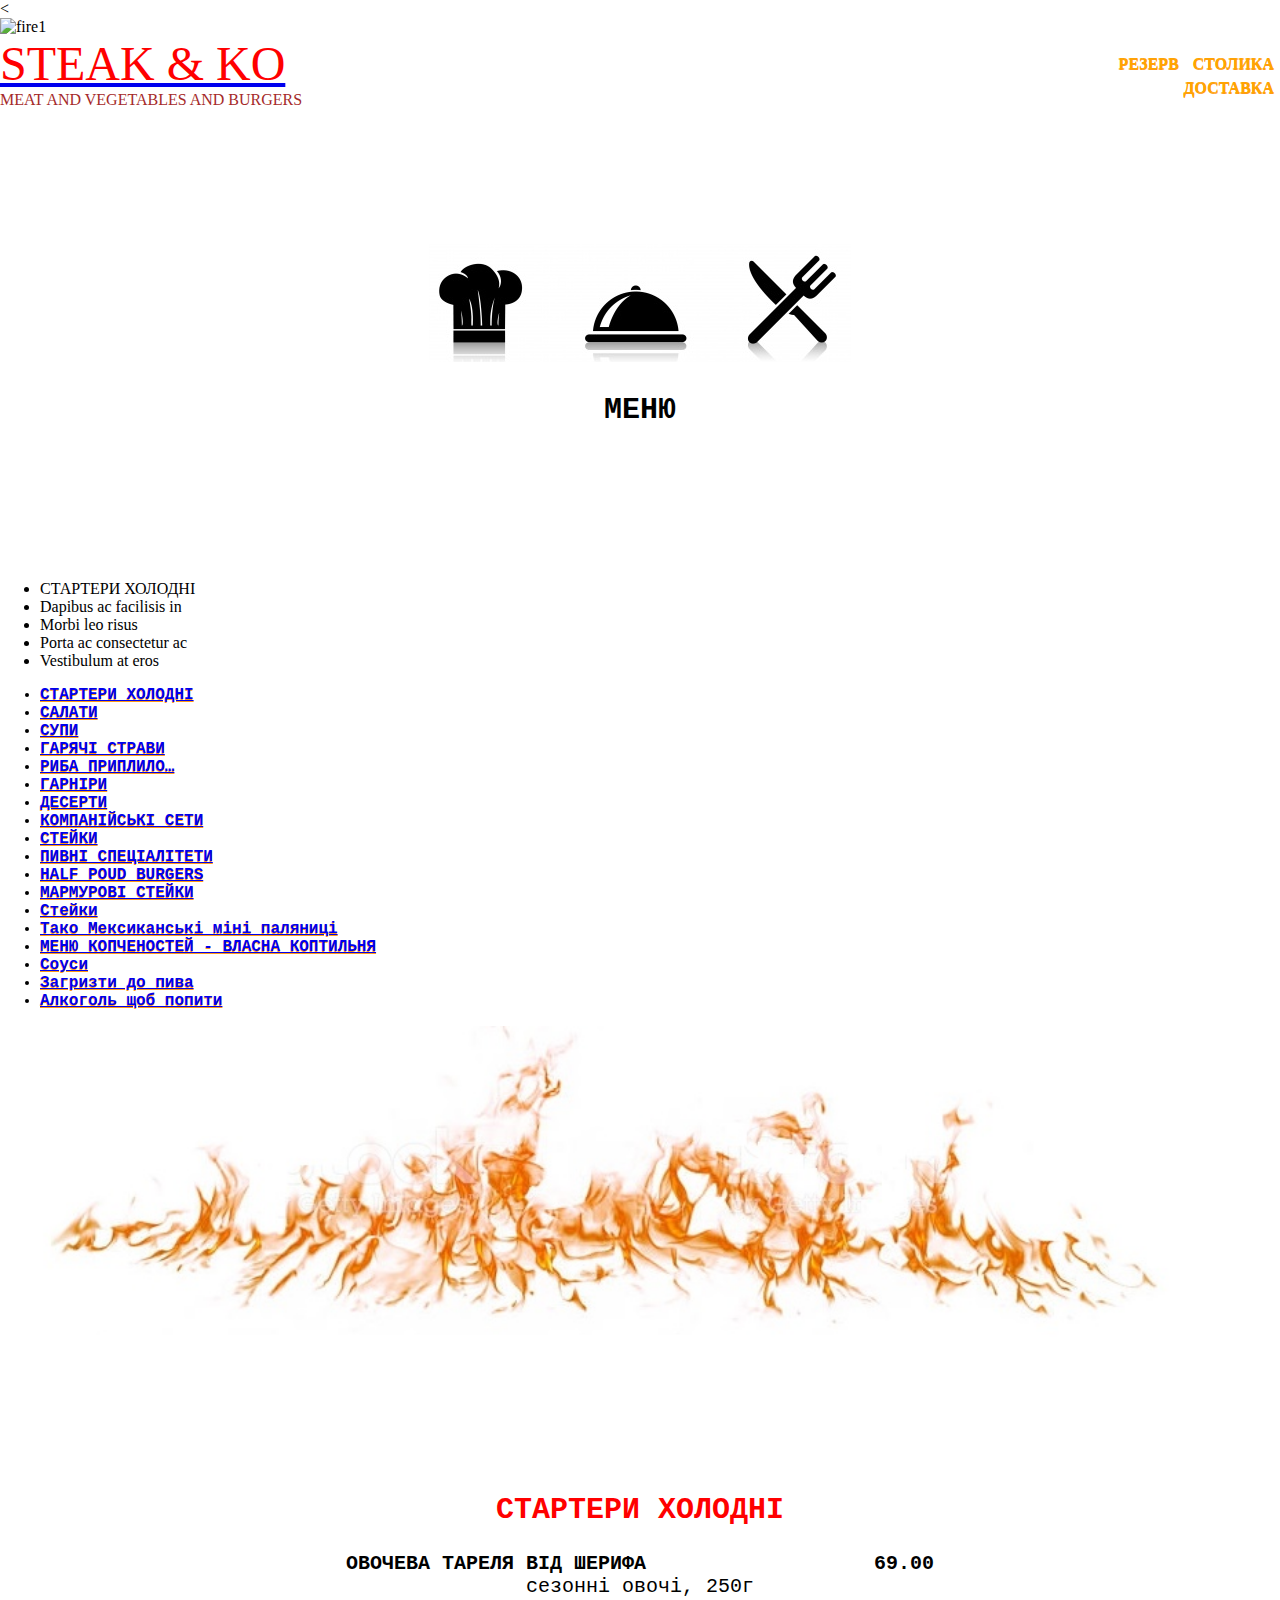
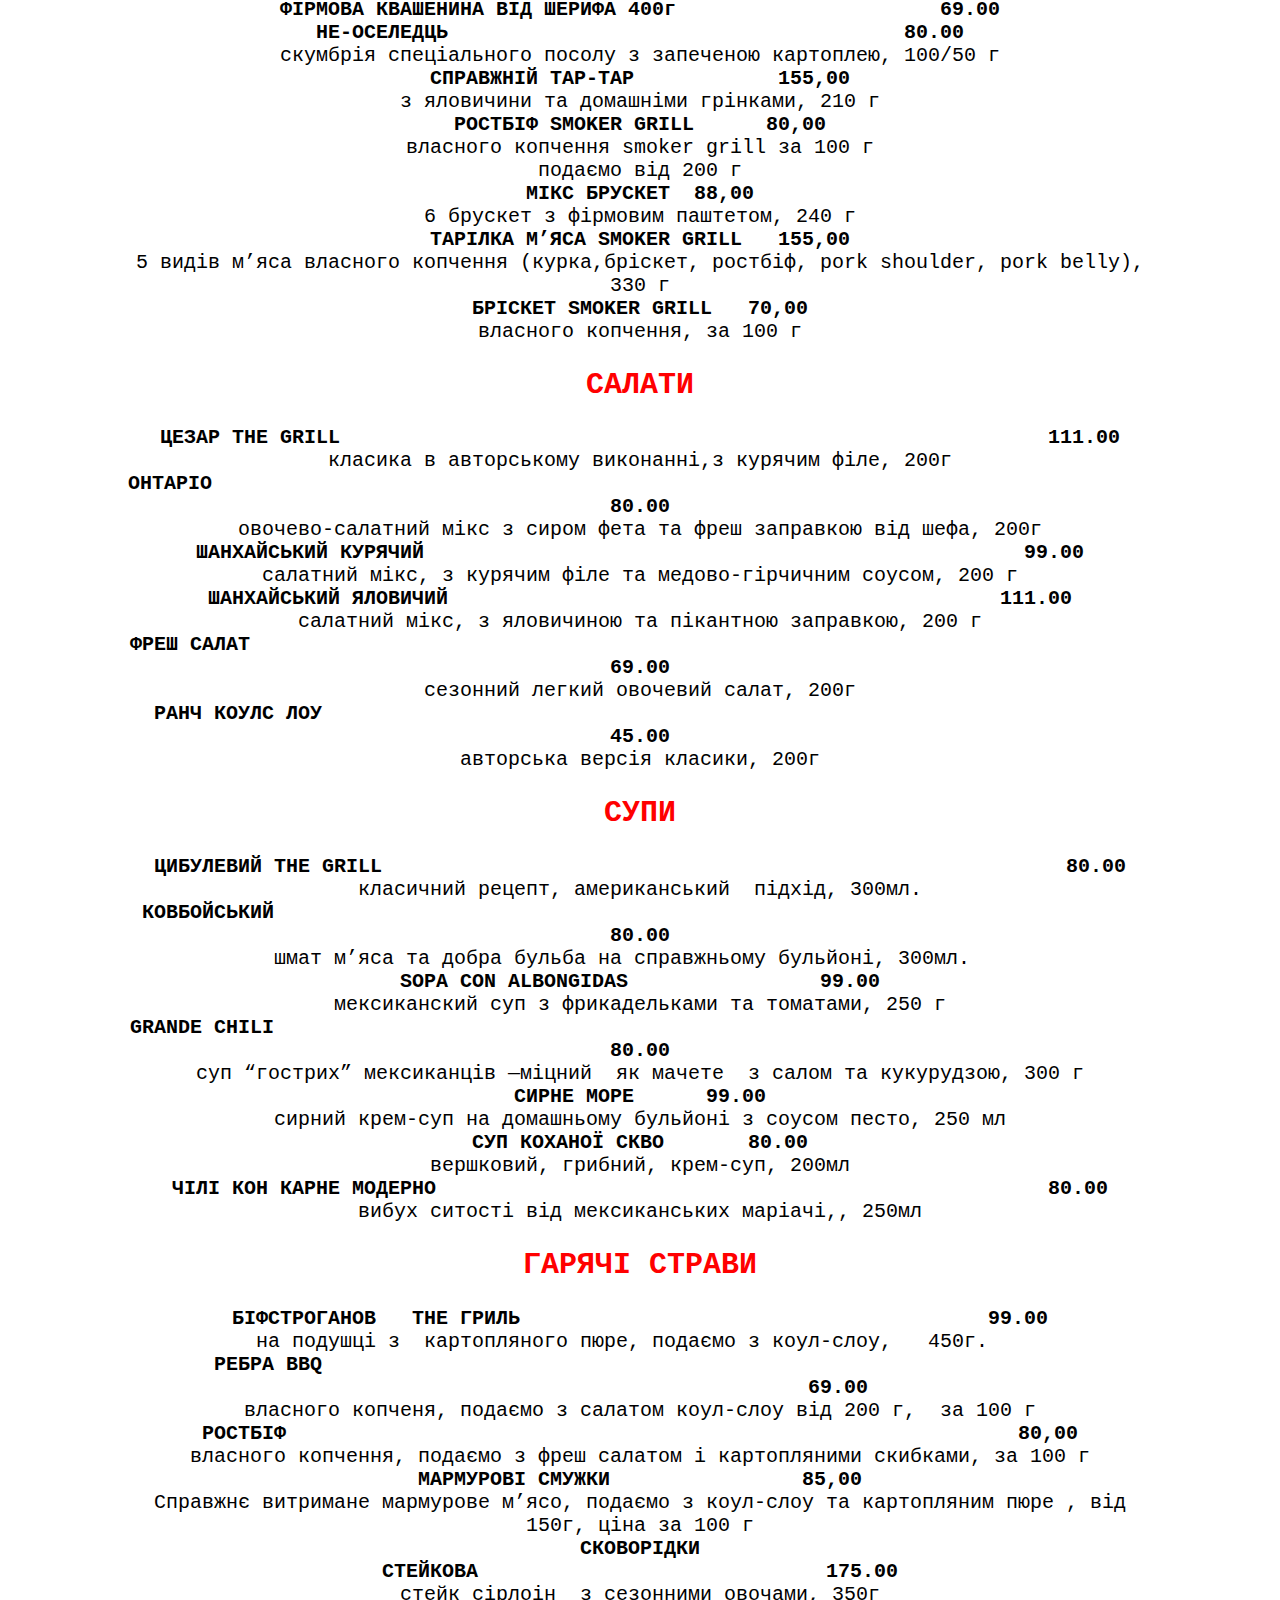
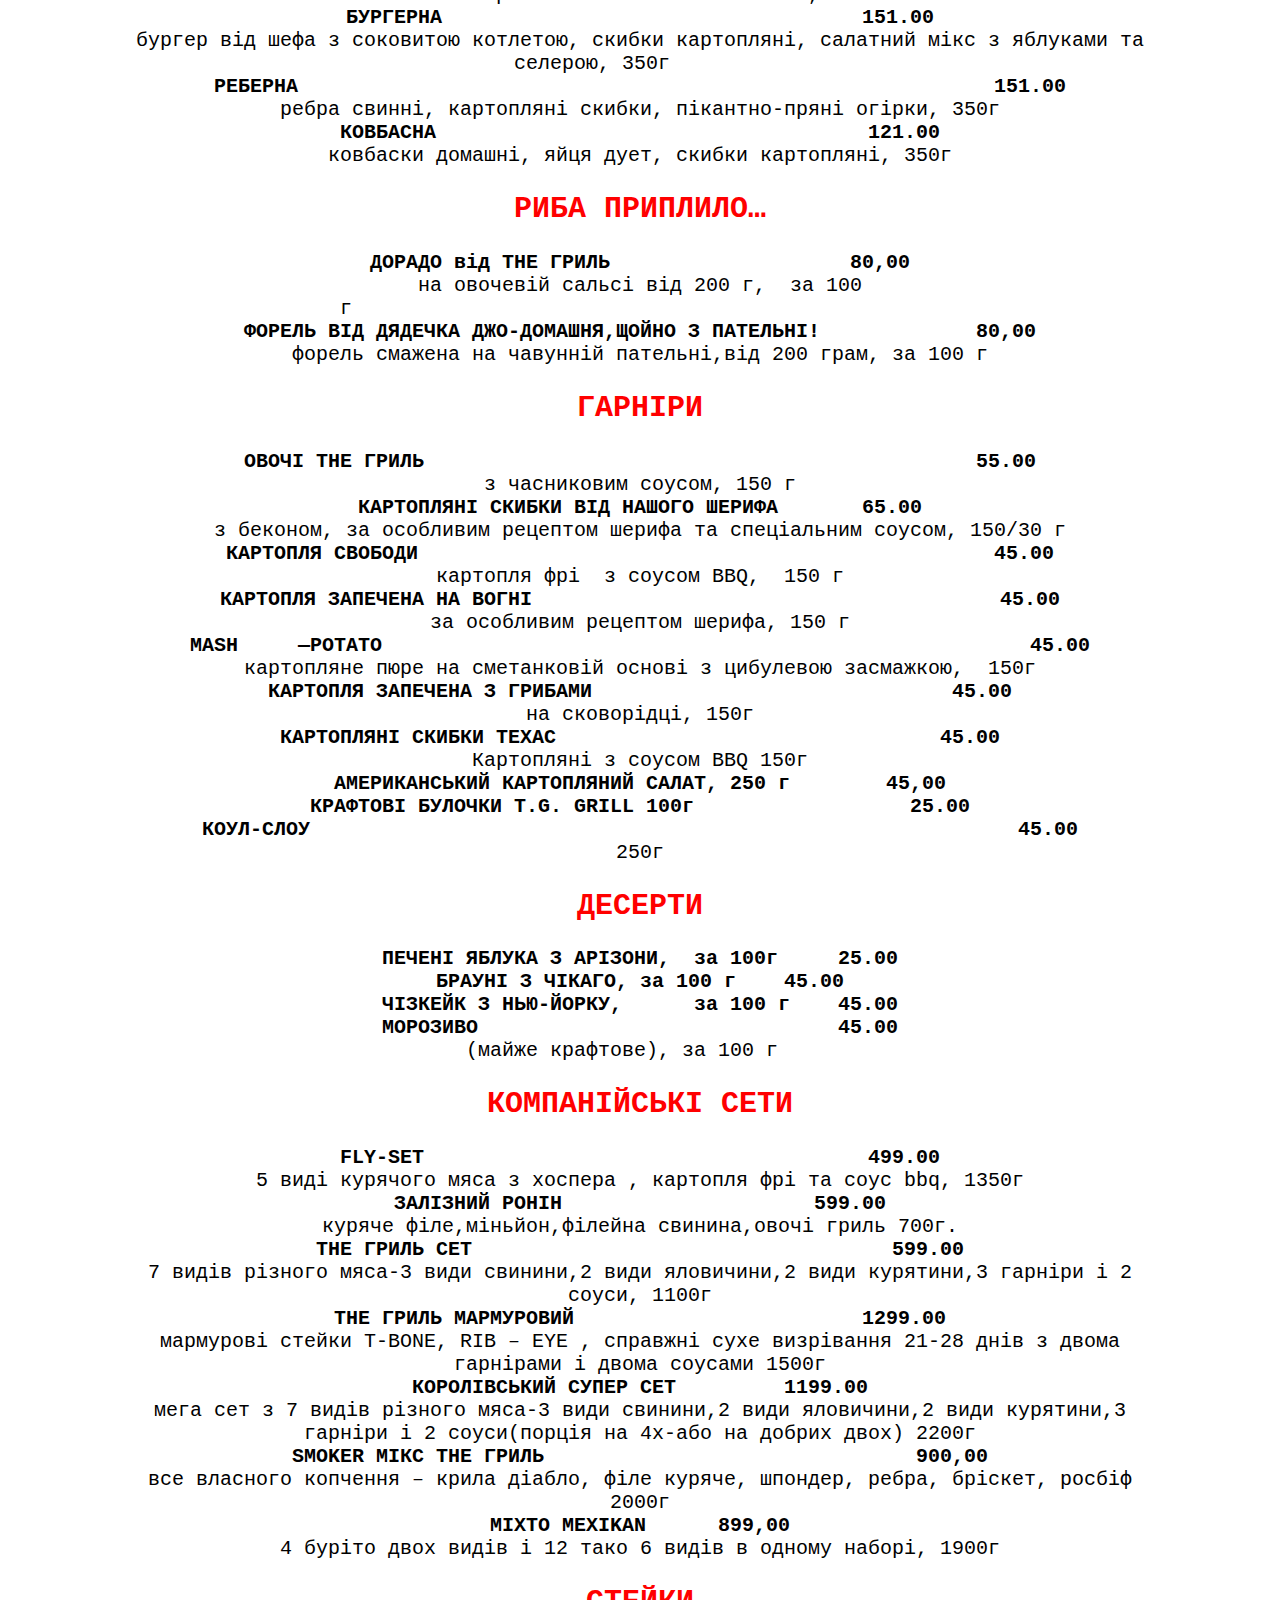
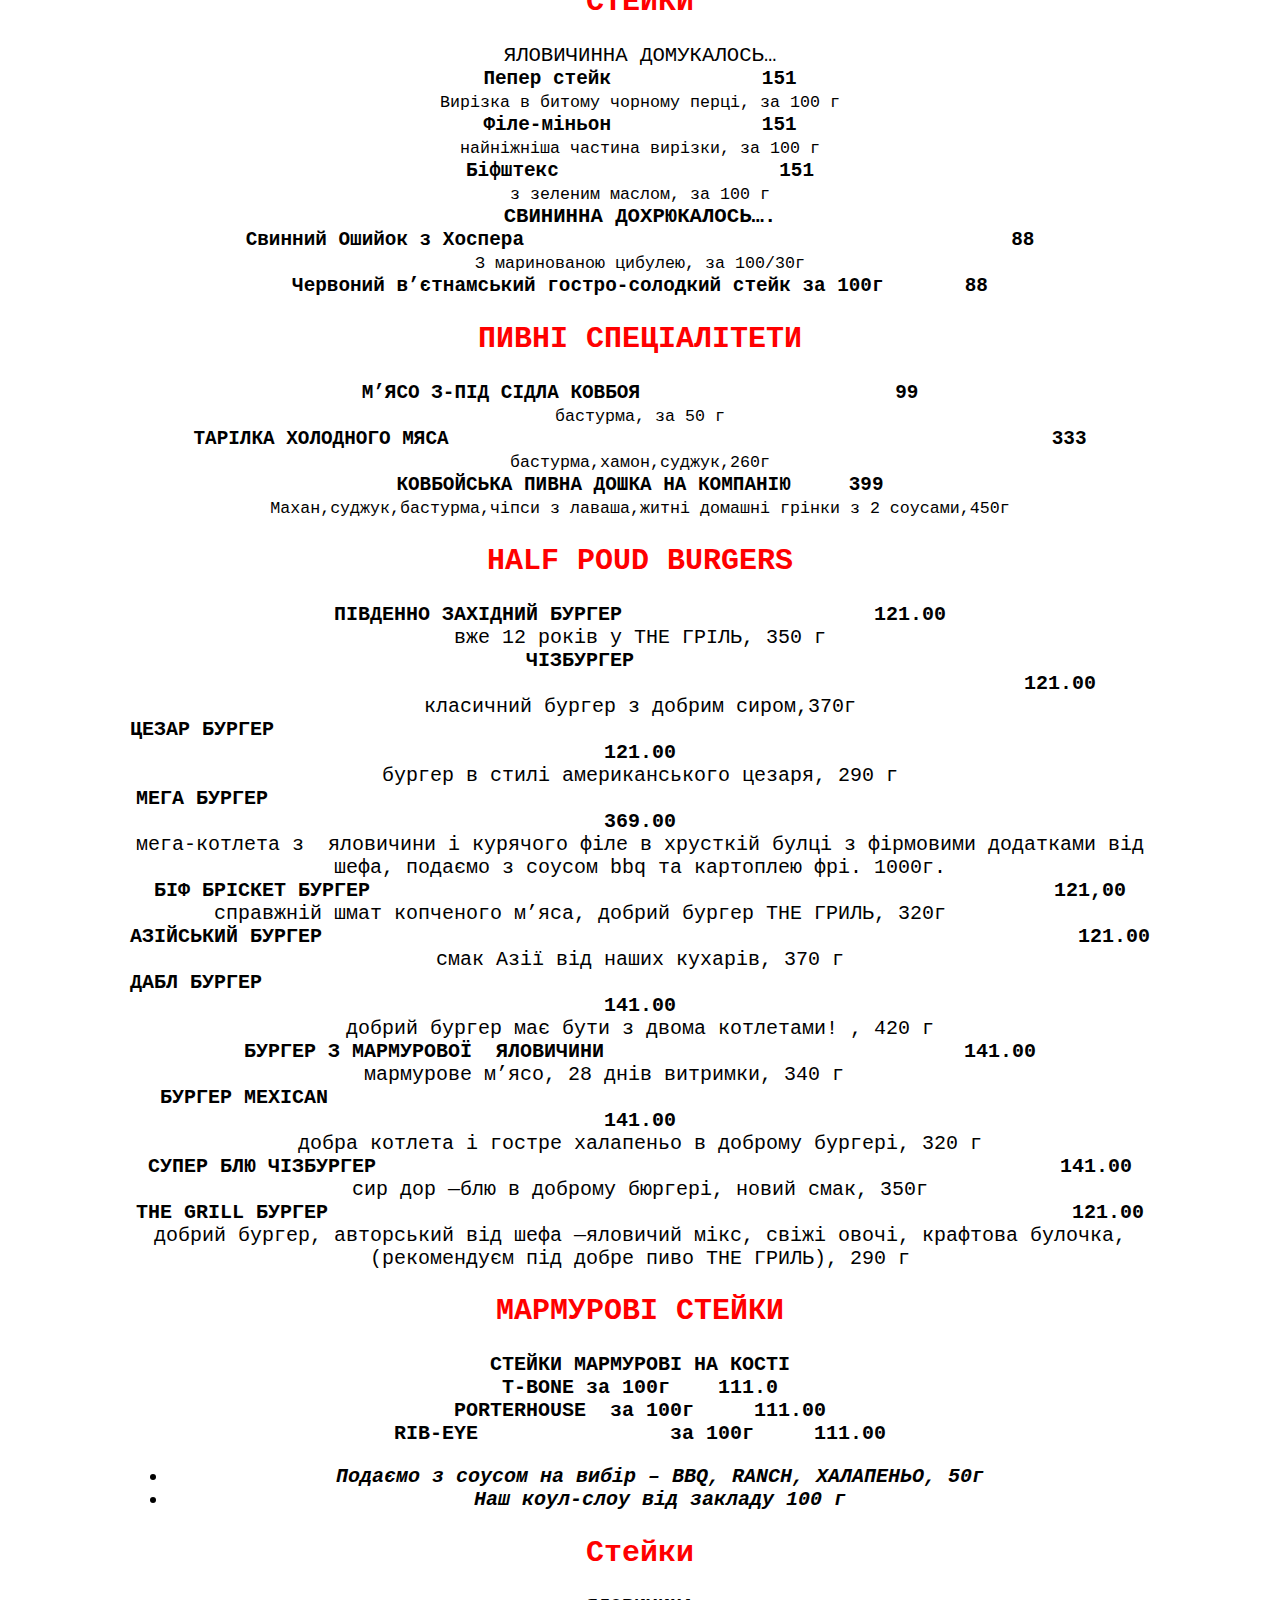
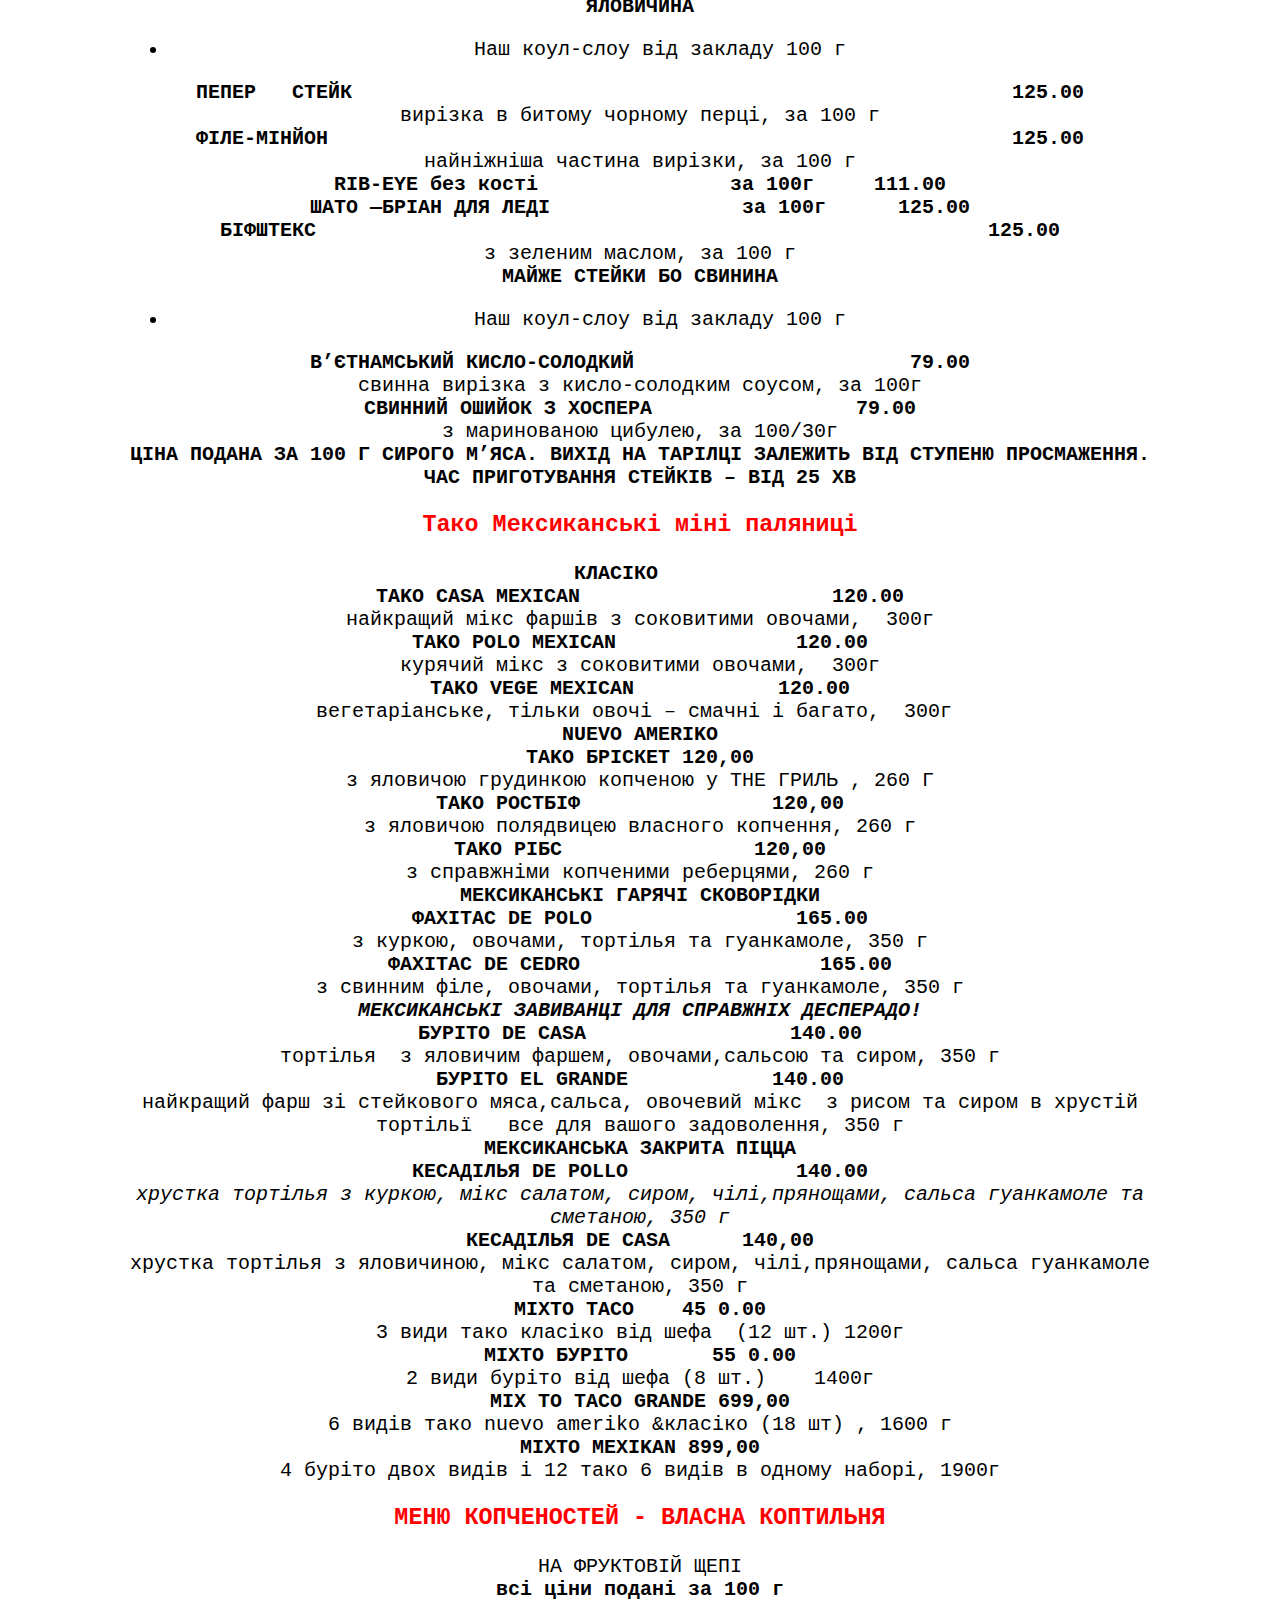
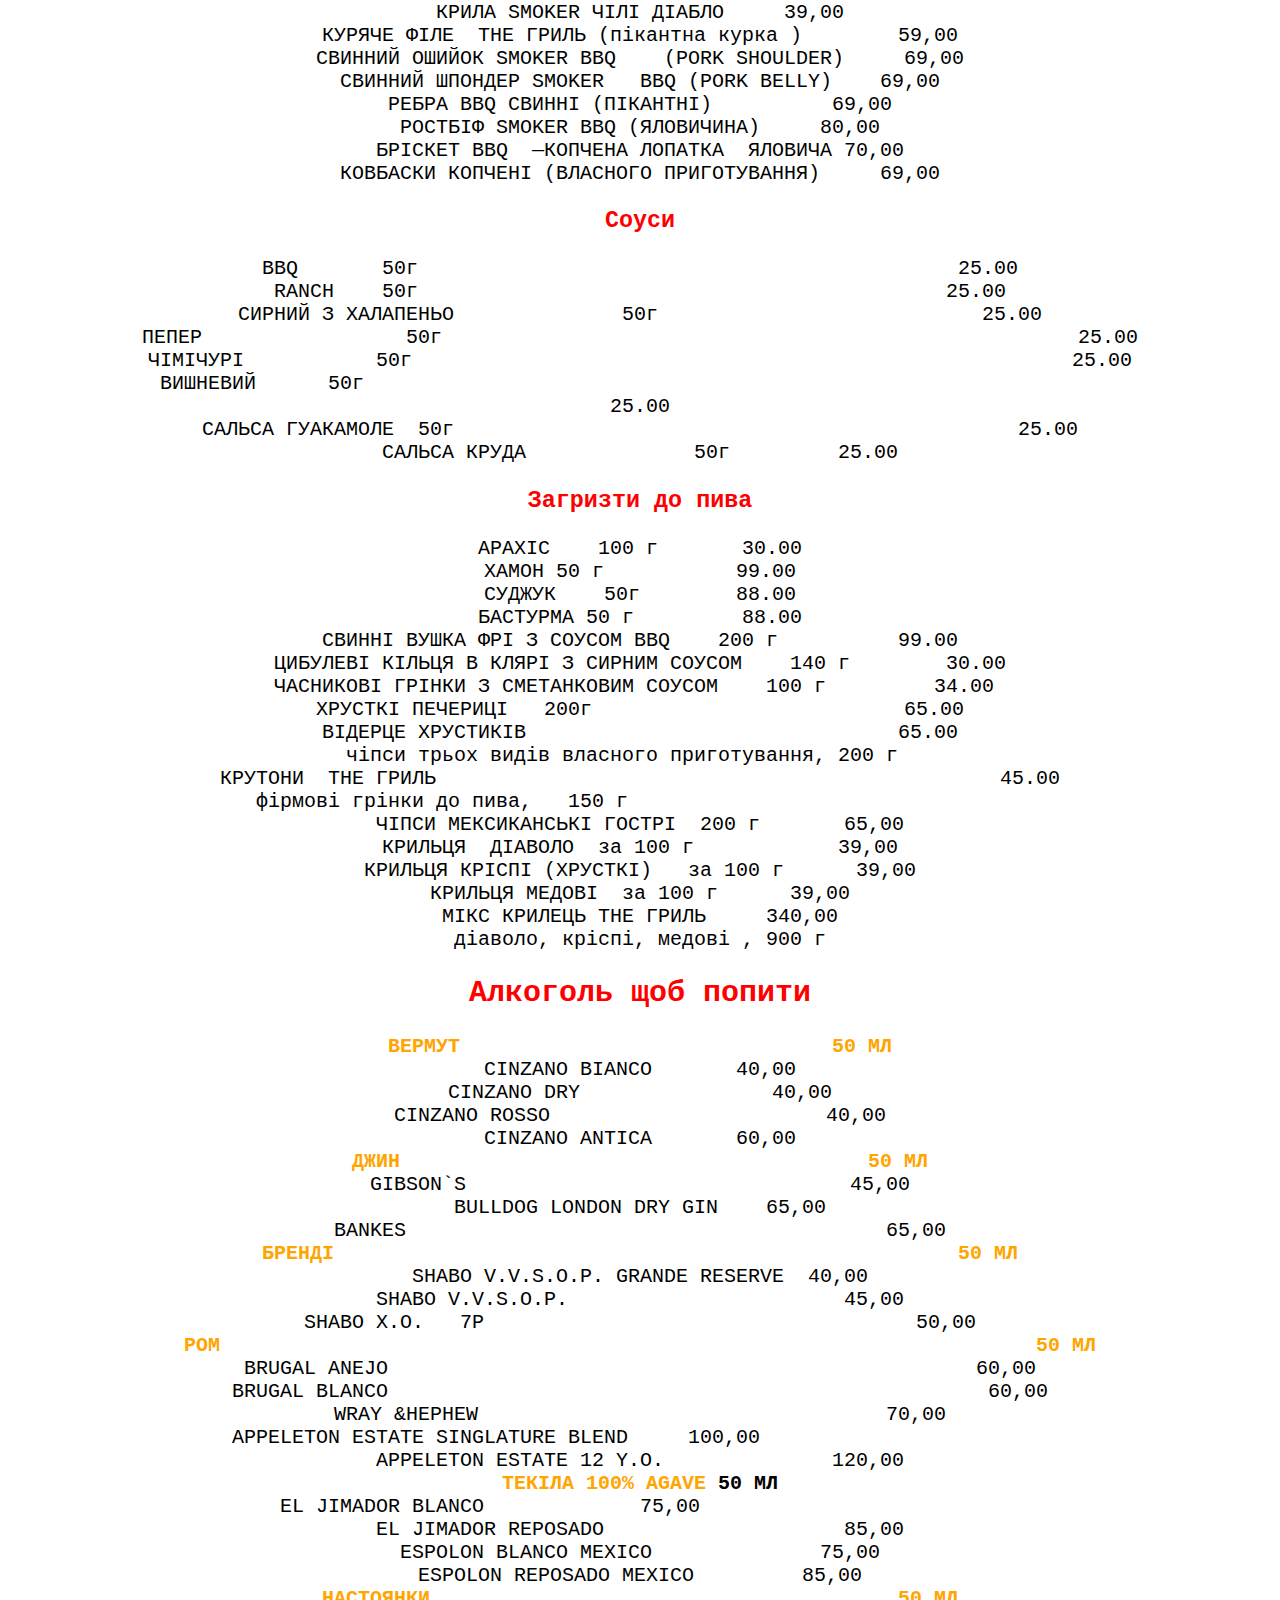
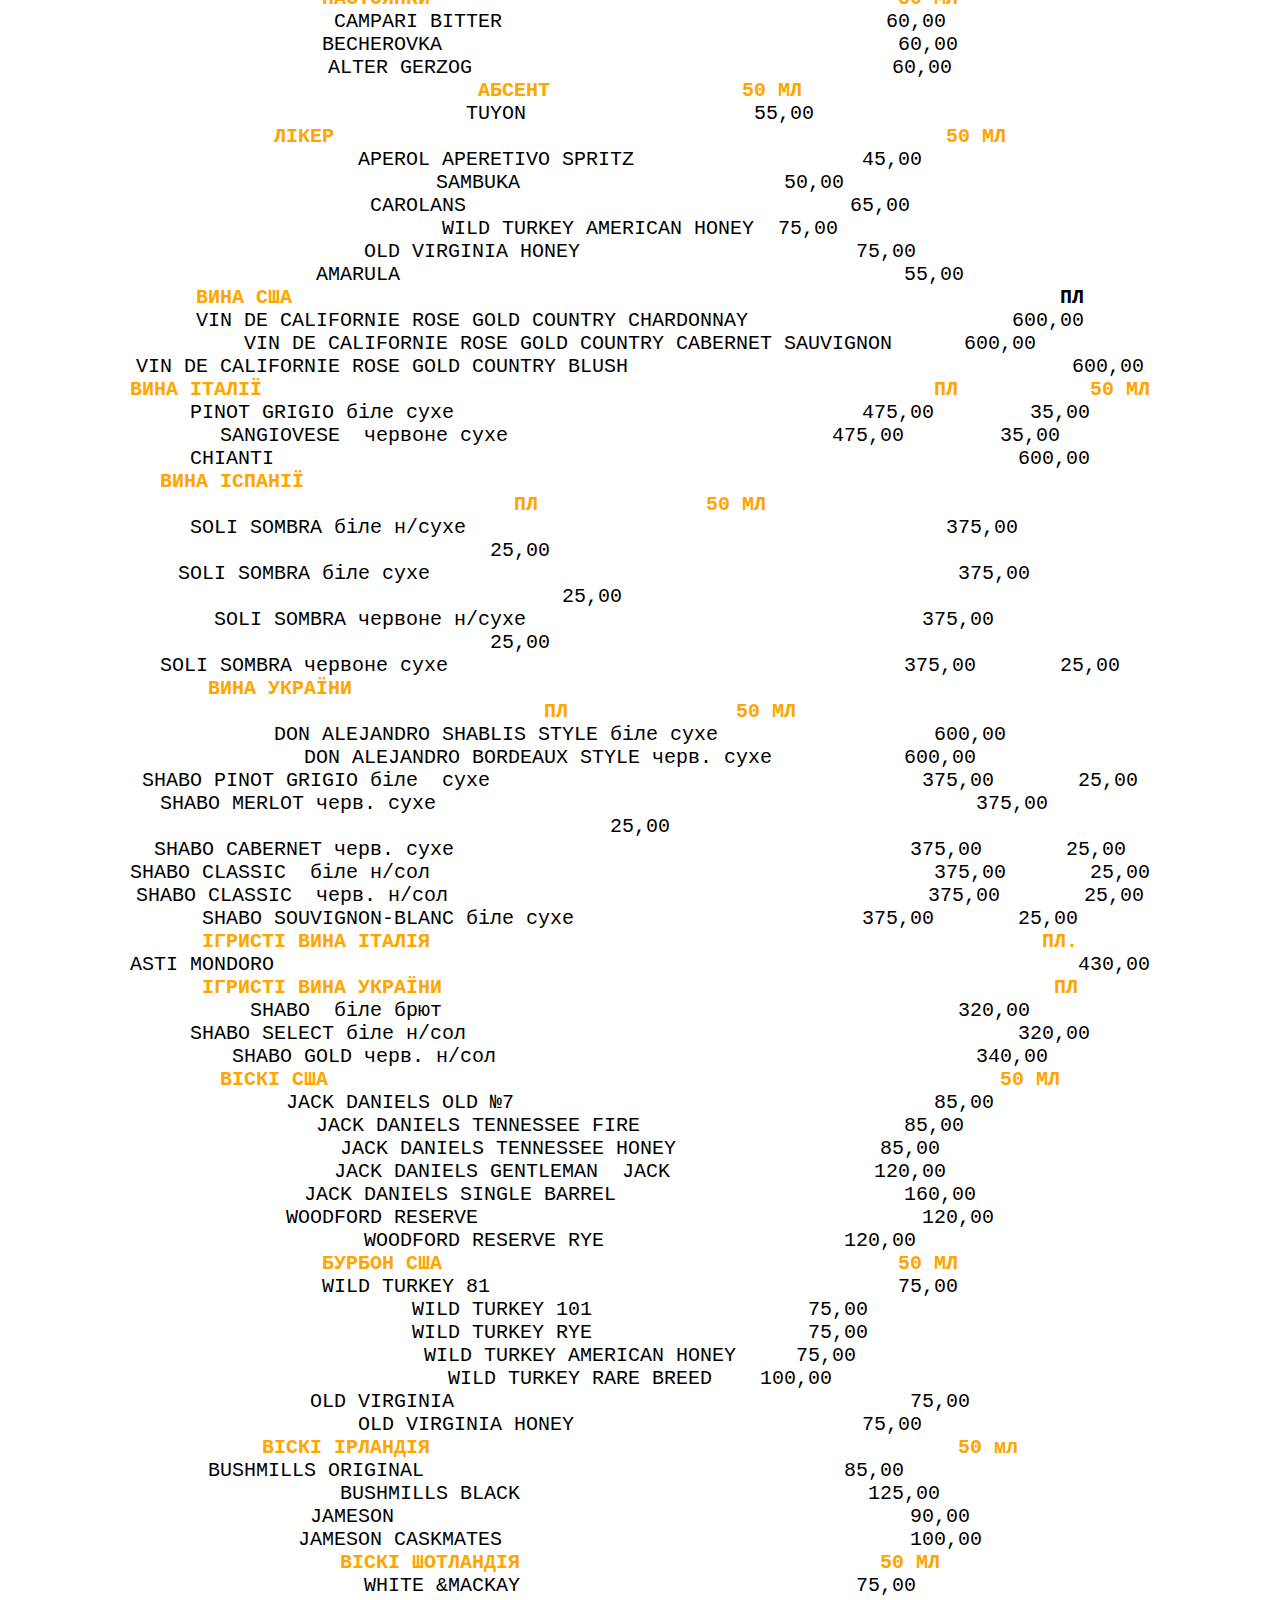
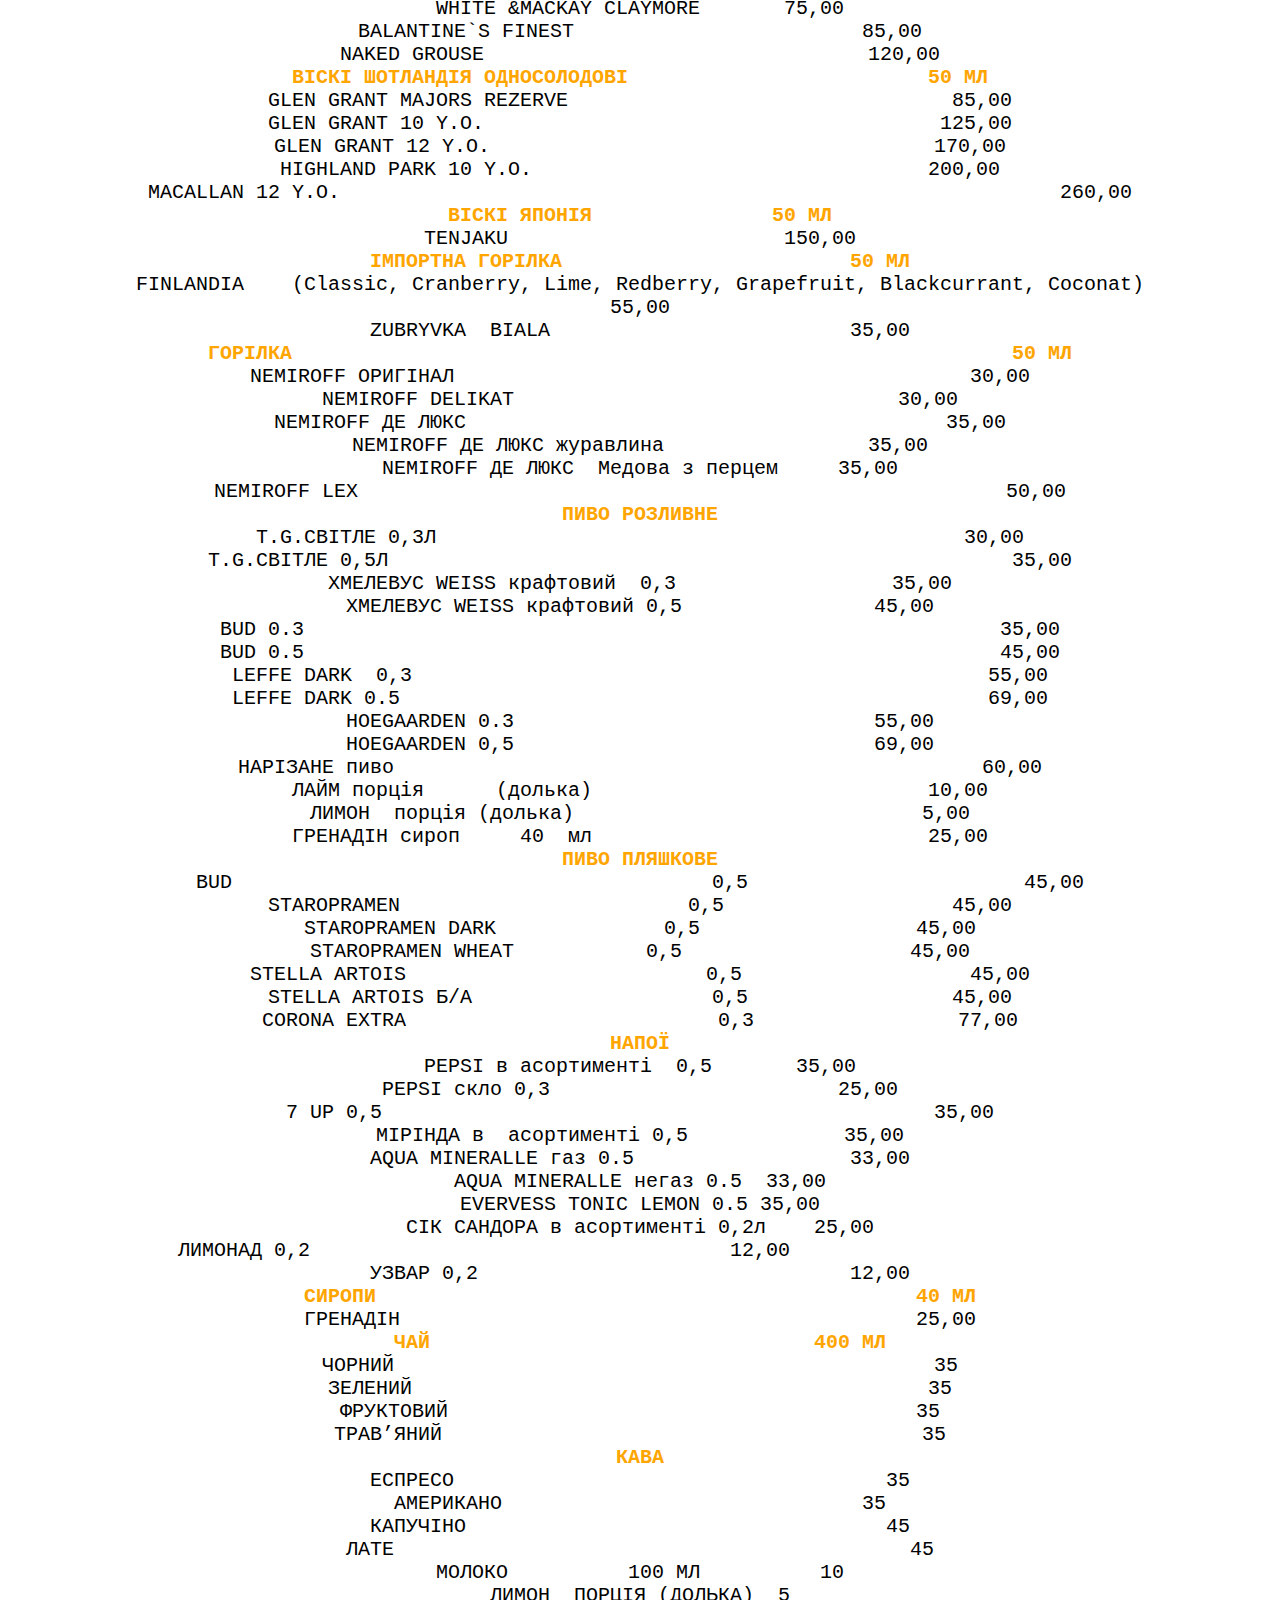
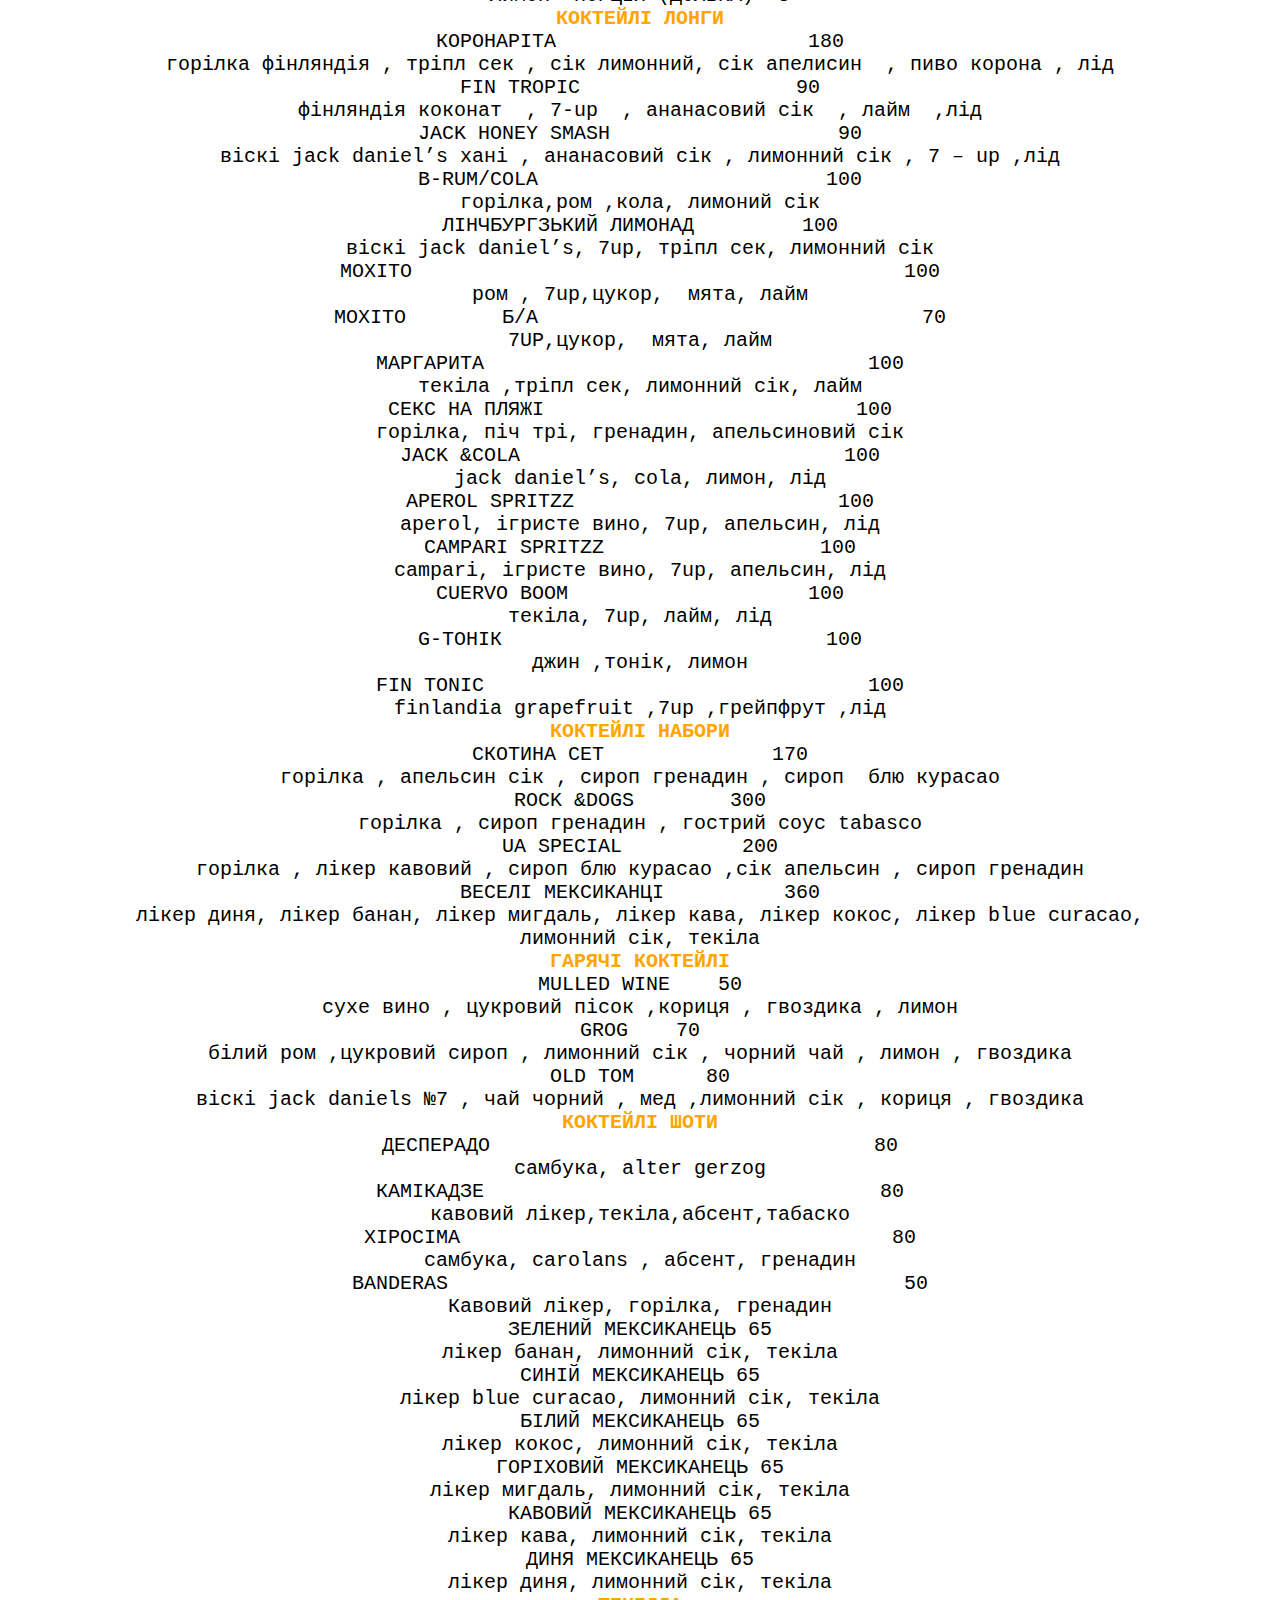
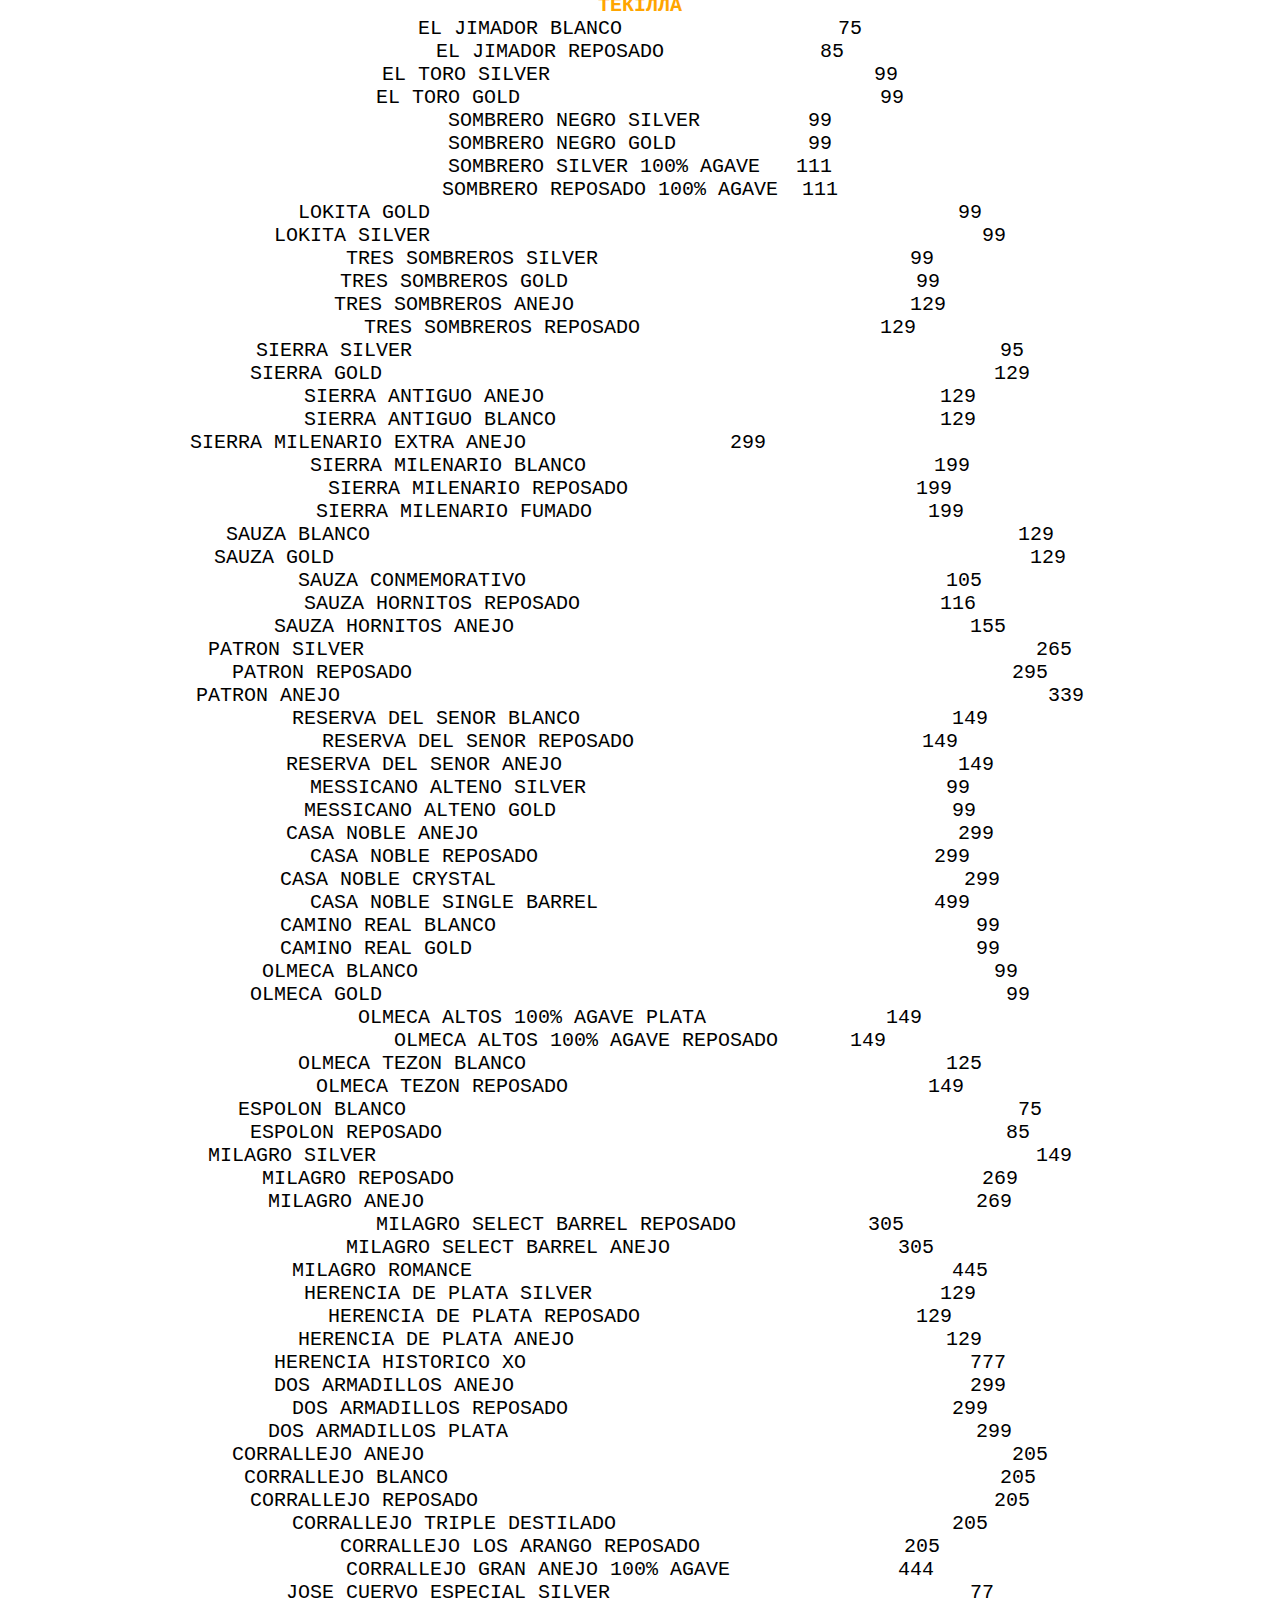
==== menu.html @ 2f2228f1 "Comment" ====
<!DOCTYPE html>
<html lang="uk">

<head>
	<meta charset="UTF-8">
	<meta name="viewport" content="width=device-width, initial-scale=1.0">
	<meta http-equiv="X-UA-Compatible" content="ie=edge">
	<title>Steak & KO</title>
	<link rel="stylesheet" href="css/index.css">
    <<link rel="stylesheet" href="https://bootswatch.com/4/sketchy/bootstrap.min.css"
</head>

<body class="container">
	<header class="container">
		<div class="fire1">
			<img src="img/fire1.jpg" alt="fire1">
        </div>
			<nav>
				<div class="logo">
					<a href="index.html">
						<h1>Steak & KO</h1>
					</a>
					<p>meat and vegetables and burgers</p>
				</div>
				<ul class="top-menu">
					<li>
						<a href="#reserv">Резерв столика</a>
					</li>
					<li>
						<a href="#dostavka">Доставка</a>
					</li>
				</ul>
			</nav>
	</header>
	<section id="menu">
		<div class="menu-banner">
			<img src="img/menu.PNG" alt="menu-banner">
    </div>
			<h2>МЕНЮ</h2>
	</section>

    <ul class="list-group">
  <li class="list-group-item"<a href="#1">СТАРТЕРИ ХОЛОДНІ</a></li>
  <li class="list-group-item">Dapibus ac facilisis in</li>
  <li class="list-group-item">Morbi leo risus</li>
  <li class="list-group-item">Porta ac consectetur ac</li>
  <li class="list-group-item">Vestibulum at eros</li>
    </ul>
	<nav>
		<ul class="menu-list">
			<li>
				<a href="#1">СТАРТЕРИ ХОЛОДНІ</a>
			</li>
			<li>
				<a href="#2">САЛАТИ</a>
			</li>
			<li>
				<a href="#3">СУПИ</a>
			</li>
			<li>
				<a href="#4">ГАРЯЧІ СТРАВИ</a>
			</li>
			<li>
				<a href="#5">РИБА ПРИПЛИЛО…</a>
			</li>
			<li>
				<a href="#6">ГАРНІРИ</a>
			</li>
			<li>
				<a href="#7">ДЕСЕРТИ</a>
			</li>
			<li>
				<a href="#8">КОМПАНІЙСЬКІ СЕТИ</a>
			</li>
			<li>
				<a href="#9">СТЕЙКИ</a>
			</li>
			<li>
				<a href="#10">ПИВНІ СПЕЦІАЛІТЕТИ</a>
			</li>
			<li>
				<a href="#11">HALF POUD BURGERS</a>
			</li>
			<li>
				<a href="#12">МАРМУРОВІ СТЕЙКИ</a>
			</li>
			<li>
				<a href="#13">Стейки</a>
			</li>
			<li>
				<a href="#14">Тако Мексиканські міні паляниці</a>
			</li>
			<li>
				<a href="#15">МЕНЮ КОПЧЕНОСТЕЙ - ВЛАСНА КОПТИЛЬНЯ</a>
			</li>
			<li>
				<a href="#16">Соуси</a>
			</li>
			<li>
				<a href="#17">Загризти до пива</a>
			</li>
			<li>
				<a href="#18">Алкоголь щоб попити</a>
			</li>
		</ul>
	</nav>

	<div class="volny">
		<img src="img/skinali_volny_linii_61203.jpg" alt="volny">
        </div>

		<div id="menu-text">
			<section id="1">
				<a style="color:#ff0000">
					<h2>СТАРТЕРИ ХОЛОДНІ</h2>
				</a>
				<p>
					<b>ОВОЧЕВА ТАРЕЛЯ ВІД ШЕРИФА                   69.00</b>
				</p>
				<p>сезонні овочі, 250г</p>
				<p>
					<b>ФІРМОВА КВАШЕНИНА ВІД ШЕРИФА 400г                      69.00</b>
				</p>
				<p>
					<b>НЕ-ОСЕЛЕДЦЬ                                      80.00</b>
				</p>
				<p>скумбрія спеціального посолу з запеченою картоплею, 100/50 г</p>
				<p></p>
				<p>
					<b>СПРАВЖНІЙ ТАР-ТАР            155,00</b>
				</p>
				<p>з яловичини та домашніми грінками, 210 г</p>
				<p></p>
				<p>
					<b>РОСТБІФ SMOKER GRILL      80,00</b>
				</p>
				<p>власного копчення smoker grill за 100 г</p>
				<p>подаємо від 200 г</p>
				<p></p>
				<p>
					<b>МІКС БРУСКЕТ  88,00</b>
				</p>
				<p>6 брускет з фірмовим паштетом, 240 г</p>
				<p></p>
				<p>
					<b>ТАРІЛКА М’ЯСА SMOKER GRILL   155,00</b>
				</p>
				<p>5 видів м’яса власного копчення (курка,бріскет, ростбіф, pork shoulder, pork belly), 330 г</p>
				<p>
					<b>БРІСКЕТ SMOKER GRILL   70,00</b>
				</p>
				<p>власного копчення, за 100 г</p>
			</section>


			<section id="2">
				<a style="color:#ff0000">
					<h2>САЛАТИ</h2>
				</a>
				<p>
					<b>ЦЕЗАР THE GRILL                                                           111.00</b>
				</p>
				<p>класика в авторському виконанні,з курячим філе, 200г</p>
				<p></p>
				<p>
					<b>ОНТАРІО                                                                                     80.00</b>
				</p>
				<p>овочево-салатний мікс з сиром фета та фреш заправкою від шефа, 200г</p>
				<p></p>
				<p>
					<b>ШАНХАЙСЬКИЙ КУРЯЧИЙ                                                  99.00</b>
				</p>
				<p>салатний мікс, з курячим філе та медово-гірчичним соусом, 200 г</p>
				<p></p>
				<p>
					<b>ШАНХАЙСЬКИЙ ЯЛОВИЧИЙ                                              111.00</b>
				</p>
				<p>салатний мікс, з яловичиною та пікантною заправкою, 200 г</p>
				<p></p>
				<p>
					<b>ФРЕШ САЛАТ                                                                            69.00</b>
				</p>
				<p>сезонний легкий овочевий салат, 200г</p>
				<p></p>
				<p>
					<b>РАНЧ КОУЛС ЛОУ                                                                    45.00</b>
				</p>
				<p>авторська версія класики, 200г</p>
			</section>

			<section id="3">
				<a style="color:#ff0000">
					<h2>СУПИ</h2>
				</a>
				<p>
					<b>ЦИБУЛЕВИЙ THE GRILL                                                         80.00</b>
				</p>
				<p>класичний рецепт, американський  підхід, 300мл.</p>
				<p></p>
				<p>
					<b>КОВБОЙСЬКИЙ                                                                         80.00</b>
				</p>
				<p>шмат м’яса та добра бульба на справжньому бульйоні, 300мл.   </p>
				<p></p>
				<p>
					<b>SOPA CON ALBONGIDAS                99.00</b>
				</p>
				<p>мексиканский суп з фрикадельками та томатами, 250 г</p>
				<p></p>
				<p>
					<b>GRANDE CHILI                                                                          80.00</b>
				</p>
				<p>суп “гострих” мексиканців &#8212;міцний  як мачете  з салом та кукурудзою, 300 г</p>
				<p></p>
				<p>
					<b>СИРНЕ МОРЕ      99.00</b>
				</p>
				<p>сирний крем-суп на домашньому бульйоні з соусом песто, 250 мл</p>
				<p></p>
				<p>
					<b>СУП КОХАНОЇ СКВО       80.00</b>
				</p>
				<p>вершковий, грибний, крем-суп, 200мл</p>
				<p></p>
				<p>
					<b>ЧІЛІ КОН КАРНЕ МОДЕРНО                                                   80.00</b>
				</p>
				<p>вибух ситості від мексиканських маріачі,, 250мл</p>
			</section>

			<section id="4">
				<a style="color:#ff0000">
					<h2>ГАРЯЧІ СТРАВИ</h2>
				</a>
				<p>
					<b>БІФСТРОГАНОВ   ТНЕ ГРИЛЬ                                       99.00</b>
				</p>
				<p>на подушці з  картопляного пюре, подаємо з коул-слоу,   450г.   </p>
				<p>
					<b>РЕБРА BBQ                                                                                                69.00</b>
				</p>
				<p>власного копченя, подаємо з салатом коул-слоу від 200 г,  за 100 г</p>
				<p>
					<b>РОСТБІФ                                                             80,00</b>
				</p>
				<p>власного копчення, подаємо з фреш салатом і картопляними скибками, за 100 г</p>
				<p>
					<b>МАРМУРОВІ СМУЖКИ                85,00</b>
				</p>
				<p>Справжнє витримане мармурове м&#8217;ясо, подаємо з коул-слоу та картопляним пюре , від 150г, ціна за
					100 г</p>
				<p>
					<strong>СКОВОРІДКИ </strong>
				</p>
				<p>
					<b>СТЕЙКОВА                             175.00</b>
				</p>
				<p>стейк сірлоін  з сезонними овочами, 350г</p>
				<p>
					<b>БУРГЕРНА                                   151.00</b>
				</p>
				<p>бургер від шефа з соковитою котлетою, скибки картопляні, салатний мікс з яблуками та селерою,
					350г        </p>
				<p>
					<b>РЕБЕРНА                                                          151.00</b>
				</p>
				<p>ребра свинні, картопляні скибки, пікантно-пряні огірки, 350г</p>
				<p>
					<b>КОВБАСНА                                    121.00</b>
				</p>
				<p>ковбаски домашні, яйця дует, скибки картопляні, 350г</p>
			</section>

			<section id="5">
				<a style="color:#ff0000">
					<h2>РИБА ПРИПЛИЛО…</h2>
				</a>
				<p>
					<b>ДОРАДО від ТНЕ ГРИЛЬ                    80,00</b>
				</p>
				<p>на овочевій сальсі від 200 г,  за 100 г                                                 </p>
				<p>
					<b>ФОРЕЛЬ ВІД ДЯДЕЧКА ДЖО-ДОМАШНЯ,ЩОЙНО З ПАТЕЛЬНІ!             80,00</b>
				</p>
				<p>форель смажена на чавунній пательні,від 200 грам, за 100 г</p>
			</section>
			<section id="6">
				<a style="color:#ff0000">
					<h2>ГАРНІРИ </h2>
				</a>
				<p>
					<b>ОВОЧІ ТНЕ ГРИЛЬ                                              55.00</b>
				</p>
				<p>з часниковим соусом, 150 г</p>
				<p>
					<b>КАРТОПЛЯНІ СКИБКИ ВІД НАШОГО ШЕРИФА       65.00</b>
				</p>
				<p>з беконом, за особливим рецептом шерифа та спеціальним соусом, 150/30 г</p>
				<p>
					<b>КАРТОПЛЯ СВОБОДИ                                                45.00</b>
				</p>
				<p>картопля фрі  з соусом BBQ,  150 г</p>
				<p>
					<b>КАРТОПЛЯ ЗАПЕЧЕНА НА ВОГНІ                                       45.00</b>
				</p>
				<p>за особливим рецептом шерифа, 150 г</p>
				<p>
					<b>MASH     &#8212;POTATO                                                      45.00</b>
				</p>
				<p>картопляне пюре на сметанковій основі з цибулевою засмажкою,  150г</p>
				<p>
					<b>КАРТОПЛЯ ЗАПЕЧЕНА З ГРИБАМИ                              45.00</b>
				</p>
				<p>на сковорідці, 150г</p>
				<p>
					<b>КАРТОПЛЯНІ СКИБКИ ТЕХАС                                45.00</b>
				</p>
				<p>Картопляні з соусом BBQ 150г</p>
				<p>
					<b>АМЕРИКАНСЬКИЙ КАРТОПЛЯНИЙ САЛАТ, 250 г        45,00</b>
				</p>
				<p>
					<b>КРАФТОВІ БУЛОЧКИ T.G. GRILL 100г                  25.00</b>
				</p>
				<p>
					<b>КОУЛ-СЛОУ                                                           45.00</b>
				</p>
				<p>250г</p>
			</section>

			<section id="7">
				<a style="color:#ff0000">
					<h2>ДЕСЕРТИ</h2>
				</a>
				<p>
					<b>ПЕЧЕНІ ЯБЛУКА З АРІЗОНИ, </b>
					<b>за 100г     25.00</b>
				</p>
				<p></p>
				<p>
					<b>БРАУНІ З ЧІКАГО, за 100 г    45.00</b>
				</p>
				<p></p>
				<p>
					<b>ЧІЗКЕЙК З НЬЮ-ЙОРКУ,      за 100 г    45.00</b>
				</p>
				<p></p>
				<p>
					<b>МОРОЗИВО                              45.00</b>
				</p>
				<p>(майже крафтове), за 100 г   </p>
			</section>

			<section id="8">
				<a style="color:#ff0000">
					<h2>КОМПАНІЙСЬКІ СЕТИ</h2>
				</a>
				<p>
					<strong>FLY-SET                                     499.00</strong>
				</p>
				<p>5 виді курячого мяса з хоспера , картопля фрі та соус bbq, 1350г</p>
				<p>
					<strong>ЗАЛІЗНИЙ РОНІН                     599.00</strong>
				</p>
				<p>куряче філе,міньйон,філейна свинина,овочі гриль 700г.</p>
				<p>
					<strong>THE ГРИЛЬ СЕТ                                   599.00</strong>
				</p>
				<p>7 видів різного мяса-3 види свинини,2 види яловичини,2 види курятини,3 гарніри і 2 соуси, 1100г</p>
				<p>
					<strong>THE ГРИЛЬ МАРМУРОВИЙ                        1299.00</strong>
				</p>
				<p>мармурові стейки T-BONE, RIB – EYE , справжні сухе визрівання 21-28 днів з двома гарнірами і двома
					соусами 1500г</p>
				<p>
					<strong>КОРОЛІВСЬКИЙ СУПЕР СЕТ         1199.00</strong>
				</p>
				<p>мега сет з 7 видів різного мяса-3 види свинини,2 види яловичини,2 види курятини,3 гарніри і 2
					соуси(порція на 4х-або на добрих двох) 2200г</p>
				<p>
					<strong>SMOKER MIКС THE ГРИЛЬ                               900,00</strong>
				</p>
				<p>все власного копчення – крила діабло, філе куряче, шпондер, ребра, бріскет, росбіф 2000г</p>
				<p>
					<strong>MIXTO MEXIKAN      899,00</strong>
				</p>
				<p>4 буріто двох видів і 12 тако 6 видів в одному наборі, 1900г</p>
			</section>

			<section id="9">
				<a style="color:#ff0000">
					<h2>СТЕЙКИ</h2>
				</a>
				<span style="font-size: 15.5pt; color: black;">ЯЛОВИЧИННА ДОМУКАЛОСЬ…</span>

				<p>
					<strong>
                                                                        <span style="font-size: 14.5pt; color: black;">Пепер стейк             151</span>
                                                                    </strong>
				</p>
				<p>
					<span style="font-size: 12.5pt; color: black;">Вирізка в битому чорному перці, за 100 г</span>
				</p>
				<p>
					<strong>
                                                                        <span style="font-size: 14.5pt; color: black;">Філе-міньон             151</span>
                                                                    </strong>
				</p>
				<p>
					<span style="font-size: 12.5pt; color: black;">найніжніша частина вирізки, за 100 г</span>
				</p>
				<p>
					<strong>
                                                                        <span style="font-size: 14.5pt; color: black;">Біфштекс                   151</span>
                                                                    </strong>
				</p>
				<p>
					<span style="font-size: 12.5pt; color: black;">з зеленим маслом, за 100 г</span>
				</p>
				<p>
					<strong>
                                                                        <span style="font-size: 15.5pt; color: black;">СВИНИННА ДОХРЮКАЛОСЬ….</span>
                                                                    </strong>
				</p>
				<p>
					<strong>
                                                                        <span style="font-size: 14.5pt; color: black;">Свинний Ошийок з Хоспера                                          88</span>
                                                                    </strong>
				</p>
				<p>
					<span style="font-size: 12.5pt; color: black;">З маринованою цибулею, за 100/30г</span>
				</p>
				<p>
					<strong>
                                                                        <span style="font-size: 14.5pt; color: black;">Червоний в’єтнамський гостро-солодкий стейк за 100г       88</span>
                                                                    </strong>
				</p>
			</section>

			<section id="10">
				<a style="color:#ff0000">
					<h2>ПИВНІ СПЕЦІАЛІТЕТИ</h2>
				</a>
				<p>
					<strong>
                                                                        <span style="font-size: 14.5pt; color: black;">М’ЯСО З-ПІД СІДЛА КОВБОЯ                      99</span>
                                                                    </strong>
				</p>
				<p>
					<span style="font-size: 12.5pt; color: black;">бастурма, за 50 г</span>
				</p>
				<p>
					<strong>
                                                                        <span style="font-size: 14.5pt; color: black;">ТАРІЛКА ХОЛОДНОГО МЯСА                                                    333</span>
                                                                    </strong>
				</p>
				<p>
					<span style="font-size: 12.5pt; color: black;">бастурма,хамон,суджук,260г</span>
				</p>
				<p>
					<strong>
                                                                        <span style="font-size: 14.5pt; color: black;">КОВБОЙСЬКА ПИВНА ДОШКА НА КОМПАНІЮ     399</span>
                                                                    </strong>
				</p>
				<p>
					<span style="font-size: 12.5pt; color: black;">Махан,суджук,бастурма,чіпси з лаваша,житні домашні грінки з 2 соусами,450г</span>
				</p>
			</section>

			<section id="11">
				<a style="color:#ff0000">
					<h2>
						<strong>HALF</strong>
						<strong>POUD</strong>
						<strong>BURGERS</strong>
					</h2>
				</a>

				<p>
					<strong>ПІВДЕННО ЗАХІДНИЙ БУРГЕР                     121.00</strong>
				</p>
				<p>вже 12 років у ТНЕ ГРІЛЬ, 350 г</p>
				<p>
					<strong>ЧІЗБУРГЕР                                                                                 121.00</strong>
				</p>
				<p>класичний бургер з добрим сиром,370г</p>
				<p>
					<strong>ЦЕЗАР БУРГЕР                                                                          121.00</strong>
				</p>
				<p>бургер в стилі американського цезаря, 290 г</p>
				<p>
					<strong>МЕГА БУРГЕР                                                                          369.00</strong>
				</p>
				<p>мега-котлета з  яловичини і курячого філе в хрусткій булці з фірмовими додатками від шефа, подаємо з
					соусом bbq та картоплею фрі. 1000г.</p>
				<p>
					<strong>БІФ БРІСКЕТ БУРГЕР                                                         121,00</strong>
				</p>
				<p>справжній шмат копченого м’яса, добрий бургер ТНЕ ГРИЛЬ, 320г          </p>
				<p>
					<strong>АЗІЙСЬКИЙ БУРГЕР                                                               121.00</strong>
				</p>
				<p>смак Азії від наших кухарів, 370 г</p>
				<p>
					<strong>ДАБЛ БУРГЕР                                                                           141.00</strong>
				</p>
				<p>добрий бургер має бути з двома котлетами! , 420 г</p>
				<p>
					<strong>БУРГЕР З МАРМУРОВОЇ  ЯЛОВИЧИНИ                              141.00</strong>
				</p>
				<p>мармурове м&#8217;ясо, 28 днів витримки, 340 г      </p>
				<p>
					<strong>БУРГЕР MEXICAN                                                                   141.00</strong>
				</p>
				<p>добра котлета і гостре халапеньо в доброму бургері, 320 г</p>
				<p>
					<strong>СУПЕР БЛЮ ЧІЗБУРГЕР                                                         141.00</strong>
				</p>
				<p>сир дор &#8212;блю в доброму бюргері, новий смак, 350г</p>
				<p>
					<strong>THE GRILL БУРГЕР                                                              121.00</strong>
				</p>
				<p>добрий бургер, авторський від шефа &#8212;яловичий мікс, свіжі овочі, крафтова булочка, (рекомендуєм
					під добре пиво ТНЕ ГРИЛЬ), 290 г</p>
			</section>

			<section id="12">
				<a style="color:#ff0000">
					<h2>МАРМУРОВІ СТЕЙКИ</h2>
				</a>
				<p>
					<strong>СТЕЙКИ МАРМУРОВІ НА КОСТІ</strong>
				</p>
				<p>
					<strong>Т-BONE за 100г    111.0</strong>
				</p>
				<p>
					<strong>PORTERHOUSE  за 100г     111.00</strong>
				</p>
				<p>
					<strong>RIB-EYE                за 100г     111.00</strong>
				</p>
				<p>
					<strong>
                                                                        <em></em>
                                                                    </strong>
				</p>
				<ul>
					<li>
						<strong>
                                                                            <em>Подаємо з соусом на вибір – BBQ, RANCH, ХАЛАПЕНЬО, 50г </em>
                                                                        </strong>
					</li>
					<li>
						<strong>
                                                                            <em>Наш коул-слоу від закладу 100 г</em>
                                                                        </strong>
					</li>
				</ul>
			</section>

			<section id="13">
				<a style="color:#ff0000">
					<h2>Стейки</h2>
				</a>
				<p>
					<strong>ЯЛОВИЧИНА</strong>
				</p>
				<ul>
					<li>Наш коул-слоу від закладу 100 г</li>
				</ul>
				<p>
					<strong>ПЕПЕР   СТЕЙК                                                       125.00</strong>
				</p>
				<p>вирізка в битому чорному перці, за 100 г</p>
				<p>
					<strong>ФІЛЕ-МІНЙОН                                                         125.00</strong>
				</p>
				<p>найніжніша частина вирізки, за 100 г</p>
				<p>
					<strong>RIB-EYE без кості                за 100г     111.00</strong>
				</p>
				<p>
					<strong>ШАТО &#8212;БРІАН ДЛЯ ЛЕДІ                за 100г      125.00</strong>
				</p>
				<p>
					<strong>БІФШТЕКС                                                        125.00</strong>
				</p>
				<p>з зеленим маслом, за 100 г</p>
				<p>
					<strong>МАЙЖЕ СТЕЙКИ БО СВИНИНА</strong>
				</p>
				<ul>
					<li>Наш коул-слоу від закладу 100 г</li>
				</ul>
				<p>
					<strong>В’ЄТНАМСЬКИЙ КИСЛО-СОЛОДКИЙ                       79.00</strong>
				</p>
				<p>свинна вирізка з кисло-солодким соусом, за 100г</p>
				<p>
					<strong>СВИННИЙ ОШИЙОК З ХОСПЕРА                 79.00</strong>
				</p>
				<p>з маринованою цибулею, за 100/30г</p>
				<p></p>
				<p>
					<strong>ЦІНА ПОДАНА ЗА 100 Г СИРОГО М’ЯСА. ВИХІД НА ТАРІЛЦІ ЗАЛЕЖИТЬ ВІД СТУПЕНЮ ПРОСМАЖЕННЯ. ЧАС ПРИГОТУВАННЯ СТЕЙКІВ – ВІД 25 ХВ</strong>
				</p>
			</section>

			<section id="14">
				<a style="color:#ff0000">
					<h3>Тако Мексиканські міні паляниці</h3>
				</a>
				<p>
					<strong>КЛАСІКО     </strong>
				</p>
				<p>
					<strong>TAKO CASA MEXICAN                     120.00</strong>
				</p>
				<p>найкращий мікс фаршів з соковитими овочами,  300г</p>
				<p>
					<strong>TAKO POLO MEXICAN               120.00</strong>
				</p>
				<p>курячий мікс з соковитими овочами,  300г</p>
				<p>
					<strong>TAKO VEGE MEXICAN            120.00</strong>
				</p>
				<p>вегетаріанське, тільки овочі – смачні і багато,  300г </p>
				<p>
					<strong>NUEVO</strong>
					<strong>AMERIKO</strong>
				</p>
				<p>
					<strong>TAKO БРІСКЕТ</strong>
					<strong>120,00</strong>
				</p>
				<p>з яловичою грудинкою копченою у THE ГРИЛЬ , 260 Г</p>
				<p>
					<strong>TAKO РОСТБІФ                120,00</strong>
				</p>
				<p>з яловичою полядвицею власного копчення, 260 г</p>
				<p>
					<strong>TAKO РІБС                120,00</strong>
				</p>
				<p>з справжніми копченими реберцями, 260 г</p>
				<p>
					<strong>МЕКСИКАНСЬКІ ГАРЯЧІ СКОВОРІДКИ</strong>
				</p>
				<p>
					<strong>ФАХІТАС DE POLO                 165.00</strong>
				</p>
				<p>з куркою, овочами, тортілья та гуанкамоле, 350 г</p>
				<p>
					<strong>ФАХІТАС DE CEDRO                    165.00</strong>
				</p>
				<p>з свинним філе, овочами, тортілья та гуанкамоле, 350 г</p>
				<p>
					<strong>
                                                                        <em></em>
                                                                    </strong>
					<strong>
                                                                        <em>МЕКСИКАНСЬКІ ЗАВИВАНЦІ ДЛЯ СПРАВЖНІХ ДЕСПЕРАДО!</em>
                                                                    </strong>
				</p>
				<p>
					<strong>БУРІТО DE CASA                 140.00</strong>
				</p>
				<p>тортілья  з яловичим фаршем, овочами,сальсою та сиром, 350 г</p>
				<p>
					<strong>БУРІТО EL GRANDE            140.00</strong>
				</p>
				<p>найкращий фарш зі стейкового мяса,сальса, овочевий мікс  з рисом та сиром в хрустій тортільї   все
					для вашого задоволення, 350 г</p>
				<p>
					<strong>МЕКСИКАНСЬКА ЗАКРИТА ПІЦЦА</strong>
				</p>
				<p>
					<strong>КЕСАДІЛЬЯ DE POLLO              140.00</strong>
				</p>
				<p>
					<em>хрустка тортілья з куркою, мікс салатом, сиром, чілі,прянощами, </em>
					<em>сальса </em>
					<em>гуанкамоле та сметаною, 350</em>
					<em>г</em>
				</p>
				<p>
					<strong>КЕСАДІЛЬЯ DE CASA      140,00</strong>
				</p>
				<p>хрустка тортілья з яловичиною, мікс салатом, сиром, чілі,прянощами, сальса гуанкамоле та сметаною,
					350 г</p>
				<p>
					<strong>MIXТО TACO    45</strong>
					<strong>0.00</strong>
					<strong></strong>
				</p>
				<p>3 види тако класіко від шефа  (12 шт.) 1200г</p>
				<p>
					<strong>MIXТО БУРІТО       55</strong>
					<strong>0.00</strong>
				</p>
				<p>2 види буріто від шефа (8 шт.)    1400г</p>
				<p>
					<strong></strong>
					<strong>MIX</strong>
					<strong>ТО</strong>
					<strong>TACO</strong>
					<strong>GRANDE</strong>
					<strong>699,00</strong>
				</p>
				<p>6 видів тако nuevo ameriko &amp;класіко (18 шт) , 1600 г</p>
				<p>
					<strong></strong>
					<strong>MIXTO </strong>
					<strong>MEXIKAN</strong>
					<strong>899,00</strong>
				</p>
				<p>4 буріто двох видів і 12 тако 6 видів в одному наборі, 1900г</p>
			</section>

			<section id="15">
				<a style="color:#ff0000">
					<h3>МЕНЮ КОПЧЕНОСТЕЙ - ВЛАСНА КОПТИЛЬНЯ </h3>
				</a>

				<span>НА ФРУКТОВІЙ ЩЕПІ</span>

				<p>
					<strong>всі ціни подані за 100 г</strong>
				</p>
				<p>КРИЛА SMOKER ЧІЛІ ДІАБЛО     39,00</p>
				<p>КУРЯЧЕ ФІЛЕ  THE ГРИЛЬ (пікантна курка )        59,00</p>
				<p>СВИННИЙ ОШИЙОК SMOKER BBQ    (PORK SHOULDER)     69,00</p>
				<p>СВИННИЙ ШПОНДЕР SMOKER   BBQ (PORK BELLY)    69,00</p>
				<p>РЕБРА BBQ СВИННІ (ПІКАНТНІ)          69,00</p>
				<p>РОСТБІФ SMOKER BBQ (ЯЛОВИЧИНА)     80,00</p>
				<p>БРІСКЕТ BBQ  &#8212;КОПЧЕНА ЛОПАТКА  ЯЛОВИЧА 70,00</p>
				<p>КОВБАСКИ КОПЧЕНІ (ВЛАСНОГО ПРИГОТУВАННЯ)     69,00</p>
			</section>

			<section id="16">
				<a style="color:#ff0000">
					<h3>Соуси</h3>
				</a>

				<p>BBQ       50г                                             25.00</p>
				<p>RANCH    50г                                            25.00</p>
				<p>СИРНИЙ З ХАЛАПЕНЬО              50г                           25.00</p>
				<p>ПЕПЕР                 50г                                                     25.00</p>
				<p>ЧІМІЧУРІ           50г                                                       25.00</p>
				<p>ВИШНЕВИЙ      50г                                                                25.00</p>
				<p>САЛЬСА ГУАКАМОЛЕ  50г                                               25.00</p>
				<p>САЛЬСА КРУДА              50г         25.00</p>
			</section>

			<section id="17">
				<a style="color:#ff0000">
					<h3>Загризти до пива</h3>
				</a>

				<p>АРАХІС    100 г       30.00</p>
				<p>ХАМОН 50 г           99.00</p>
				<p>СУДЖУК    50г        88.00</p>
				<p>БАСТУРМА 50 г         88.00</p>
				<p>СВИННІ ВУШКА ФРІ З СОУСОМ BBQ    200 г          99.00</p>
				<p>ЦИБУЛЕВІ КІЛЬЦЯ В КЛЯРІ З СИРНИМ СОУСОМ    140 г        30.00</p>
				<p>ЧАСНИКОВІ ГРІНКИ З СМЕТАНКОВИМ СОУСОМ    100 г         34.00 </p>
				<p>ХРУСТКІ ПЕЧЕРИЦІ   200г                          65.00</p>
				<p>ВІДЕРЦЕ ХРУСТИКІВ                               65.00</p>
				<p>чіпси трьох видів власного приготування, 200 г   </p>
				<p>КРУТОНИ  THE ГРИЛЬ                                               45.00</p>
				<p>фірмові грінки до пива,   150 г                                 </p>
				<p>ЧІПСИ МЕКСИКАНСЬКІ ГОСТРІ  200 г       65,00</p>
				<p>КРИЛЬЦЯ  ДІАВОЛО  за 100 г            39,00</p>
				<p>КРИЛЬЦЯ КРІСПІ (ХРУСТКІ)   за 100 г      39,00</p>
				<p>КРИЛЬЦЯ МЕДОВІ  за 100 г      39,00</p>
				<p>МІКС КРИЛЕЦЬ THE ГРИЛЬ     340,00</p>
				<p>діаволо, кріспі, медові , 900 г</p>
			</section>


			<section id="18">
				<a style="color:#ff0000">
					<h2>Алкоголь щоб попити</h2>
				</a>
				<p>
					<a style="color: orange;"><strong>ВЕРМУТ                               50 МЛ</strong></a>
				</p>
				<p>CINZANO BIANCO       40,00</p>
				<p>CINZANO DRY                40,00</p>
				<p>CINZANO ROSSO                       40,00</p>
				<p>CINZANO ANTICA       60,00</p>
				<p>
					<strong></strong>
				</p>
				<p>
					<a style="color: orange;"><strong>ДЖИН                                       50 МЛ</strong></a>
				</p>
				<p>GIBSON`S                                45,00</p>
				<p>BULLDOG LONDON DRY GIN    65,00</p>
				<p>BANKES                                        65,00</p>
				<p></p>
				<p>
					<a
						style="color: orange;"><strong>БРЕНДІ                                                    50 МЛ</strong></a>
				</p>
				<p>SHABO V.V.S.O.P. GRANDE RESERVE  40,00</p>
				<p>SHABO V.V.S.O.P.                       45,00</p>
				<p>SHABO X.O.   7Р                                    50,00</p>
				<p></p>
				<p>
					<a
						style="color: orange;"><strong>РОМ                                                                    50 МЛ</strong></a>
				</p>
				<p>BRUGAL ANEJO                                                 60,00</p>
				<p>BRUGAL BLANCO                                                  60,00</p>
				<p>WRAY &amp;HEPHEW                                  70,00</p>
				<p>APPELETON ESTATE SINGLATURE BLEND     100,00                        </p>
				<p>APPELETON ESTATE 12 Y.O.              120,00</p>
				<p></p>
				<p>
					<a style="color: orange;"><strong>ТЕКІЛА 100% AGAVE</strong></a>
					<strong></strong>
					<strong>50 МЛ</strong>
				</p>
				<p>EL JIMADOR BLANCO             75,00                         </p>
				<p>EL JIMADOR REPOSADO                    85,00</p>
				<p>ESPOLON BLANCO MEXICO              75,00</p>
				<p>ESPOLON REPOSADO MEXICO         85,00</p>
				<p></p>
				<p>
					<a style="color: orange;"><strong>НАСТОЯНКИ                                       50 МЛ</strong></a>
				</p>
				<p>CAMPARI BITTER                                60,00</p>
				<p>BECHEROVKA                                      60,00</p>
				<p>ALTER GERZOG                                   60,00</p>
				<p></p>
				<p>
					<a style="color: orange;"><strong>АБСЕНТ                50 МЛ</strong></a>
				</p>
				<p>TUYON                   55,00</p>
				<p></p>
				<p>
					<a
						style="color: orange;"><strong>ЛІКЕР                                                   50 МЛ</strong></a>
				</p>
				<p>APEROL APERETIVO SPRITZ                   45,00</p>
				<p>SAMBUKA                      50,00</p>
				<p>CAROLANS                                65,00</p>
				<p>WILD TURKEY AMERICAN HONEY  75,00</p>
				<p>OLD VIRGINIA HONEY                       75,00</p>
				<p>AMARULA                                          55,00</p>
				<p></p>
				<p></p>
				<p>
					<a
						style="color: orange;"><strong>ВИНА США                                                                </strong></a>
					<strong>ПЛ</strong>
				</p>
				<p>VIN DE CALIFORNIE ROSE GOLD COUNTRY CHARDONNAY                      600,00</p>
				<p>VIN DE CALIFORNIE ROSE GOLD COUNTRY CABERNET SAUVIGNON      600,00</p>
				<p>VIN DE CALIFORNIE ROSE GOLD COUNTRY BLUSH                                     600,00</p>
				<p></p>
				<p></p>
				<p>
					<a
						style="color: orange;"><strong>ВИНА ІТАЛІЇ                                                        ПЛ           50 МЛ</strong></a>
				</p>
				<p>PINOT GRIGIO біле сухе                                  475,00        35,00</p>
				<p>SANGIOVESE  червоне сухе                           475,00        35,00</p>
				<p>CHIANTI                                                              600,00</p>
				<p></p>
				<p></p>
				<p>
					<a
						style="color: orange;"><strong>ВИНА ІСПАНІЇ                                                                     ПЛ              50 МЛ</strong></a>
				</p>
				<p>SOLI SOMBRA біле н/сухе                                        375,00       25,00                    
				</p>
				<p>SOLI SOMBRA біле сухе                                            375,00       25,00        </p>
				<p>SOLI SOMBRA червоне н/сухе                                 375,00       25,00                    </p>
				<p>SOLI SOMBRA червоне сухе                                      375,00       25,00</p>
				<p></p>
				<p></p>
				<p>
					<a
						style="color: orange;"><strong>ВИНА УКРАЇНИ                                                                  ПЛ              50 МЛ</strong></a>
				</p>
				<p>DON ALEJANDRO SHABLIS STYLE біле сухе                  600,00</p>
				<p>DON ALEJANDRO BORDEAUX STYLE черв. сухе           600,00</p>
				<p>SHABO PINOT GRIGIO біле  сухе                                    375,00       25,00</p>
				<p>SHABO MERLOT черв. сухе                                             375,00       25,00</p>
				<p>SHABO CABERNET черв. сухе                                      375,00       25,00</p>
				<p>SHABO CLASSIC  біле н/сол                                          375,00       25,00</p>
				<p>SHABO CLASSIC  черв. н/сол                                        375,00       25,00</p>
				<p>SHABO SOUVIGNON-BLANC біле сухе                        375,00       25,00</p>
				<p></p>
				<p></p>
				<p>
					<a
						style="color: orange;"><strong>ІГРИСТІ ВИНА ІТАЛІЯ                                                   ПЛ.</strong></a>
				</p>
				<p>ASTI MONDORO                                                                   430,00</p>
				<p></p>
				<p></p>
				<p>
					<a
						style="color: orange;"><strong>ІГРИСТІ ВИНА УКРАЇНИ                                                   ПЛ</strong></a>
				</p>
				<p>SHABO  біле брют                                           320,00</p>
				<p>SHABO SELECT біле н/сол                                              320,00</p>
				<p>SHABO GOLD черв. н/сол                                        340,00</p>
				<p></p>
				<p></p>
				<p></p>
				<p></p>
				<p></p>
				<p></p>
				<p></p>
				<p></p>
				<p></p>
				<p>
					<a
						style="color: orange;"><strong>ВІСКІ США                                                        50 МЛ</strong></a>
				</p>
				<p>JACK DANIELS OLD №7                                   85,00</p>
				<p>JACK DANIELS TENNESSEE FIRE                      85,00</p>
				<p>JACK DANIELS TENNESSEE HONEY                 85,00</p>
				<p>JACK DANIELS GENTLEMAN  JACK                 120,00</p>
				<p>JACK DANIELS SINGLE BARREL                        160,00</p>
				<p>WOODFORD RESERVE                                     120,00</p>
				<p>WOODFORD RESERVE RYE                    120,00</p>
				<p></p>
				<p>
					<a style="color: orange;"><strong>БУРБОН США                                      50 МЛ</strong></a>
				</p>
				<p>WILD TURKEY 81                                  75,00</p>
				<p>WILD TURKEY 101                  75,00</p>
				<p>WILD TURKEY RYE                  75,00</p>
				<p>WILD TURKEY AMERICAN HONEY     75,00</p>
				<p>WILD TURKEY RARE BREED    100,00</p>
				<p>OLD VIRGINIA                                      75,00</p>
				<p>OLD VIRGINIA HONEY                        75,00</p>
				<p></p>
				<p>
					<a
						style="color: orange;"><strong>ВІСКІ ІРЛАНДІЯ                                            50 мл</strong></a>
				</p>
				<p>BUSHMILLS ORIGINAL                                   85,00              </p>
				<p>BUSHMILLS BLACK                             125,00</p>
				<p>JAMESON                                           90,00</p>
				<p>JAMESON CASKMATES                                  100,00</p>
				<p></p>
				<p>
					<a style="color: orange;"><strong>ВІСКІ ШОТЛАНДІЯ                              50 МЛ</strong></a>
				</p>
				<p>WHITE &amp;MACKAY                            75,00</p>
				<p>WHITE &amp;MACKAY CLAYMORE       75,00</p>
				<p>BALANTINE`S FINEST                        85,00</p>
				<p>NAKED GROUSE                                120,00</p>
				<p></p>
				<p>
					<a
						style="color: orange;"><strong>ВІСКІ ШОТЛАНДІЯ ОДНОСОЛОДОВІ                         50 МЛ</strong></a>
				</p>
				<p>GLEN GRANT MAJORS REZERVE                                85,00</p>
				<p>GLEN GRANT 10 Y.O.                                      125,00</p>
				<p>GLEN GRANT 12 Y.O.                                     170,00</p>
				<p>HIGHLAND PARK 10 Y.O.                                 200,00</p>
				<p>MACALLAN 12 Y.O.                                                            260,00</p>
				<p></p>
				<p>
					<a style="color: orange;"><strong>ВІСКІ ЯПОНІЯ               50 МЛ</strong></a>
				</p>
				<p>TENJAKU                       150,00</p>
				<p></p>
				<p></p>
				<p></p>
				<p></p>
				<p></p>
				<p></p>
				<p></p>
				<p></p>
				<p>
					<a style="color: orange;"><strong>ІМПОРТНА ГОРІЛКА                        50 МЛ</strong></a>
				</p>
				<p>FINLANDIA    (Classic, Cranberry, Lime, Redberry, Grapefruit, Blackcurrant, Coconat) 55,00</p>
				<p>ZUBRYVKA  BIALA                         35,00</p>
				<p></p>
				<p>
					<a
						style="color: orange;"><strong>ГОРІЛКА                                                            50 МЛ</strong></a>
				</p>
				<p>NEMIROFF ОРИГІНАЛ                                           30,00</p>
				<p>NEMIROFF DELIKAT                                30,00</p>
				<p>NEMIROFF ДЕ ЛЮКС                                        35,00</p>
				<p>NEMIROFF ДЕ ЛЮКС журавлина                 35,00</p>
				<p>NEMIROFF ДЕ ЛЮКС  Медова з перцем     35,00</p>
				<p>NEMIROFF LEX                                                      50,00</p>
				<p>
					<strong></strong>
				</p>
				<p>
					<a style="color: orange;"><strong>ПИВО РОЗЛИВНЕ</strong></a>
				</p>
				<p>T.G.СВІТЛЕ 0,3Л                                            30,00</p>
				<p>T.G.СВІТЛЕ 0,5Л                                                    35,00</p>
				<p></p>
				<p>ХМЕЛЕВУС WEISS крафтовий  0,3                  35,00</p>
				<p>ХМЕЛЕВУС WEISS крафтовий 0,5                45,00</p>
				<p></p>
				<p>BUD 0.3                                                          35,00</p>
				<p>BUD 0.5                                                          45,00</p>
				<p></p>
				<p>LEFFE DARK  0,3                                                55,00</p>
				<p>LEFFE DARK 0.5                                                 69,00</p>
				<p></p>
				<p>HOEGAARDEN 0.3                              55,00</p>
				<p>HOEGAARDEN 0,5                              69,00</p>
				<p></p>
				<p>НАРІЗАНЕ пиво                                                 60,00</p>
				<p></p>
				<p>ЛАЙМ порція      (долька)                            10,00</p>
				<p>ЛИМОН  порція (долька)                             5,00</p>
				<p>ГРЕНАДІН сироп     40  мл                            25,00</p>
				<p></p>
				<p>
					<a style="color: orange;"><strong>ПИВО ПЛЯШКОВЕ</strong></a>
				</p>
				<p>BUD                                        0,5                       45,00</p>
				<p>STAROPRAMEN                        0,5                   45,00</p>
				<p>STAROPRAMEN DARK              0,5                  45,00</p>
				<p>STAROPRAMEN WHEAT           0,5                   45,00</p>
				<p>STELLA ARTOIS                         0,5                   45,00</p>
				<p>STELLA ARTOIS Б/А                    0,5                 45,00</p>
				<p>CORONA EXTRA                          0,3                 77,00</p>
				<p></p>
				<p></p>
				<p></p>
				<p>
					<a style="color: orange;"><strong>НАПОЇ</strong></a>
				</p>
				<p>PEPSI в асортименті  0,5       35,00</p>
				<p>PEPSI скло 0,3                        25,00</p>
				<p>7 UP 0,5                                              35,00</p>
				<p>МІРІНДА в  асортименті 0,5             35,00</p>
				<p>AQUA MINERALLE газ 0.5                  33,00</p>
				<p>AQUA MINERALLE негаз 0.5  33,00</p>
				<p>EVERVESS TONIC LEMON 0.5 35,00</p>
				<p>СІК САНДОРА в асортименті 0,2л    25,00</p>
				<p>ЛИМОНАД 0,2                                   12,00                          </p>
				<p>УЗВАР 0,2                               12,00</p>
				<p>
					<strong></strong>
				</p>
				<p>
					<a
						style="color: orange;"><strong>СИРОПИ                                             40 МЛ</strong></a>
				</p>
				<p>ГРЕНАДІН                                           25,00</p>
				<p></p>
				<p>
					<a style="color: orange;"><strong>ЧАЙ                                400 МЛ</strong></a>
				</p>
				<p>ЧОРНИЙ                                             35</p>
				<p>ЗЕЛЕНИЙ                                           35</p>
				<p>ФРУКТОВИЙ                                       35</p>
				<p>ТРАВ’ЯНИЙ                                        35</p>
				<p></p>
				<p>
					<a style="color: orange;"><strong>КАВА</strong></a>
				</p>
				<p>ЕСПРЕСО                                    35</p>
				<p>АМЕРИКАНО                              35</p>
				<p>КАПУЧІНО                                   45</p>
				<p>ЛАТЕ                                           45</p>
				<p>МОЛОКО          100 МЛ          10</p>
				<p>ЛИМОН  ПОРЦІЯ (ДОЛЬКА)  5</p>
				<p></p>
				<p></p>
				<p></p>
				<p></p>
				<p>
					<a style="color: orange;"><strong>КОКТЕЙЛІ ЛОНГИ</strong></a>
				</p>
				<p>КОРОНАРІТА                     180</p>
				<p>горілка фінляндія , тріпл сек , сік лимонний, сік апелисин  , пиво корона , лід</p>
				<p></p>
				<p>FIN TROPIC                  90</p>
				<p>фінляндія коконат  , 7-up  , ананасовий сік  , лайм  ,лід</p>
				<p></p>
				<p>JACK HONEY SMASH                   90</p>
				<p>віскі jack daniel’s хані , ананасовий сік , лимонний сік , 7 – up ,лід</p>
				<p></p>
				<p>B-RUM/COLA                        100</p>
				<p>горілка,ром ,кола, лимоний сік</p>
				<p></p>
				<p>ЛІНЧБУРГЗЬКИЙ ЛИМОНАД         100</p>
				<p>віскі jack daniel’s, 7up, тріпл сек, лимонний сік</p>
				<p></p>
				<p>МОХІТО                                         100</p>
				<p>ром , 7up,цукор,  мята, лайм</p>
				<p></p>
				<p>МОХІТО        Б/А                                70</p>
				<p>7UP,цукор,  мята, лайм</p>
				<p></p>
				<p>МАРГАРИТА                                100</p>
				<p>текіла ,тріпл сек, лимонний сік, лайм</p>
				<p></p>
				<p>СЕКС НА ПЛЯЖІ                          100</p>
				<p>горілка, піч трі, гренадин, апельсиновий сік</p>
				<p></p>
				<p>JACK &amp;COLA                           100</p>
				<p>jack daniel’s, cola, лимон, лід</p>
				<p></p>
				<p>APEROL SPRITZZ                      100</p>
				<p>aperol, ігристе вино, 7up, апельсин, лід</p>
				<p></p>
				<p>CAMPARI SPRITZZ                  100</p>
				<p>campari, ігристе вино, 7up, апельсин, лід</p>
				<p></p>
				<p>CUERVO BOOM                    100</p>
				<p>текіла, 7up, лайм, лід</p>
				<p></p>
				<p>G-ТОНІК                           100</p>
				<p>джин ,тонік, лимон</p>
				<p></p>
				<p>FIN TONIC                                100</p>
				<p>finlandia grapefruit ,7up ,грейпфрут ,лід</p>
				<p></p>
				<p>
					<a style="color: orange;"><strong>КОКТЕЙЛІ НАБОРИ </strong></a>
				</p>
				<p>
					<strong></strong>
				</p>
				<p>СКОТИНА СЕТ              170</p>
				<p>горілка , апельсин сік , сироп гренадин , сироп  блю курасао</p>
				<p></p>
				<p>ROCK &amp;DOGS        300</p>
				<p>горілка , сироп гренадин , гострий соус tabasco</p>
				<p></p>
				<p>UA SPECIAL          200</p>
				<p>горілка , лікер кавовий , сироп блю курасао ,сік апельсин , сироп гренадин</p>
				<p></p>
				<p>ВЕСЕЛІ МЕКСИКАНЦІ          360</p>
				<p>лікер диня, лікер банан, лікер мигдаль, лікер кава, лікер кокос, лікер blue curacao, лимонний сік,
					текіла</p>
				<p></p>
				<p></p>
				<p></p>
				<p></p>
				<p>
					<a style="color: orange;"><strong>ГАРЯЧІ КОКТЕЙЛІ </strong></a>
				</p>
				<p></p>
				<p>MULLED WINE    50</p>
				<p>сухе вино , цукровий пісок ,кориця , гвоздика , лимон</p>
				<p></p>
				<p>GROG    70</p>
				<p>білий ром ,цукровий сироп , лимонний сік , чорний чай , лимон , гвоздика</p>
				<p></p>
				<p>OLD TOM      80</p>
				<p>віскі jack daniels №7 , чай чорний , мед ,лимонний сік , кориця , гвоздика</p>
				<p></p>

				<p>
					<a style="color: orange;"><strong>КОКТЕЙЛІ ШОТИ</strong></a>
				</p>
				<p>ДЕСПЕРАДО                                80</p>
				<p>самбука, alter gerzog</p>
				<p></p>
				<p>КАМІКАДЗЕ                                 80</p>
				<p>кавовий лікер,текіла,абсент,табаско</p>
				<p></p>
				<p>ХIРОСІМА                                    80</p>
				<p>самбука, carolans , абсент, гренадин</p>
				<p></p>
				<p>BANDERAS                                      50</p>
				<p>Кавовий лікер, горілка, гренадин</p>
				<p></p>
				<p>ЗЕЛЕНИЙ МЕКСИКАНЕЦЬ 65</p>
				<p>лікер банан, лимонний сік, текіла</p>
				<p></p>
				<p>СИНІЙ МЕКСИКАНЕЦЬ 65</p>
				<p>лікер blue curacao, лимонний сік, текіла</p>
				<p></p>
				<p>БІЛИЙ МЕКСИКАНЕЦЬ 65</p>
				<p>лікер кокос, лимонний сік, текіла</p>
				<p></p>
				<p>ГОРІХОВИЙ МЕКСИКАНЕЦЬ 65</p>
				<p>лікер мигдаль, лимонний сік, текіла</p>
				<p></p>
				<p>КАВОВИЙ МЕКСИКАНЕЦЬ 65</p>
				<p>лікер кава, лимонний сік, текіла</p>
				<p></p>
				<p>ДИНЯ МЕКСИКАНЕЦЬ 65</p>
				<p>лікер диня, лимонний сік, текіла</p>
				<p></p>
				<p></p>
				<p>
					<a style="color: orange;"><strong>ТЕКІЛЛА</strong></a>
				</p>
				<p>
					<strong></strong>
				</p>
				<p>EL JIMADOR BLANCO                  75</p>
				<p>EL JIMADOR REPOSADO             85</p>
				<p>EL TORO SILVER                           99</p>
				<p>EL TORO GOLD                              99</p>
				<p>SOMBRERO NEGRO SILVER         99</p>
				<p>SOMBRERO NEGRO GOLD           99</p>
				<p>SOMBRERO SILVER 100% AGAVE   111</p>
				<p>SOMBRERO REPOSADO 100% AGAVE  111</p>
				<p>LOKITA GOLD                                            99</p>
				<p>LOKITA SILVER                                              99</p>
				<p>TRES SOMBREROS SILVER                          99</p>
				<p>TRES SOMBREROS GOLD                             99</p>
				<p>TRES SOMBREROS ANEJO                            129</p>
				<p>TRES SOMBREROS REPOSADO                    129</p>
				<p>SIERRA SILVER                                                 95</p>
				<p>SIERRA GOLD                                                   129</p>
				<p>SIERRA ANTIGUO ANEJO                                 129</p>
				<p>SIERRA ANTIGUO BLANCO                                129</p>
				<p>SIERRA MILENARIO EXTRA ANEJO                 299                           </p>
				<p>SIERRA MILENARIO BLANCO                             199</p>
				<p>SIERRA MILENARIO REPOSADO                        199</p>
				<p>SIERRA MILENARIO FUMADO                            199</p>
				<p>SAUZA BLANCO                                                      129</p>
				<p>SAUZA GOLD                                                          129</p>
				<p>SAUZA CONMEMORATIVO                                   105</p>
				<p>SAUZA HORNITOS REPOSADO                              116</p>
				<p>SAUZA HORNITOS ANEJO                                      155</p>
				<p>PATRON SILVER                                                        265</p>
				<p>PATRON REPOSADO                                                  295</p>
				<p>PATRON ANEJO                                                           339</p>
				<p>RESERVA DEL SENOR BLANCO                               149</p>
				<p>RESERVA DEL SENOR REPOSADO                        149</p>
				<p>RESERVA DEL SENOR ANEJO                                 149</p>
				<p>MESSICANO ALTENO SILVER                              99</p>
				<p>MESSICANO ALTENO GOLD                                 99</p>
				<p>CASA NOBLE ANEJO                                        299</p>
				<p>CASA NOBLE REPOSADO                                 299</p>
				<p>CASA NOBLE CRYSTAL                                       299</p>
				<p>CASA NOBLE SINGLE BARREL                            499</p>
				<p>CAMINO REAL BLANCO                                        99</p>
				<p>CAMINO REAL GOLD                                          99</p>
				<p>OLMECA BLANCO                                                99</p>
				<p>OLMECA GOLD                                                    99</p>
				<p>OLMECA ALTOS 100% AGAVE PLATA               149</p>
				<p>OLMECA ALTOS 100% AGAVE REPOSADO      149</p>
				<p>OLMECA TEZON BLANCO                                   125</p>
				<p>OLMECA TEZON REPOSADO                              149</p>
				<p>ESPOLON BLANCO                                                   75</p>
				<p>ESPOLON REPOSADO                                               85</p>
				<p>MILAGRO SILVER                                                       149</p>
				<p>MILAGRO REPOSADO                                            269</p>
				<p>MILAGRO ANEJO                                              269</p>
				<p>MILAGRO SELECT BARREL REPOSADO           305</p>
				<p>MILAGRO SELECT BARREL ANEJO                   305</p>
				<p>MILAGRO ROMANCE                                        445</p>
				<p>HERENCIA DE PLATA SILVER                             129</p>
				<p>HERENCIA DE PLATA REPOSADO                       129</p>
				<p>HERENCIA DE PLATA ANEJO                               129</p>
				<p>HERENCIA HISTORICO XO                                     777</p>
				<p>DOS ARMADILLOS ANEJO                                      299</p>
				<p>DOS ARMADILLOS REPOSADO                                299</p>
				<p>DOS ARMADILLOS PLATA                                       299</p>
				<p>CORRALLEJO ANEJO                                                 205</p>
				<p>CORRALLEJO BLANCO                                              205</p>
				<p>CORRALLEJO REPOSADO                                           205</p>
				<p>CORRALLEJO TRIPLE DESTILADO                            205</p>
				<p>CORRALLEJO LOS ARANGO REPOSADO                 205</p>
				<p>CORRALLEJO GRAN ANEJO 100% AGAVE              444</p>
				<p>JOSE CUERVO ESPECIAL SILVER                              77</p>
				<p>JOSE CUERVO ESPECIAL REPOSADO                     89</p>
				<p>JOSE CUERVO TRADICIONAL SILVER                     129               </p>
				<p>JOSE CUERVO PLATINO RESERVA DE LA FAMILIA                               160</p>
				<p>JOSE CUERVO RESERVA DE LA FAMILIA EXTRA ANEJO                       339</p>
				<p>ALEBRIES 100% AGAVE PREMIUM BLANCO                                         175</p>
				<p>ALEBRIES 100% AGAVE PREMIUM REPOSADO                              175</p>
				<p>ALEBRIES 100% AGAVE PREMIUM ANEJO                         205</p>
				<p>LOS GENERALES BLANCO                     116        </p>
				<p>LOS GENERALES REPOSADO   155</p>
				<p>LOS GENERALES ANEJO   175</p>
				<p>LOS GENERALES EXTRA ANEJO 255</p>
				<p>EL DESTILADOR SILVER    99</p>
				<p>EL DESTILADOR REPOSADO   99</p>
				<p>EL DESTILADOR PREMIUM BLANCO            299</p>
				<p>EL DESTILADOR PREMIUM REPOSADO          299</p>
				<p>EL DESTILADOR EXTRA ANEJO    499</p>
				<p>EL DESTILADOR EXTRA ANEJO FRENCH OAK           529</p>
				<p>LUNAZUL BLANCO          177</p>
				<p>LUNAZUL REPOSADO         177</p>
				<p>ARISTOCRAT GOLD              99</p>
				<p>ARISTOCRAT WHITE      99</p>
				<p>TRES GENERACIONES ANEJO    450</p>
				<p>TRES GENERACIONES PLATA    269</p>
				<p>AGAVITA GOLD                 99</p>
				<p>AGAVITA BLANCO               99</p>
				<p>TIERRA DE CABALLOS SILVER     99</p>
				<p>EL SANTERO SILVER                149</p>
				<p>KAH    399</p>
				<p>MORALES GOLD        99</p>
				<p>MORALES BLANCO    99</p>
				<p>MONTEZUMA GOLD    99</p>
				<p>MONTEZUMA SILVER  99</p>
				<p>CORRALEJO HORAS 99000 ANEJO  100% agave     149</p>
				<p>CORRALEJO LOS ARANGO BLANCO   149</p>
				<p>TIZCAS BLANCO    99</p>
				<p>LA PIEDRECITA BLANCO   99</p>
				<p>LA PIEDRECITA GOLD   99</p>
				<p>MEXICAN DREAM SILVER      99</p>
				<p>MEXICAN DREAM GOLD      99</p>
				<p>AGAVALES BLANCO        99</p>
				<p>AGAVALES GOLD      99</p>
				<p>GARCIA SILVER         129</p>
				<p>GARCIA GOLD        129</p>
				<p>PISTOLERO SILVER   129</p>
				<p>PISTOLERO GOLD   129</p>
				<p>TRUE TEQUILA SILVER  99</p>
				<p>TRUE TEQUILA GOLD   99</p>
				<p>DON JULIO BLANCO RESERVE      240</p>
				<p>DON JULIO ANEJO RESERVE       240</p>
				<p>DON JULIO REPOSADO RESERVE   240</p>
				<p>AZTECA BLANCO     150</p>
				<p>AZTECA REPOSADO   169</p>
				<p>AZTECA ANEJO   179</p>
				<p>PANCHITOS BLANCO   366</p>
				<p>RANCHITOS GOLD  99</p>
				<p>RANCHITOS BLANCO    99</p>
				<p>1800 ANEJO                      455</p>
				<p>1800 SILVER                299</p>
				<p>1800 REPOSADO        299</p>
				<p>ROOSTER   ROJO BLANCO    99</p>
				<p>ROOSTER ROJO ANEJO    120</p>
				<p>ROOSTER ROJO REPOSADO  99</p>
				<p>OCHO BLANCO                 299</p>
				<p>OCHO REPOSADO             299</p>
				<p>AGAVALES PREMIUM REPOSADO     199</p>
				<p>XALAPAK BLANCO               199</p>
				<p>ALENTADOR BLANCO            77</p>
				<p>MONTE ALBAN SILVER      99</p>
				<p>MONTE ALBAN REPOSADO   99</p>
				<p>LA MEJICANA BLANCO    99</p>
				<p>LA MEJICANA GOLD    99</p>
				<p>CENOTE BLANCO  399</p>
				<p>CENOTE REPOSADO   429</p>
				<p>CENOTE ANEJO     499</p>
				<p></p>
				<p>
					<a style="color: orange;"><strong>MEZCAL</strong></a>
					<strong>:</strong>
				</p>
				<p>MONTE ALBAN     149</p>
				<p>DEL MAGUEY CREMA DE MESCAL  250</p>
				<p>DEL MAGUEY VIDA   355</p>
				<p>DEL MAGUEY CHICHICAPA    499</p>
				<p>DEL MAGUEY MINERO   499</p>
				<p>GUSONO ROJO    145</p>
				<p>JOVEN METEORO       249</p>
				<p>JOVEN LA PURITITA VERDA   249</p>
				<p>MARCA NEGRA   249</p>
				<p>JOVEN ILLEGAL MESCAL   555</p>
				<p>BENEVA 129</p>
				<p>ZIGNUNI   129</p>
				<p></p>
				<p></p>
				<p>
					<a style="color: orange;"><strong>TEQUILA LIQUJOR</strong></a>
					<strong>:</strong>
				</p>
				<p>SIERRA CAFÉ                                                    99</p>
				<p>SIERRA SPICED                                                 99</p>
				<p>AGAVE SEC                        99</p>
				<p>RESERVA DEL SENOR ALMENPRADO 149</p>
				<p>RESERVA DEL SENOR PREMIUM ALMENPRADO 149</p>
				<p>RESERVA DEL SENOR LICOR DE CAFÉ  149</p>
			</section>

		</div>


		<div class="volny">
			<img src="img/skinali_volny_linii_61203.jpg" alt="volny">
            </div>
			<div class="reserv-banner">
				<img src="img/reserved.PNG" alt="reserv-banner">
    </div>
				<section id="reserv">
					<h2>Забронювати столик</h2>
					<form action="https://formspree.io/mlennzpz" method="POST">
						<label>
                 ІМ'Я:
                <input type="text" name="client-name" placeholder="Ім'я" required>
            </label>
						<br>
						<label>
                 Телефон:
                <input type="text" name="client-phone" placeholder="телефон" required>
            </label>
						<br>
						<label>
                 К-сть відвідувачів:
                <input type="text" name="client-visitors" placeholder="К-сть" required>
            </label>
						<br>
						<label>
                 дата, час:
                <input type="text" name="client-time" placeholder="дата, час" required>
            </label>
						<br>
						<label>
                E-MAIL:
                <input type="email" name="client-email" placeholder="E-mail" required>
            </label>
						<br>
						<label>
            <input name="client-comment" placeholder="коментар" required>
            </label>
						<br>
						<button class="button" type="submit" value="Зарезервувати">Зарезервувати</button>
						<button class="button" type="reset" value="Очистити">Очистити</button>
					</form>
				</section>

				<footer>
					<section id="dostavka">
						<div id="contact">
							<h2>Контакти</h2>
							<table>
								<tr>
									<td><img src="img/clock.PNG" alt="clock"></td>
									<td>м. Львів, вул. Дорошенка
									</td>
									<td><a style="color:#ff0000"
											href="https://www.google.com/maps?q=%D0%B2%D1%83%D0%BB+%D0%B4%D0%BE%D1%80%D0%BE%D1%88%D0%B5%D0%BD%D0%BA%D0%B0&um=1&ie=UTF-8&sa=X&ved=2ahUKEwi72N31gqzoAhVjsYsKHSbbCgYQ_AUoAXoECBcQAw">
											➤КАРТА</a></td>
								</tr>
								<tr>
									<td><img src="img/phone.PNG" alt="phone"></td>
									<td>+380(63)100 10 00</td>
									<td>+380(32)100 10 00</td>
								</tr>
								<tr>
									<td><img src="img/nav.PNG" alt="nav"></td>
									<td>Будні дні 12.00 — 23.00</td>
									<td>На вихідні 12.00 — 23.00</td>
								</tr>
							</table>
						</div>
						<div id="network">
							<h2>Ми в соціальних мережах</h2>
							<table>
								<tr>
									<td><img src="img/facebook.png" alt="facebook"></td>
									<td><a style="color:#ff0000" href="https://www.facebook.com/thegrill.lviv/">
											➤FACEBOOK</a></td>
								</tr>
								<tr>
									<td><img src="img/Instagram.png" alt="Instagram"></td>
									<td> <a style="color:#ff0000" href="https://www.instagram.com/thegrillandcompany/">
											➤INSTAGRAM</a></td>
								</tr>
								<tr>
									<td><img src="img/foursquare.png" alt="foursquare"></td>
									<td><a style="color:#ff0000"
											href="https://ru.foursquare.com/explore?cat=food&mode=url&near=%D0%9B%D1%8C%D0%B2%D0%BE%D0%B2%2C%20%D0%A3%D0%BA%D1%80%D0%B0%D0%B8%D0%BD%D0%B0&nearGeoId=72057594038630486">
											➤FOURSQUARE</a></td>
								</tr>
							</table>
						</div>
					</section>
					<div class="fire2">
						<img src="img/fire2.jpg" alt="fire2">
        </div>
				</footer>
    <script src="https://code.jquery.com/jquery-3.4.1.slim.min.js"
		integrity="sha384-J6qa4849blE2+poT4WnyKhv5vZF5SrPo0iEjwBvKU7imGFAV0wwj1yYfoRSJoZ+n" crossorigin="anonymous">
	</script>
	<script src="https://cdn.jsdelivr.net/npm/popper.js@1.16.0/dist/umd/popper.min.js"
		integrity="sha384-Q6E9RHvbIyZFJoft+2mJbHaEWldlvI9IOYy5n3zV9zzTtmI3UksdQRVvoxMfooAo" crossorigin="anonymous">
	</script>
	<script src="https://stackpath.bootstrapcdn.com/bootstrap/4.4.1/js/bootstrap.min.js"
		integrity="sha384-wfSDF2E50Y2D1uUdj0O3uMBJnjuUD4Ih7YwaYd1iqfktj0Uod8GCExl3Og8ifwB6" crossorigin="anonymous">
	</script>
</body>

</html>
---- css/index.css ----
:root {
    scroll-behavior: smooth;
}
body {
    margin: auto;
    
}
.logo {
    font: 12pt sans-serif; 
   } 
   h1 {
    font: 200% serif;
   }  
h1, p {
    margin: 0;
    padding: 0;
}
header .fire1 {
    width: 100%;
    background-position: center;
    background-size: cover;
    display: flex;
    flex-direction: column;
}
header nav h1 {
    font-family: 'Trade Winds';
    font-size: 3rem;
    text-transform: uppercase;
    text-align: left;
    color: red;
}
header nav p {
    font-family: 'Trade Winds';
    text-transform: uppercase;
    text-align: left;
    color: brown
}
header nav .top-menu {
    display: block;
    text-align: right;
    line-height: 1.5;
    justify-content: space-around;
    align-items: center;
    padding: 0;
    list-style-type: none;
    word-spacing: 10px;
}
header nav .top-menu a {
    text-decoration: none;
    text-transform: uppercase;
    color: orange;
    text-shadow: 0 1px 0 #ff9a17;
    border: 1px solid transparent;
    padding: 5px;
}
header nav .top-menu {
        flex: 1;
}
header nav {
        display: flex;
    }
header .banner {
    background-image: url(../img/stejk-na-grile.jpg);
    background-position: center;
    background-size: cover;
    min-height: 300px;
    width: 100%;
    display: flex;
    align-items: center;
    flex-direction: column;
    margin: auto;	
}
header .banner .title {
    font-size: 3rem;
    font-family: 'Courier New';
    text-transform: uppercase;
    color: white;
    margin-left: auto;
    margin-right: auto;
    background-position: center;
    text-align: center;
    margin: 100px 0 0 0;
}
.button {
    display: inline-block;
    padding: 0.35em 1.2em;
    border: 0.1em solid orange;
    margin: 40px;
    border-radius: 0.12em;
    box-sizing: border-box;
    text-decoration: none;
    font-weight: 300;
    color: orange;
    text-align: center;
    transition: all 0.3s;
    background-color: transparent;
    font-weight: bold;
}
.button:hover {
    color: #000000;
    background-color: orange;
    cursor: pointer;
}
#pronas {
    margin: auto;
	font-size: 20px;
    font-family: 'Courier New';
	line-height: 40px;
    text-align: center;
}
#galereya {
    font-size: 20px;
	height:50px;
	margin: auto;
    font-family: 'Courier New';
    text-align: center;
    margin-bottom: 10px;
}
.cssSlider {
	display: block;
	position: relative;
	width: 100%;
	overflow: hidden;
}
.cssSlider .slides {
	overflow: hidden;
	overflow: hidden;
	width: 100%;
	height: 70vmin;
	margin: auto;
	padding: 0;
	list-style: none;
}
.cssSlider .slides > li {
	width: 100%;
	height: 70vmin;
	position: absolute;
	z-index: 1;
	overflow: hidden;
}
.cssSlider .slides > li > img {
	width: 100%;
	height: auto;
}
.cssSlider .thumbnails {
	display: block;
	position: relative;
	padding: 0;
	margin: 0;
	list-style: none;
}
.cssSlider .thumbnails > li {
	float: left;
	width: 20%;
}
.cssSlider .thumbnails > li > a {
	display: block;
}
.cssSlider .thumbnails > li > a > img {
	width: 100%;
	height: auto;
}
.cssSlider .slides li:target {
	z-index: 3;
	-webkit-animation: slide 1s 1;
}
.cssSlider .slides li:not(:target) {
	-webkit-animation: hidden 1s 1;
}
@-webkit-keyframes slide {
	0% {
		-webkit-transform: translateX(-100%);
		        transform: translateX(-100%);
	}
	100% {
		-webkit-transform: translateX(0%);
		        transform: translateX(0%);
	}
}
@keyframes slide {
	0% {
		-webkit-transform: translateX(-100%);
		        transform: translateX(-100%);
	}
	100% {
		-webkit-transform: translateX(0%);
		        transform: translateX(0%);
	}
}
@-webkit-keyframes hidden {
	0% {
		z-index: 2;
		-webkit-transform: translateX(0%);
		        transform: translateX(0%);
	}
	100% {
		z-index: 2;
		-webkit-transform: translateX(100%);
		        transform: translateX(100%);
	}
}
@keyframes hidden {
	0% {
		z-index: 2;
		-webkit-transform: translateX(0%);
		        transform: translateX(0%);
	}
	100% {
		z-index: 2;
		-webkit-transform: translateX(100%);
		        transform: translateX(100%);
	}
}

#info {
    font-size: 20px;
    font-family: 'Courier New';
	line-height: 30px;
    text-align: center;
}
nav li{
    font-weight: bold;
    text-shadow: 0 1px 0 #ff9a17;
}
#menu {
	font-size: 20px;
    font-family: 'Courier New';
    text-align: center;
    margin-bottom: 25px;
    margin: 5%;
	padding: 5%;
}
.menu-banner {   
    text-align: center;  
    margin-top: 0;
    margin-bottom: 5px;
}
.reserv-banner {   
    text-align: center; 
    margin-top: 0; 
    margin-bottom: 5px;
}
main .menu-logo {
    display: grid;
    grid-gap: 5px;
    grid-template-columns: 1fr 1fr 1fr;
    margin: auto;
    float: left;
    font-size: 30px;
    text-shadow: 0 1px 0 #ff9a17;
    color: black;
}
#reserv {
	font-size: 20px;
	margin: auto;
	padding: 30px;
    font-family: 'Courier New';
    text-align: center;
    margin-bottom: 25px;
    background: #eee;
    border: 1px solid #ccc;
}
.volny {
    width: 100%;
    background-position: center;
    background-size: cover;
    display: flex;
    flex-direction: column;;
}
#contact {
    font-size: 20px;
    font-family: 'Courier New';
    padding: 10px;
    float: left;
    width: 47%;
    margin-right: 2%;
    -webkit-box-sizing: border-box;
    -moz-box-sizing: border-box;
    box-sizing: border-box;
    line-height: 50px;
}
#network {
    float: left;
    font-size: 20px;
	margin: auto;
	padding: 30px;
    font-family: 'Courier New';
    text-align: center;
    margin-bottom: 25px;
    -webkit-box-sizing: border-box;
    -moz-box-sizing: border-box;
    box-sizing: border-box;
    line-height: 50px;
}
footer .fire2 {
    width: 100%;
    background-position: center;
    background-size: cover;
    display: flex;
    flex-direction: column;  
}
#menu-text {
	font-size: 20px;
    font-family: 'Courier New';
    text-align: center;
    margin-bottom: 25px;
    margin: 5%;
	padding: 5%;
}
nav .menu-list {
    
    font-family: 'Courier New';
    
}
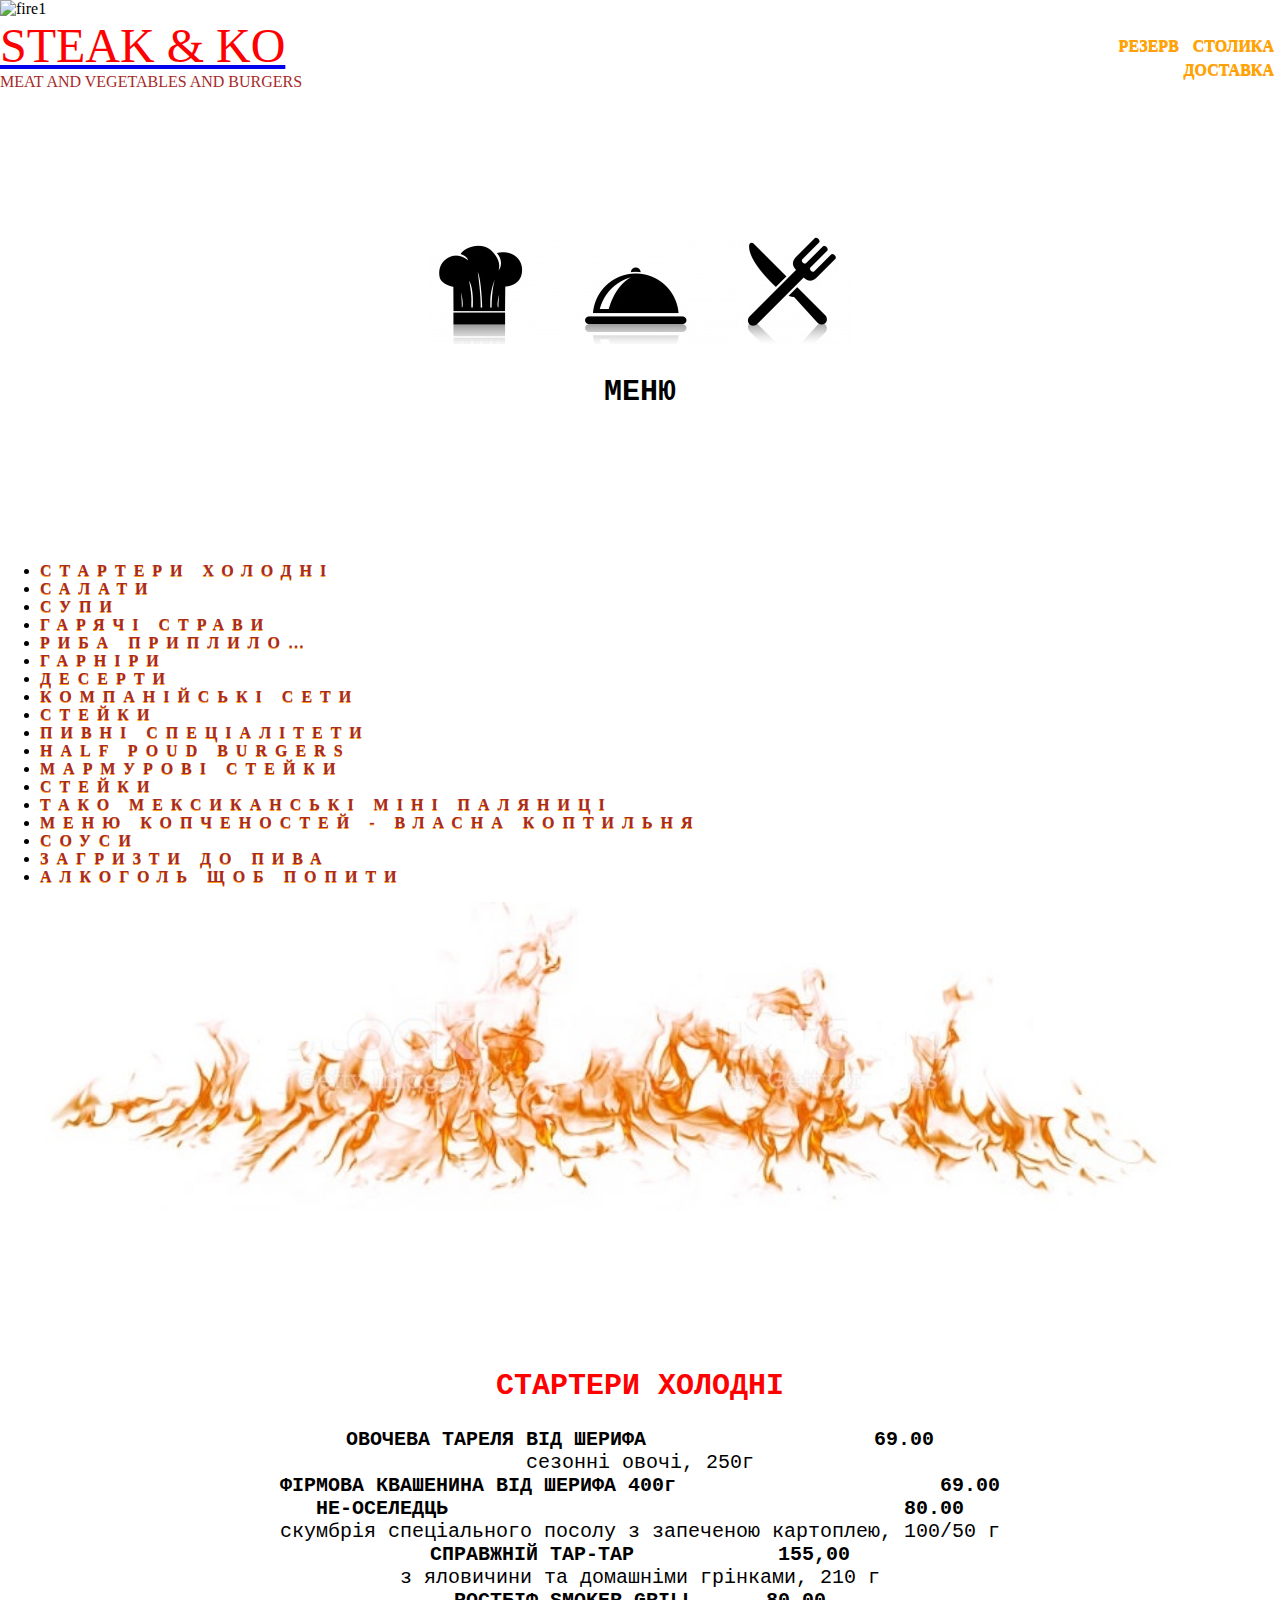
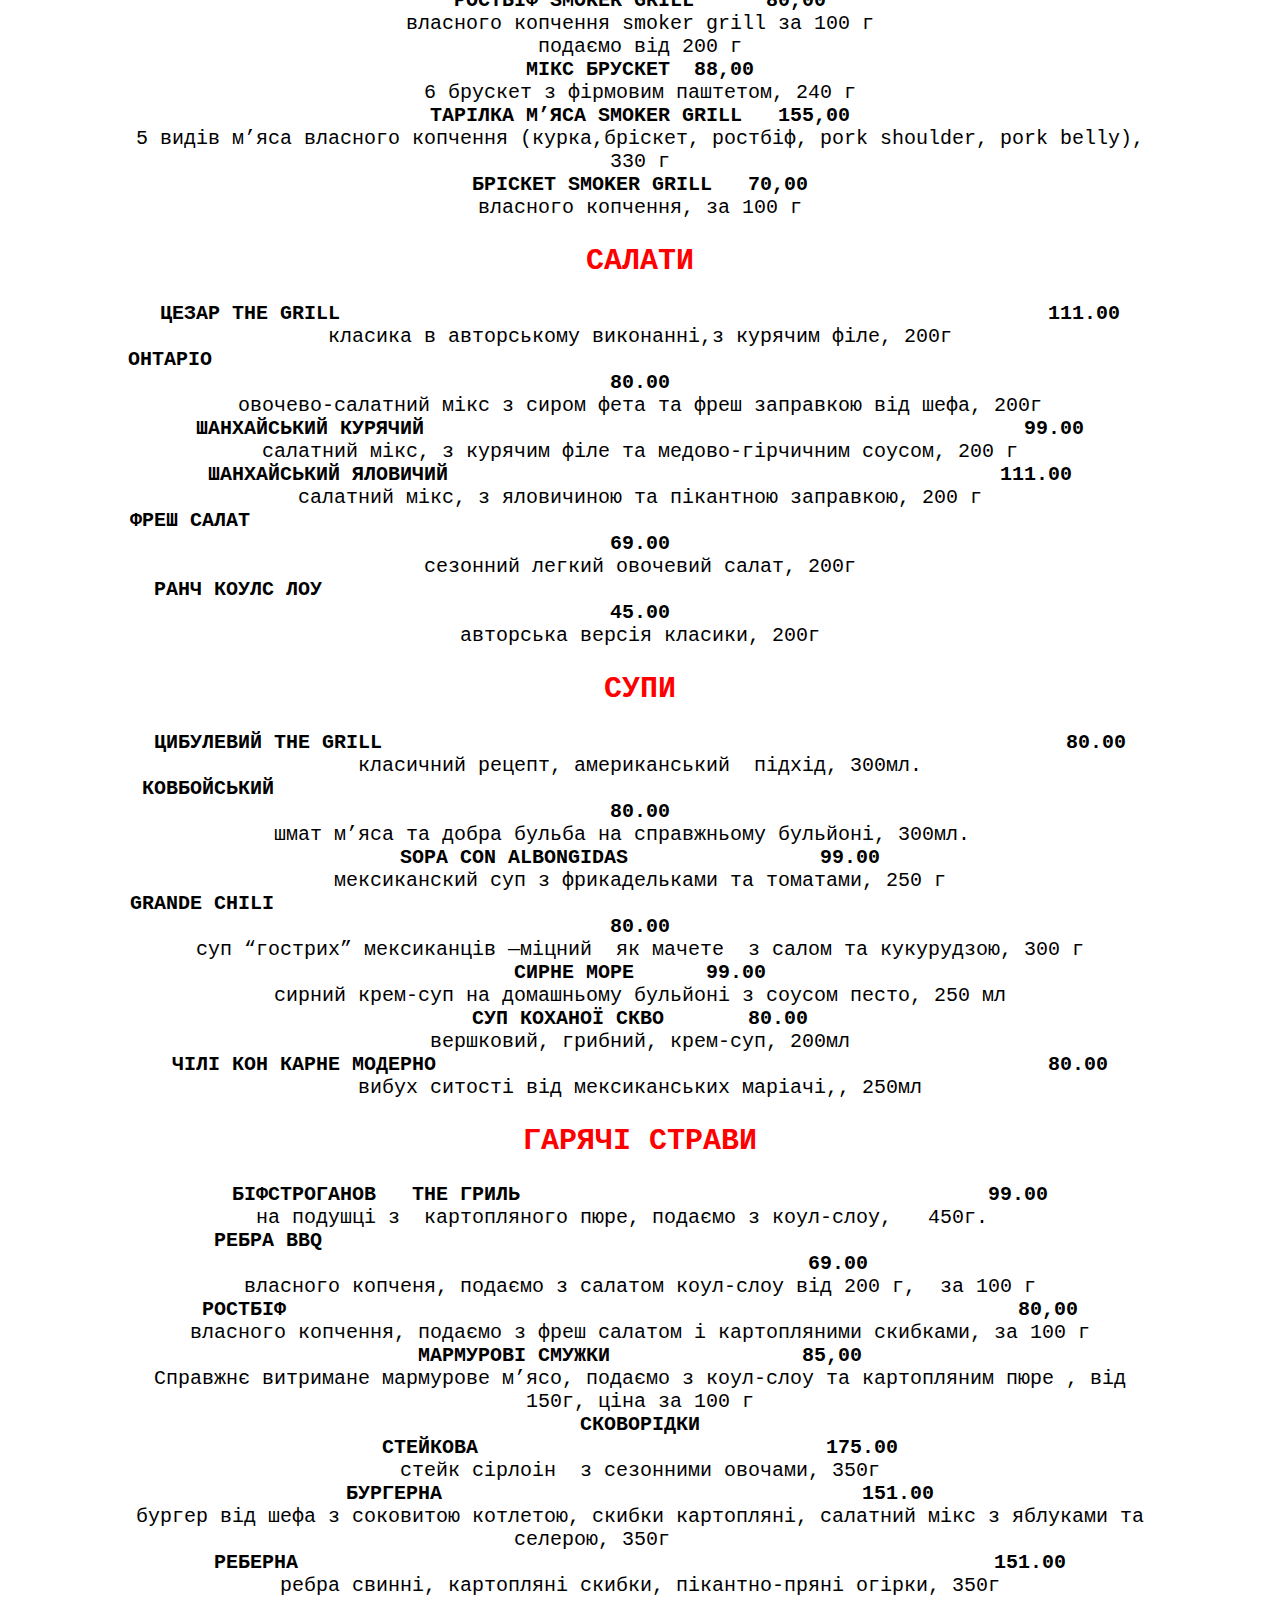
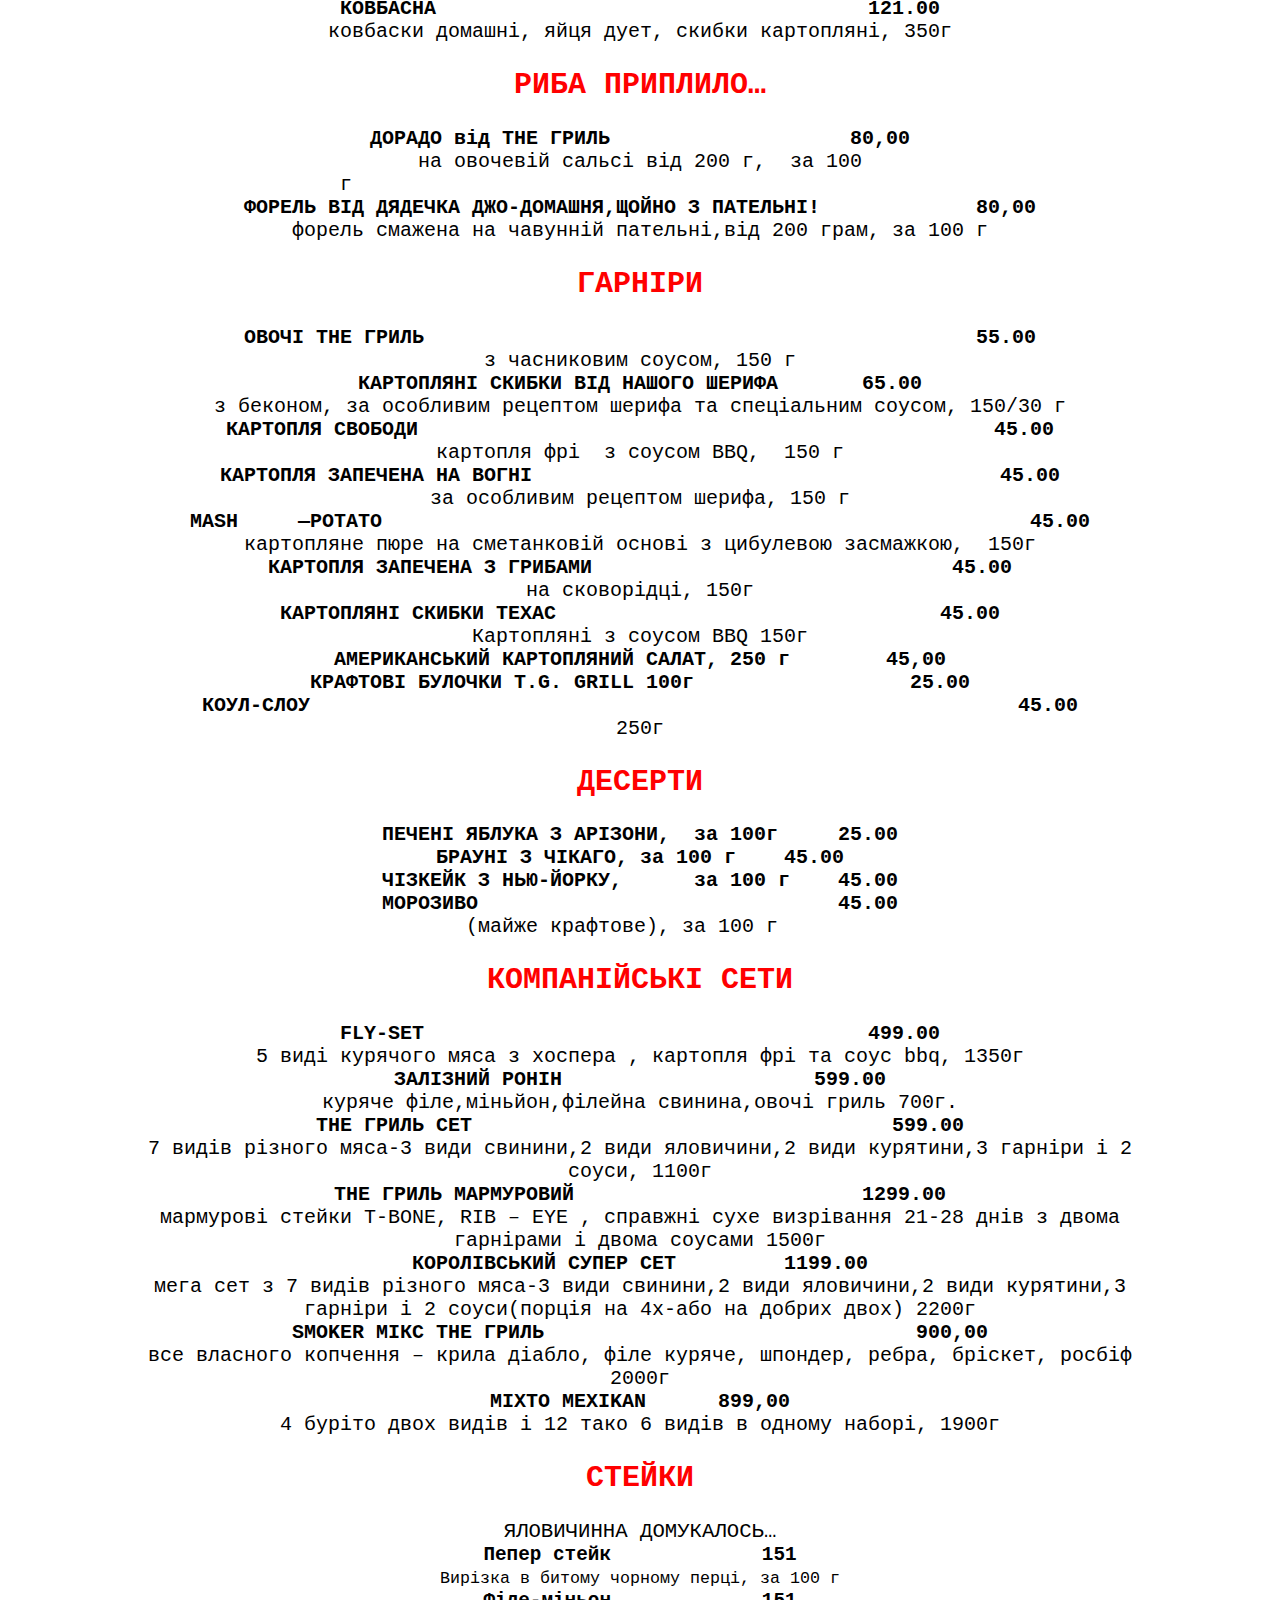
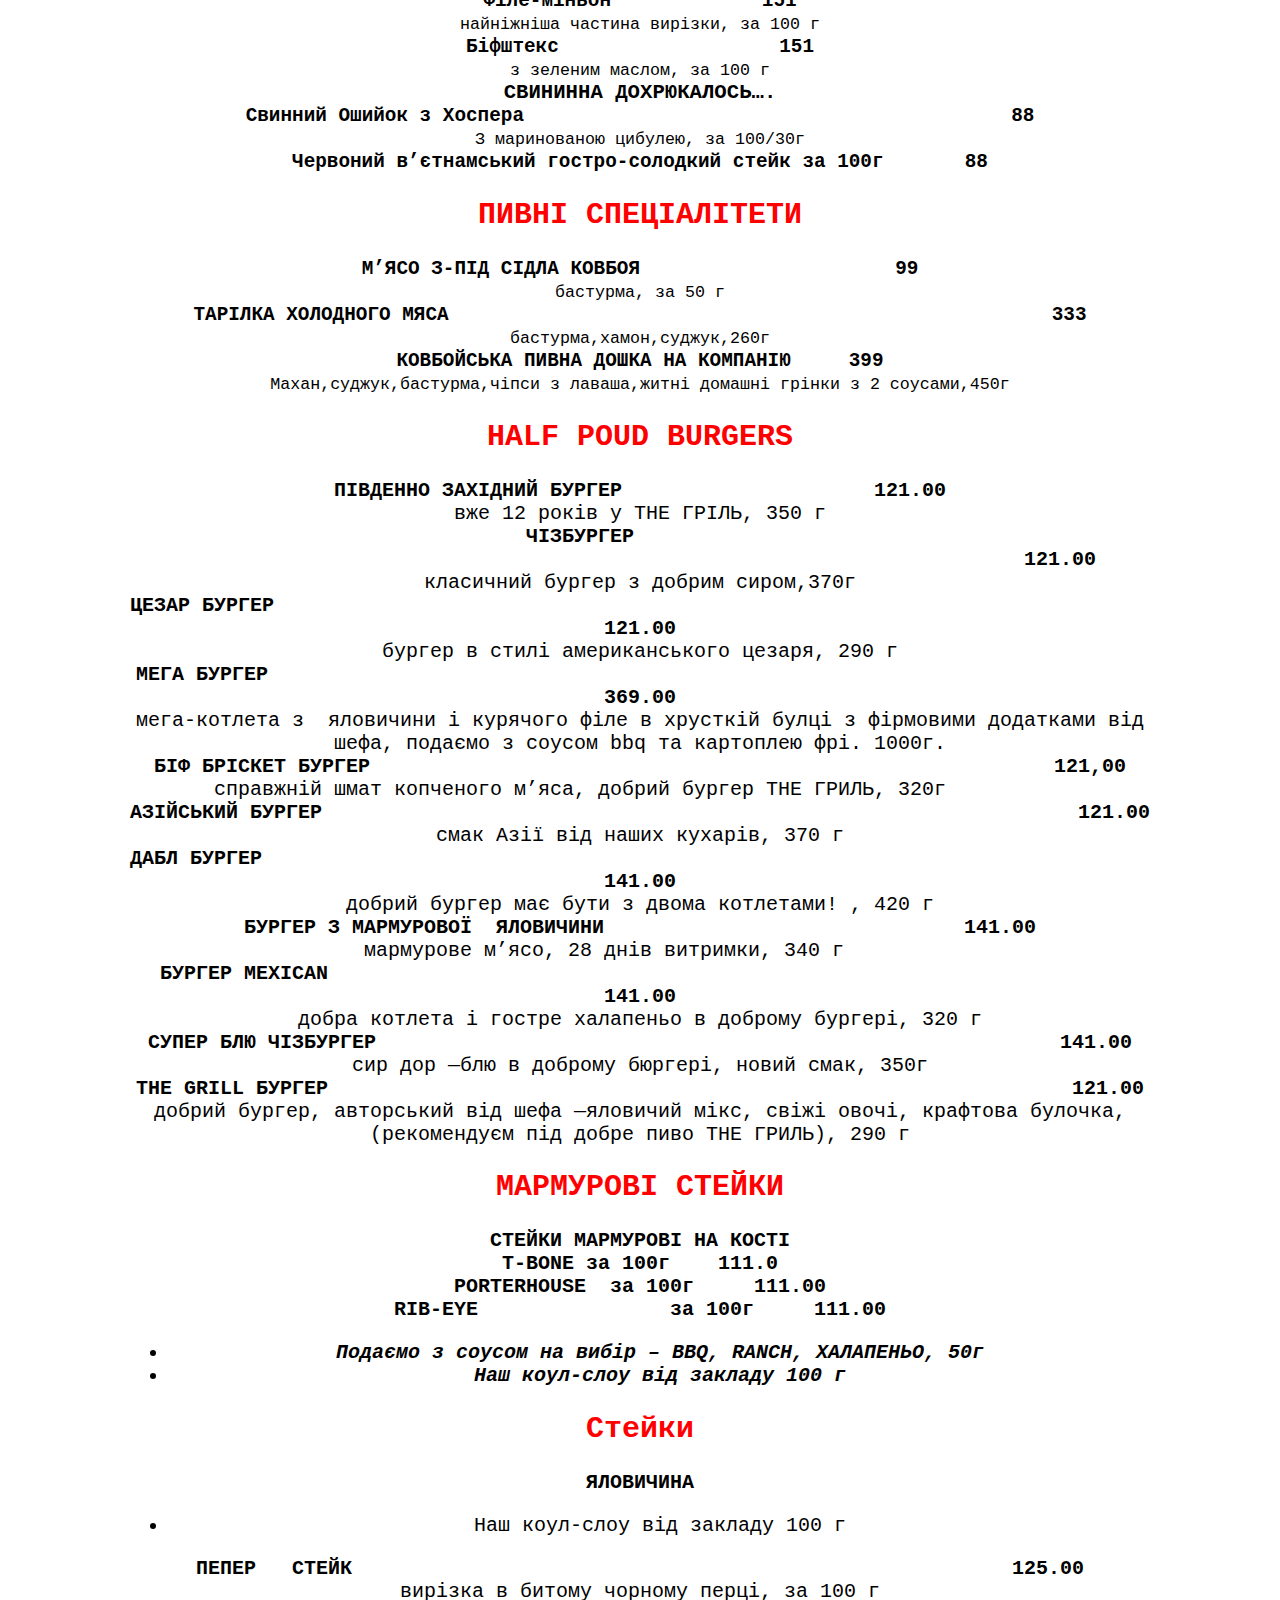
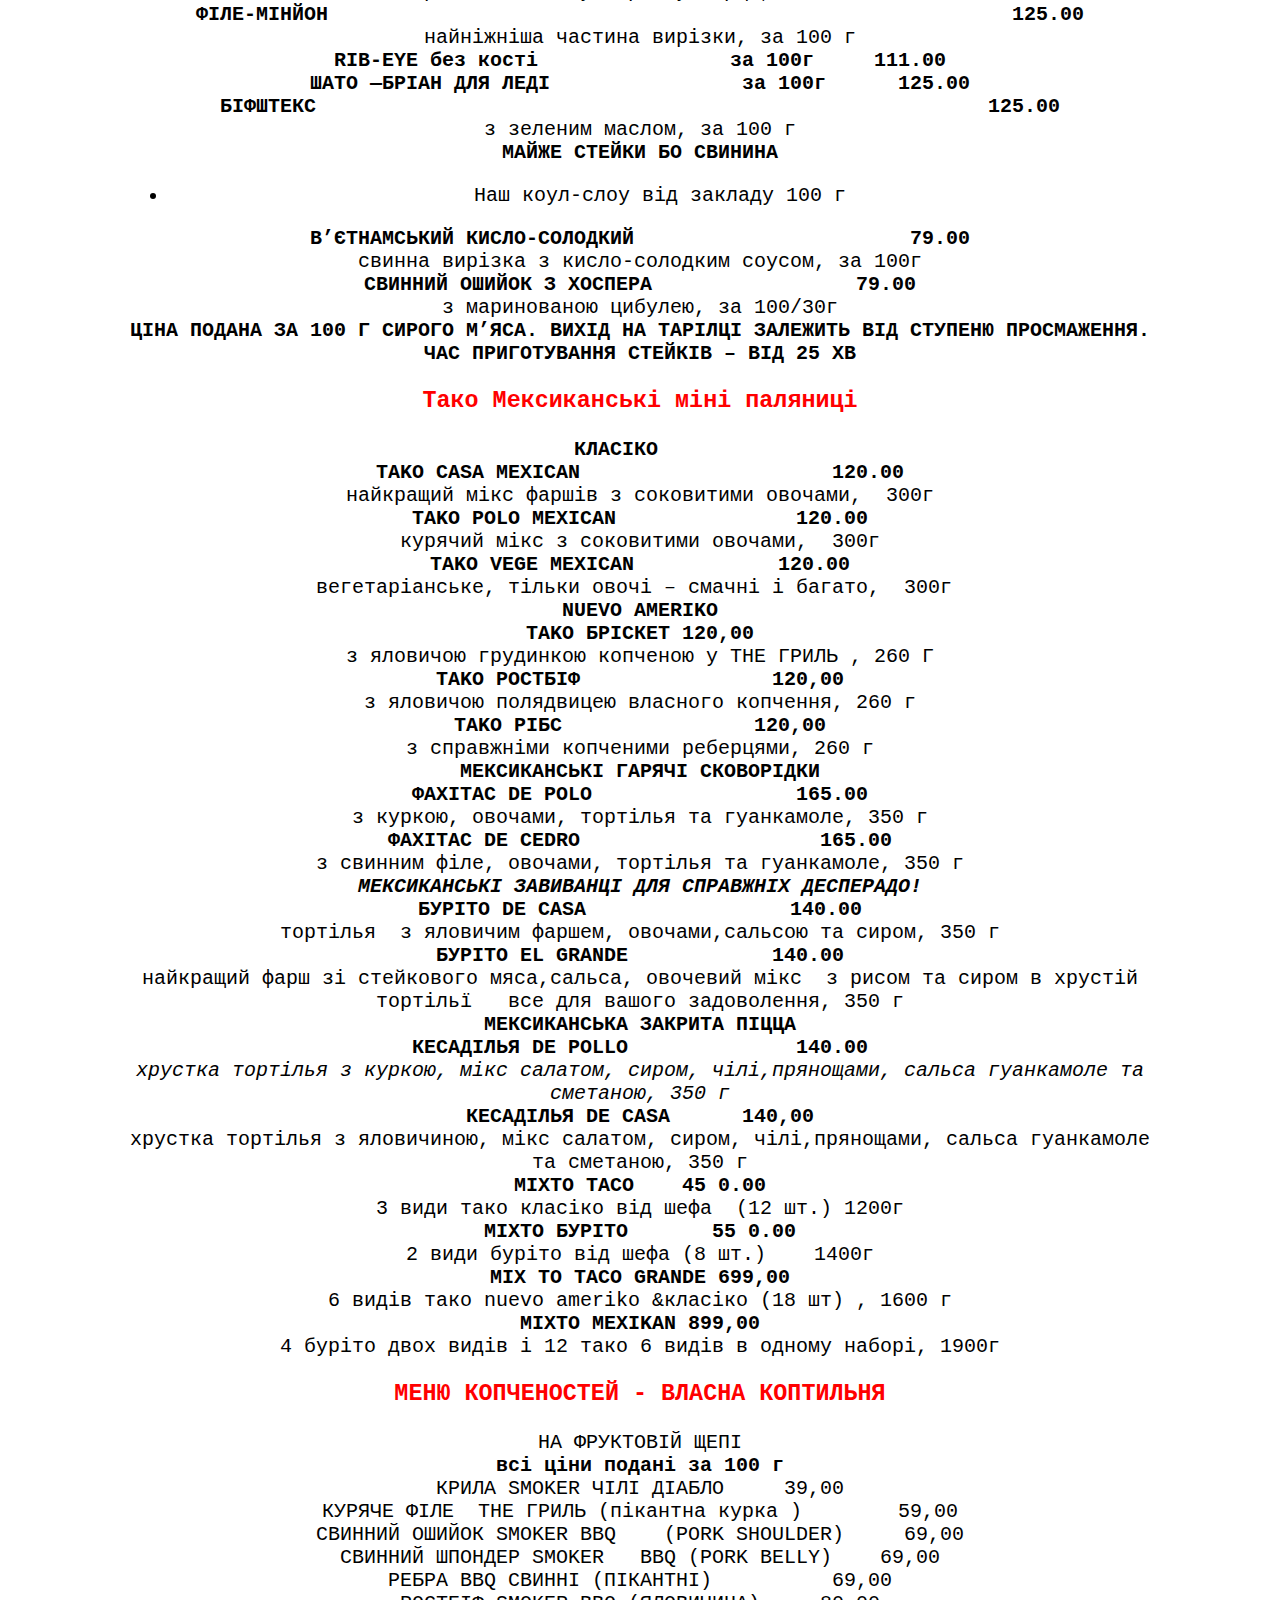
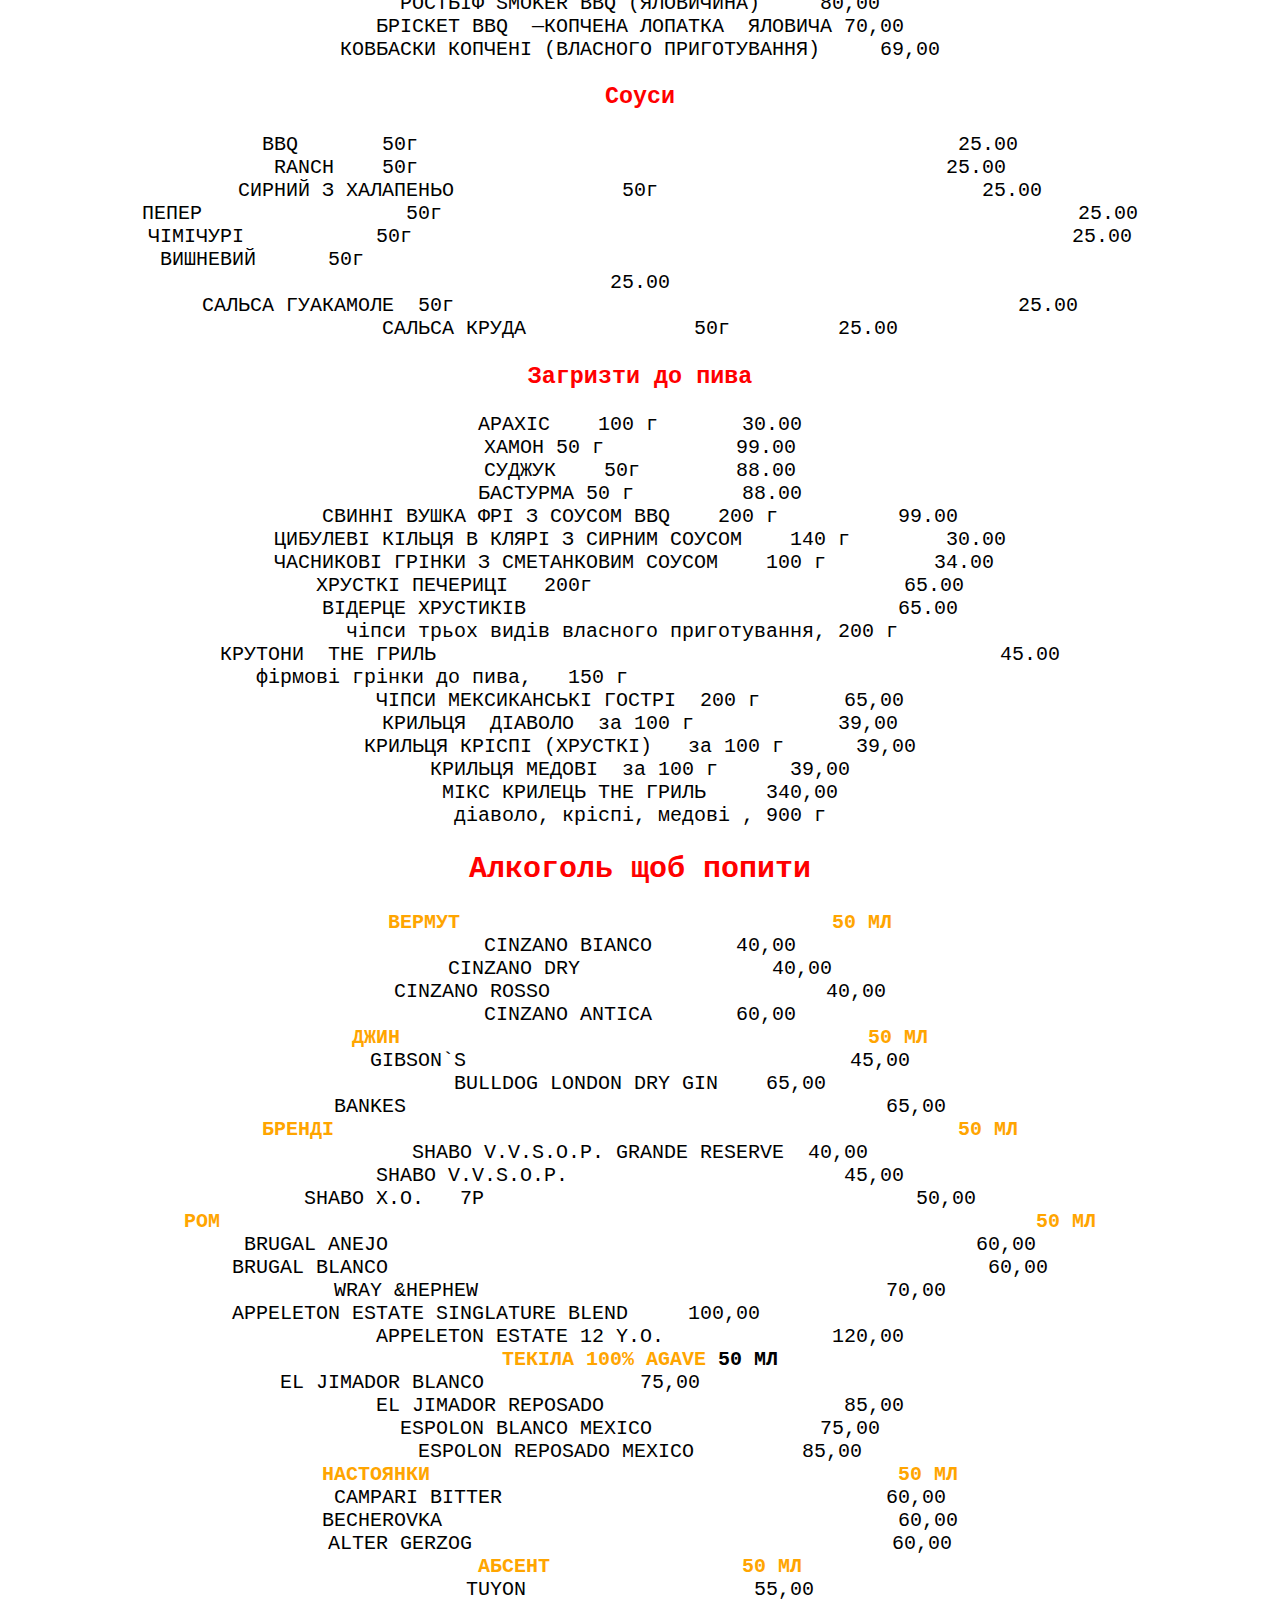
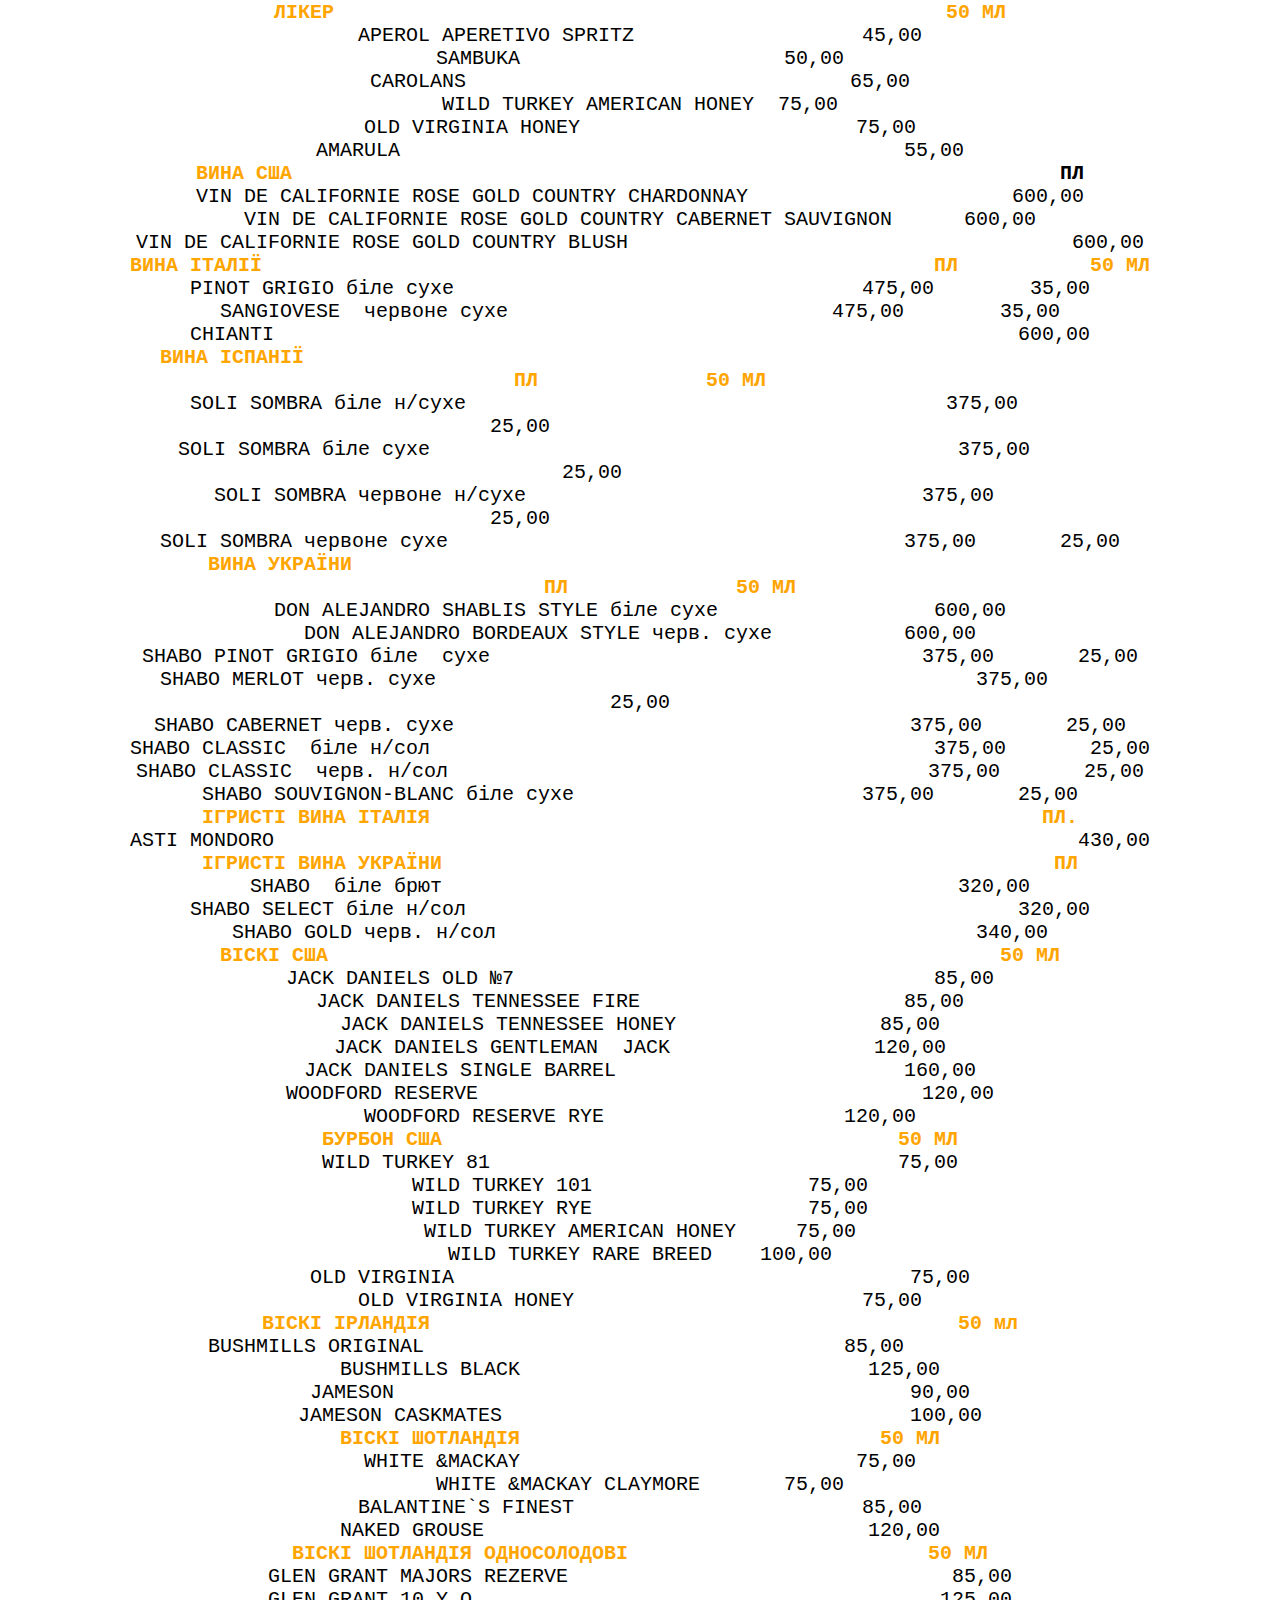
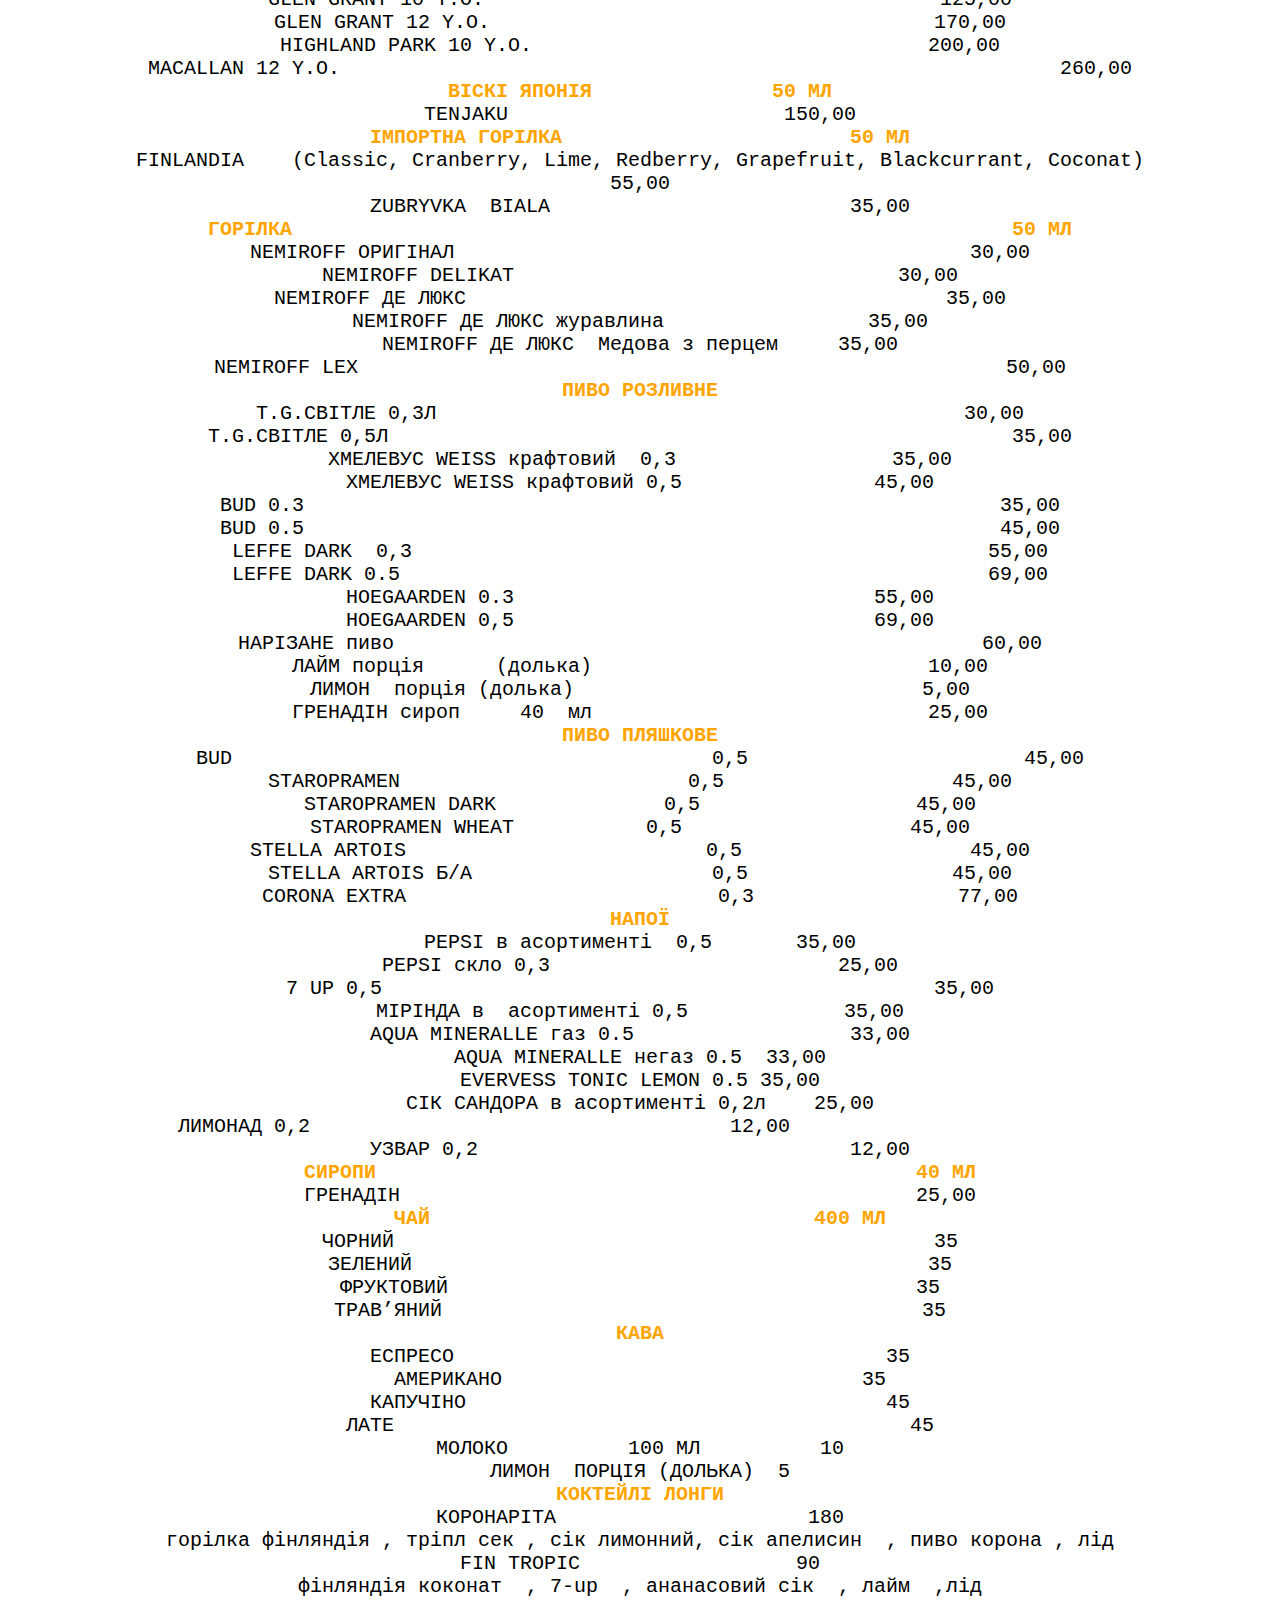
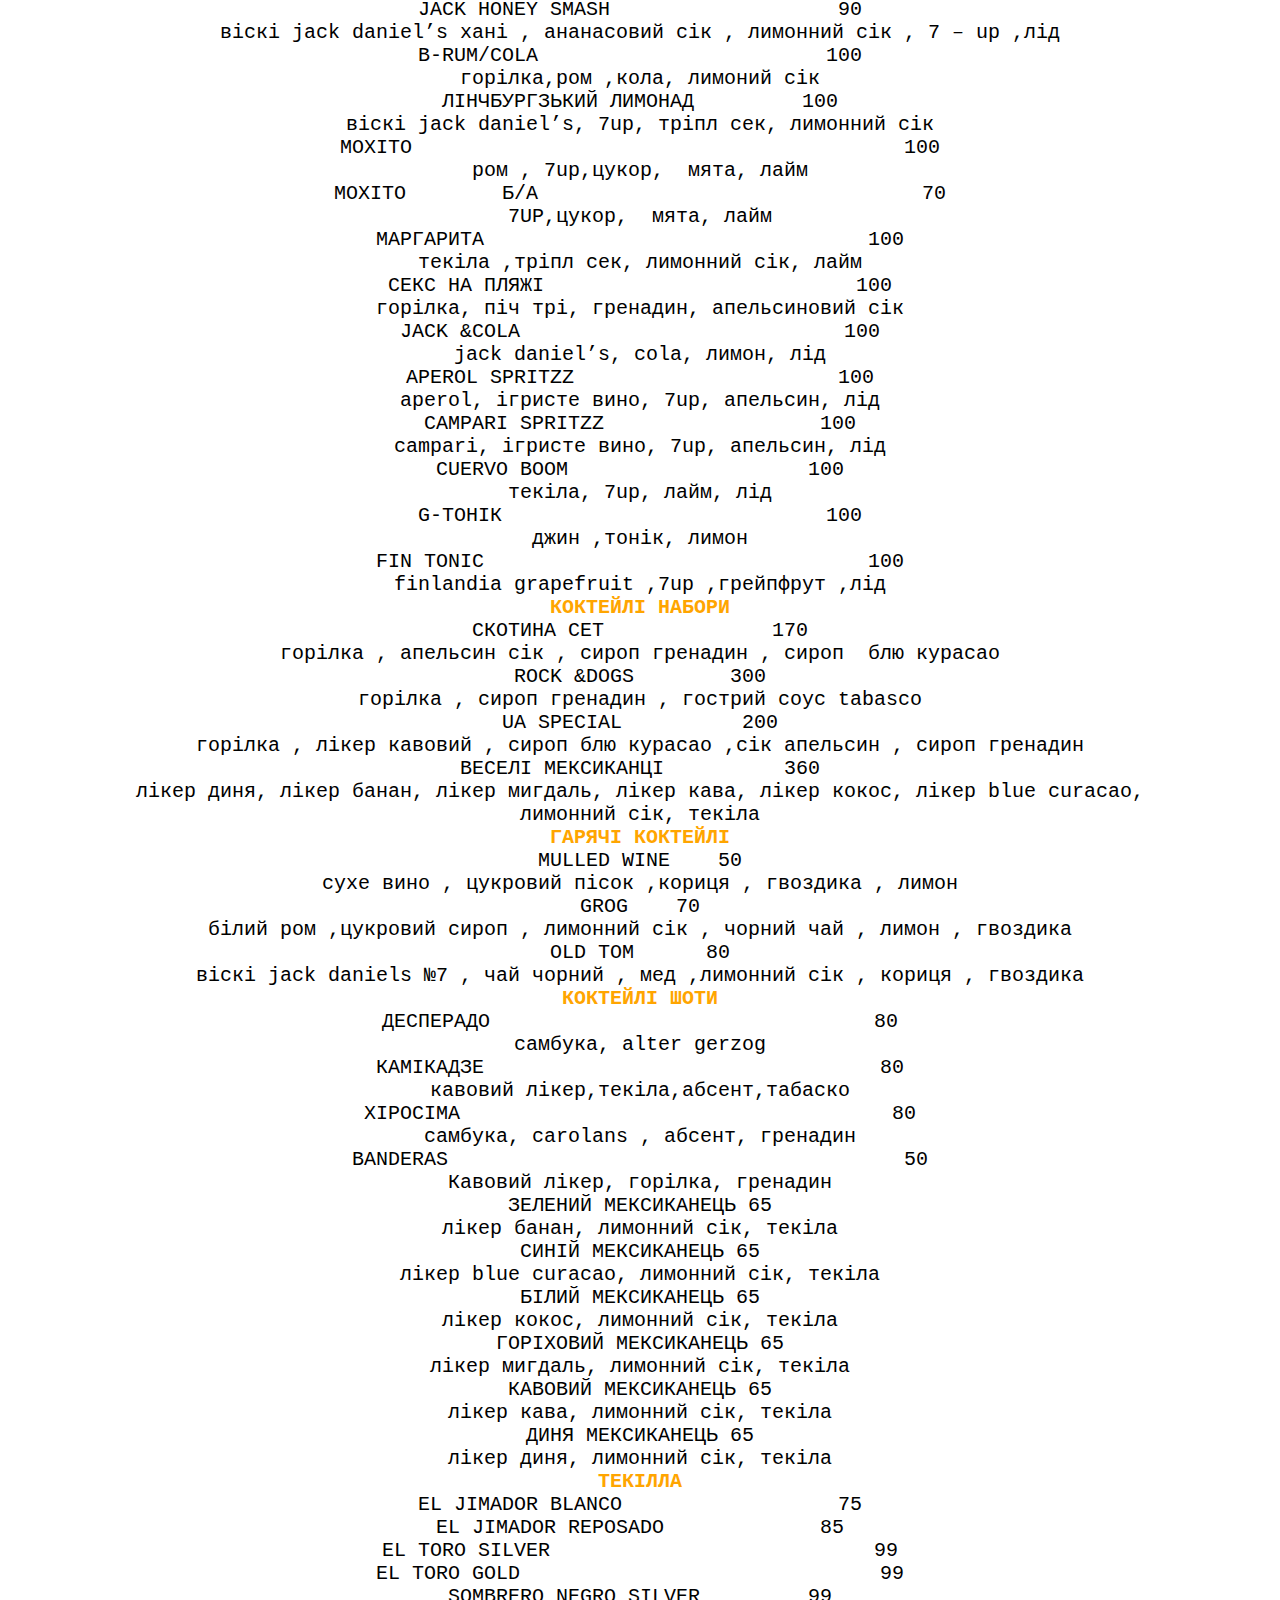
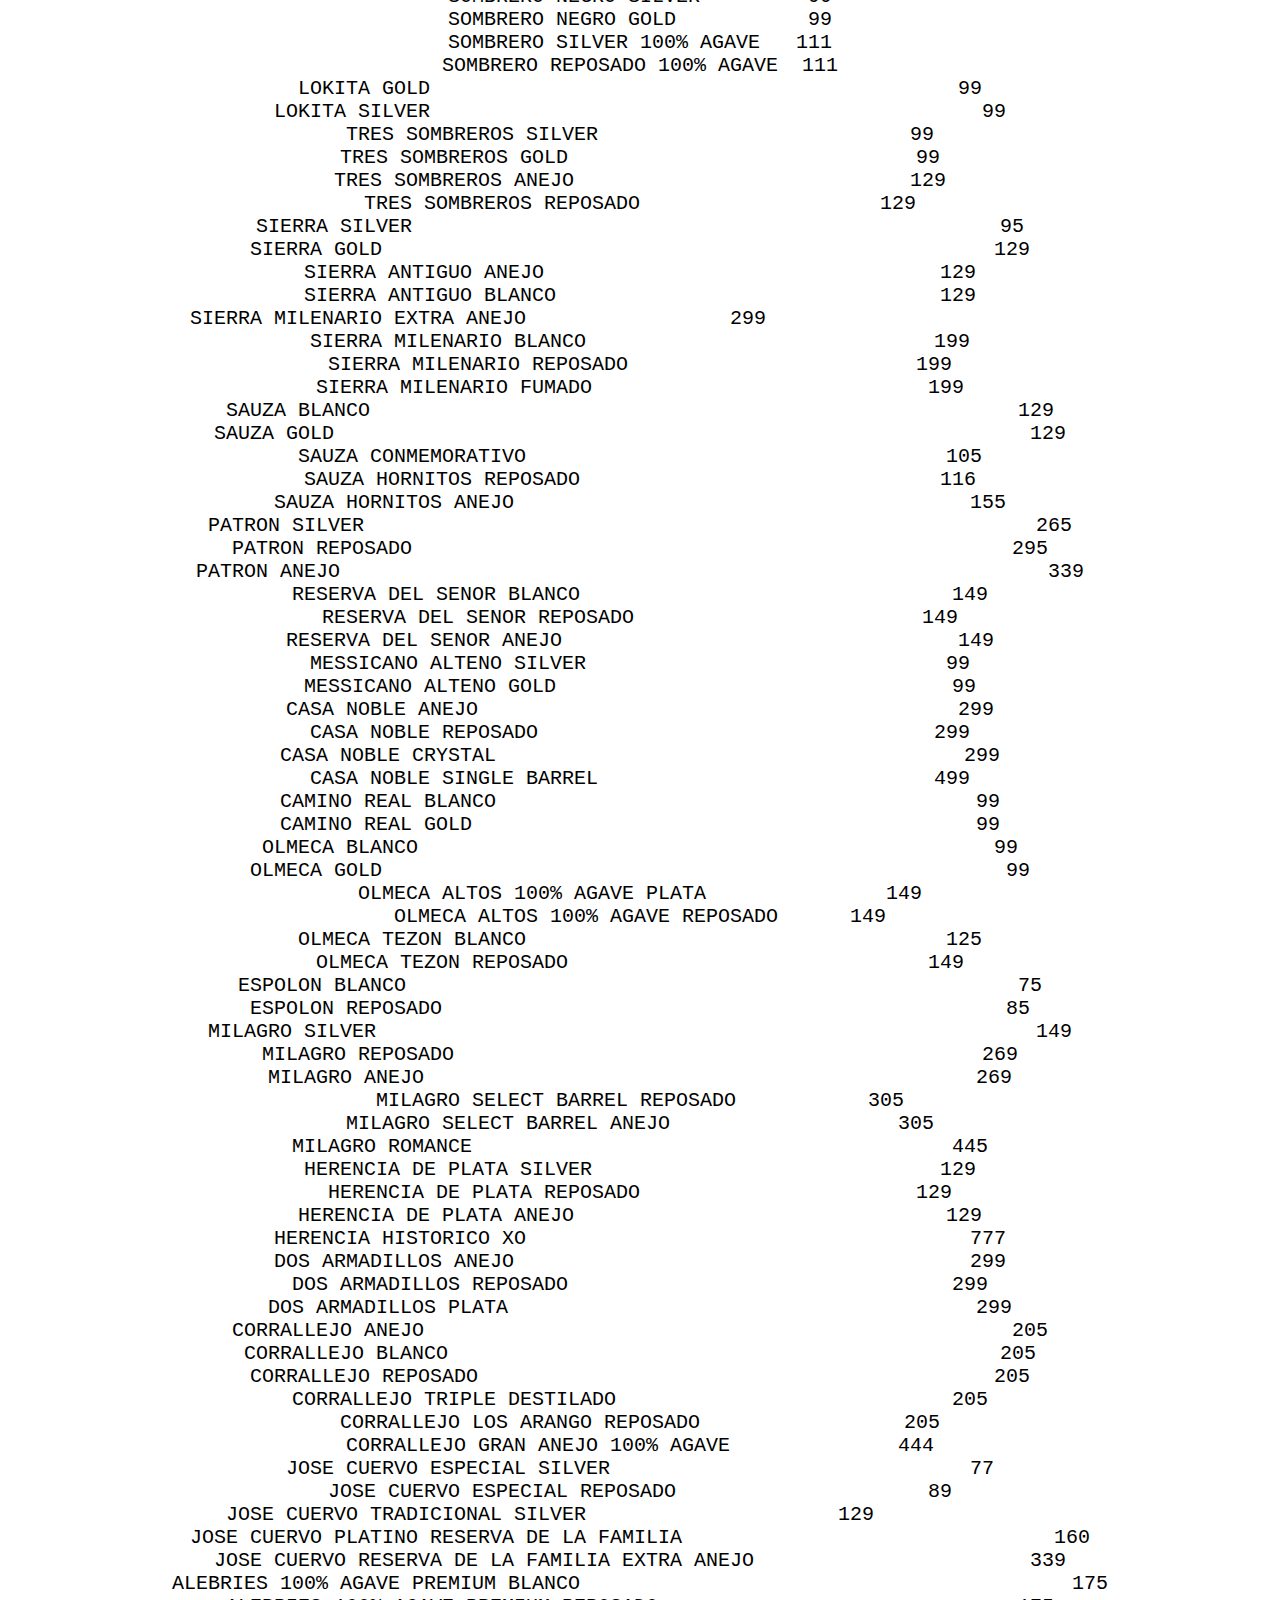
==== commit 6206021e: "Comment" ====
--- a/menu.html
+++ b/menu.html
@@ -7,7 +7,7 @@
 	<meta http-equiv="X-UA-Compatible" content="ie=edge">
 	<title>Steak & KO</title>
 	<link rel="stylesheet" href="css/index.css">
-    <<link rel="stylesheet" href="https://bootswatch.com/4/sketchy/bootstrap.min.css"
+    <link rel="stylesheet" href="https://bootswatch.com/4/sketchy/bootstrap.min.css">
 </head>
 
 <body class="container">
@@ -39,13 +39,6 @@
 			<h2>МЕНЮ</h2>
 	</section>
 
-    <ul class="list-group">
-  <li class="list-group-item"<a href="#1">СТАРТЕРИ ХОЛОДНІ</a></li>
-  <li class="list-group-item">Dapibus ac facilisis in</li>
-  <li class="list-group-item">Morbi leo risus</li>
-  <li class="list-group-item">Porta ac consectetur ac</li>
-  <li class="list-group-item">Vestibulum at eros</li>
-    </ul>
 	<nav>
 		<ul class="menu-list">
 			<li>
--- a/css/index.css
+++ b/css/index.css
@@ -307,11 +307,15 @@
     margin: 5%;
 	padding: 5%;
 }
-nav .menu-list {
-    
-    font-family: 'Courier New';
-    
-}
-
-
-
+
+
+nav .menu-list a {
+    text-decoration: none;
+    text-transform: uppercase;
+    color: brown;
+     letter-spacing: 0.5em;
+}
+ 
+
+
+
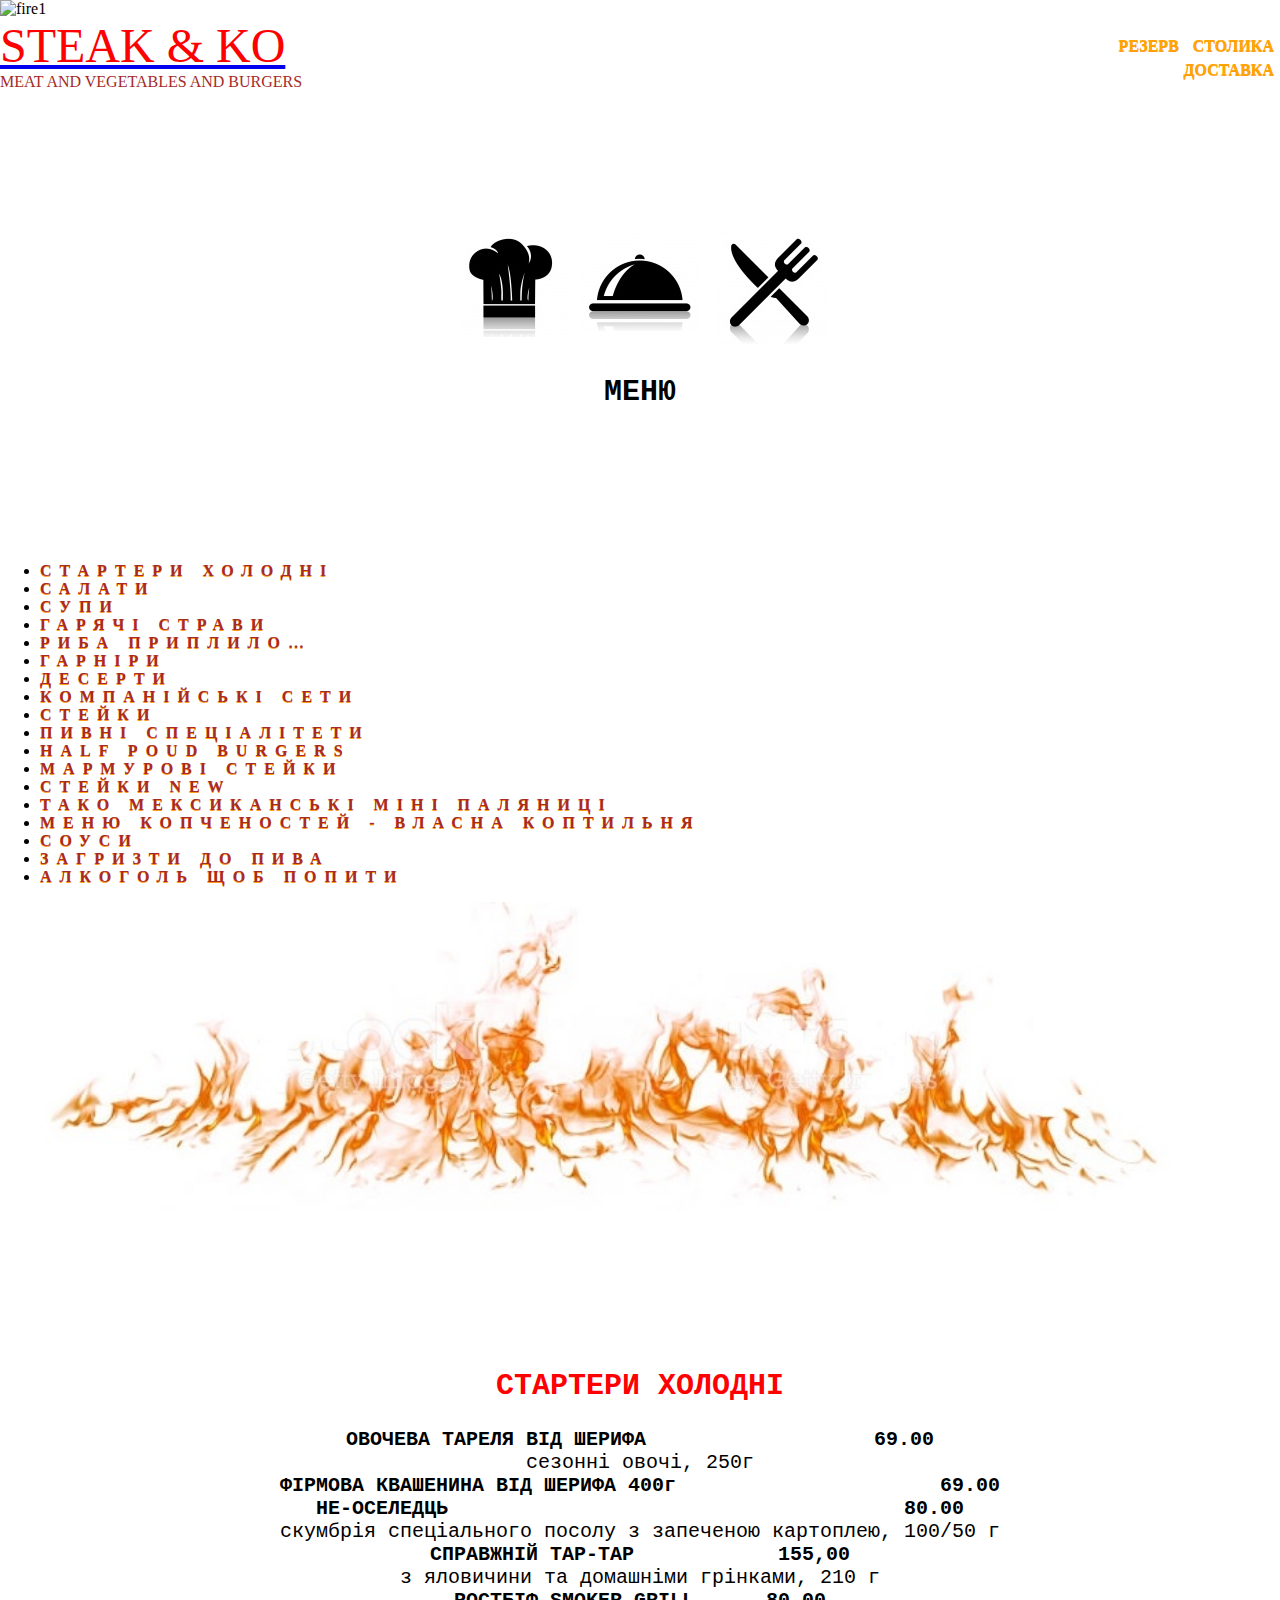
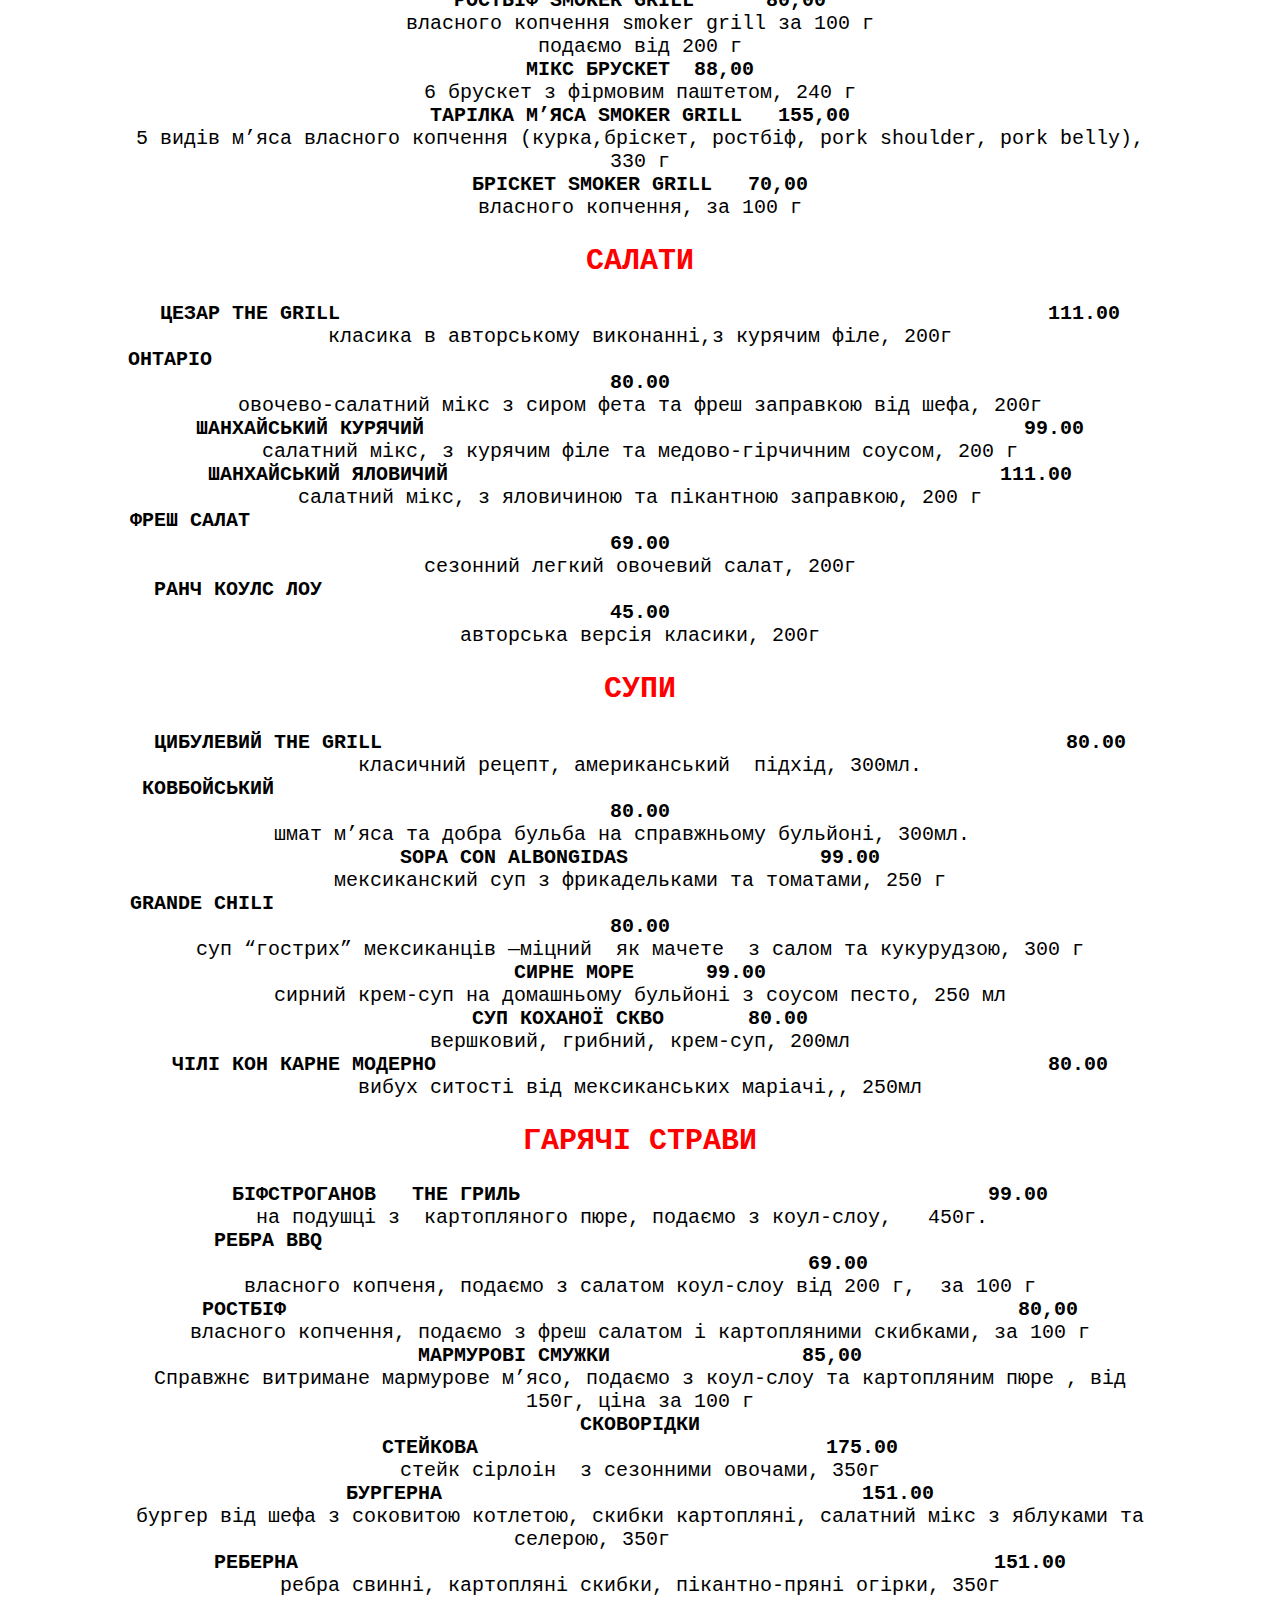
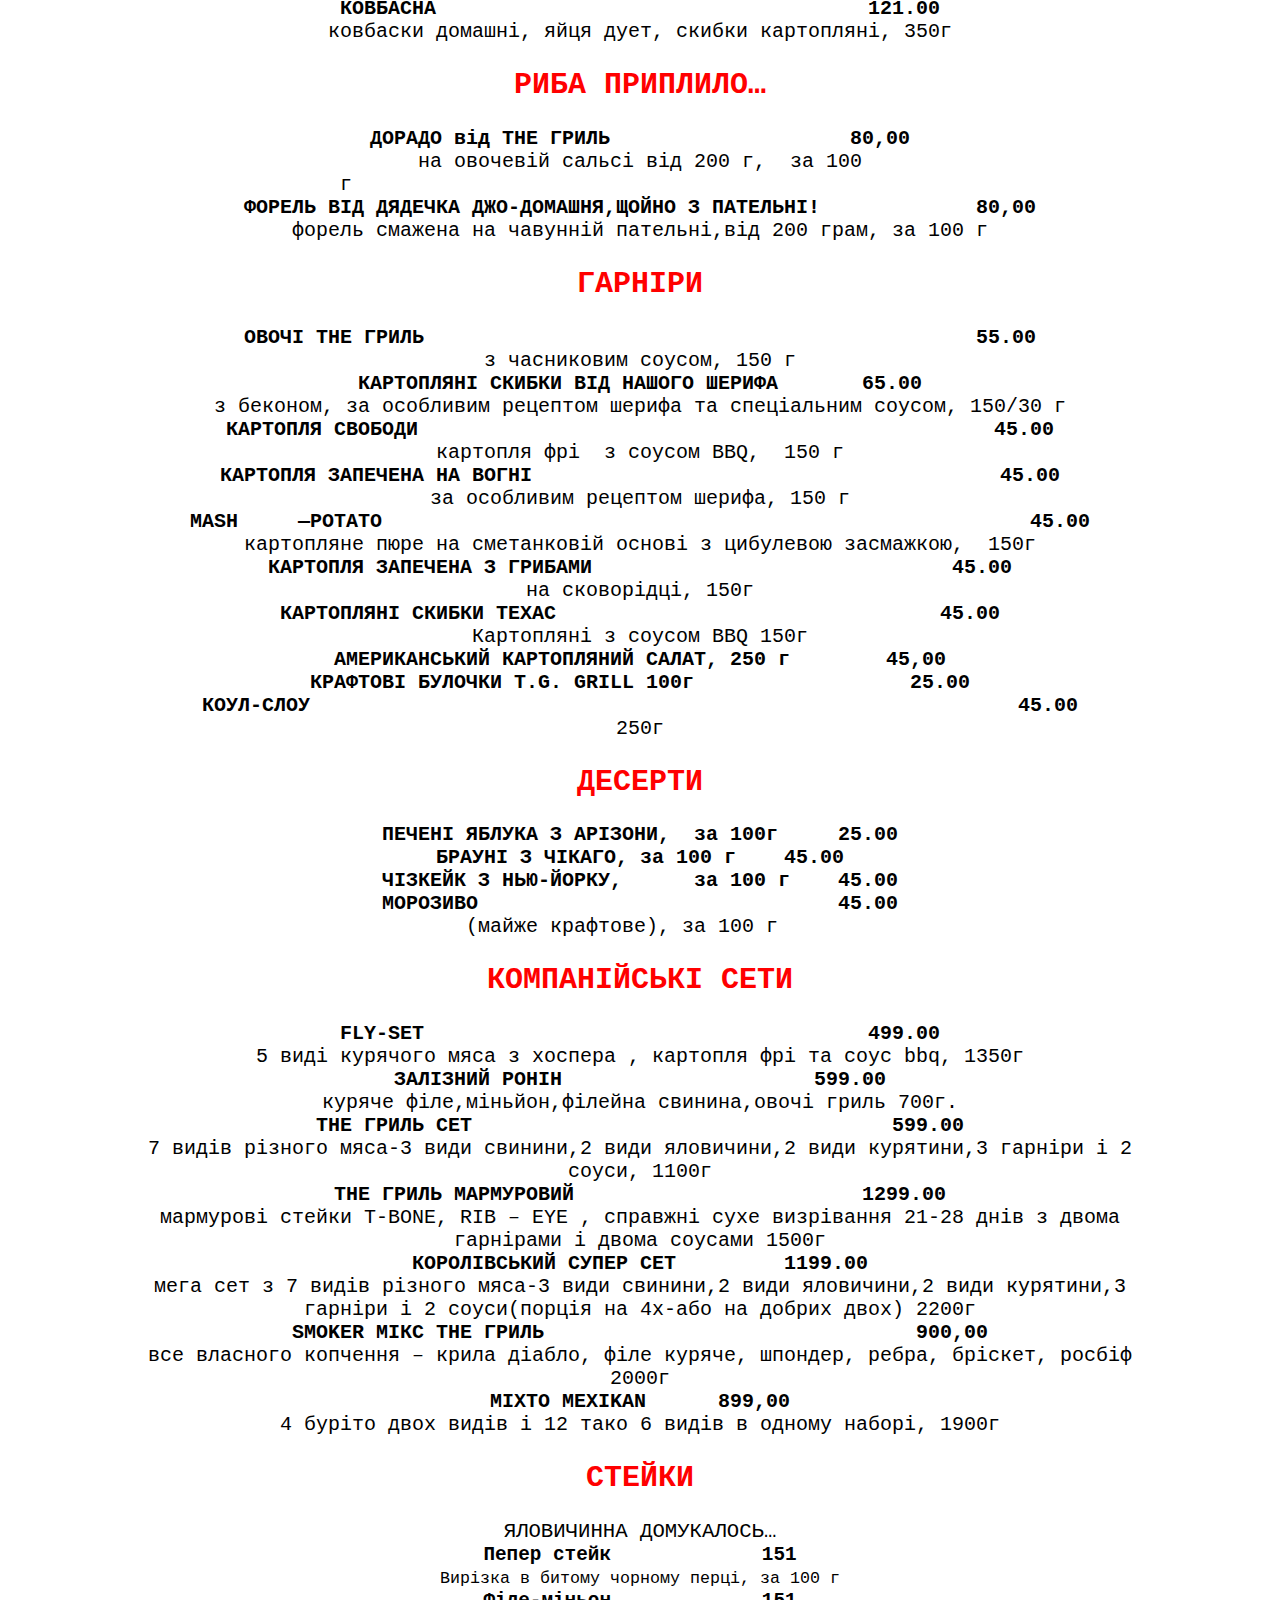
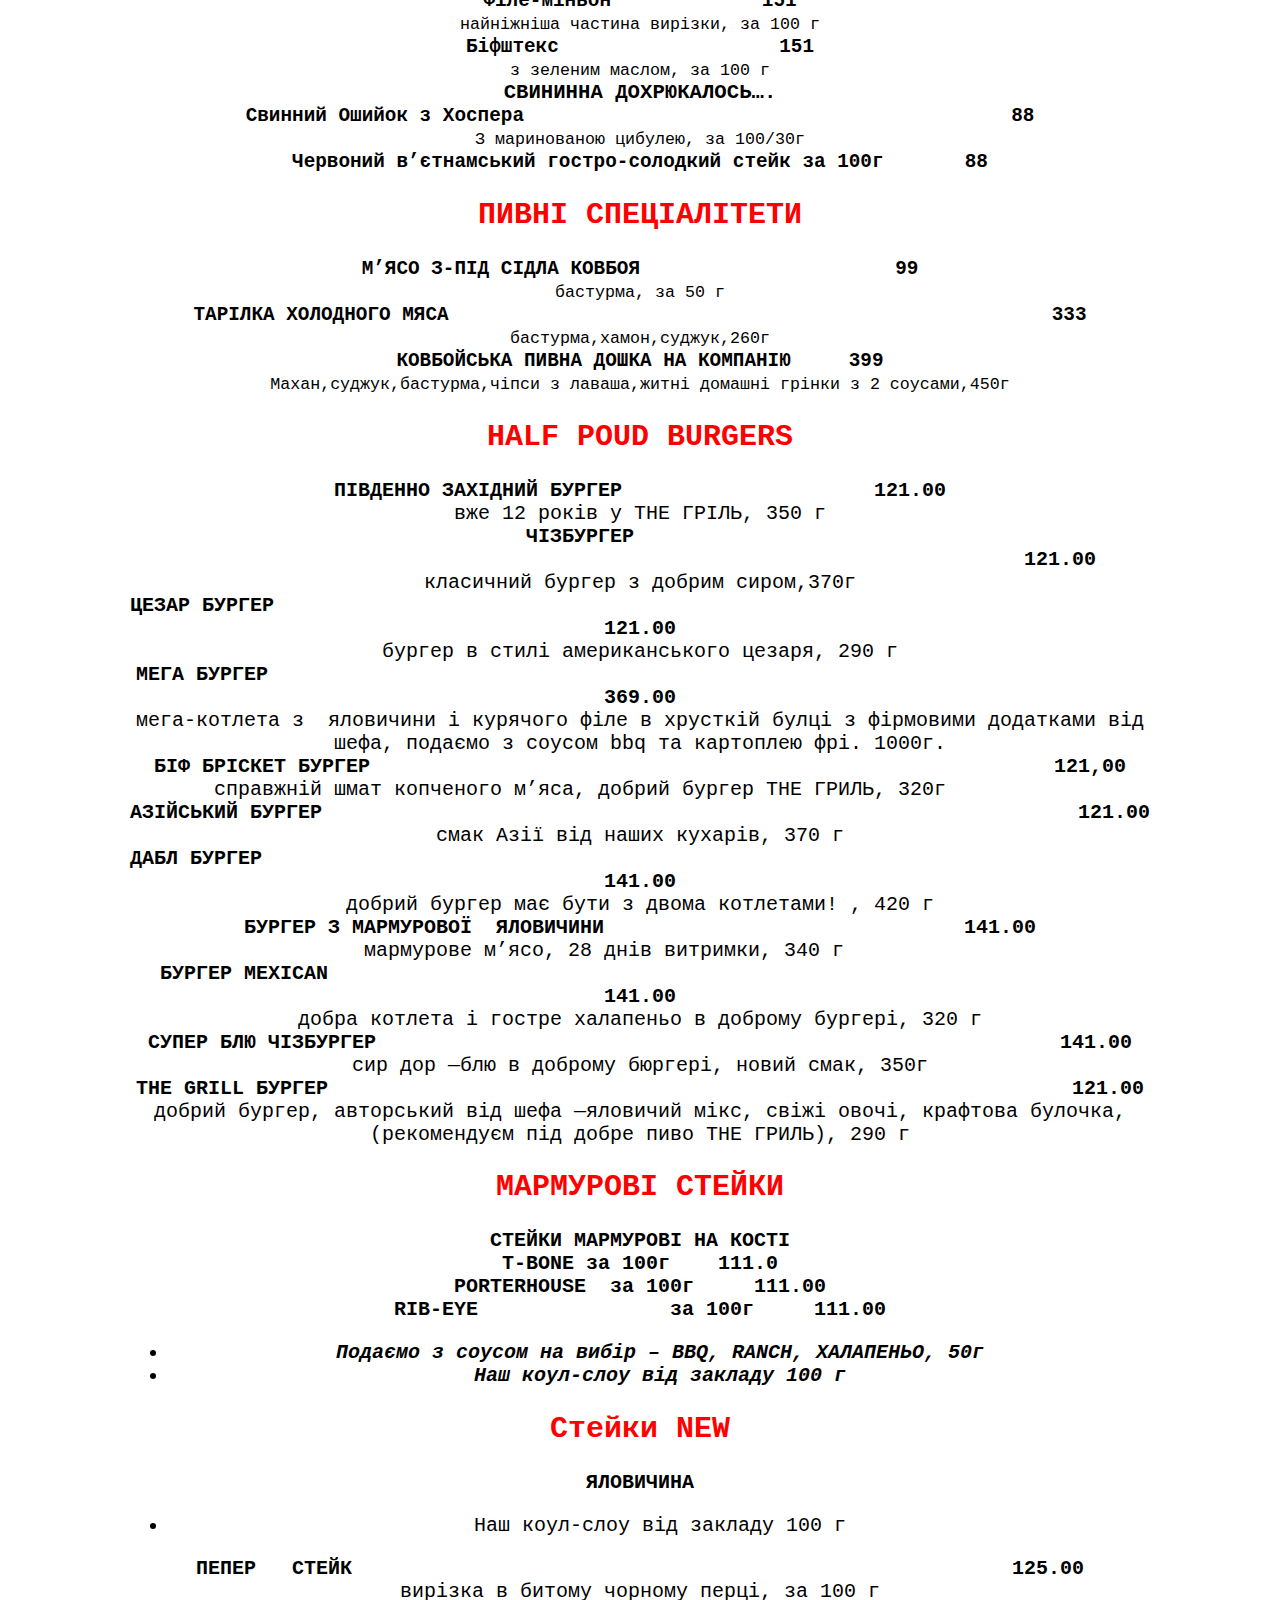
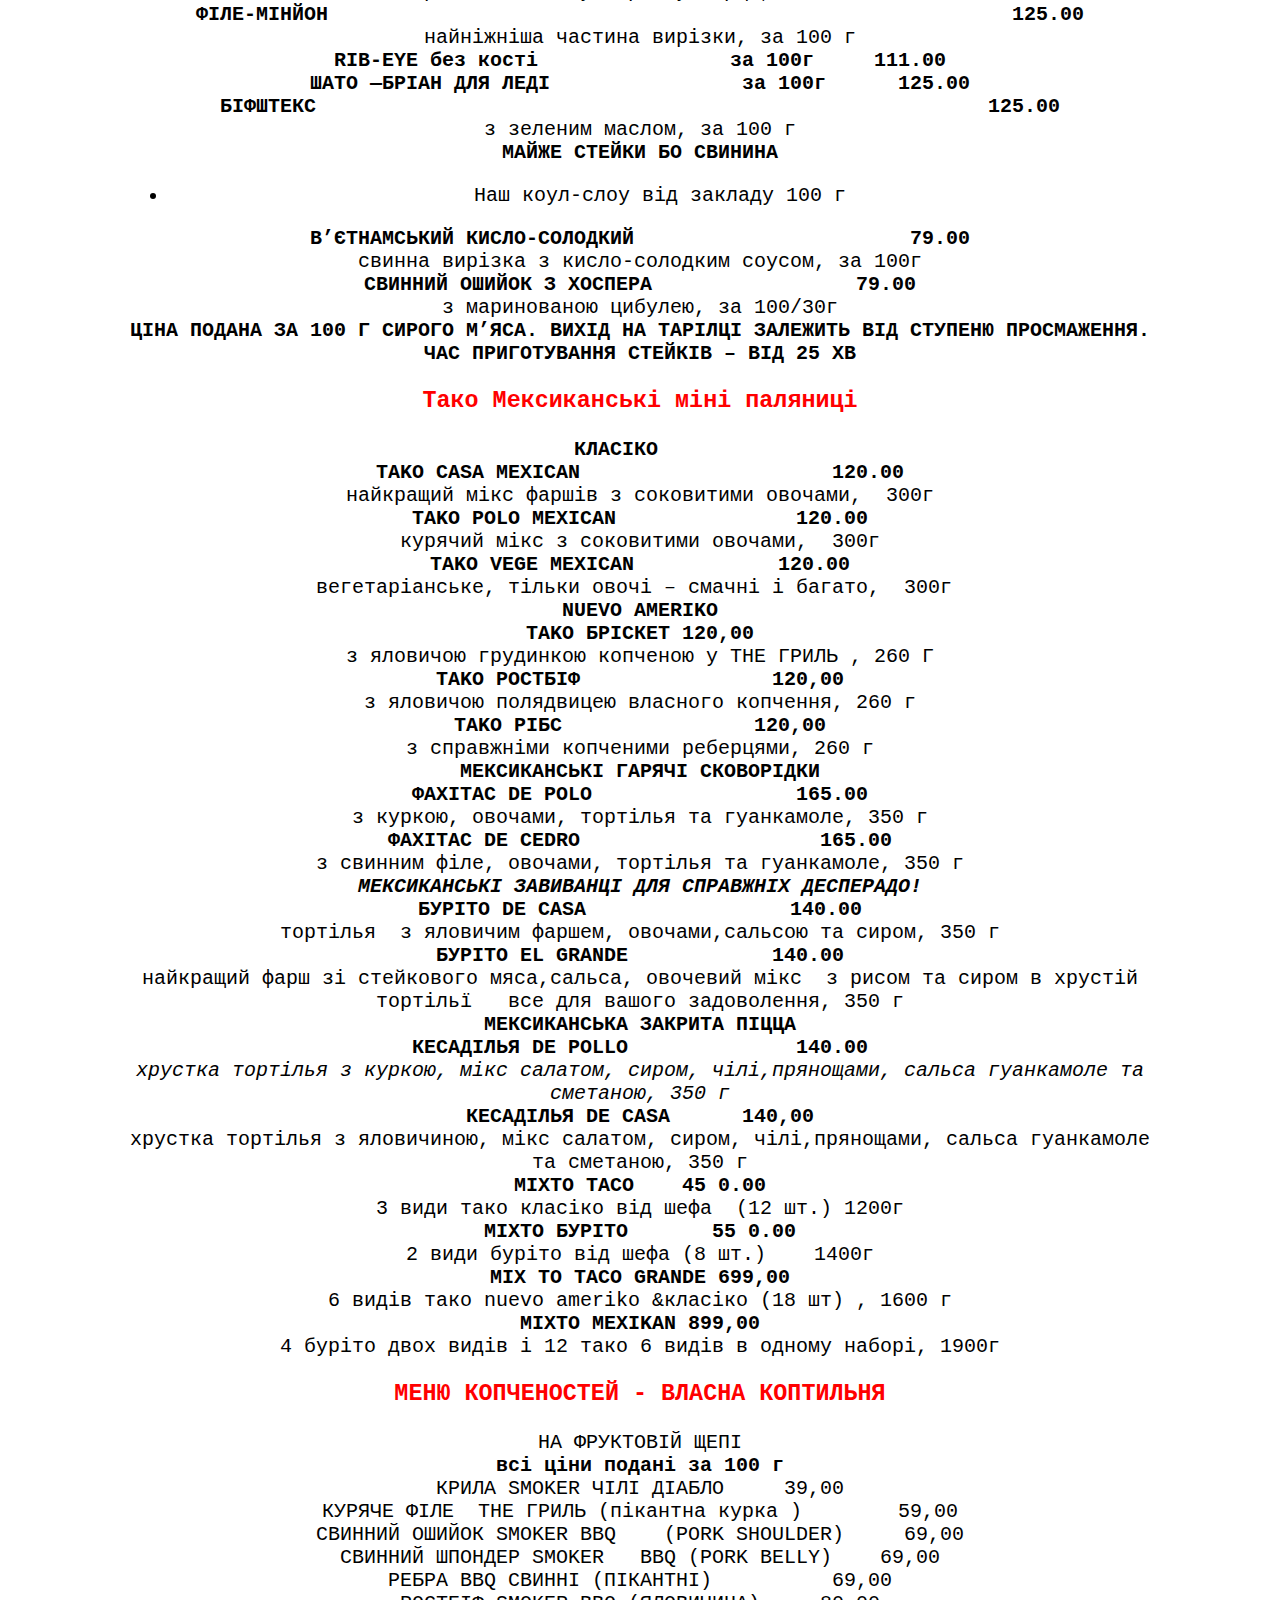
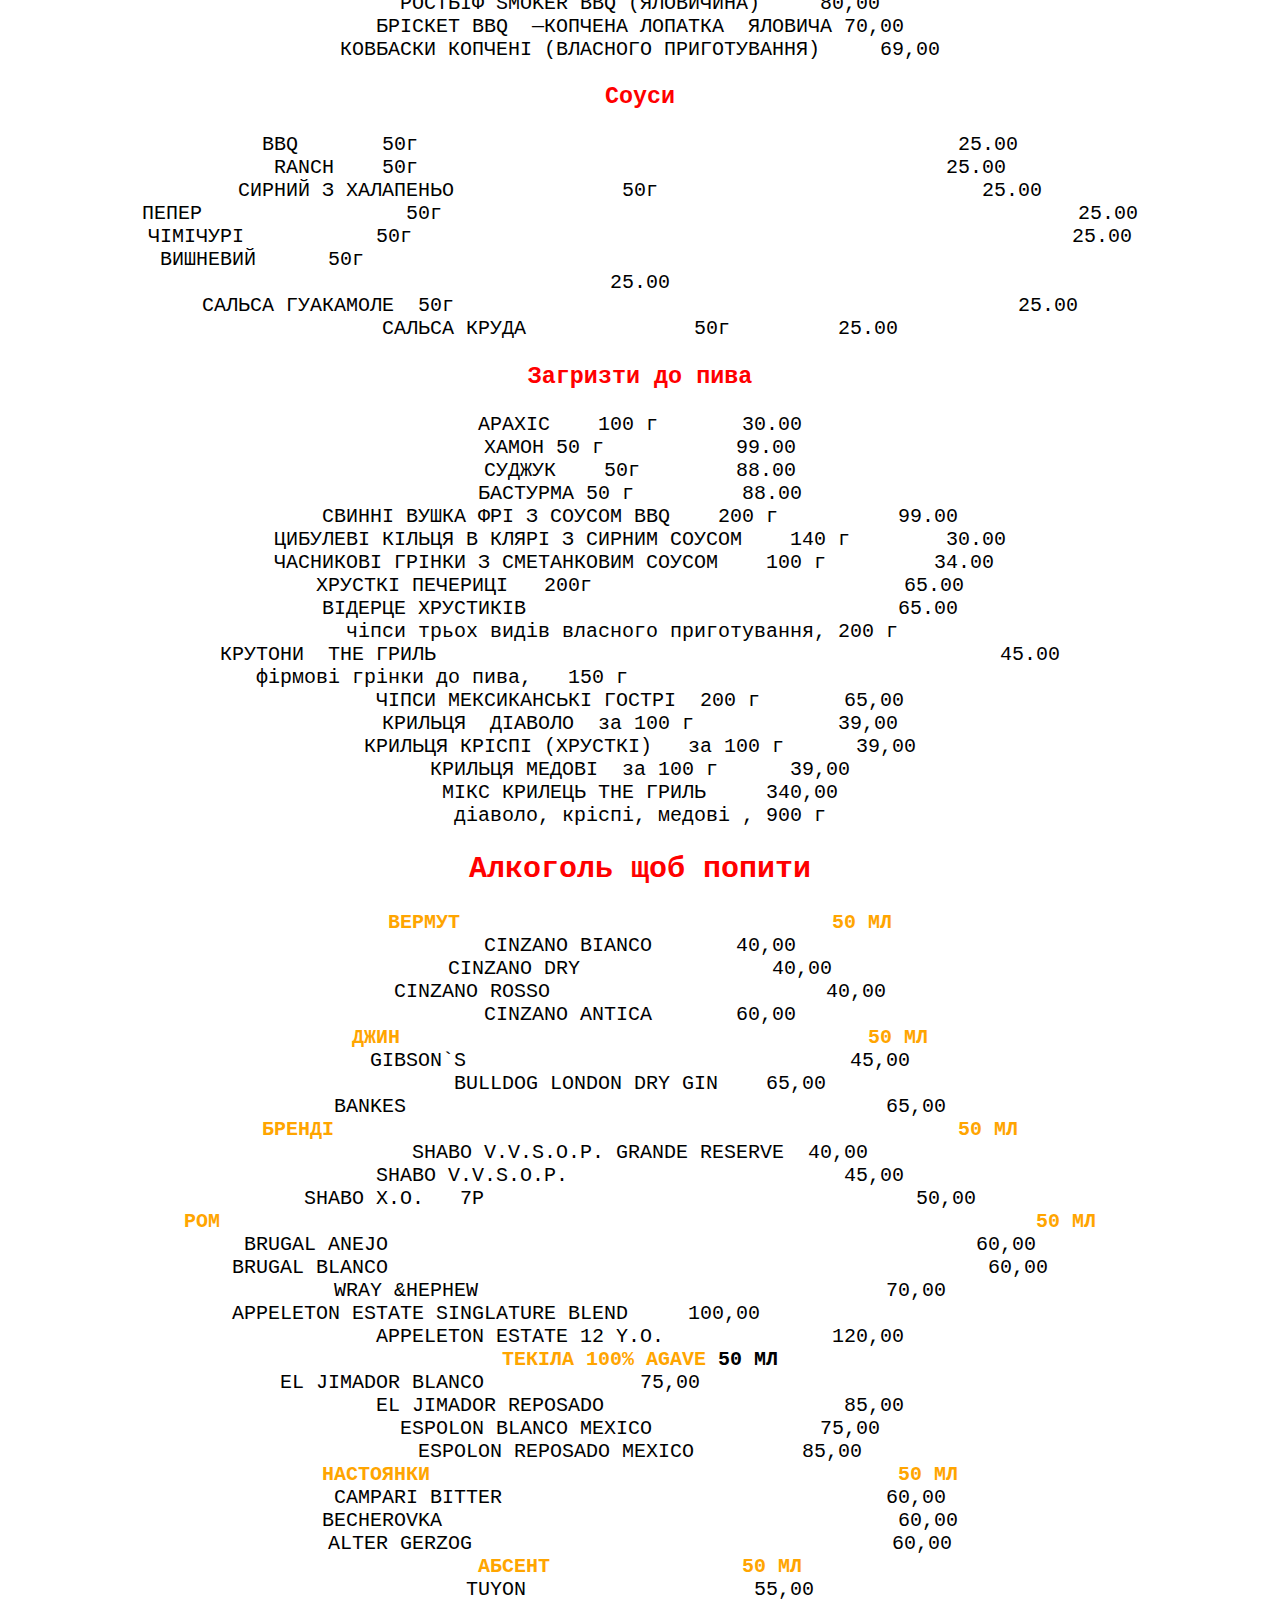
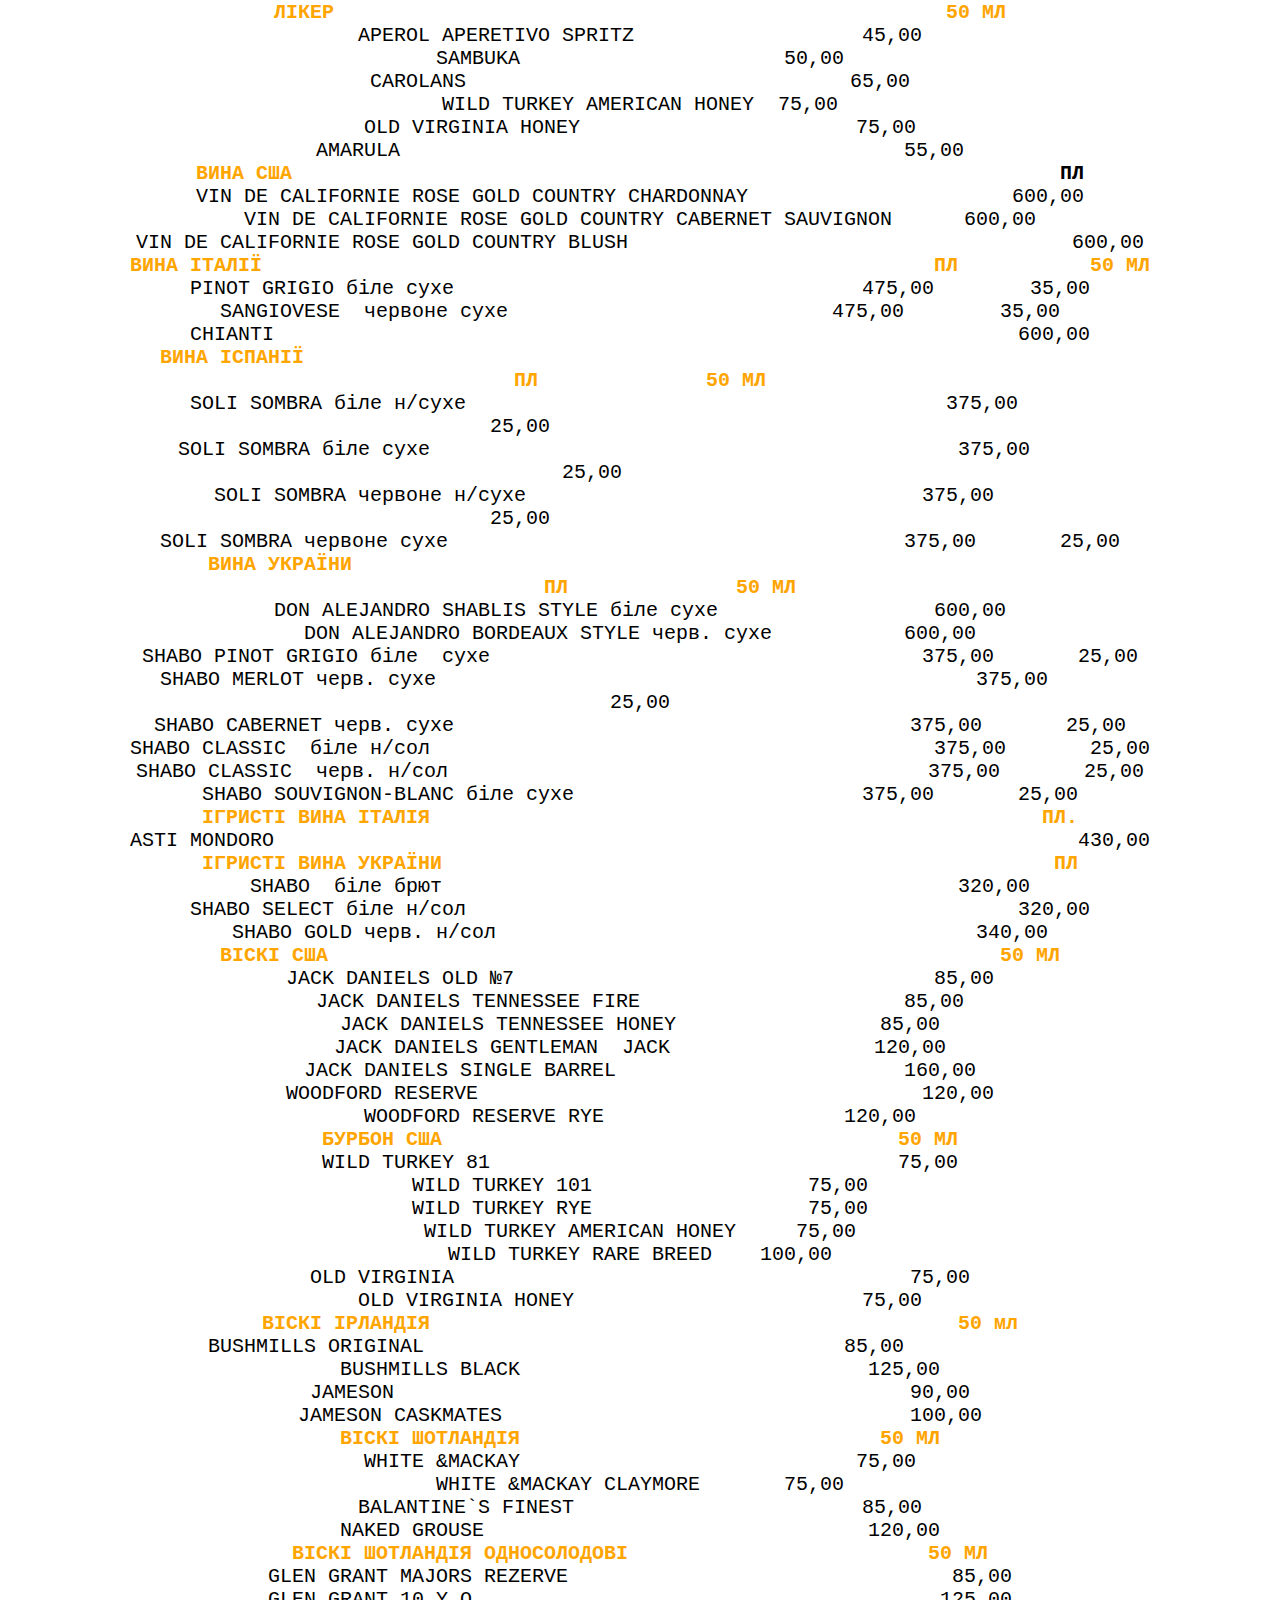
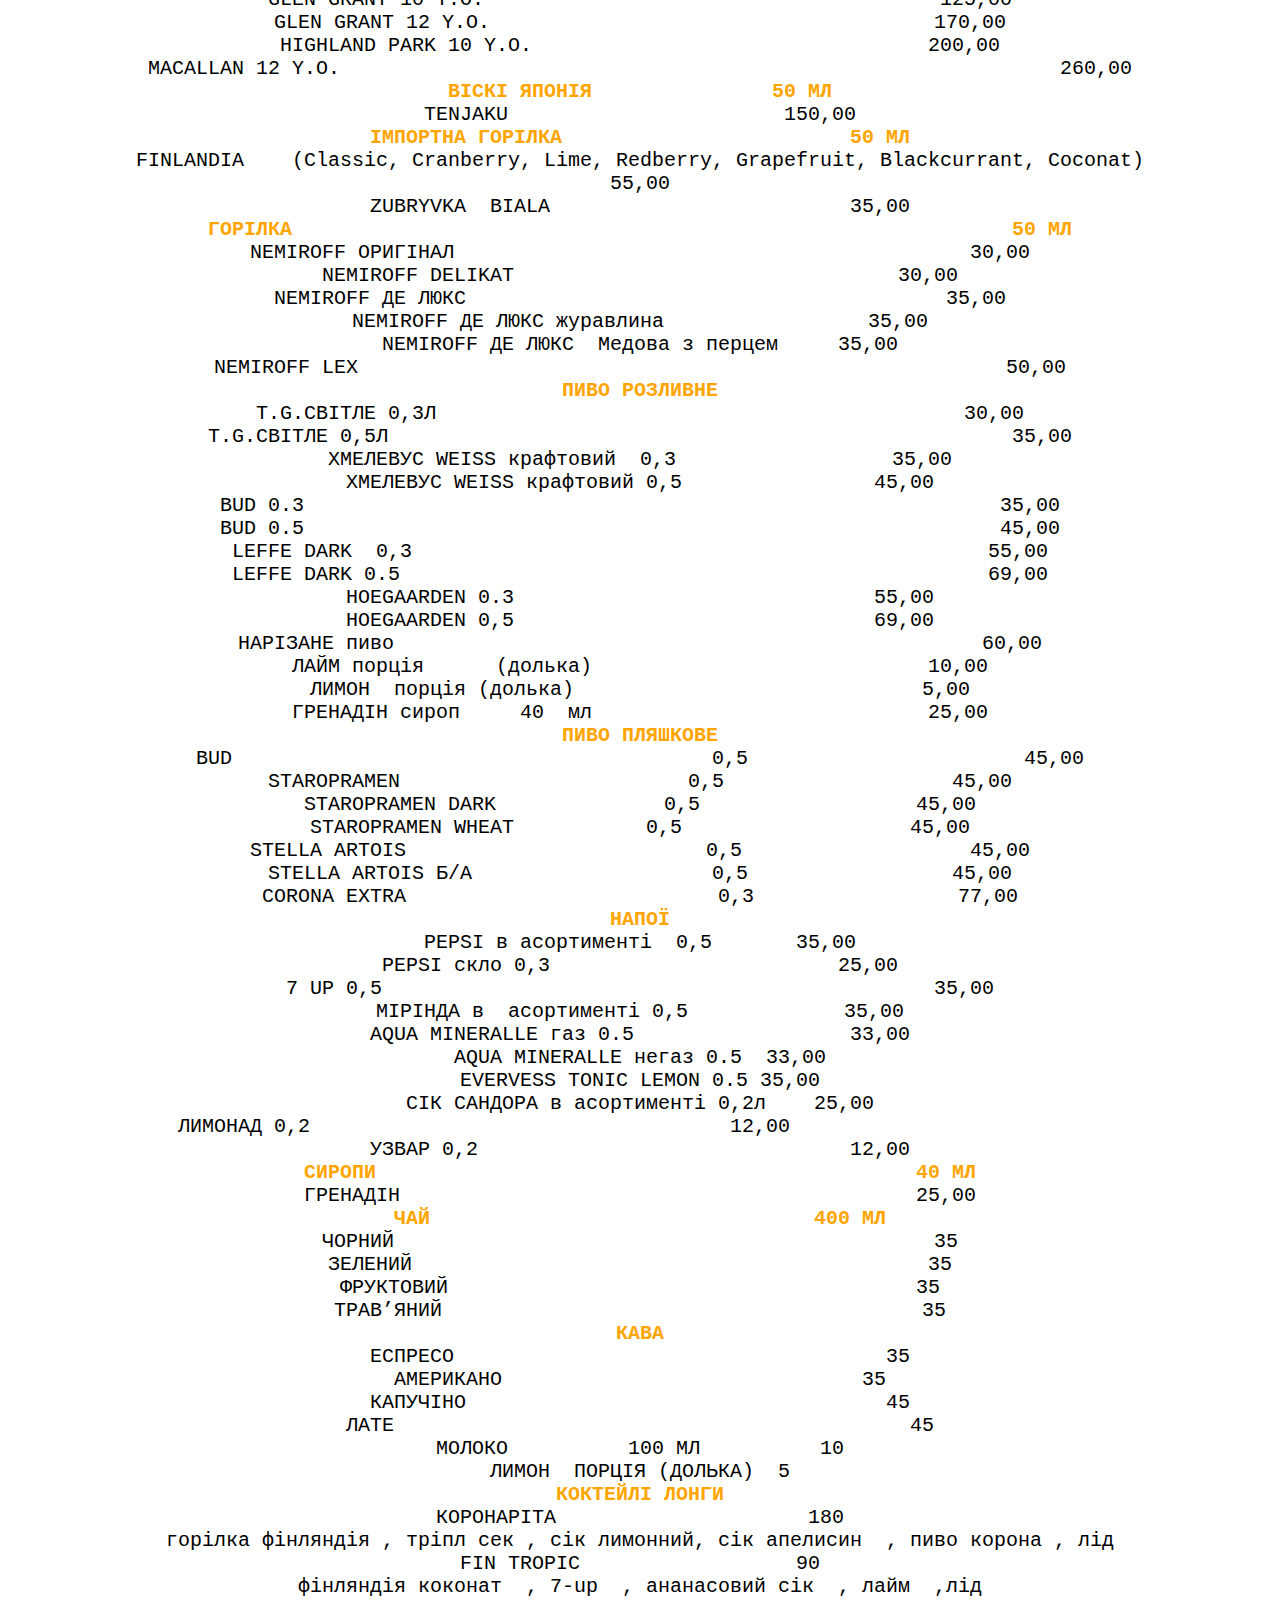
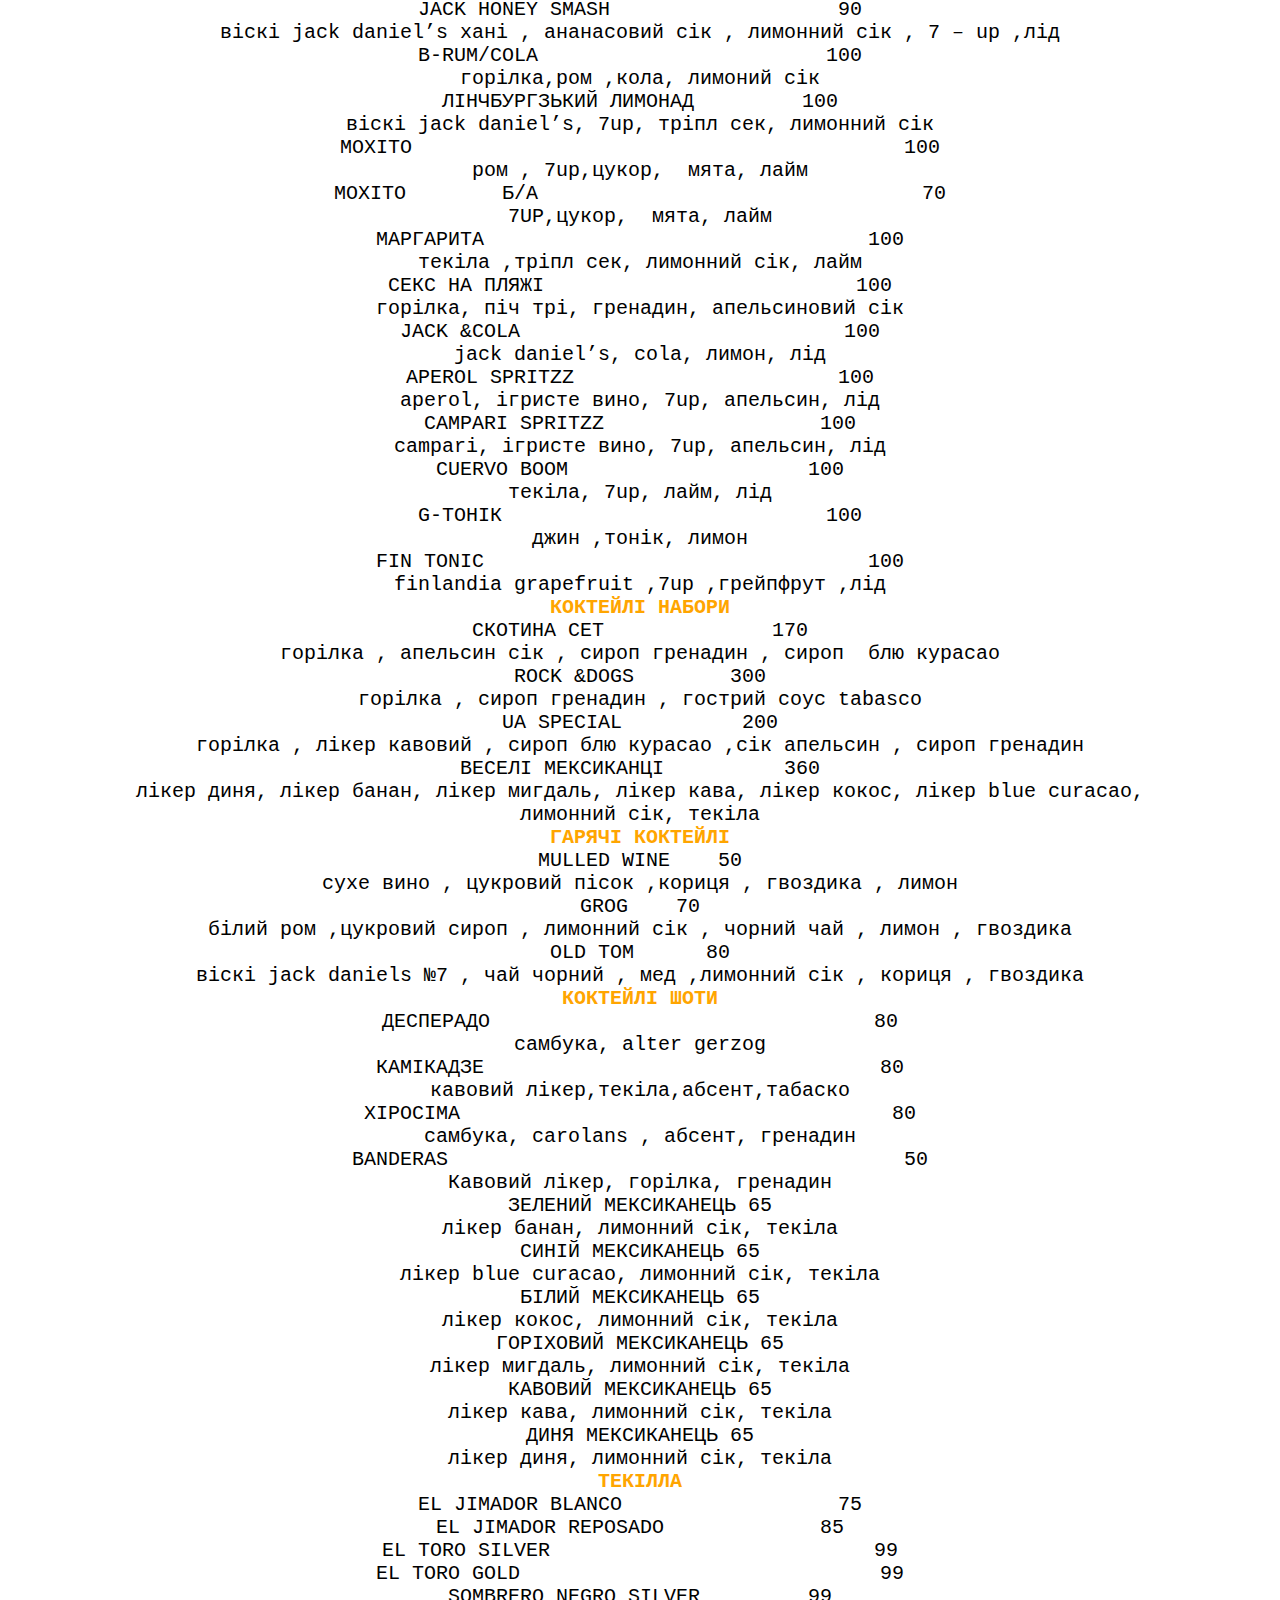
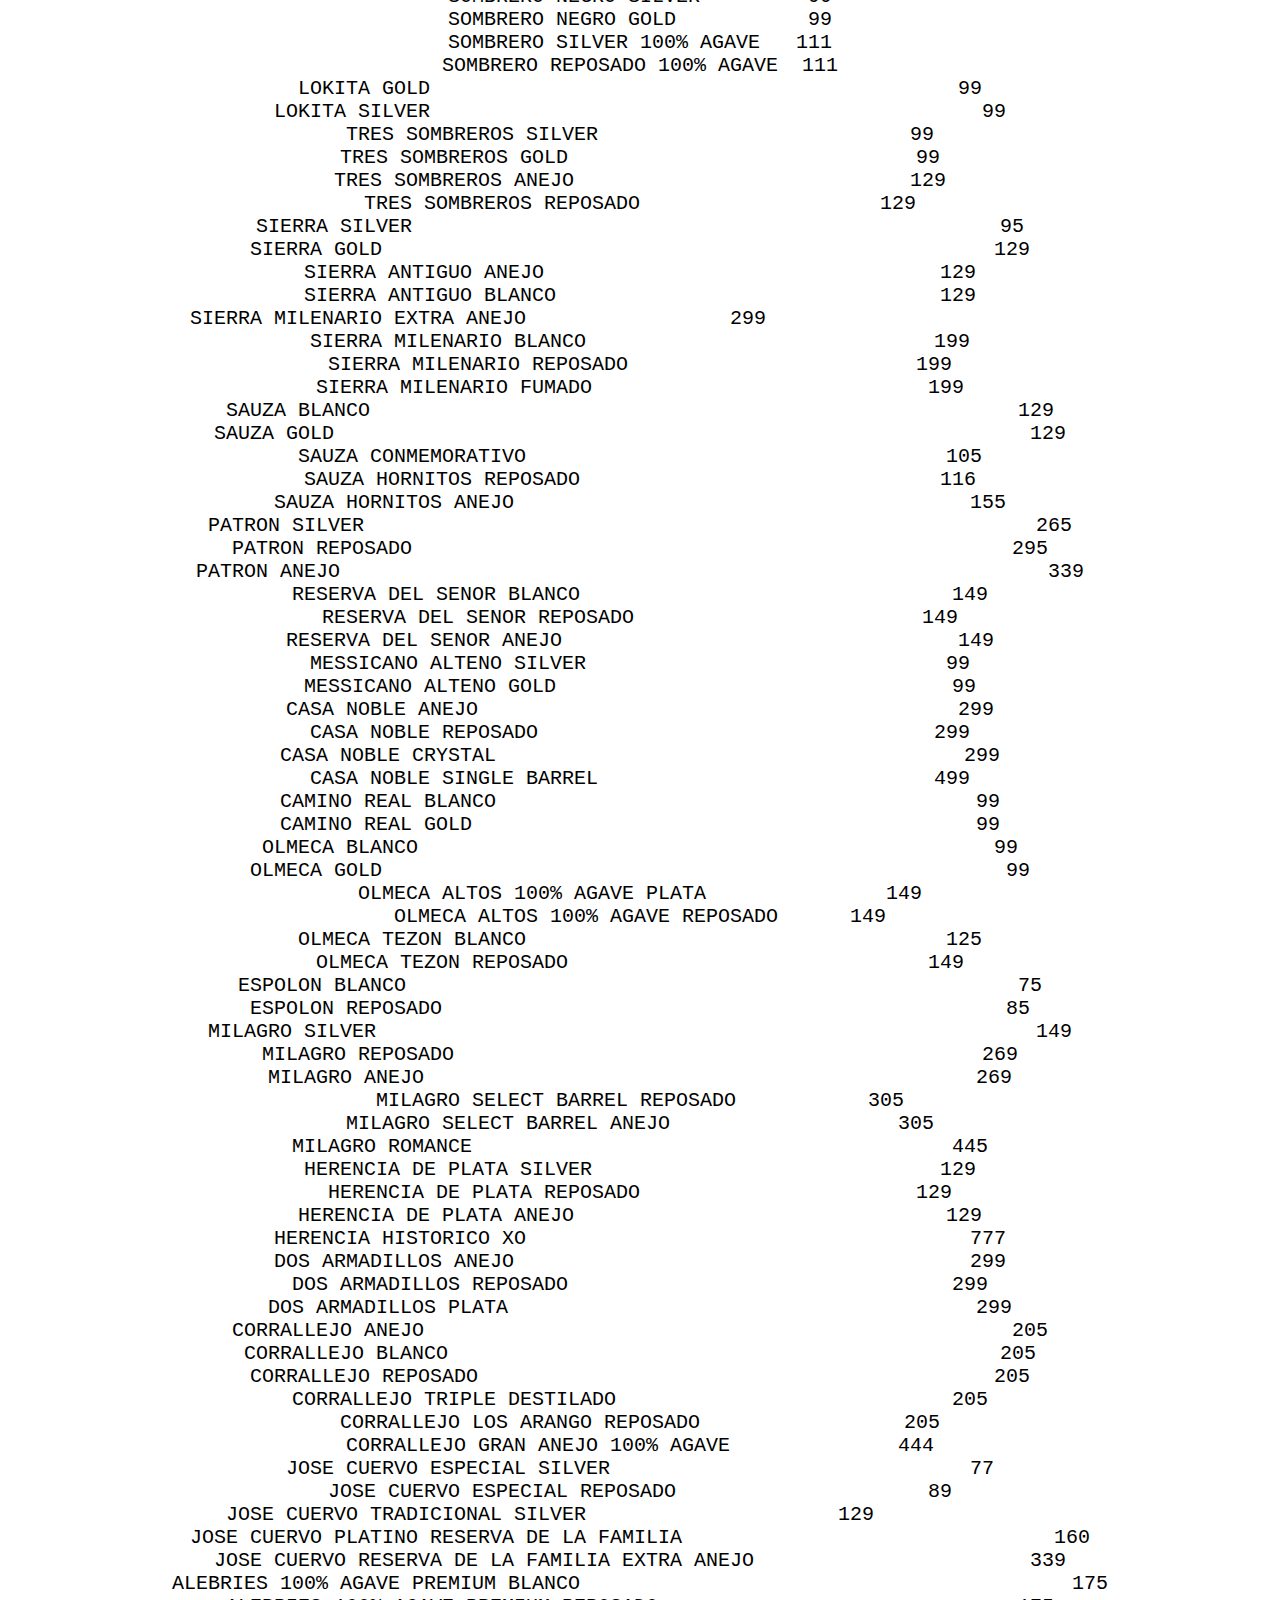
==== commit df9e8867: "Comment" ====
--- a/menu.html
+++ b/menu.html
@@ -34,7 +34,9 @@
 	</header>
 	<section id="menu">
 		<div class="menu-banner">
-			<img src="img/menu.PNG" alt="menu-banner">
+			<img src="img/menu1.PNG" alt="menu-banner">
+            <img src="img/menu2.PNG" alt="menu-banner">
+            <img src="img/menu3.PNG" alt="menu-banner">
     </div>
 			<h2>МЕНЮ</h2>
 	</section>
@@ -78,7 +80,7 @@
 				<a href="#12">МАРМУРОВІ СТЕЙКИ</a>
 			</li>
 			<li>
-				<a href="#13">Стейки</a>
+				<a href="#13">Стейки NEW</a>
 			</li>
 			<li>
 				<a href="#14">Тако Мексиканські міні паляниці</a>
@@ -554,7 +556,7 @@
 
 			<section id="13">
 				<a style="color:#ff0000">
-					<h2>Стейки</h2>
+					<h2>Стейки NEW</h2>
 				</a>
 				<p>
 					<strong>ЯЛОВИЧИНА</strong>
@@ -1377,7 +1379,9 @@
 			<img src="img/skinali_volny_linii_61203.jpg" alt="volny">
             </div>
 			<div class="reserv-banner">
-				<img src="img/reserved.PNG" alt="reserv-banner">
+				<img src="img/reserved1.PNG" alt="reserv-banner">
+                <img src="img/reserved2.PNG" alt="reserv-banner">
+                <img src="img/reserved3.PNG" alt="reserv-banner">
     </div>
 				<section id="reserv">
 					<h2>Забронювати столик</h2>
--- a/css/index.css
+++ b/css/index.css
@@ -16,11 +16,14 @@
     padding: 0;
 }
 header .fire1 {
+    
     width: 100%;
     background-position: center;
     background-size: cover;
     display: flex;
     flex-direction: column;
+    
+    margin: auto;	
 }
 header nav h1 {
     font-family: 'Trade Winds';
@@ -250,6 +253,12 @@
     text-shadow: 0 1px 0 #ff9a17;
     color: black;
 }
+
+main .menu-logo a {
+    text-decoration: none;
+    text-transform: uppercase;
+}
+
 #reserv {
 	font-size: 20px;
 	margin: auto;
@@ -313,7 +322,7 @@
     text-decoration: none;
     text-transform: uppercase;
     color: brown;
-     letter-spacing: 0.5em;
+    letter-spacing: 0.5em;
 }
  
 
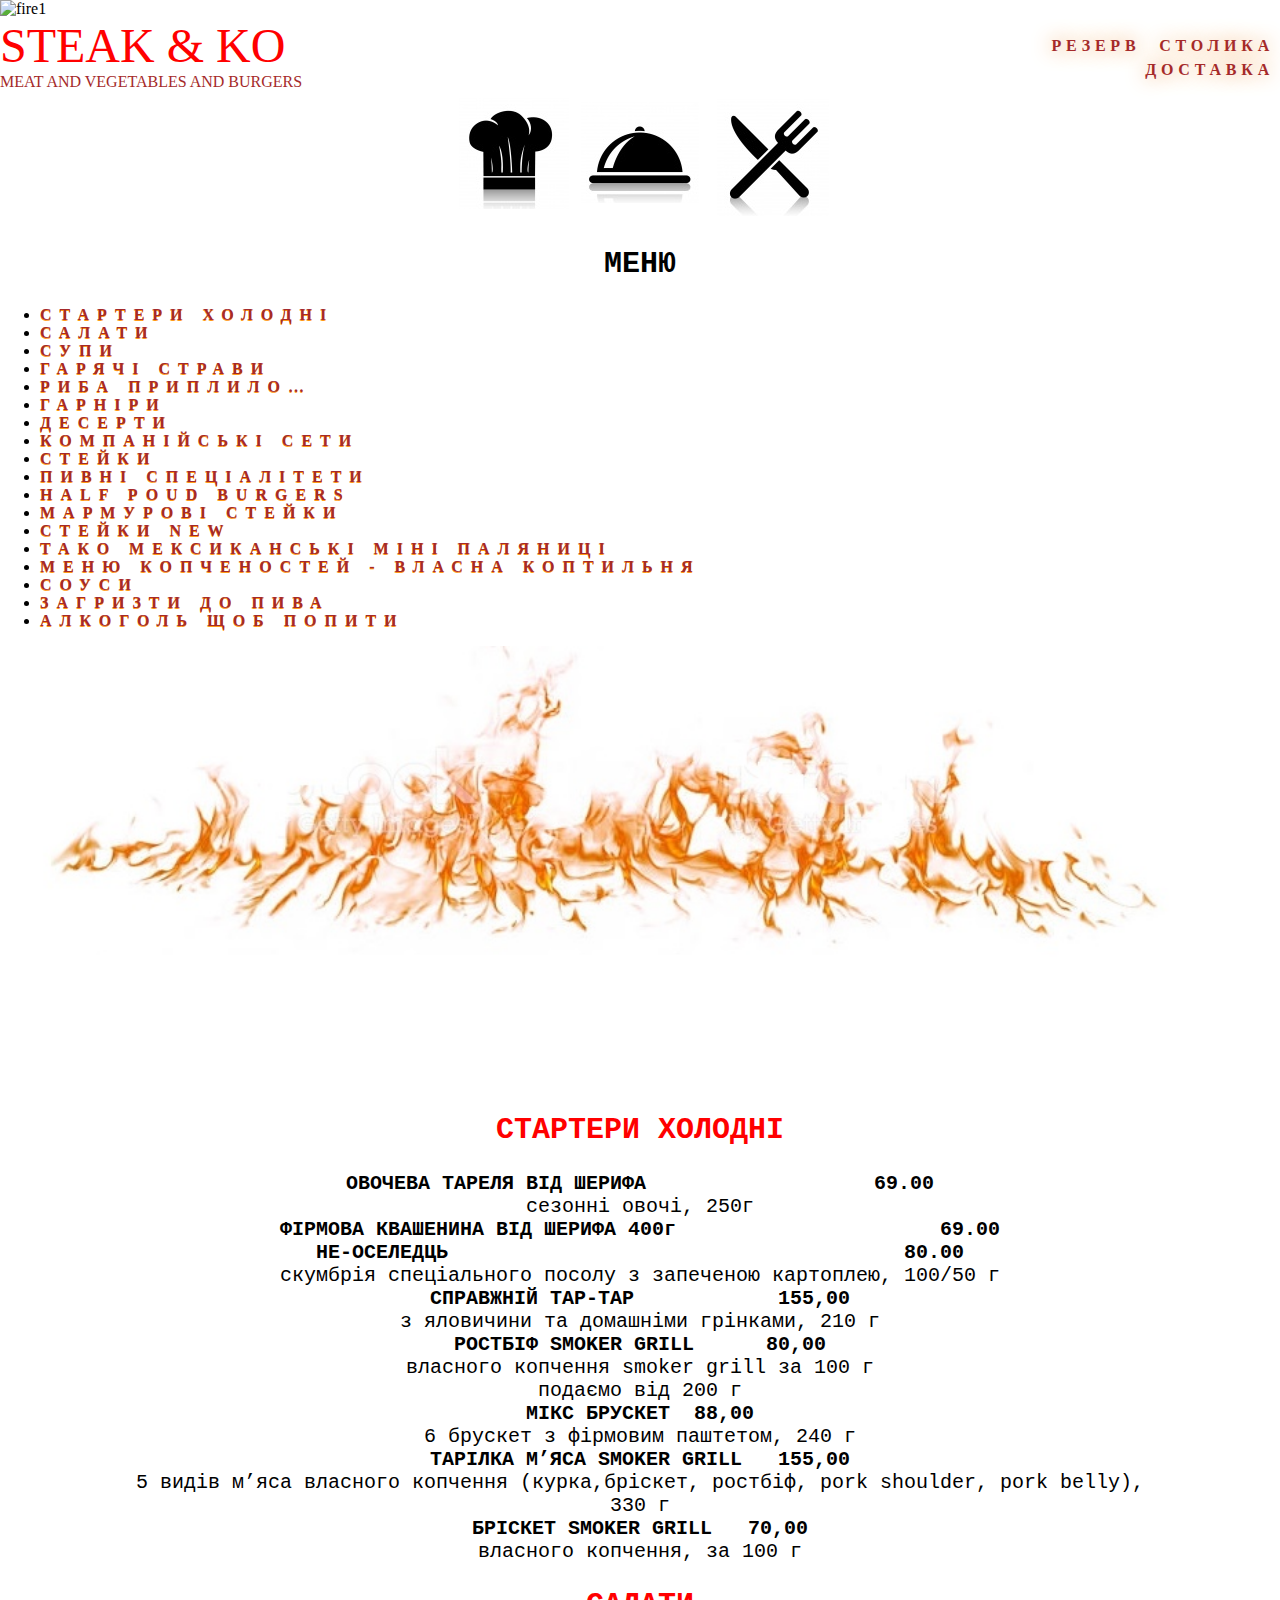
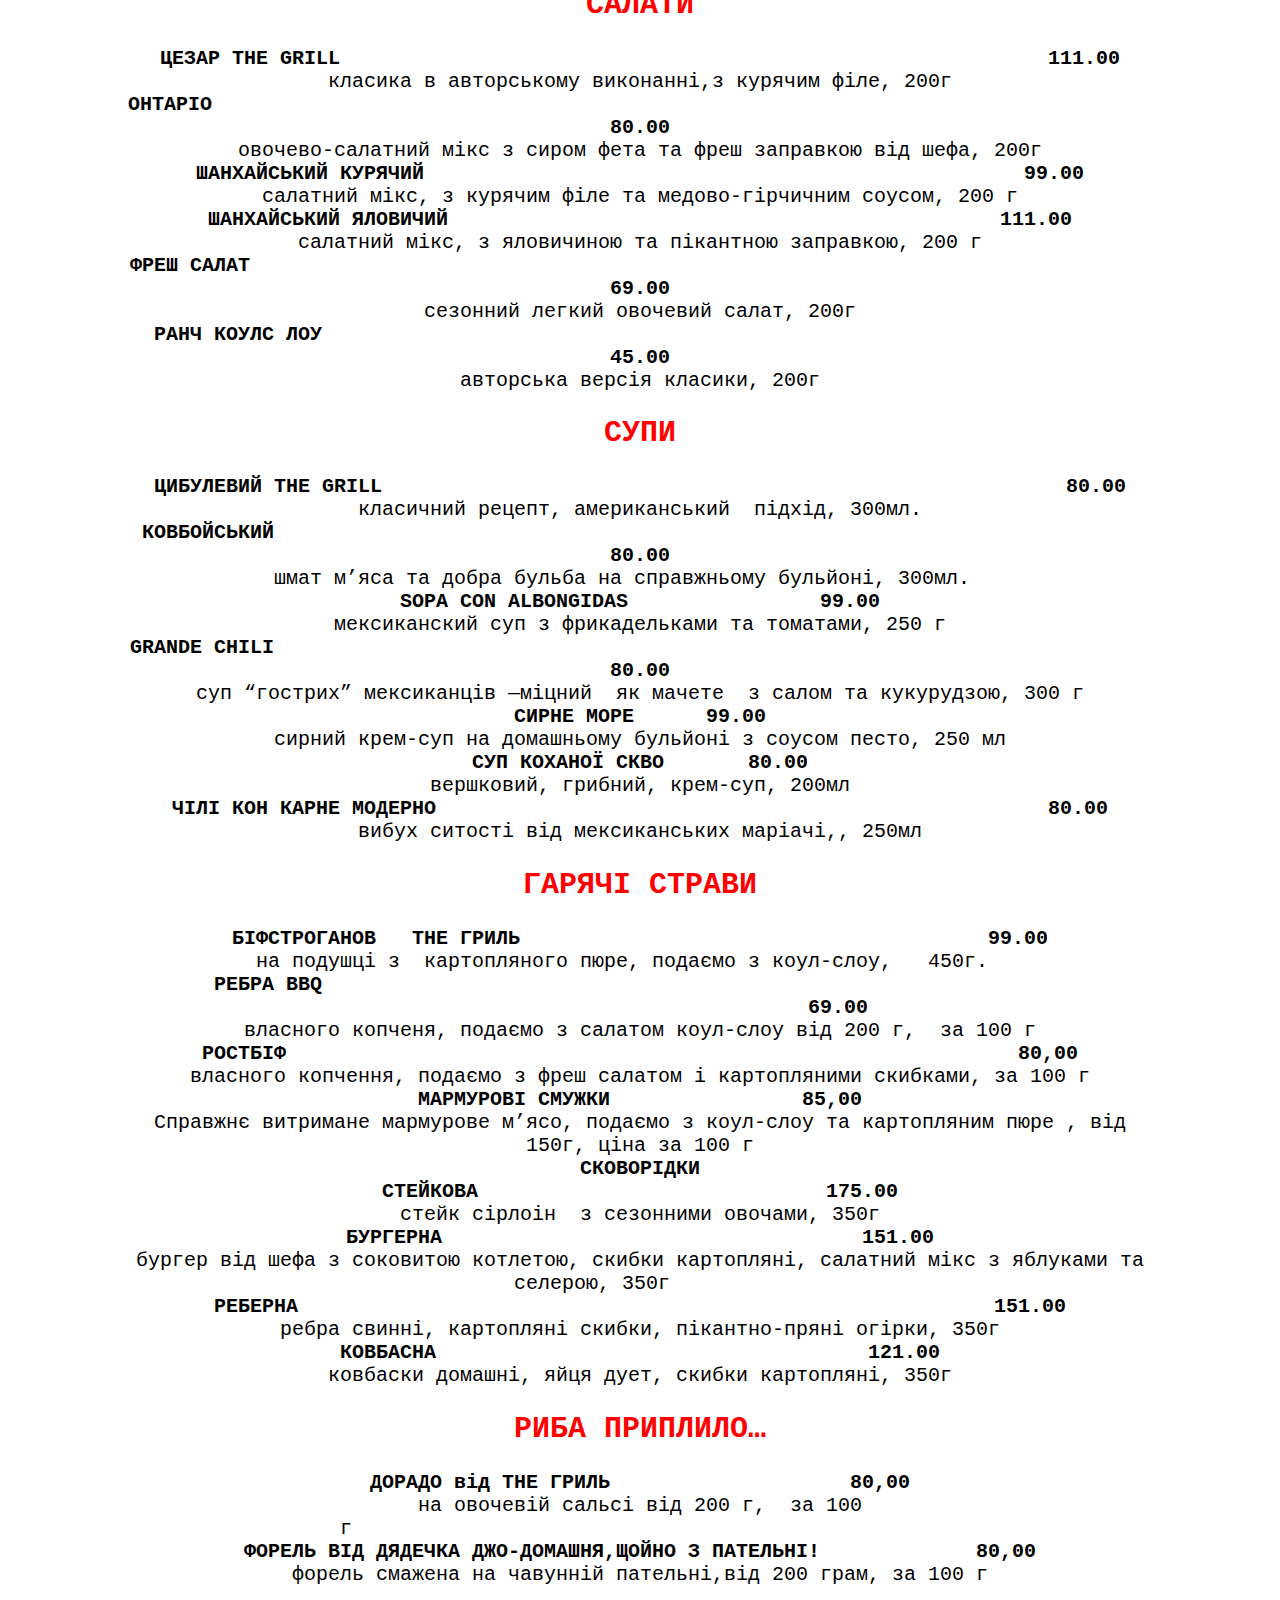
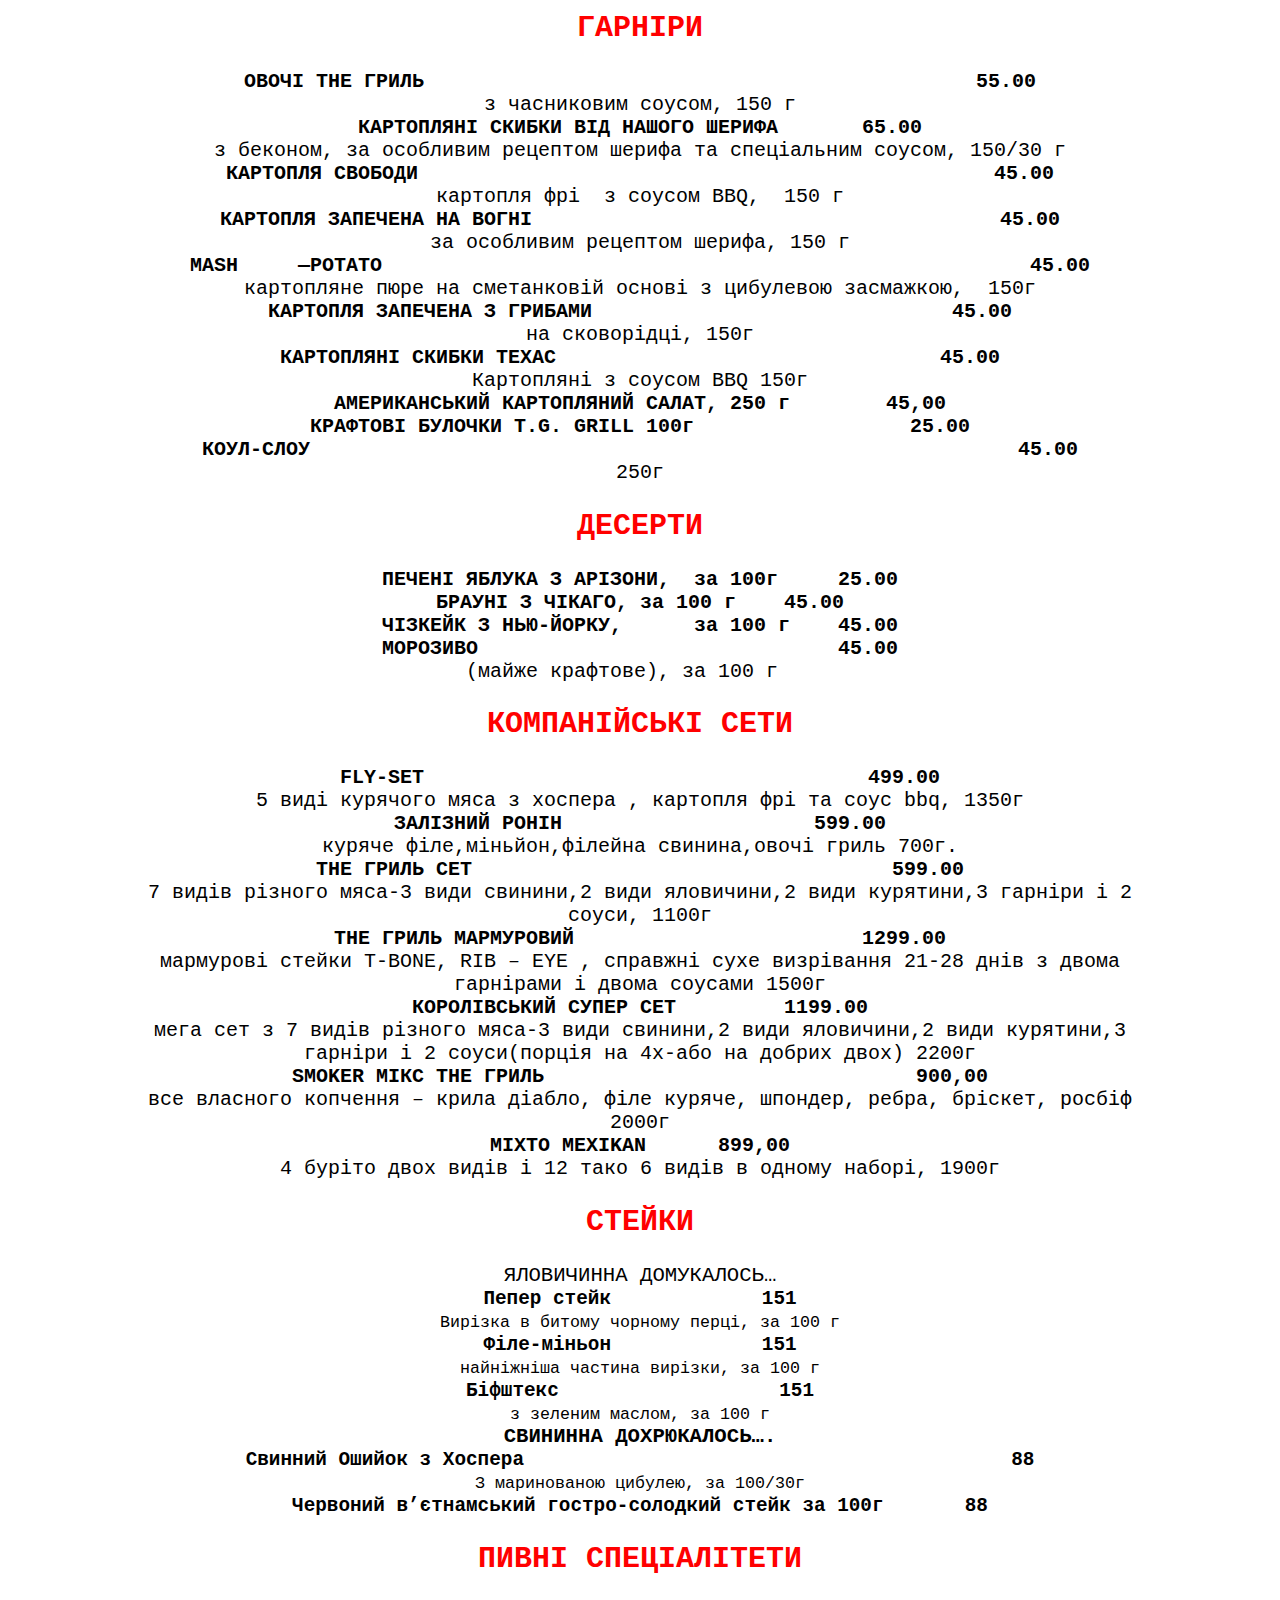
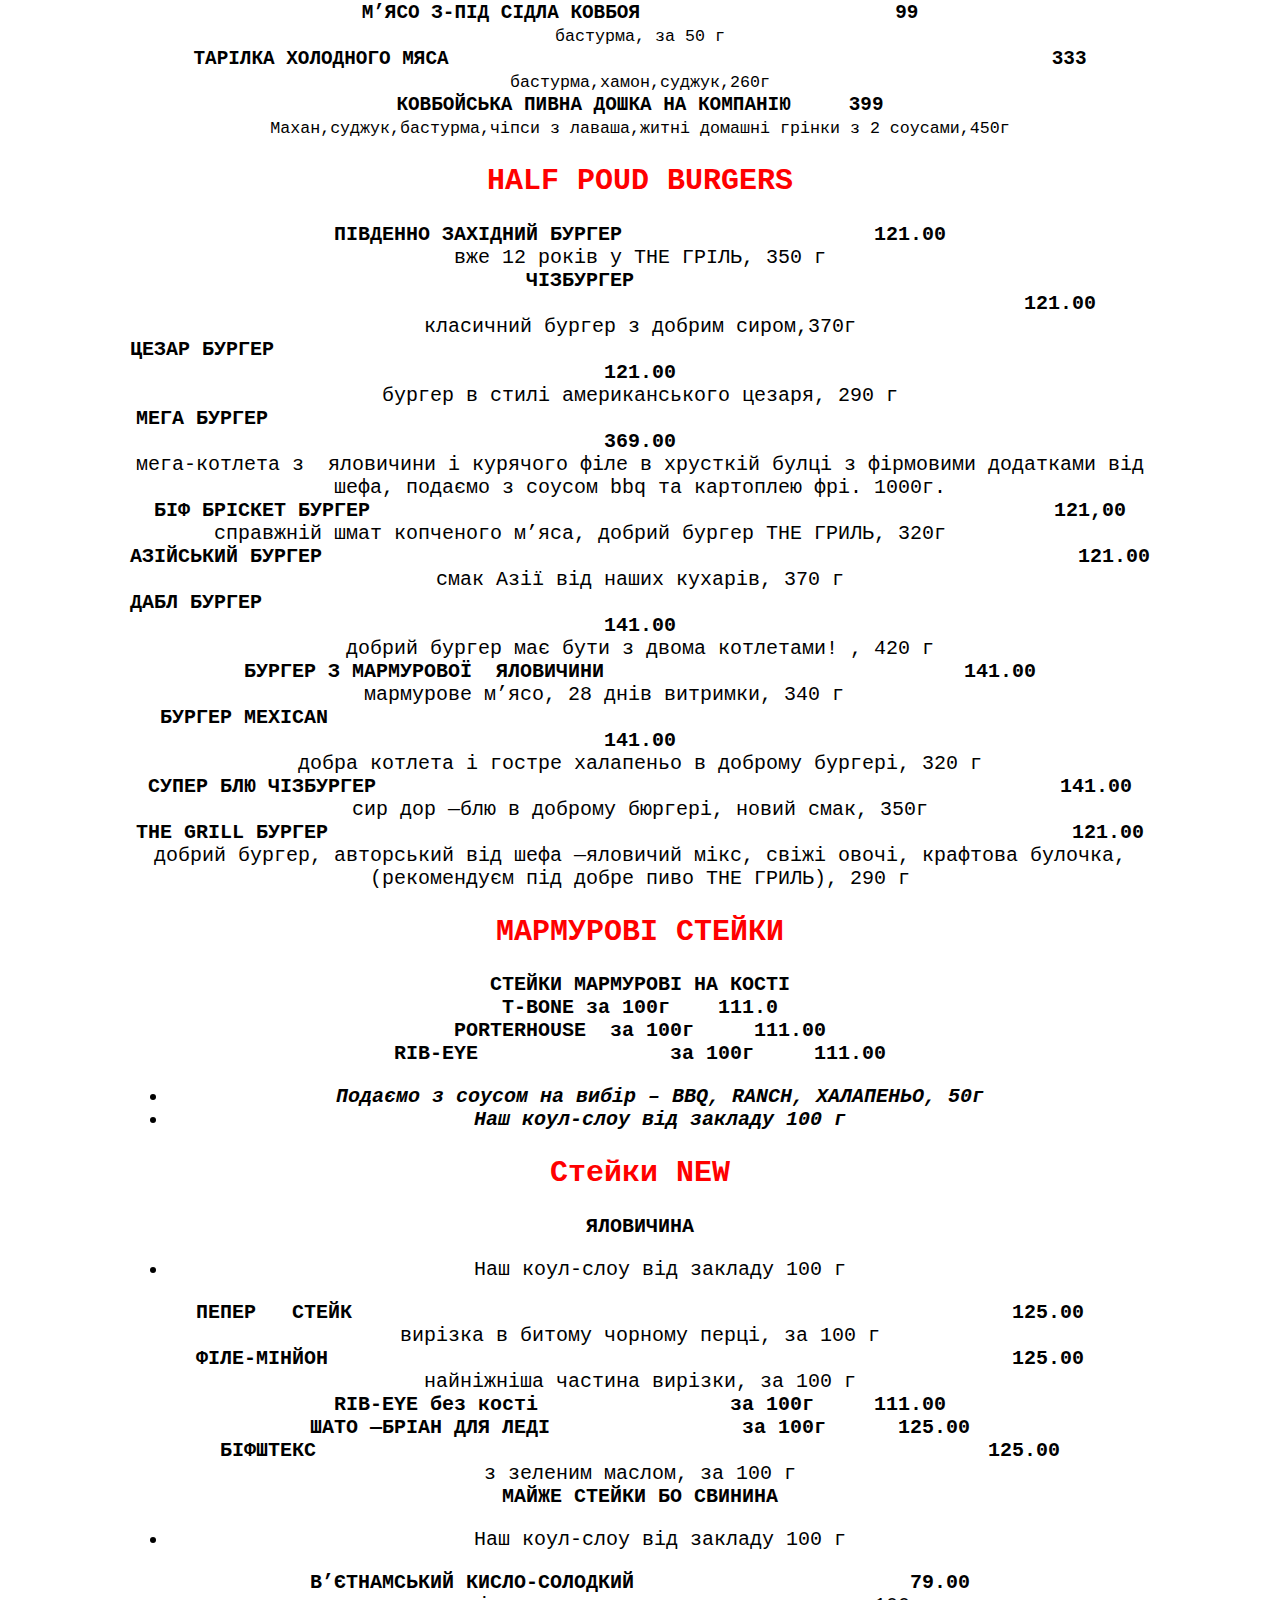
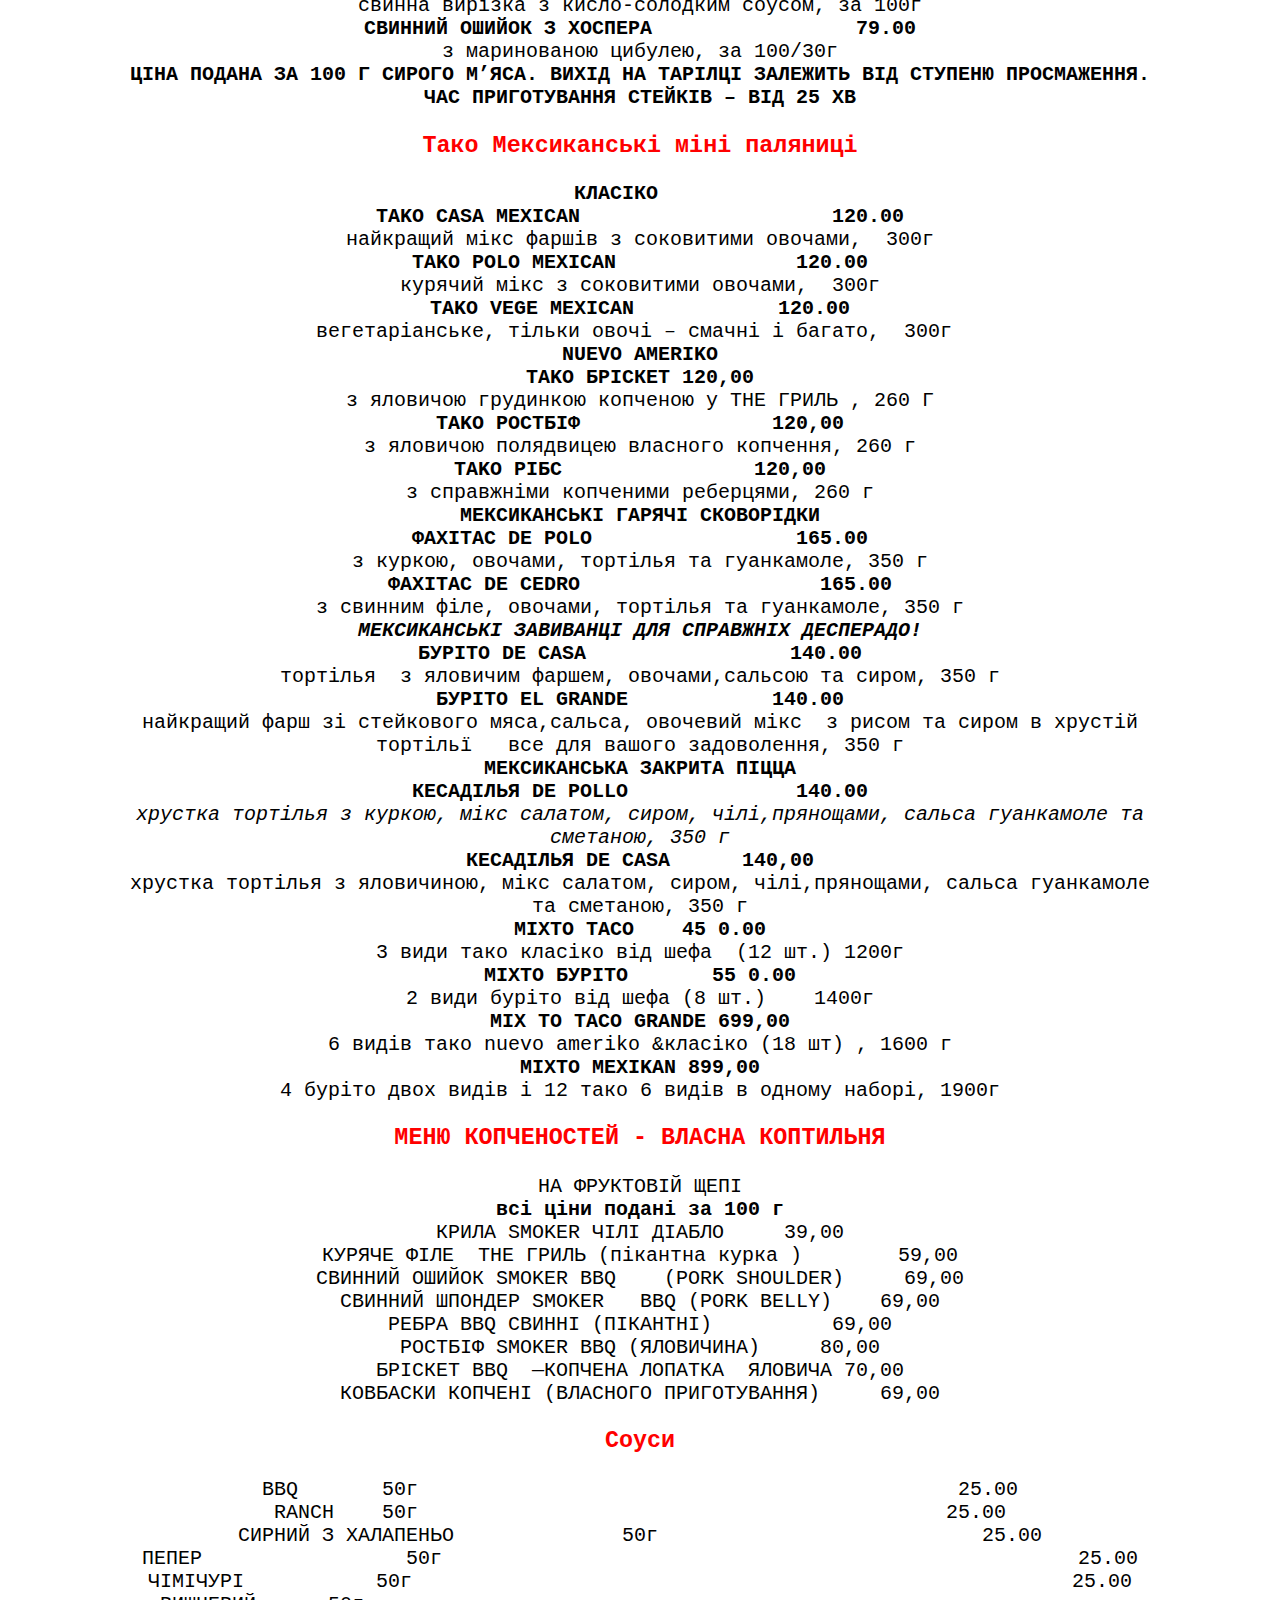
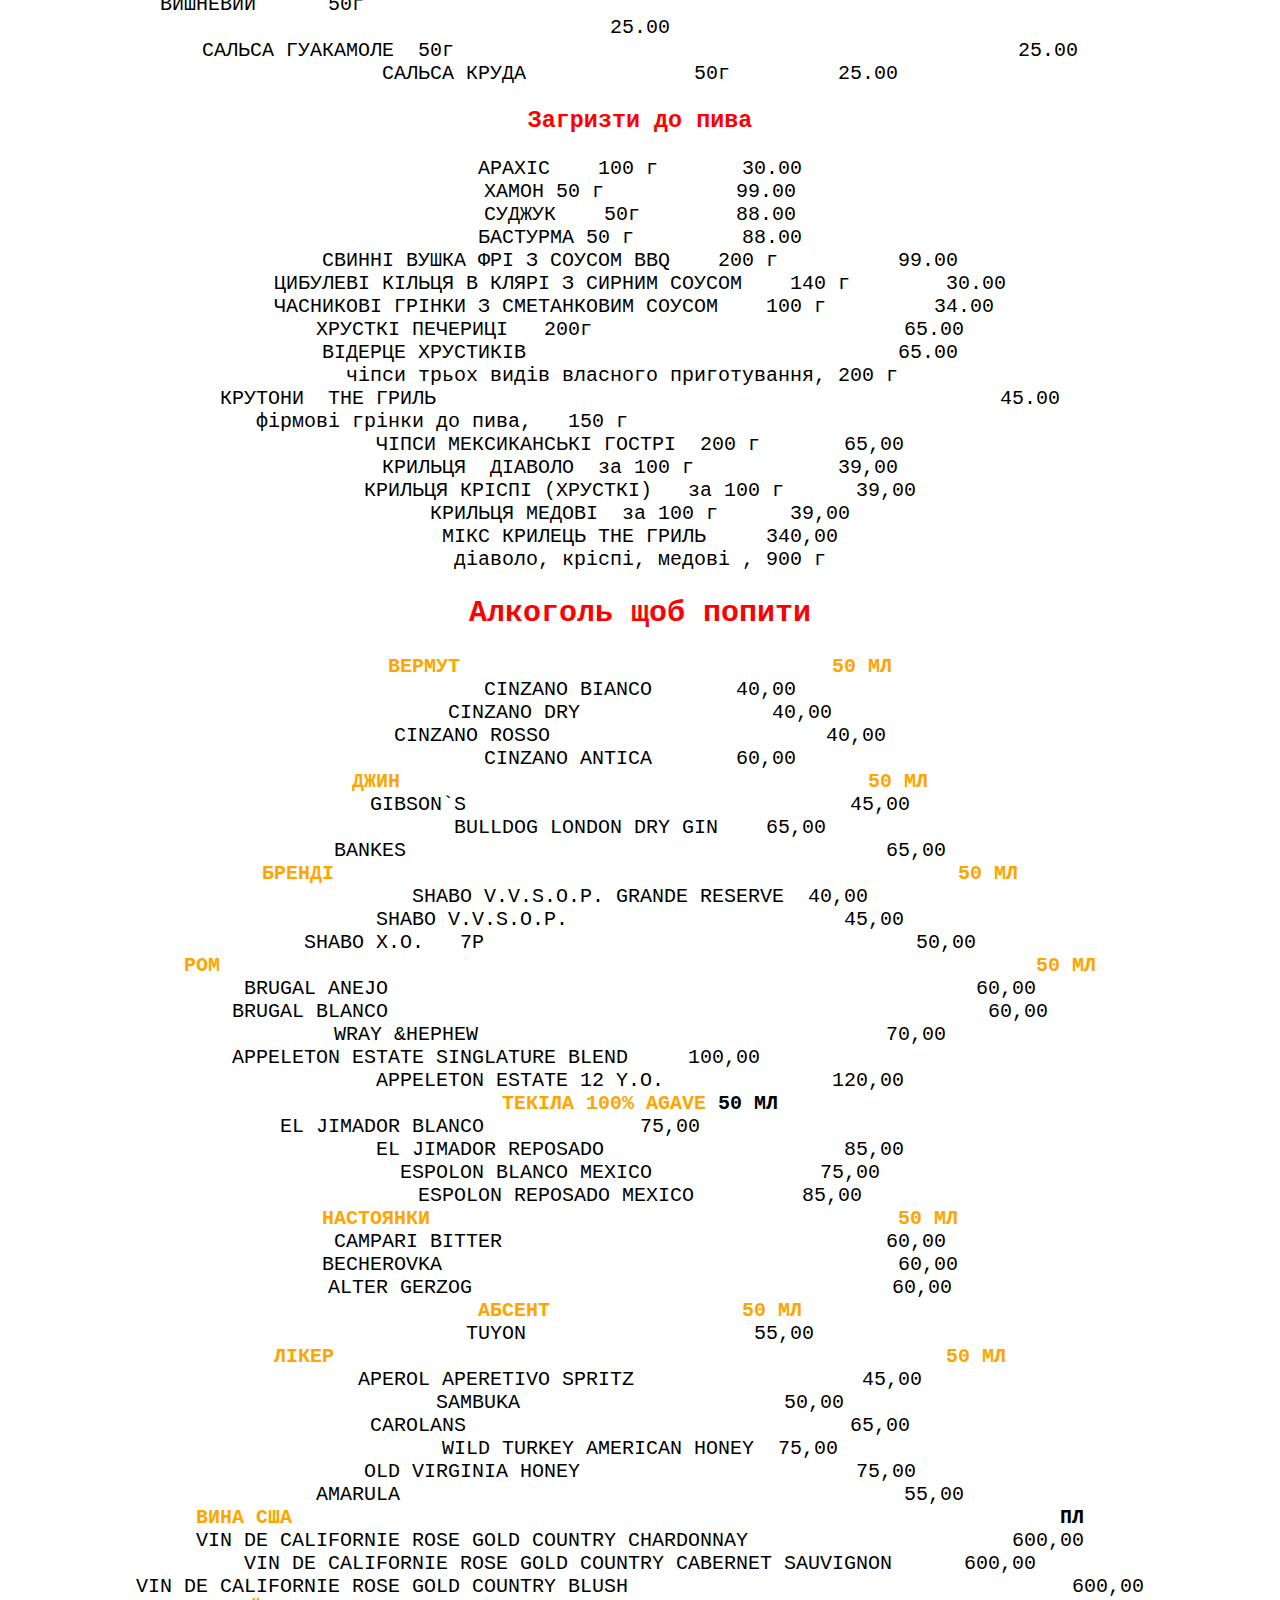
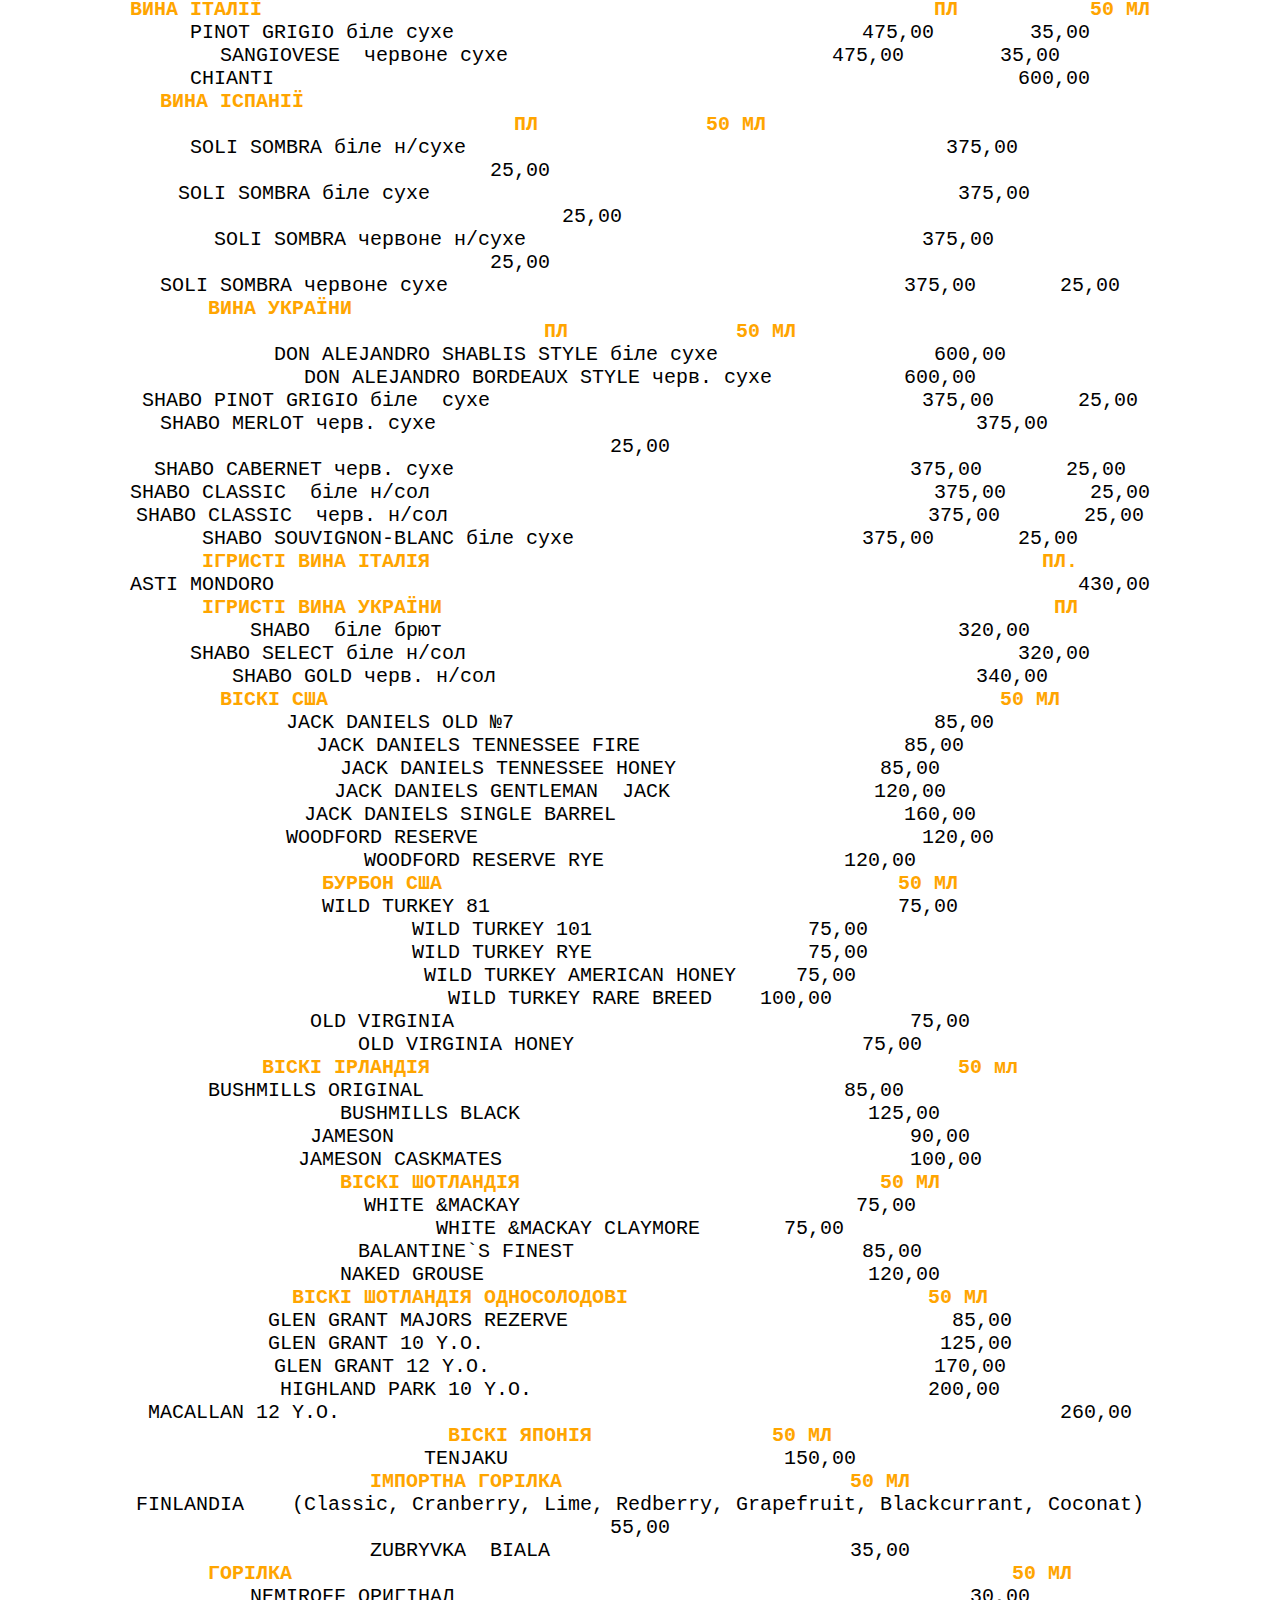
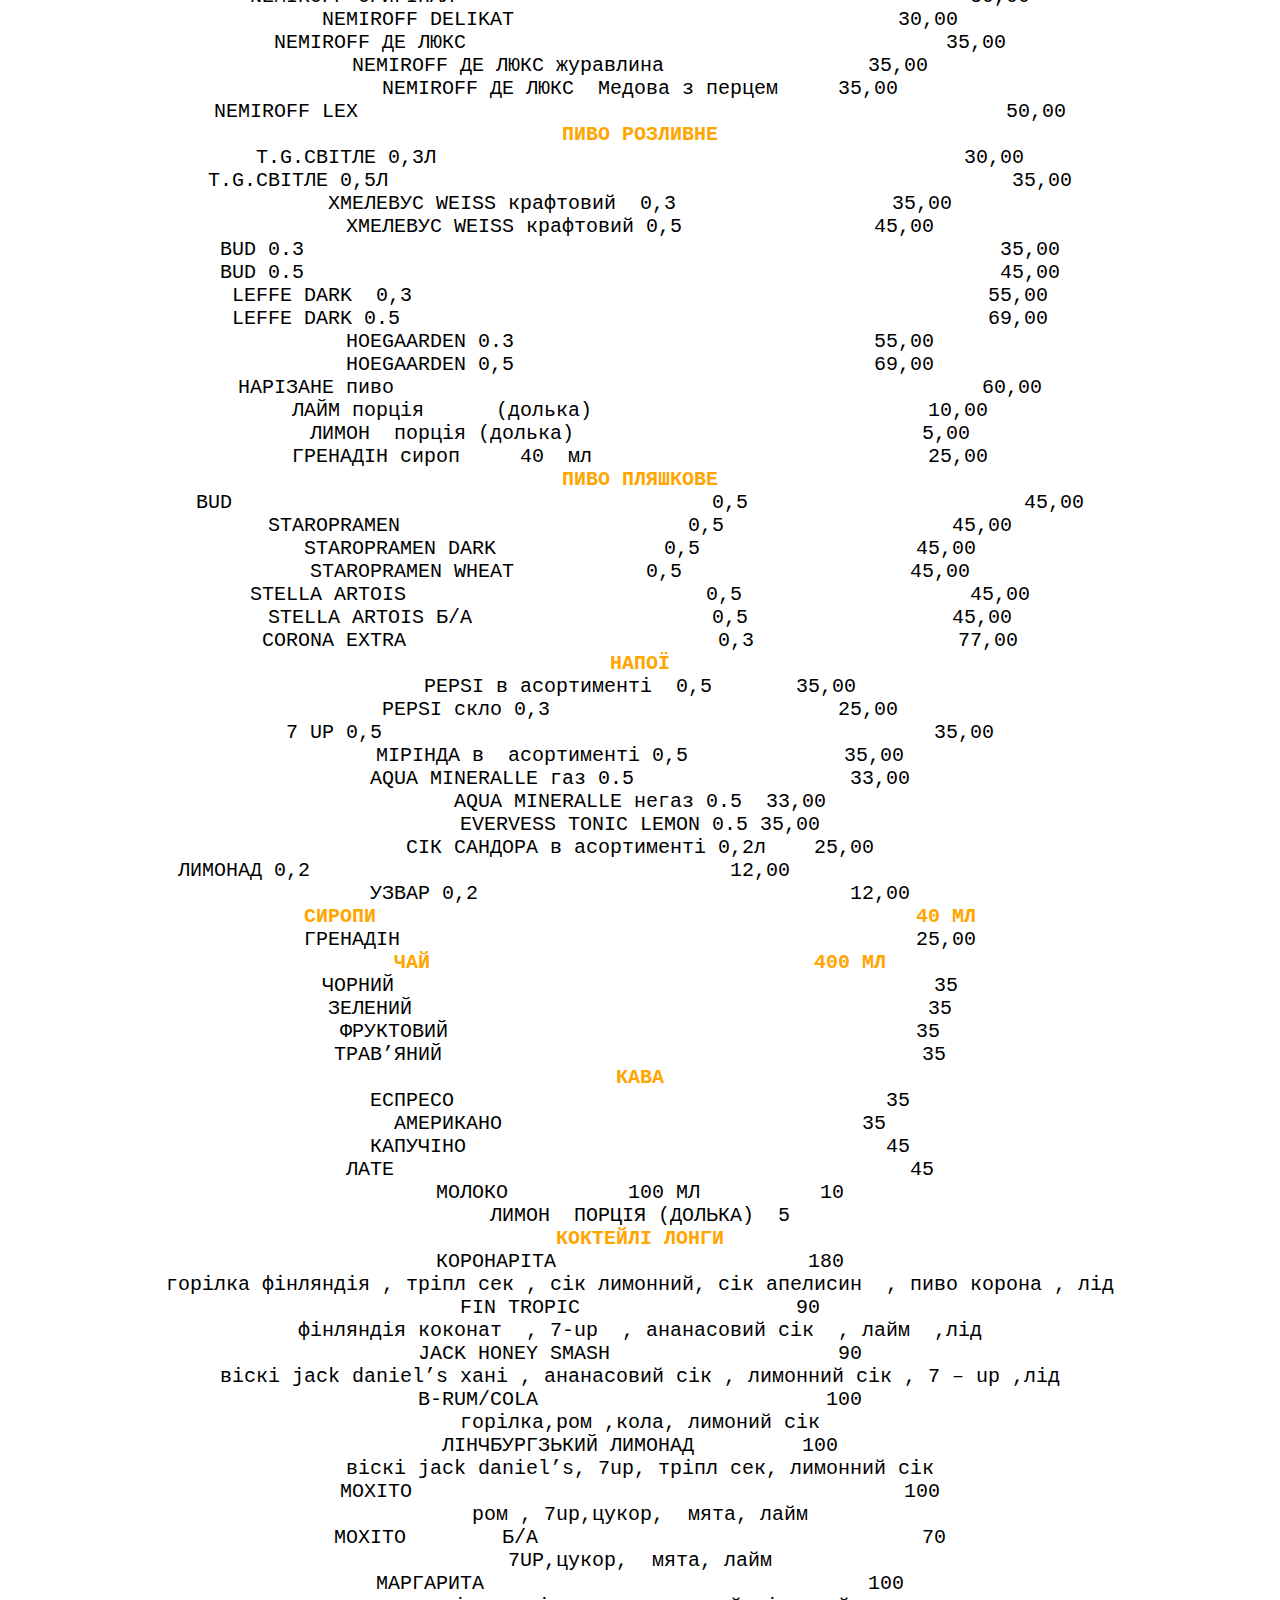
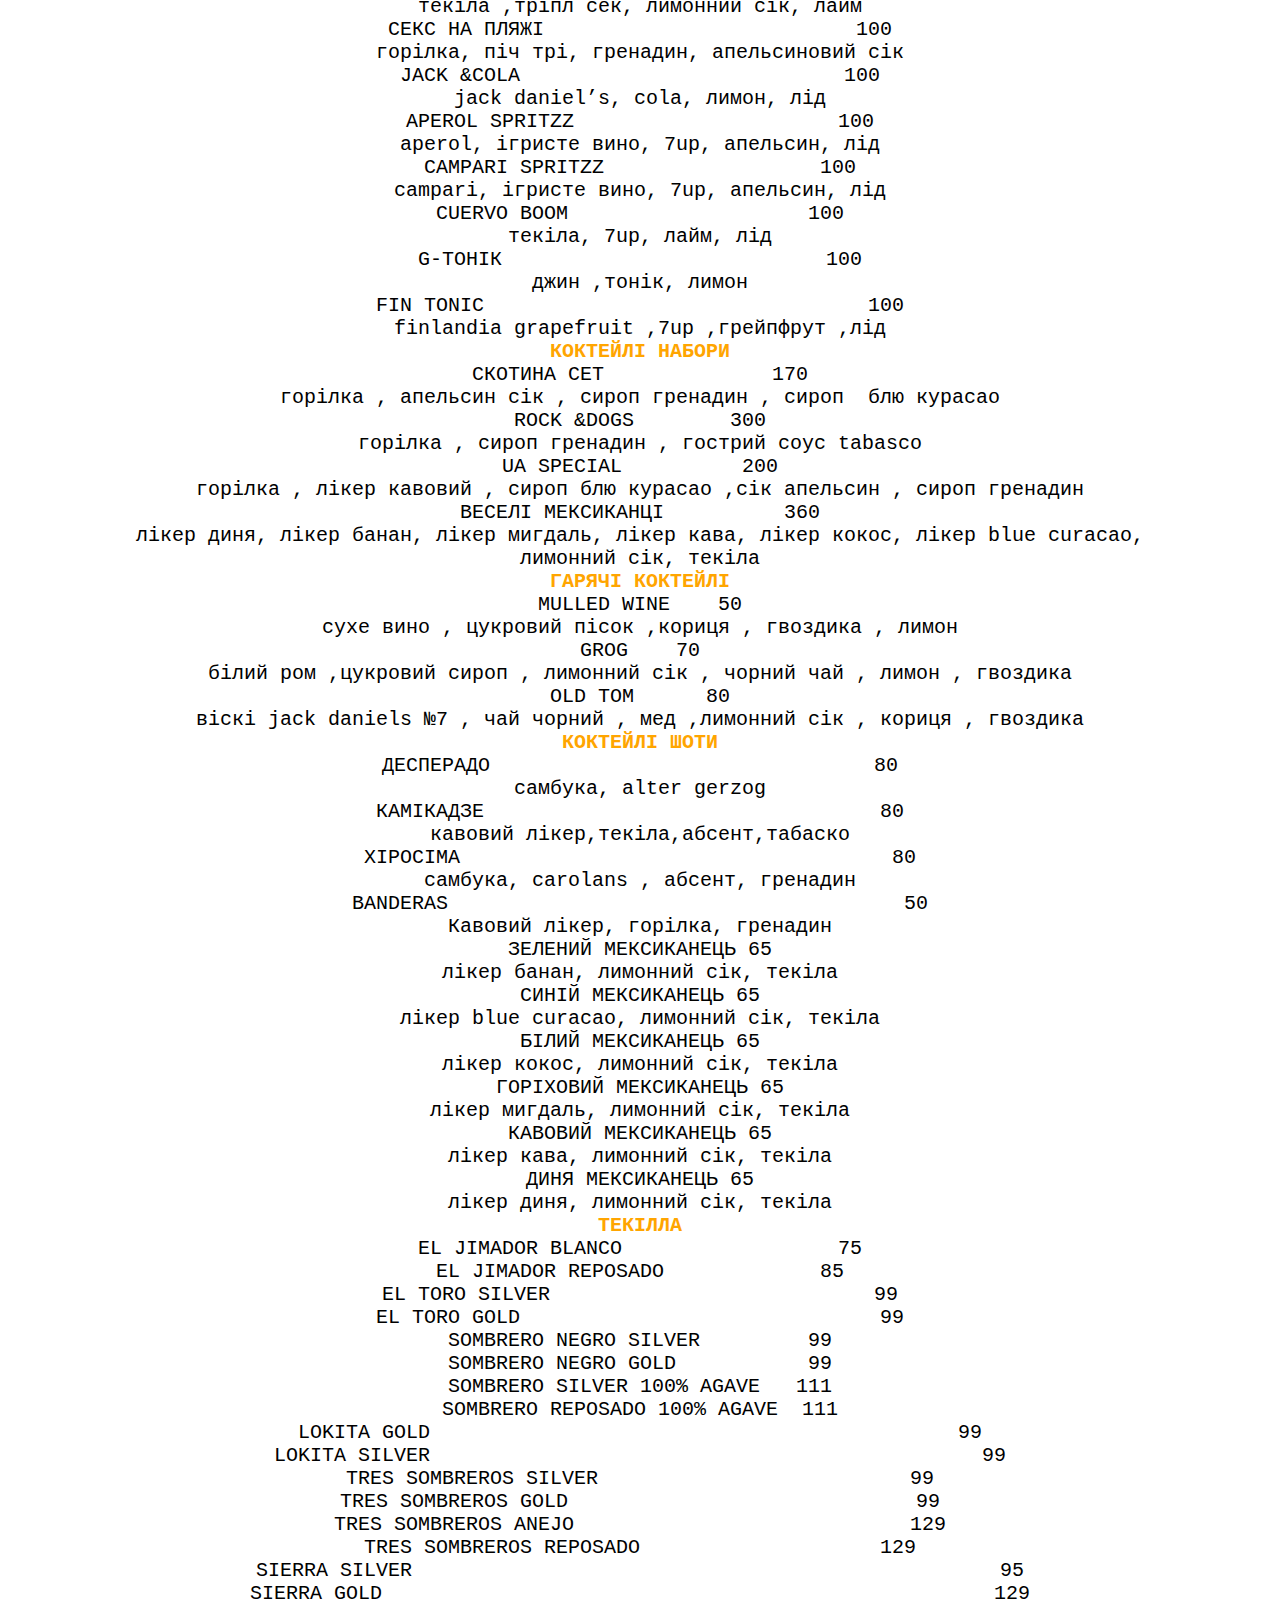
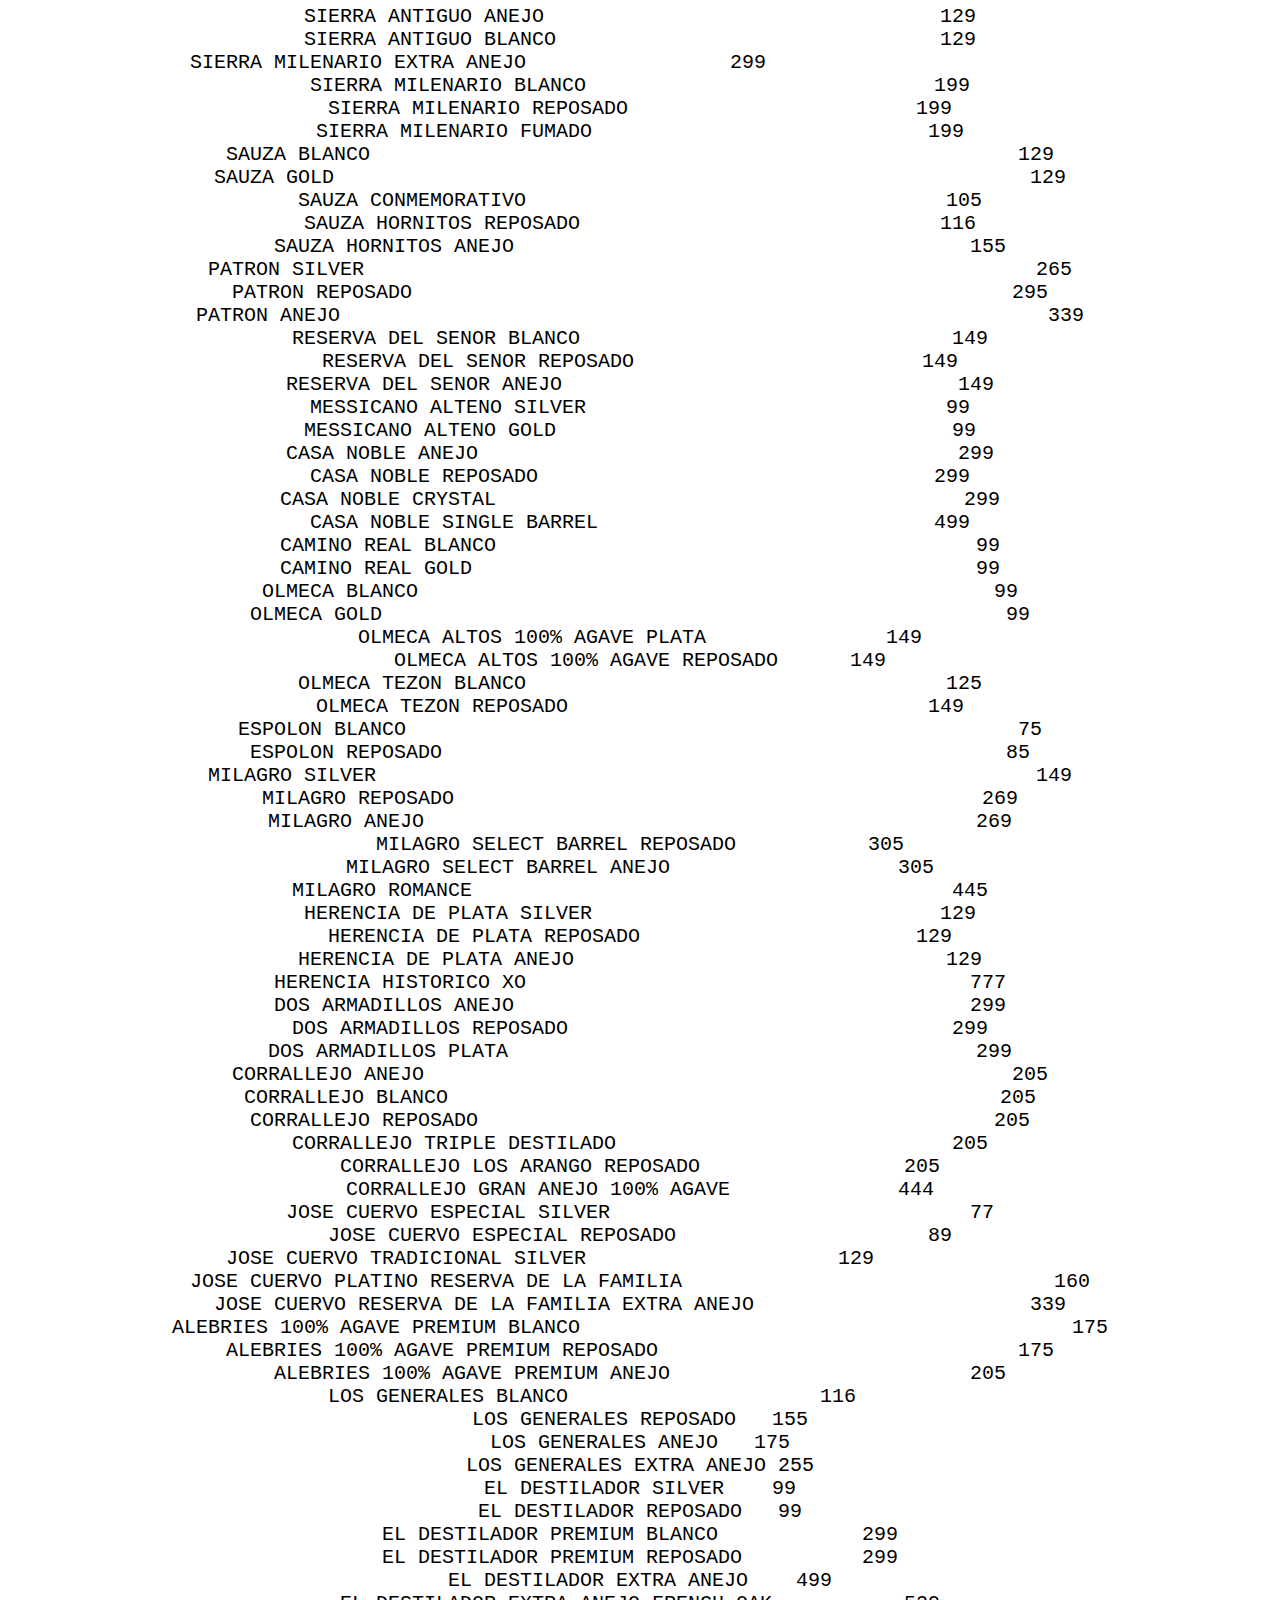
==== commit a2180093: "Comment" ====
--- a/menu.html
+++ b/menu.html
@@ -15,6 +15,7 @@
 		<div class="fire1">
 			<img src="img/fire1.jpg" alt="fire1">
         </div>
+        <div class="clock"></div>
 			<nav>
 				<div class="logo">
 					<a href="index.html">
@@ -40,7 +41,6 @@
     </div>
 			<h2>МЕНЮ</h2>
 	</section>
-
 	<nav>
 		<ul class="menu-list">
 			<li>
@@ -1480,6 +1480,8 @@
 	<script src="https://stackpath.bootstrapcdn.com/bootstrap/4.4.1/js/bootstrap.min.js"
 		integrity="sha384-wfSDF2E50Y2D1uUdj0O3uMBJnjuUD4Ih7YwaYd1iqfktj0Uod8GCExl3Og8ifwB6" crossorigin="anonymous">
 	</script>
+
+    <script src="js/index.js"></script>
+
 </body>
-
 </html>--- a/css/index.css
+++ b/css/index.css
@@ -16,13 +16,11 @@
     padding: 0;
 }
 header .fire1 {
-    
     width: 100%;
     background-position: center;
     background-size: cover;
     display: flex;
     flex-direction: column;
-    
     margin: auto;	
 }
 header nav h1 {
@@ -31,6 +29,9 @@
     text-transform: uppercase;
     text-align: left;
     color: red;
+}
+header nav a {
+    text-decoration: none;
 }
 header nav p {
     font-family: 'Trade Winds';
@@ -51,10 +52,11 @@
 header nav .top-menu a {
     text-decoration: none;
     text-transform: uppercase;
-    color: orange;
-    text-shadow: 0 1px 0 #ff9a17;
+    color: brown;
+    text-shadow: 0 0 20px rgb(230, 134, 44),  0 0 20px rgba(10, 175, 230, 0);
     border: 1px solid transparent;
     padding: 5px;
+    letter-spacing: 0.3em;
 }
 header nav .top-menu {
         flex: 1;
@@ -230,8 +232,7 @@
     font-family: 'Courier New';
     text-align: center;
     margin-bottom: 25px;
-    margin: 5%;
-	padding: 5%;
+    
 }
 .menu-banner {   
     text-align: center;  
@@ -325,6 +326,13 @@
     letter-spacing: 0.5em;
 }
  
-
-
-
+.clock {
+    text-align: right;
+	font-size: 30px;
+	letter-spacing: 0.3em;
+    color: brown;
+    text-shadow: 0 0 20px rgb(230, 134, 44),  0 0 20px rgba(10, 175, 230, 0);
+	} 
+
+
+
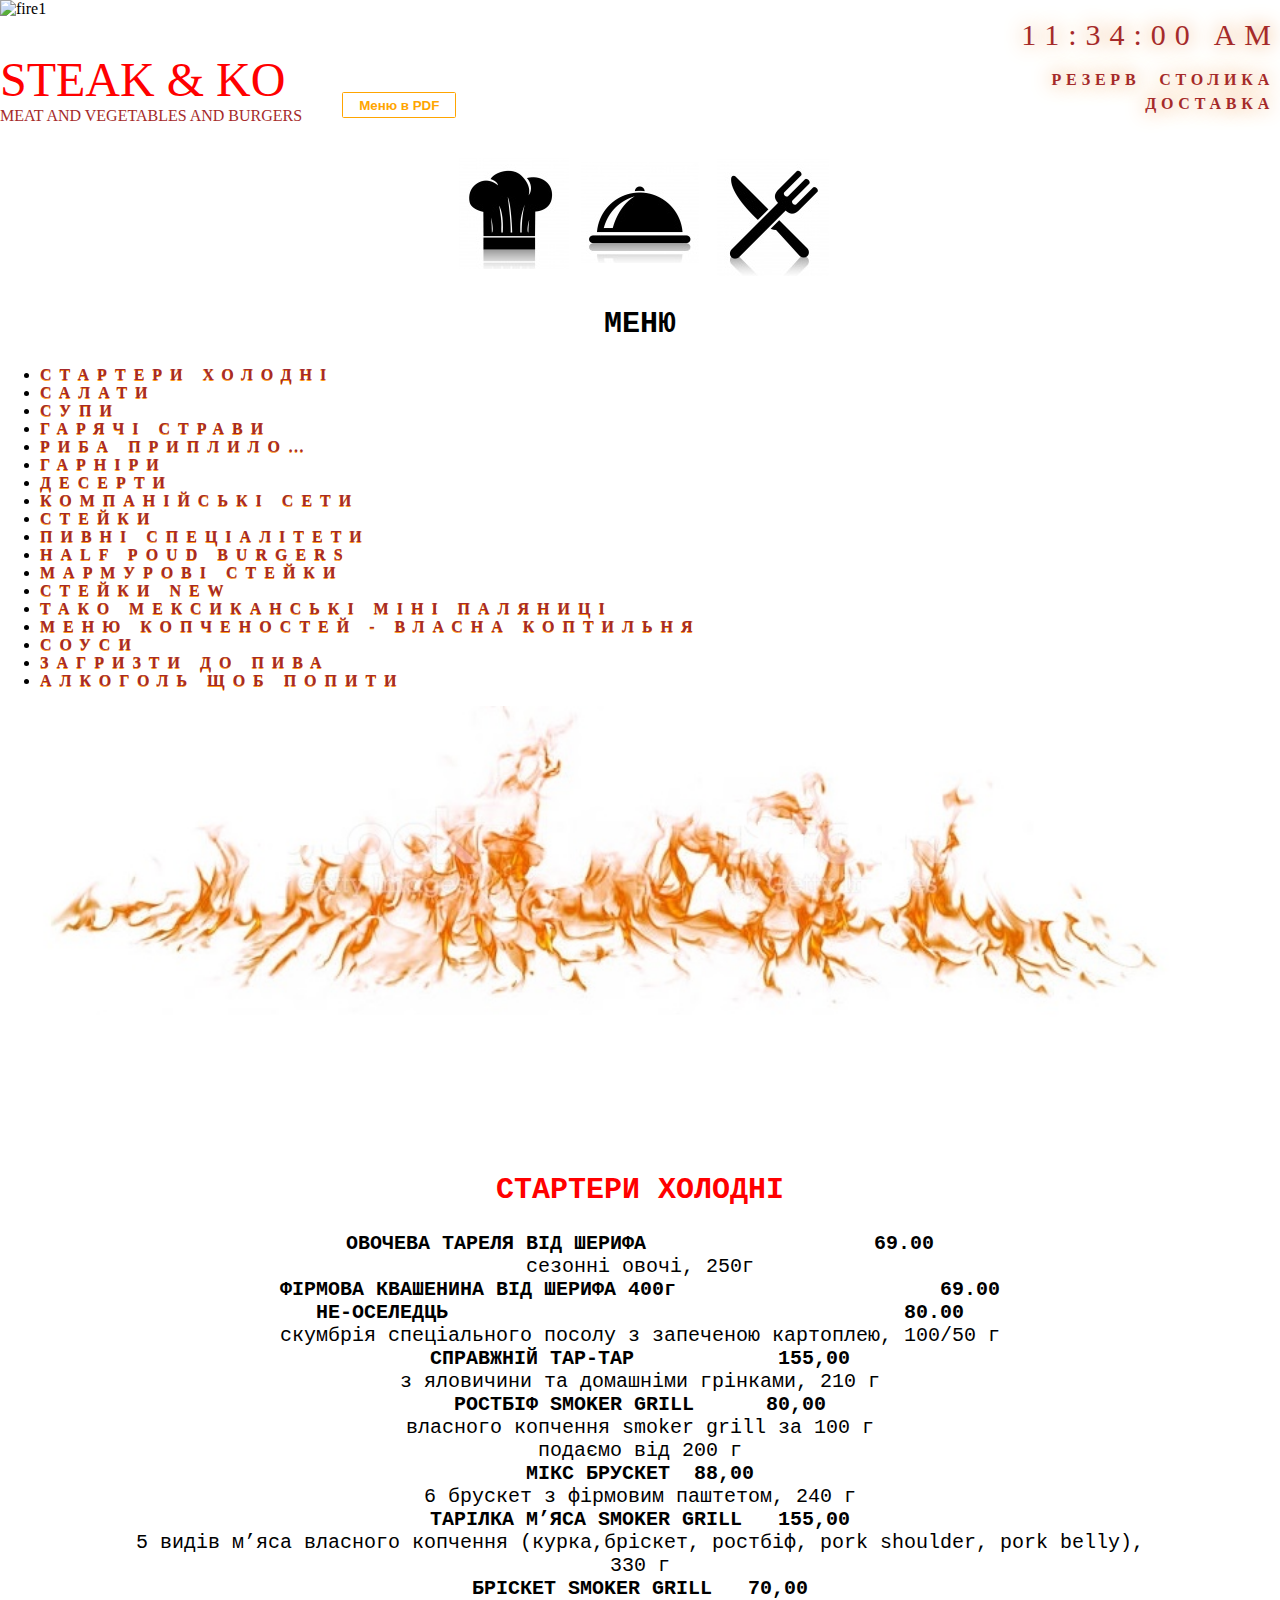
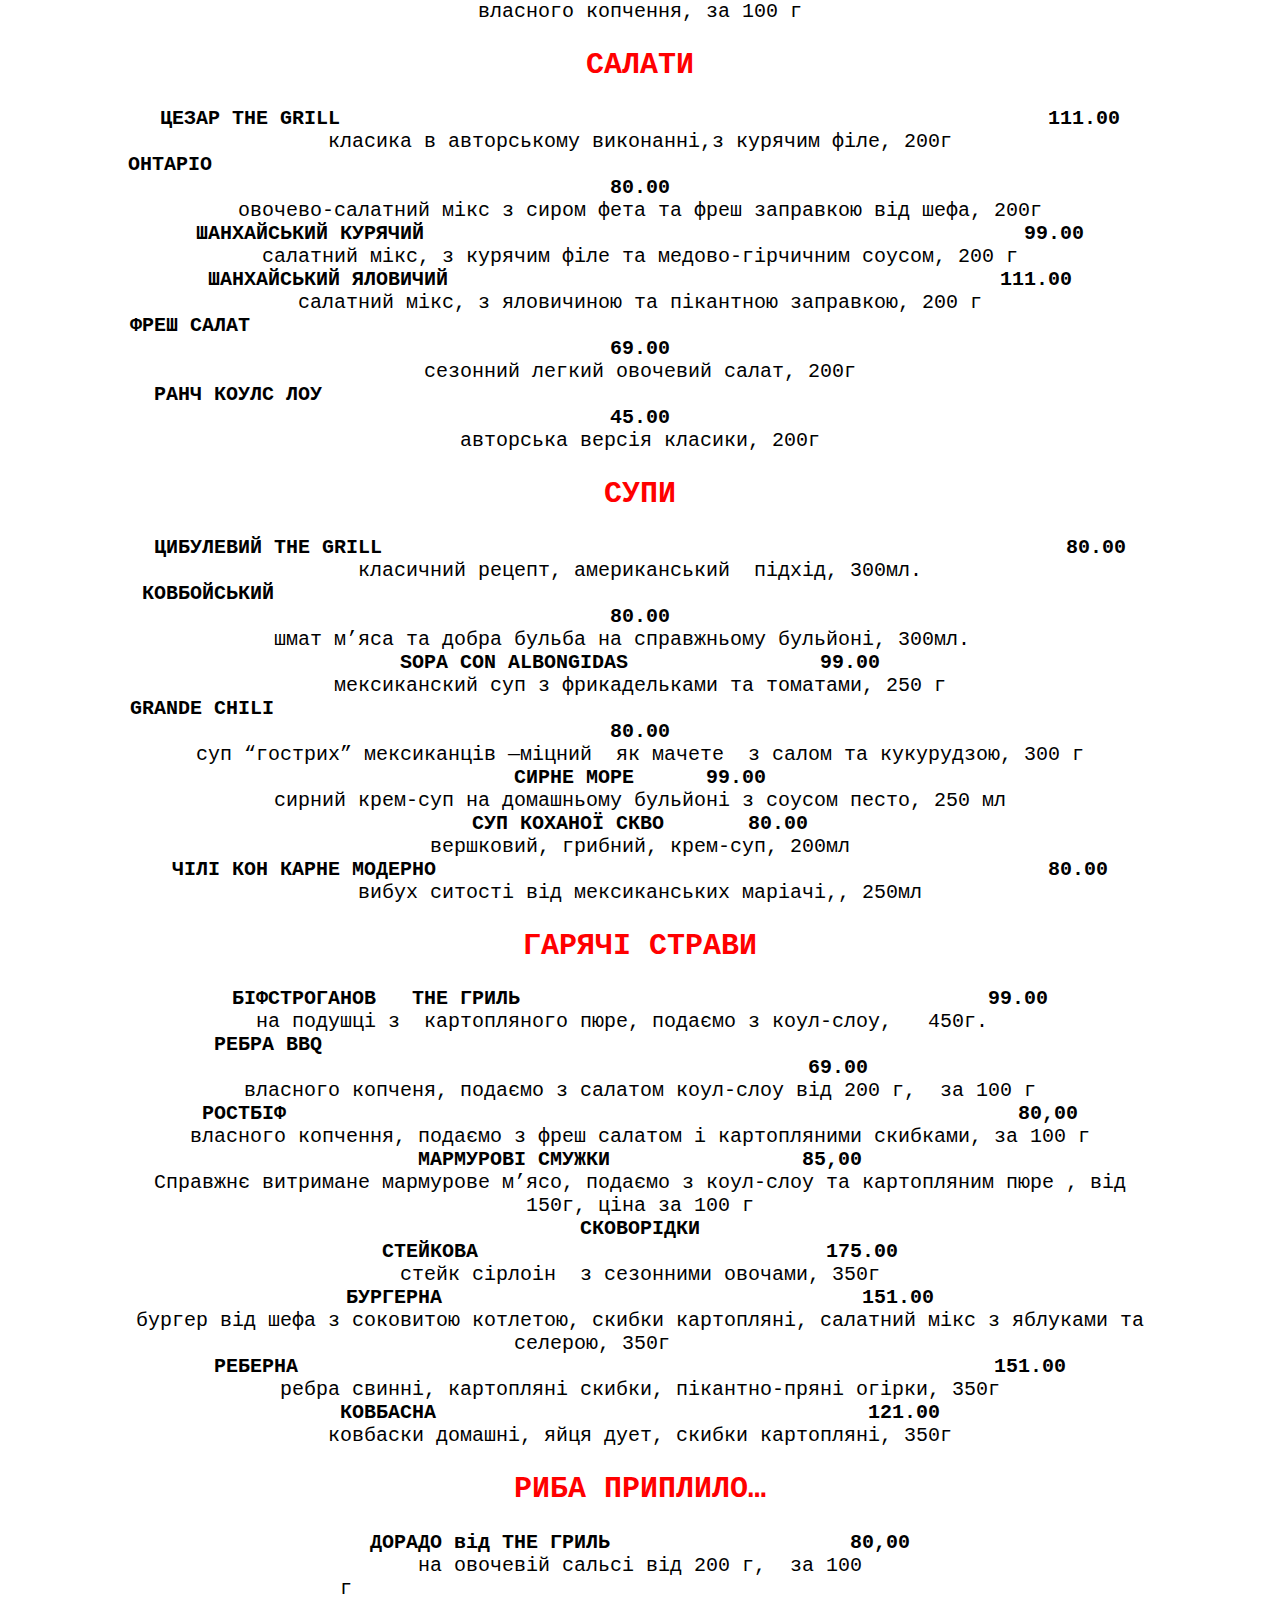
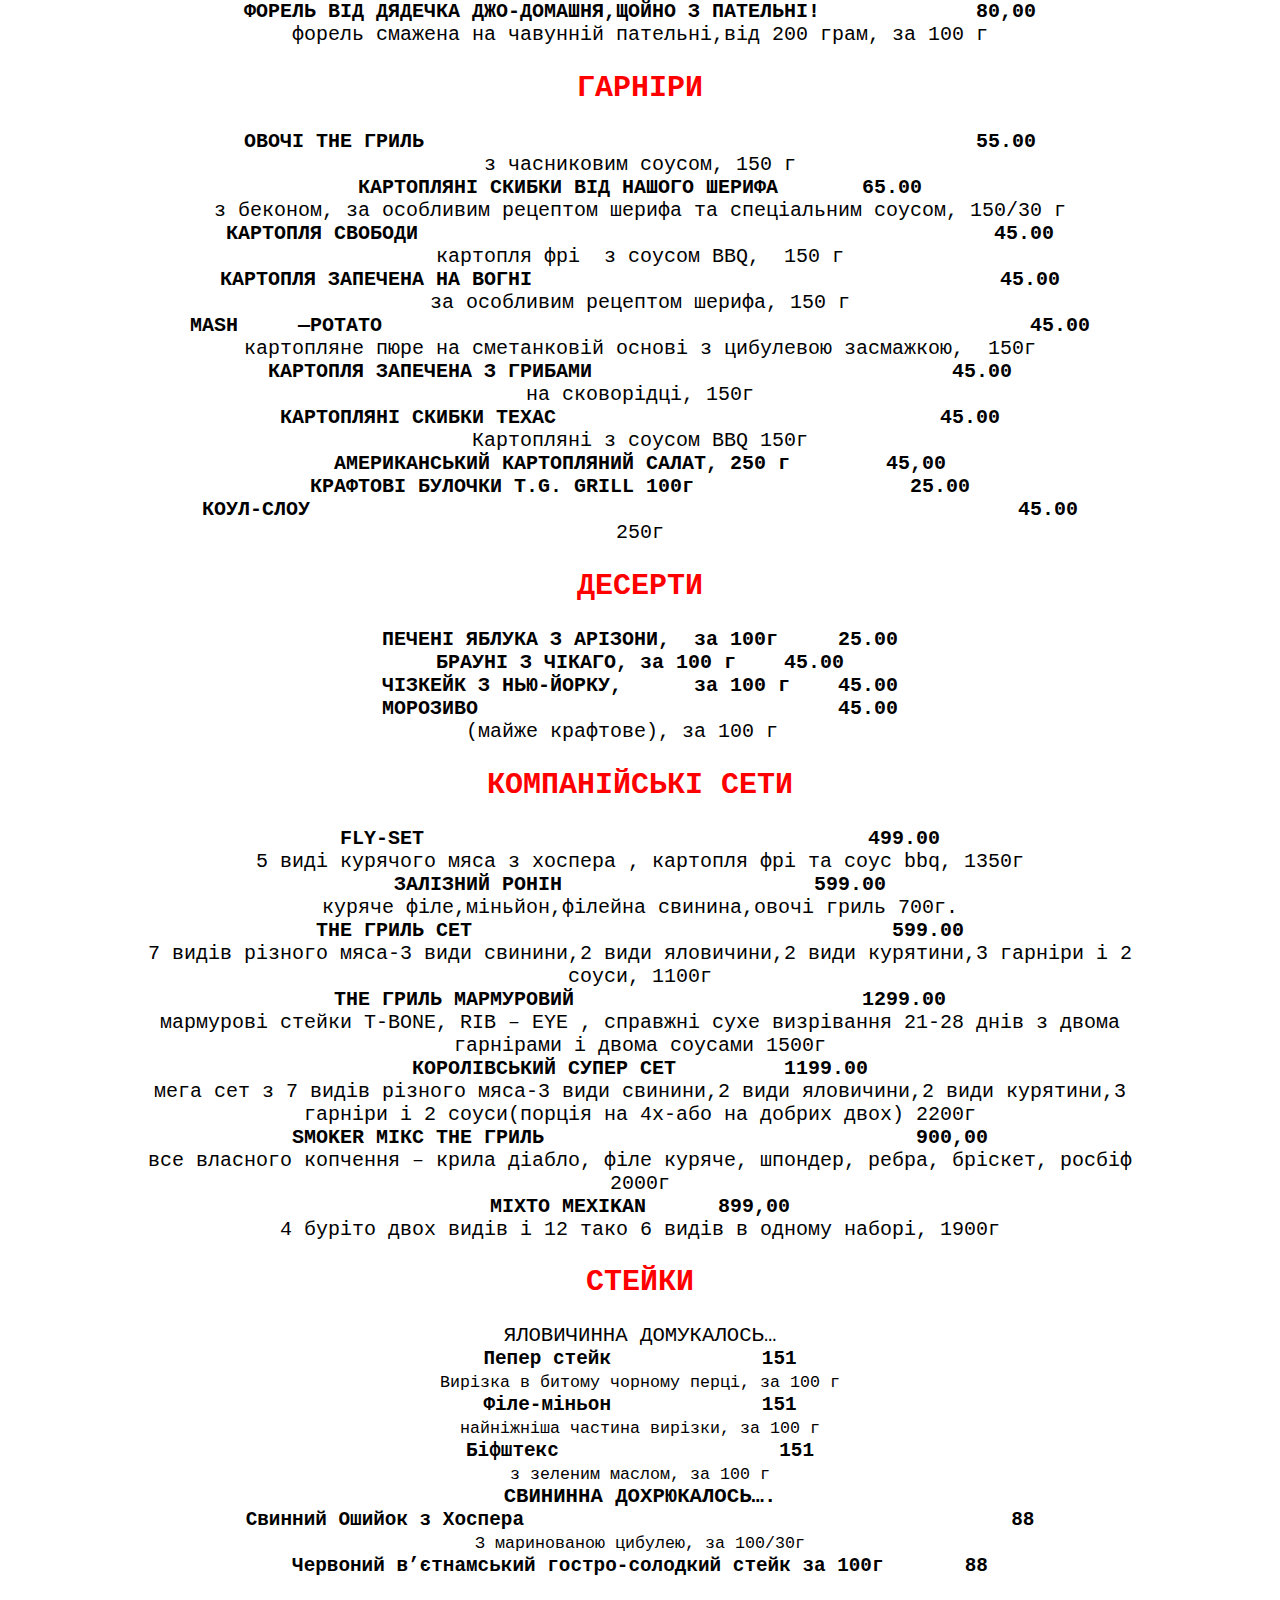
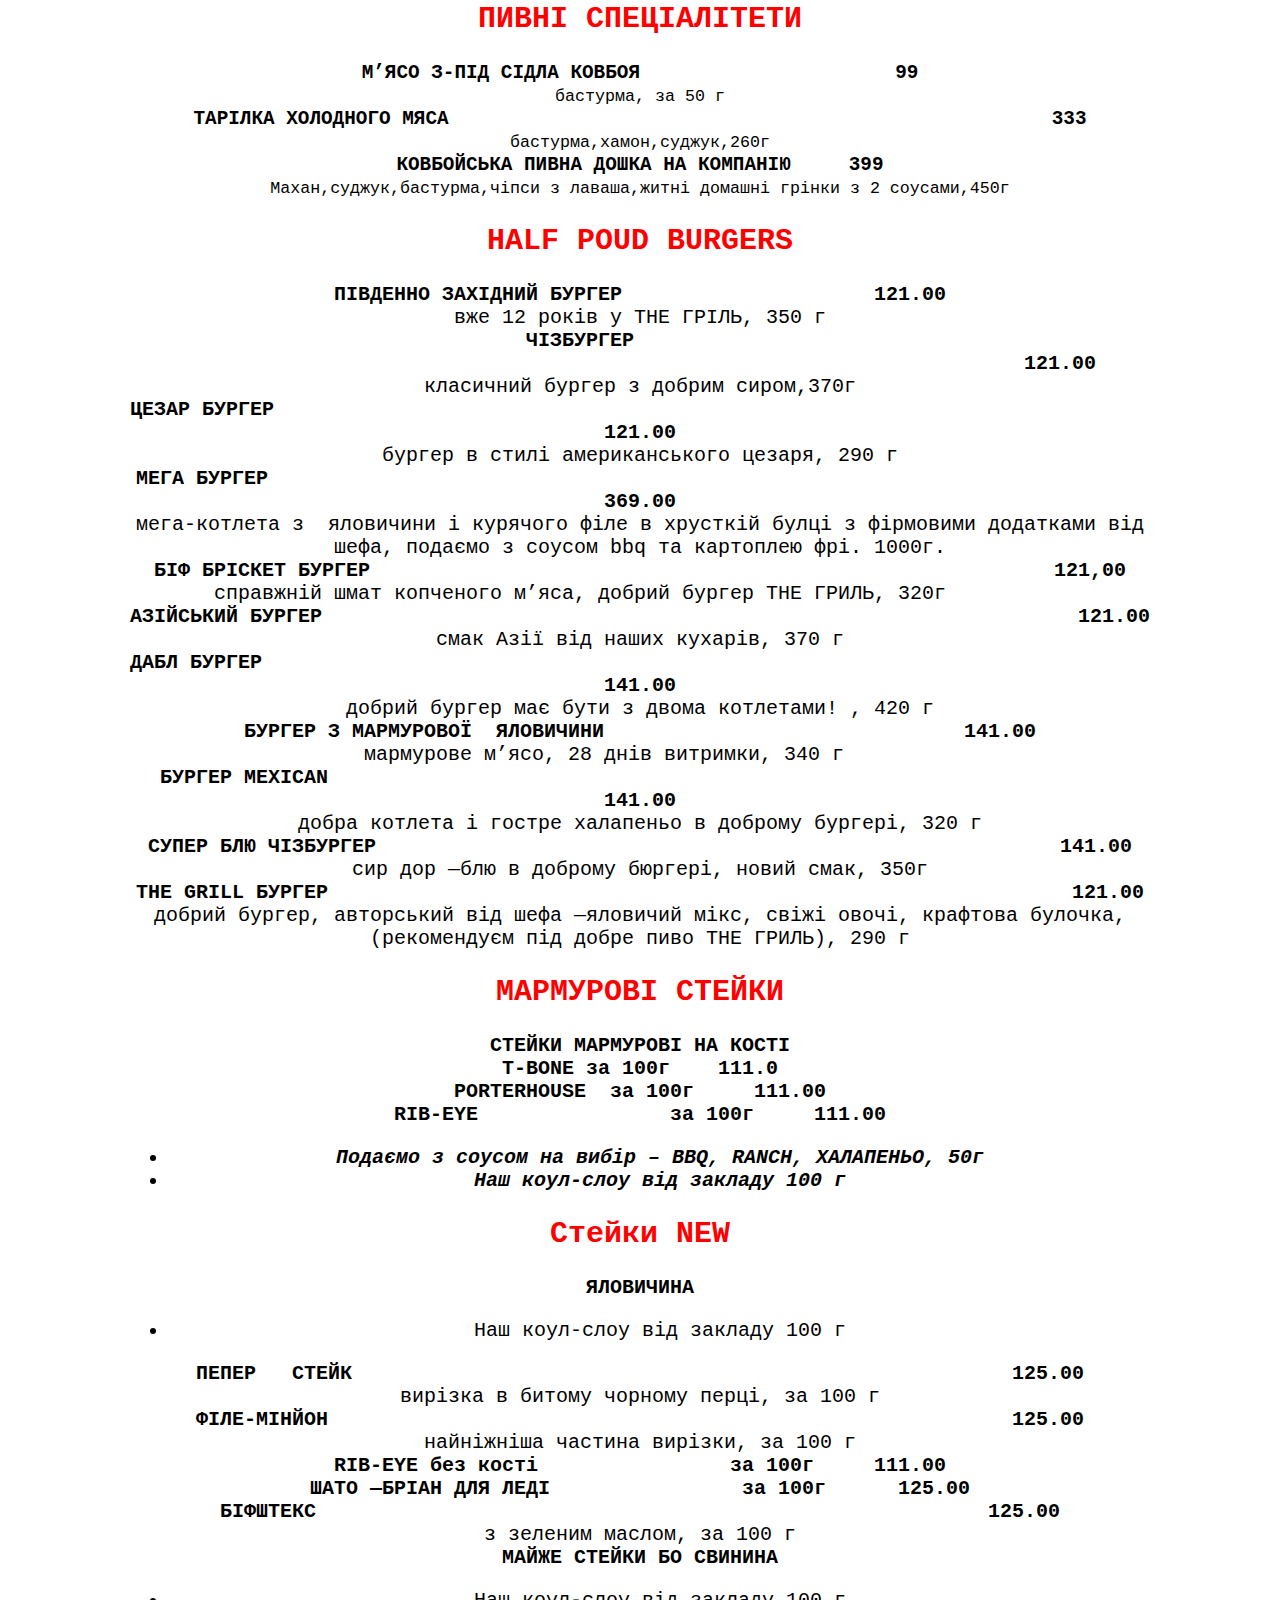
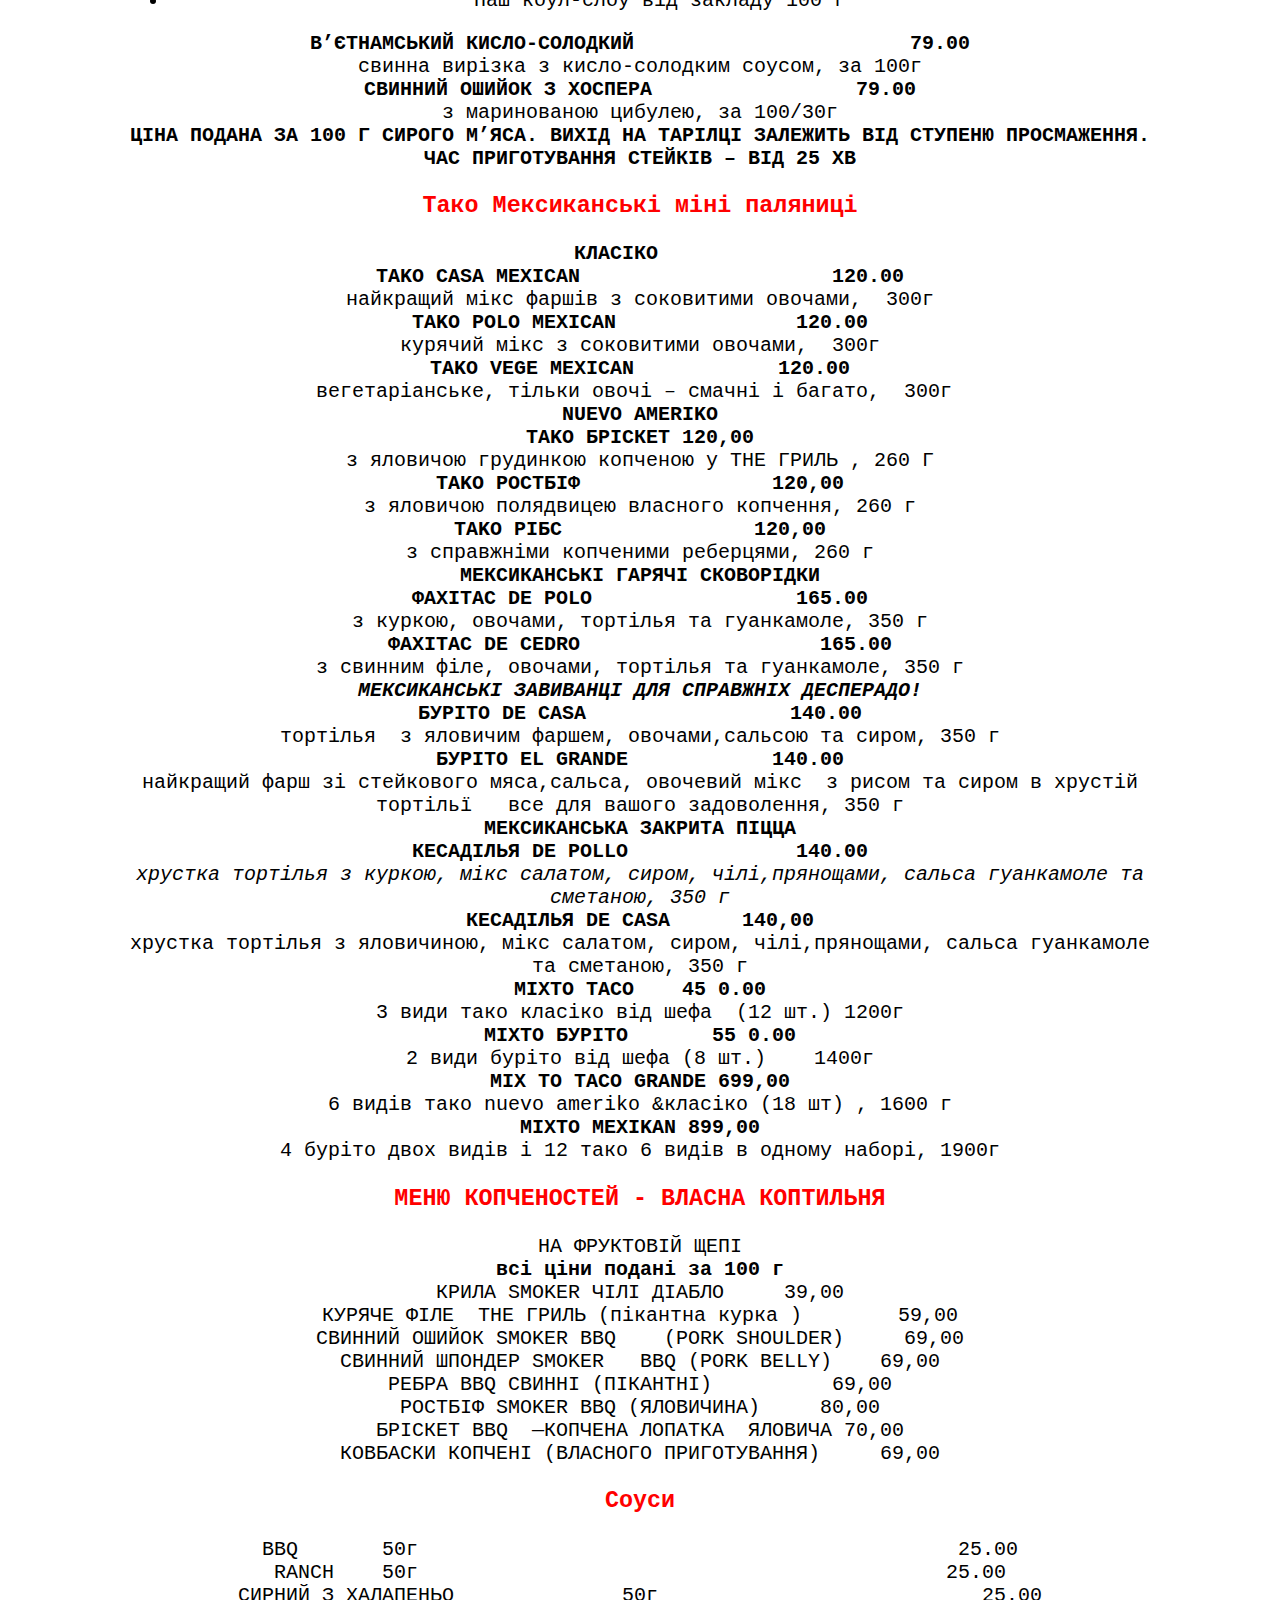
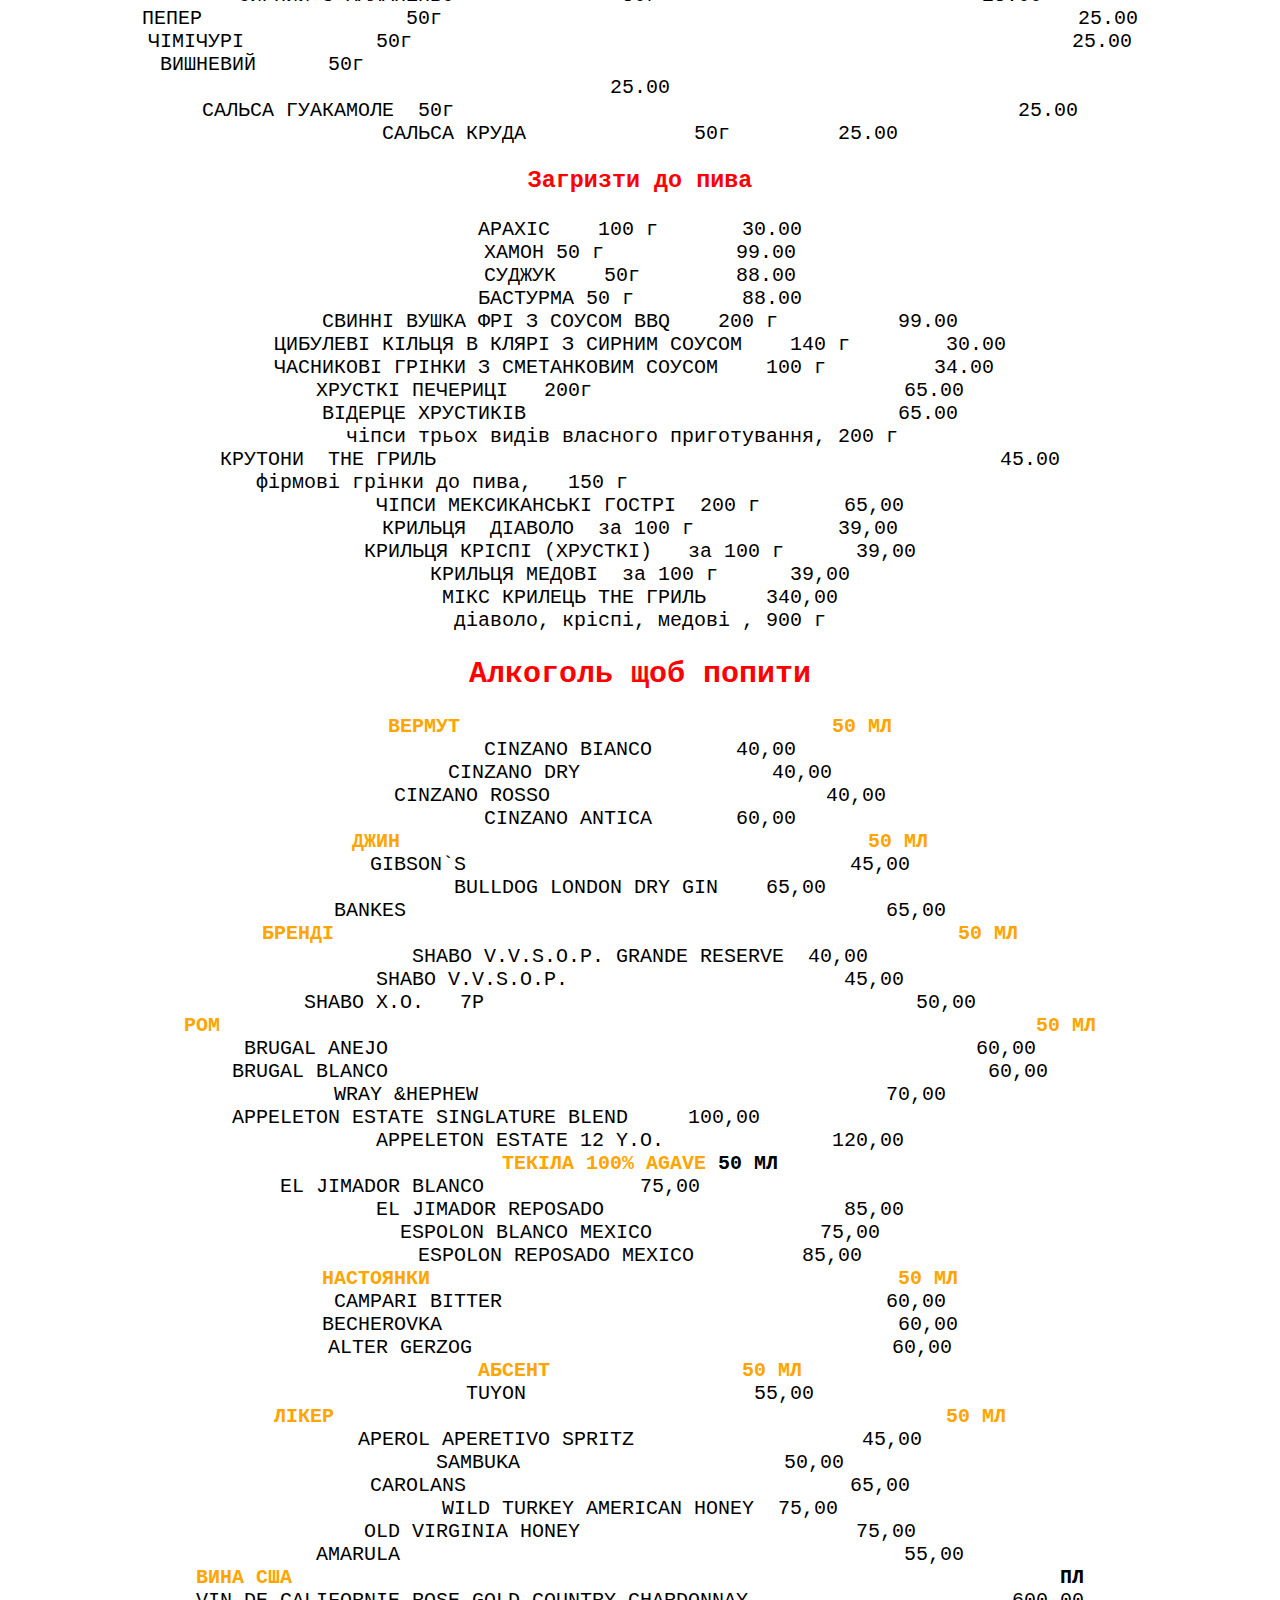
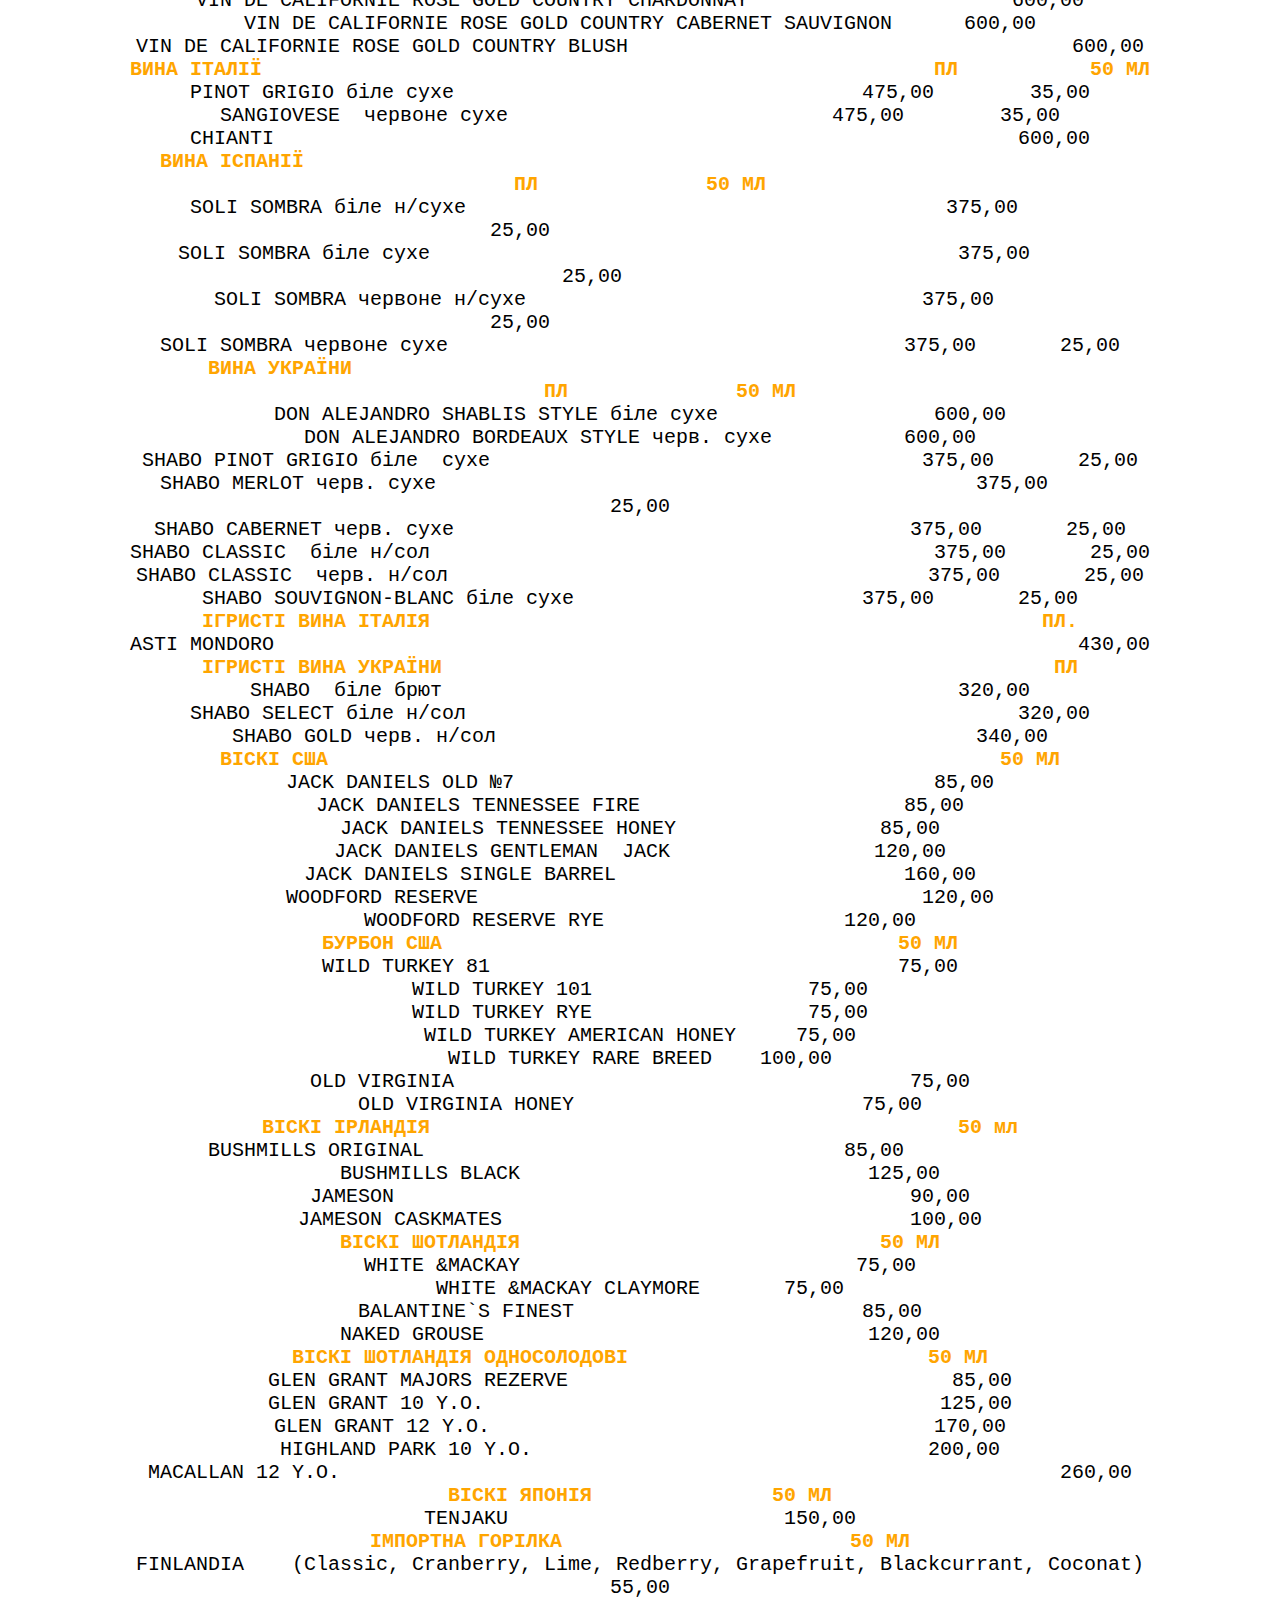
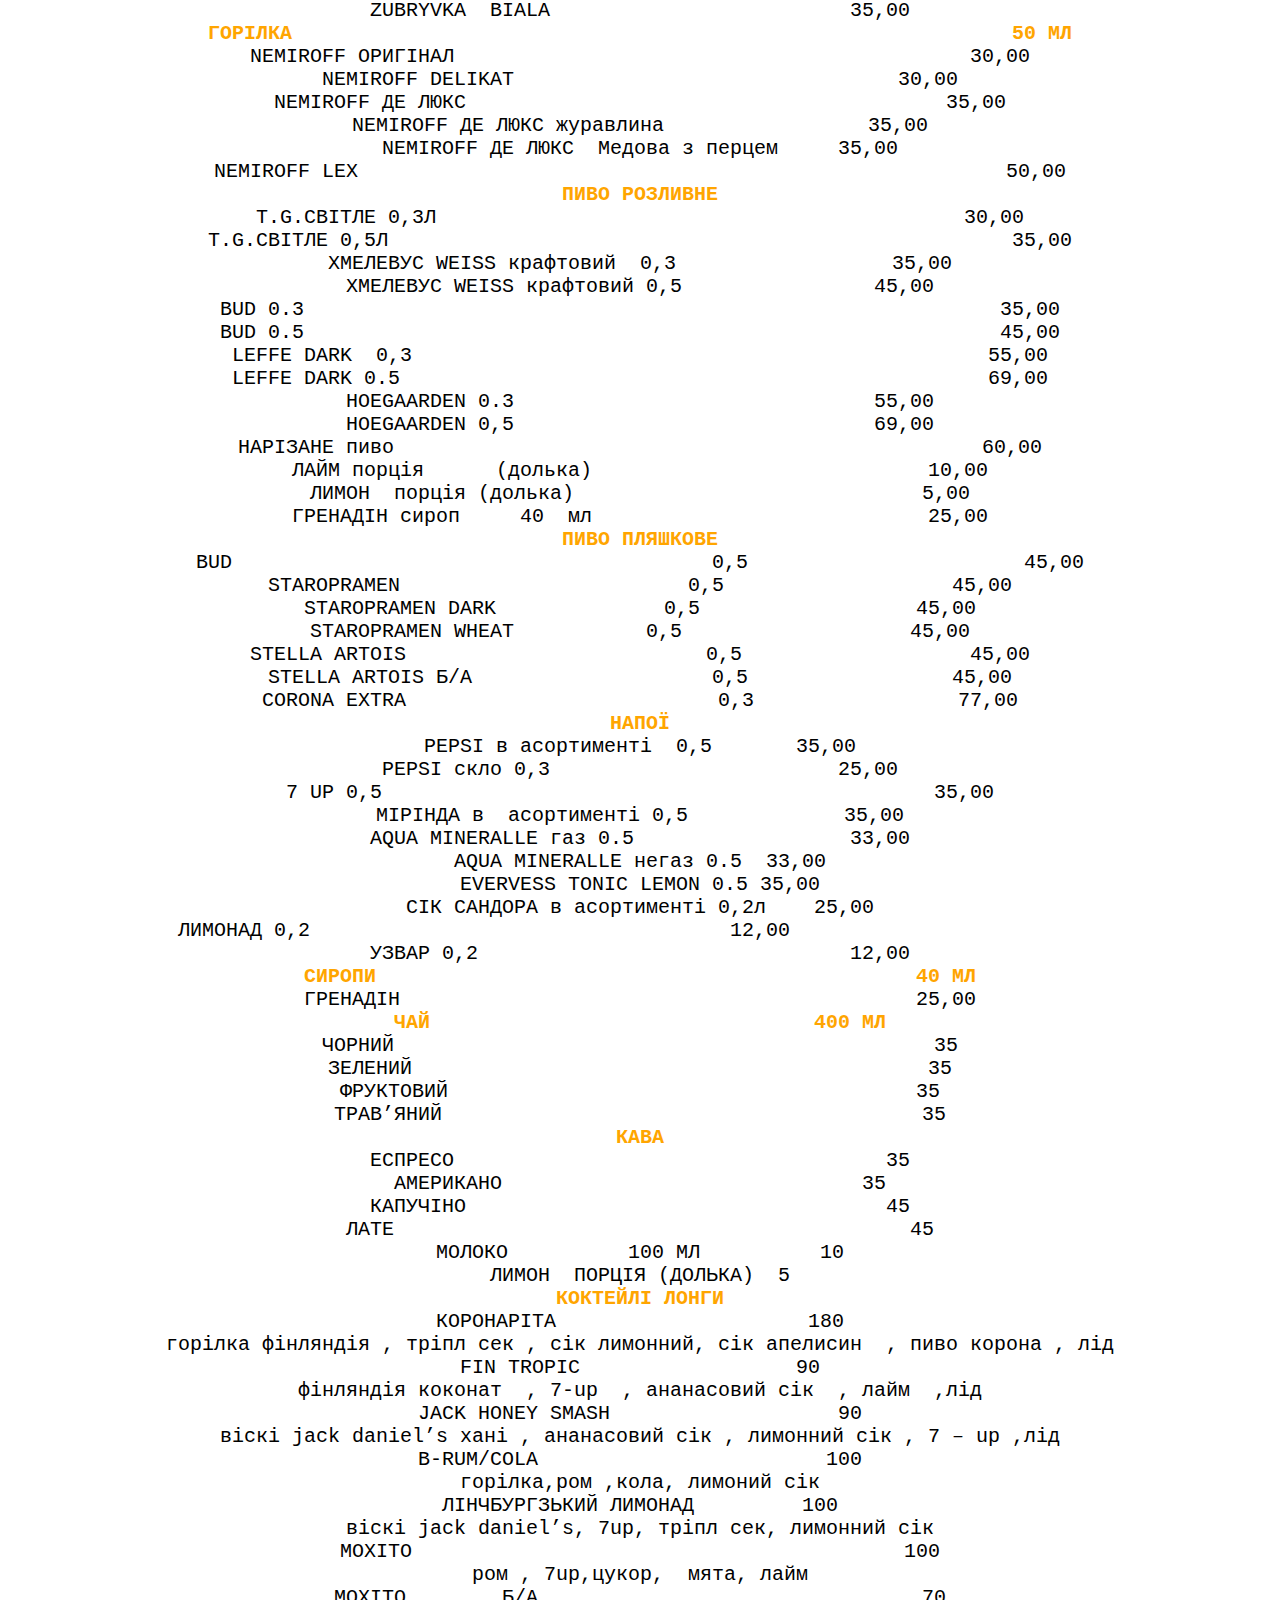
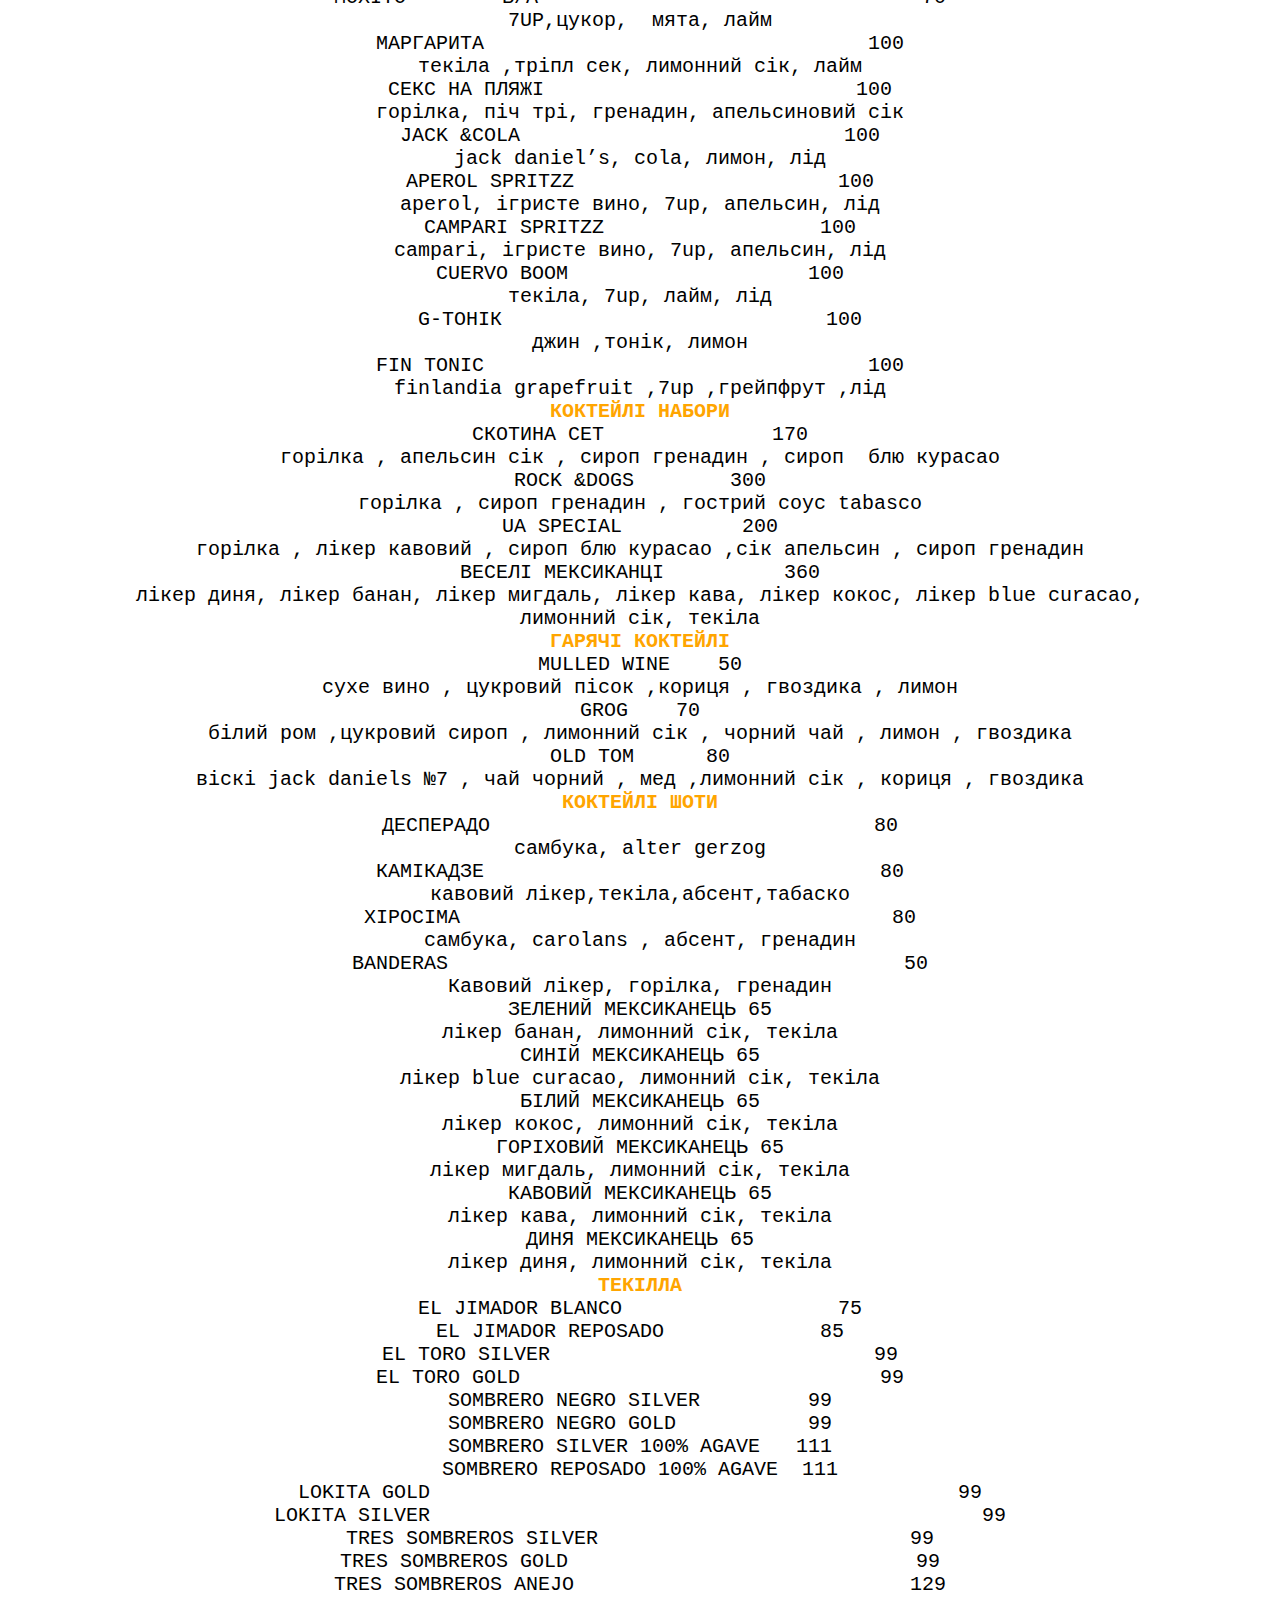
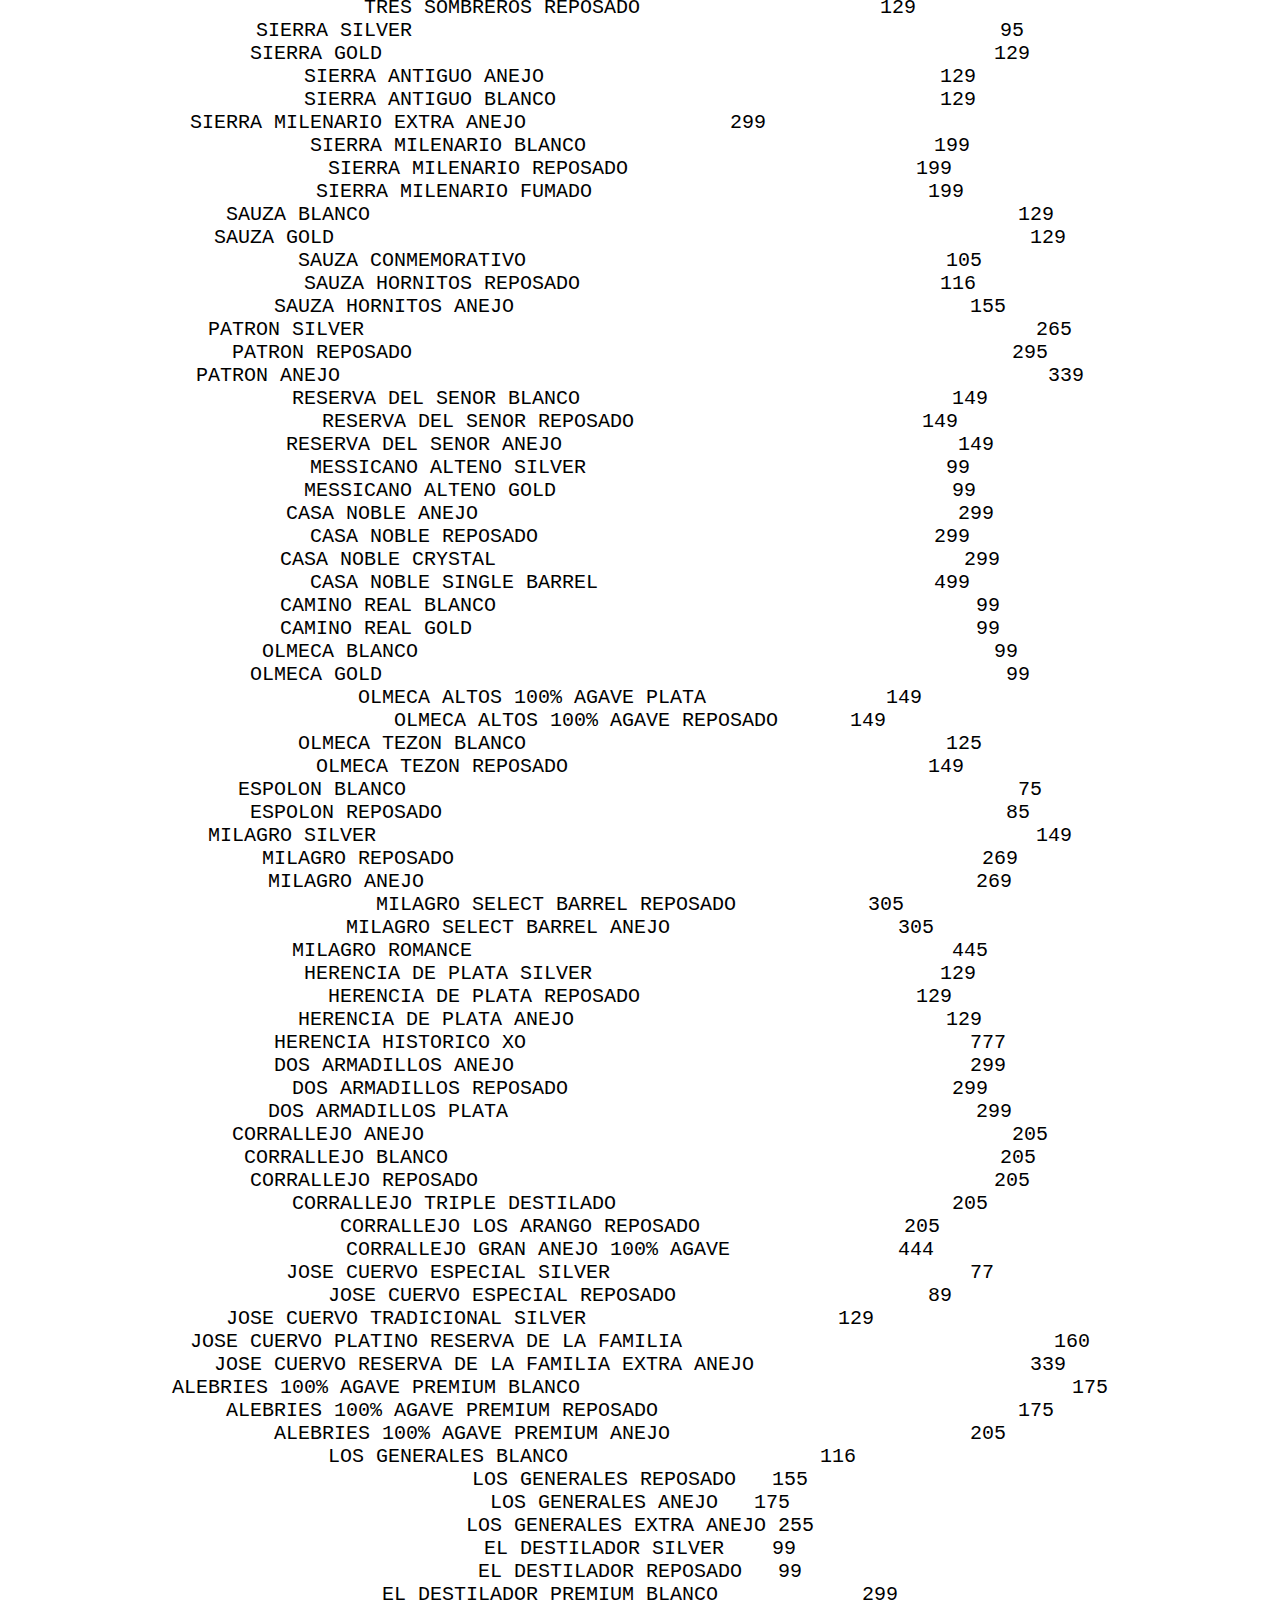
==== commit 1d24dd5a: "Comment" ====
--- a/menu.html
+++ b/menu.html
@@ -9,7 +9,6 @@
 	<link rel="stylesheet" href="css/index.css">
     <link rel="stylesheet" href="https://bootswatch.com/4/sketchy/bootstrap.min.css">
 </head>
-
 <body class="container">
 	<header class="container">
 		<div class="fire1">
@@ -23,6 +22,7 @@
 					</a>
 					<p>meat and vegetables and burgers</p>
 				</div>
+     <input type="button" class="button" value="Меню в PDF" onclick="PDF()">
 				<ul class="top-menu">
 					<li>
 						<a href="#reserv">Резерв столика</a>
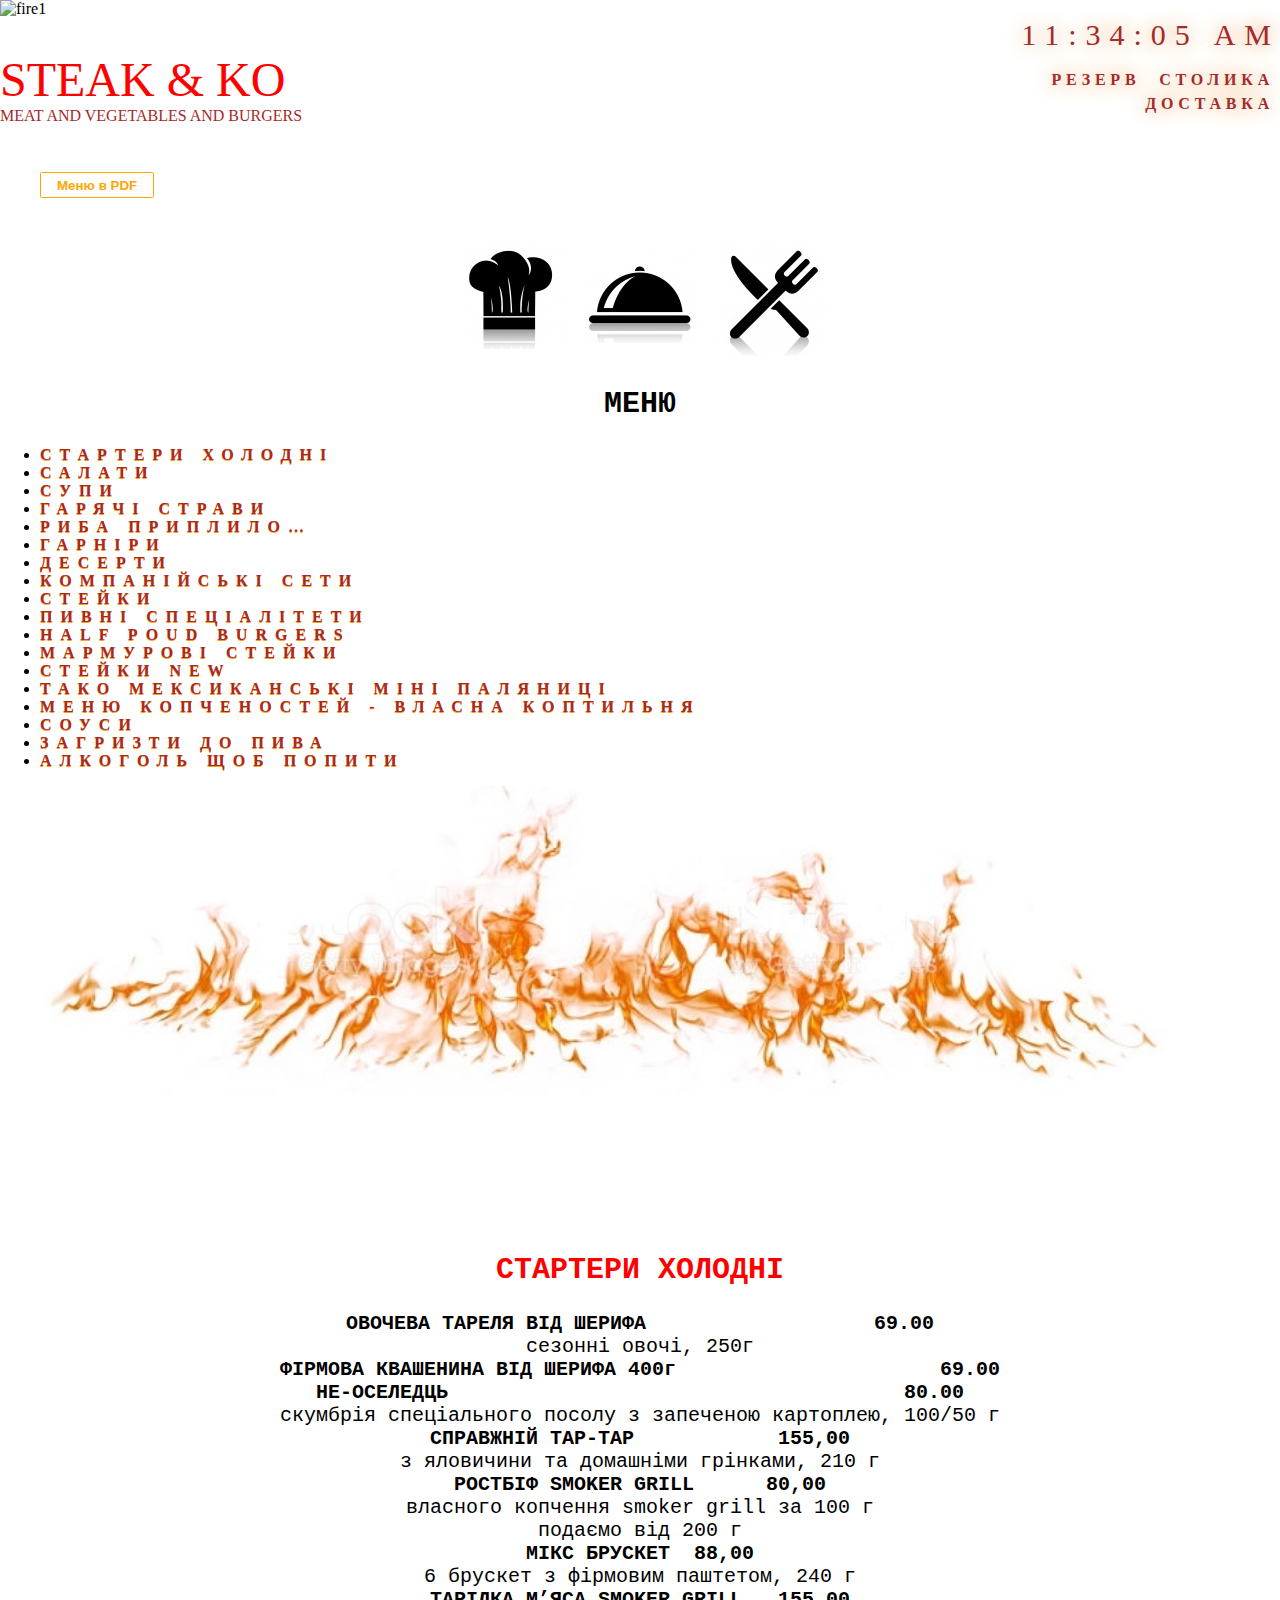
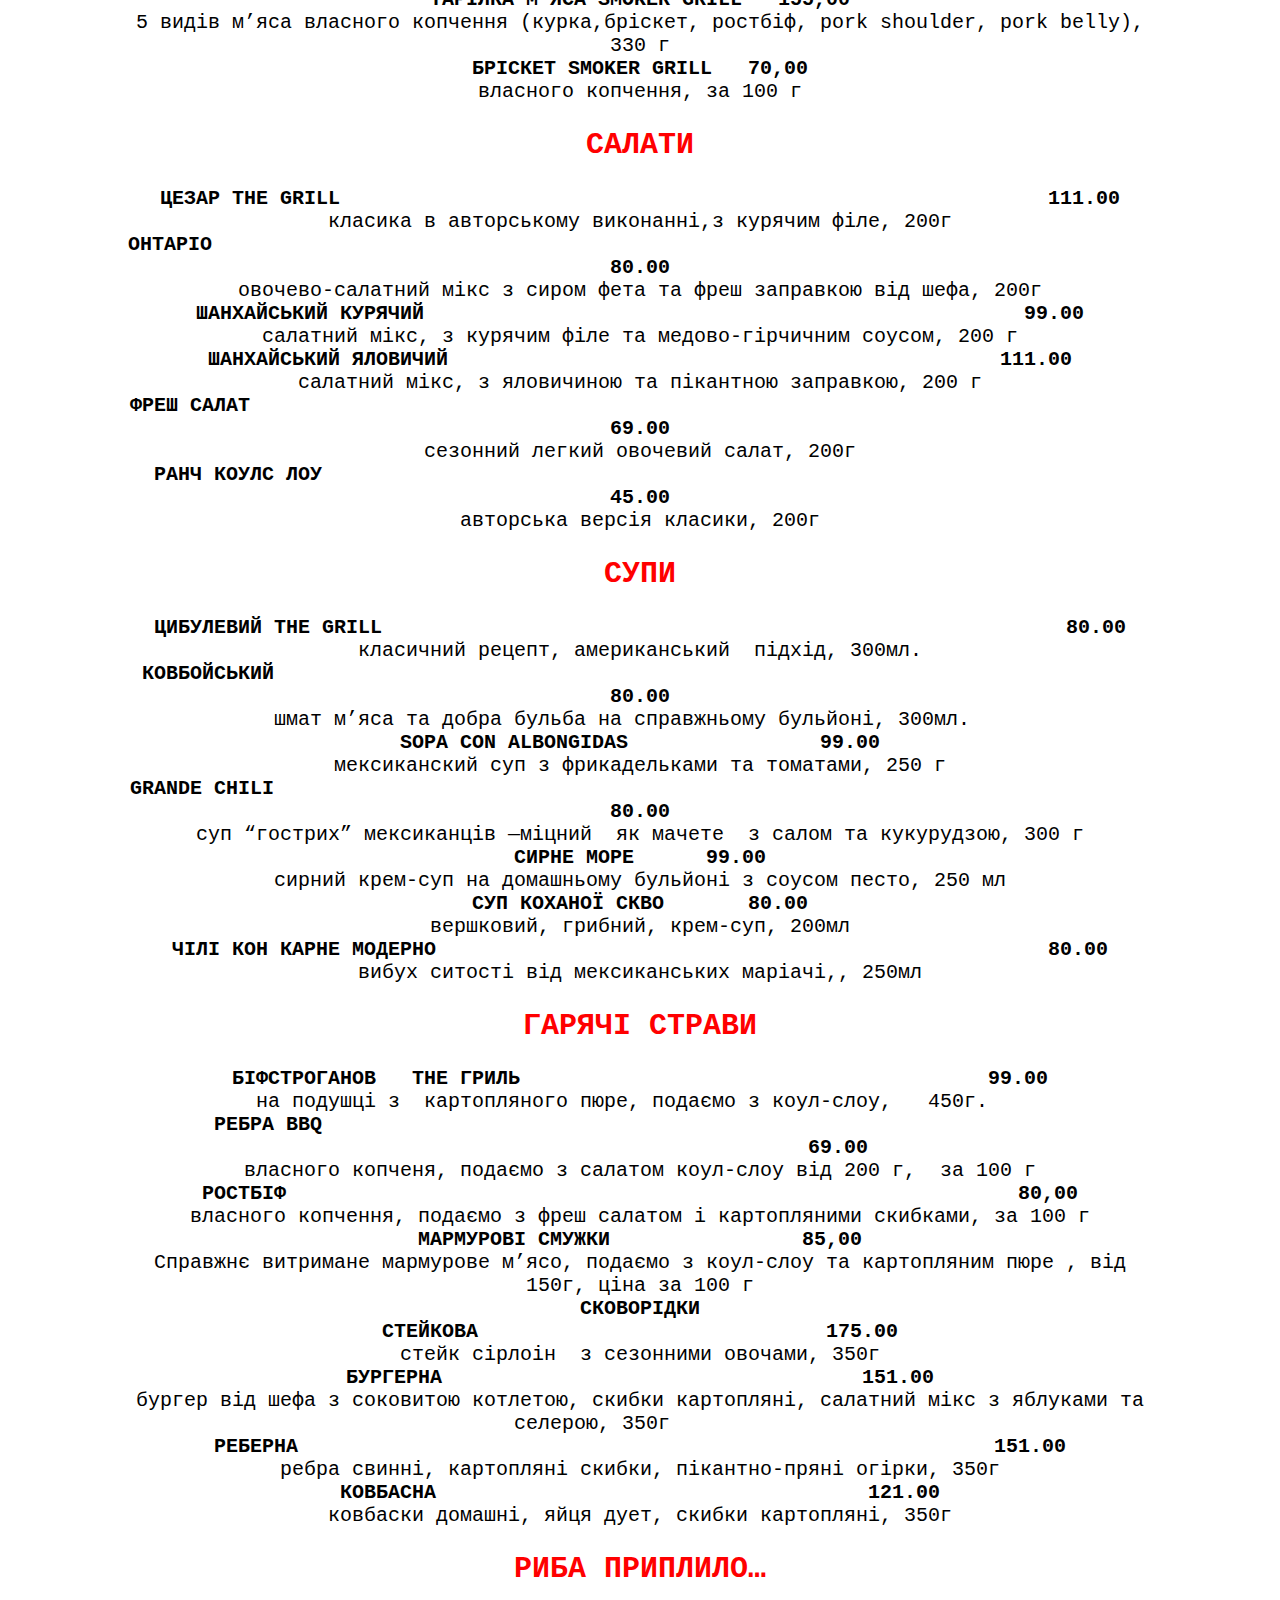
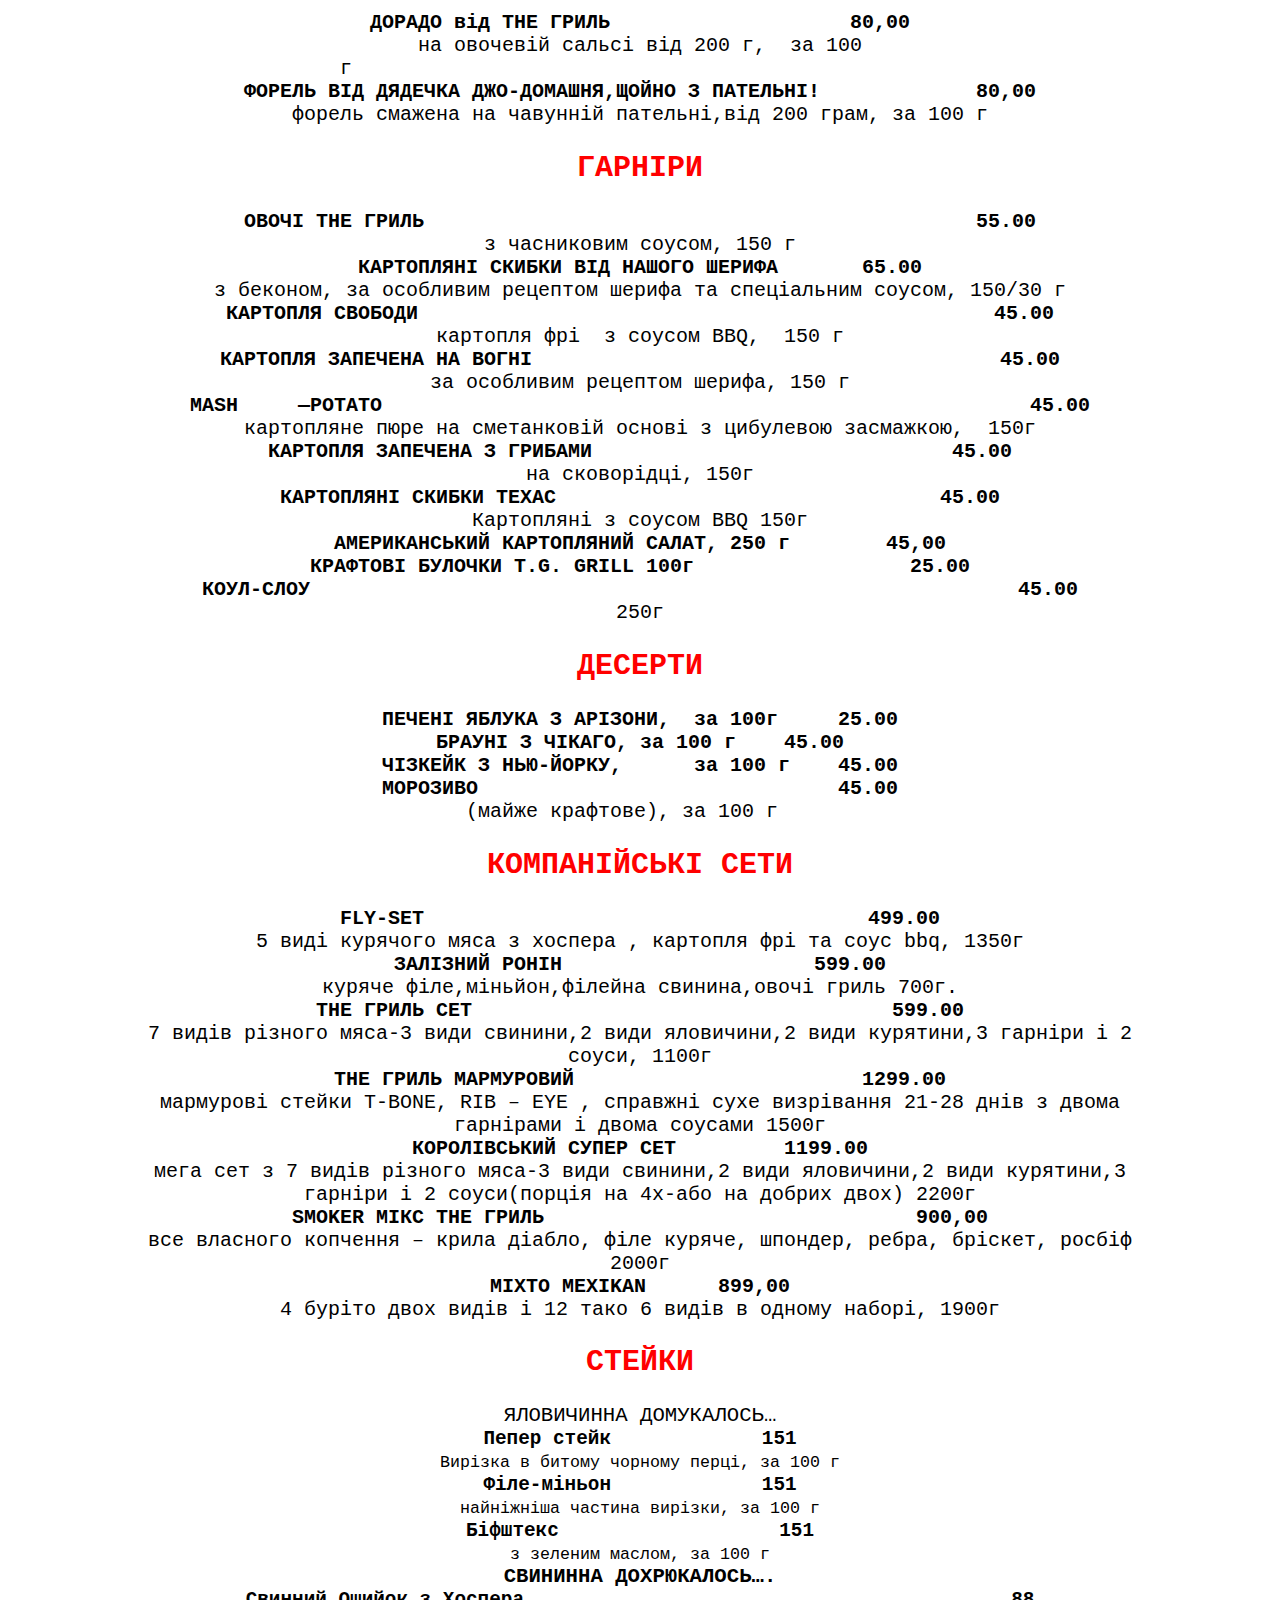
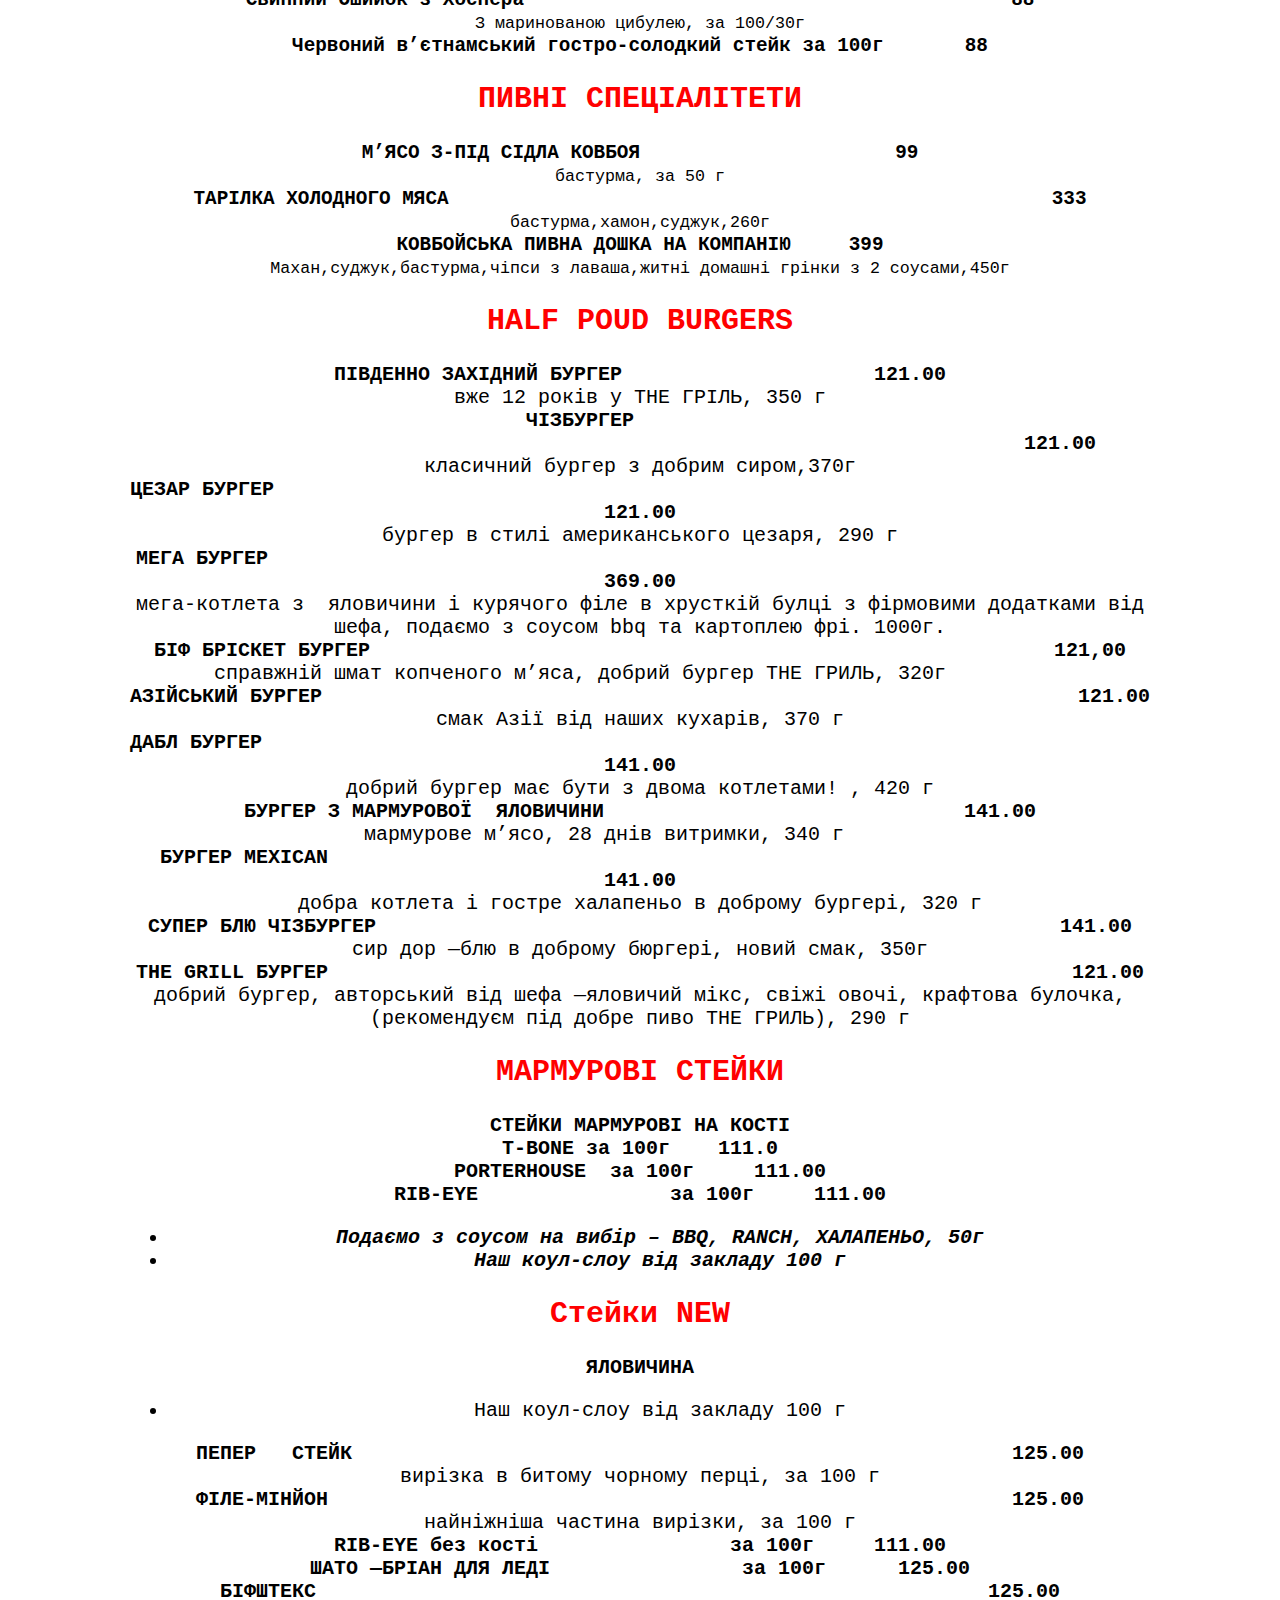
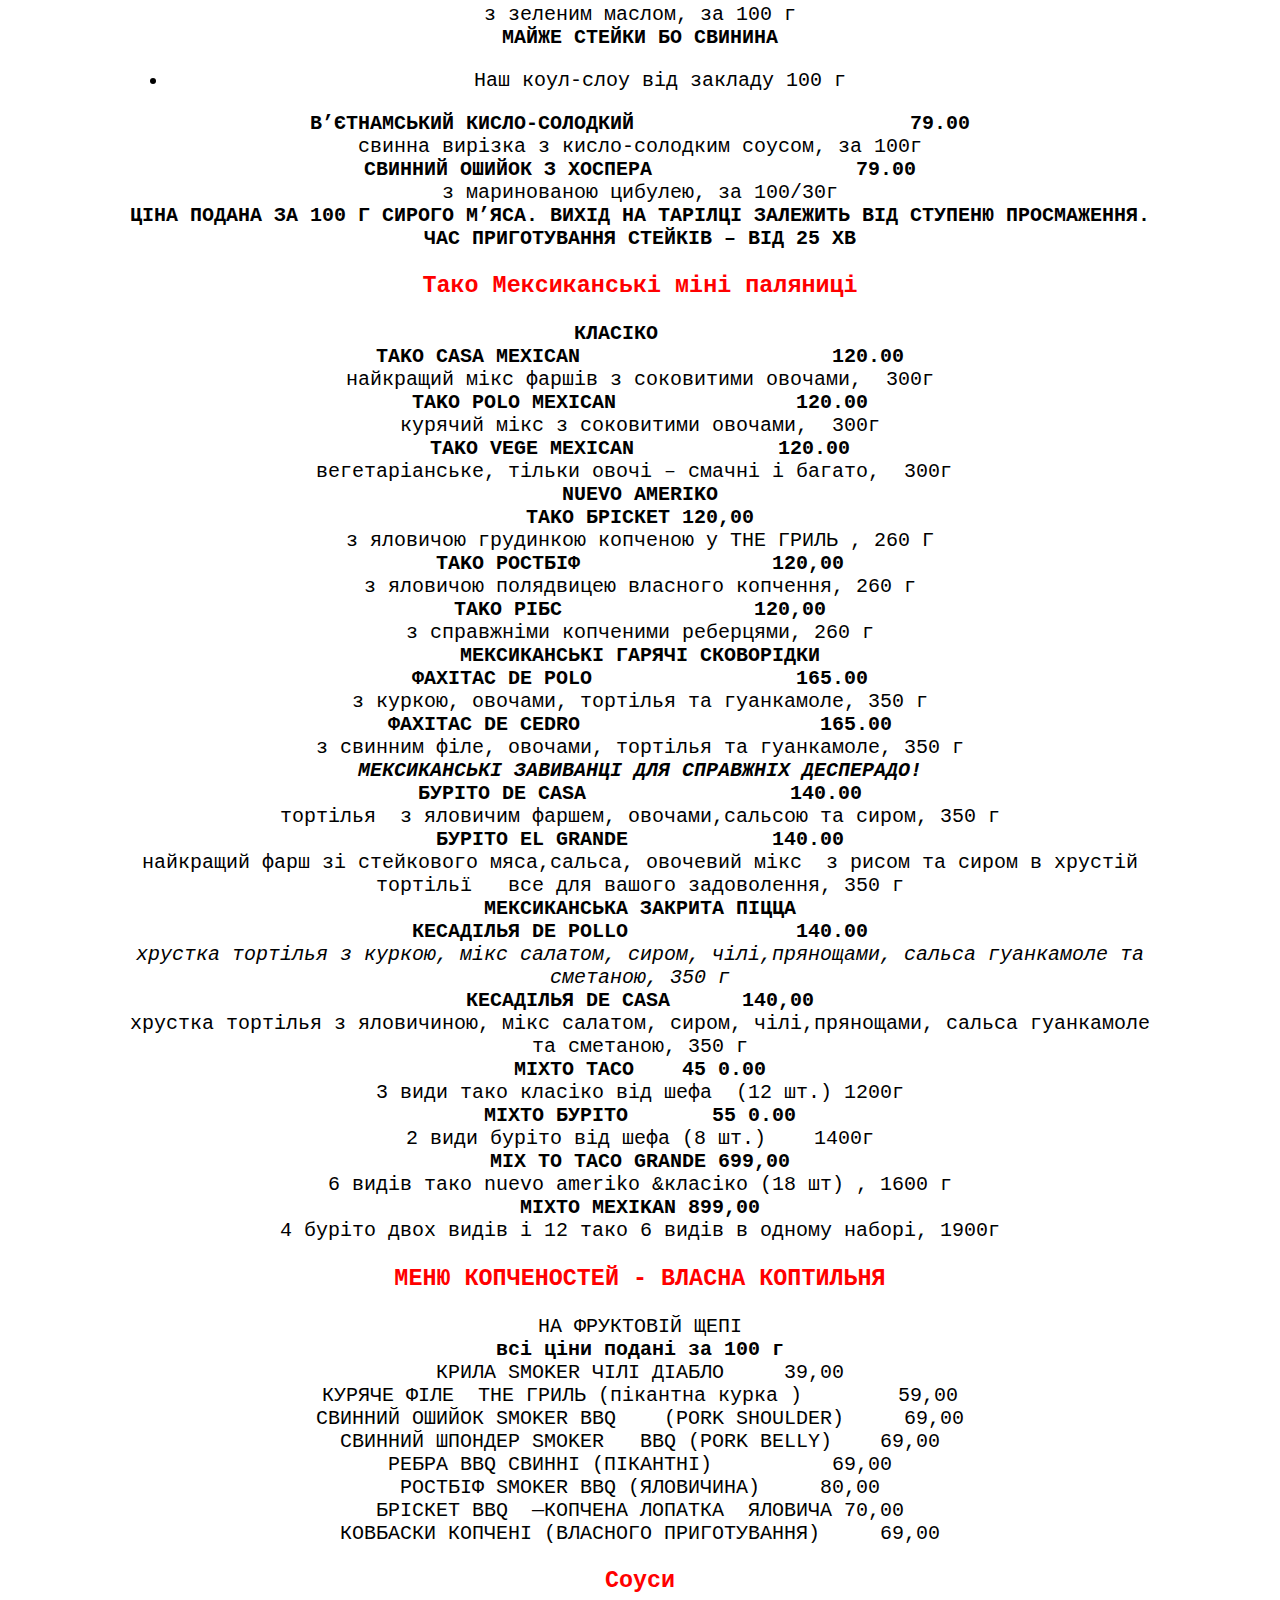
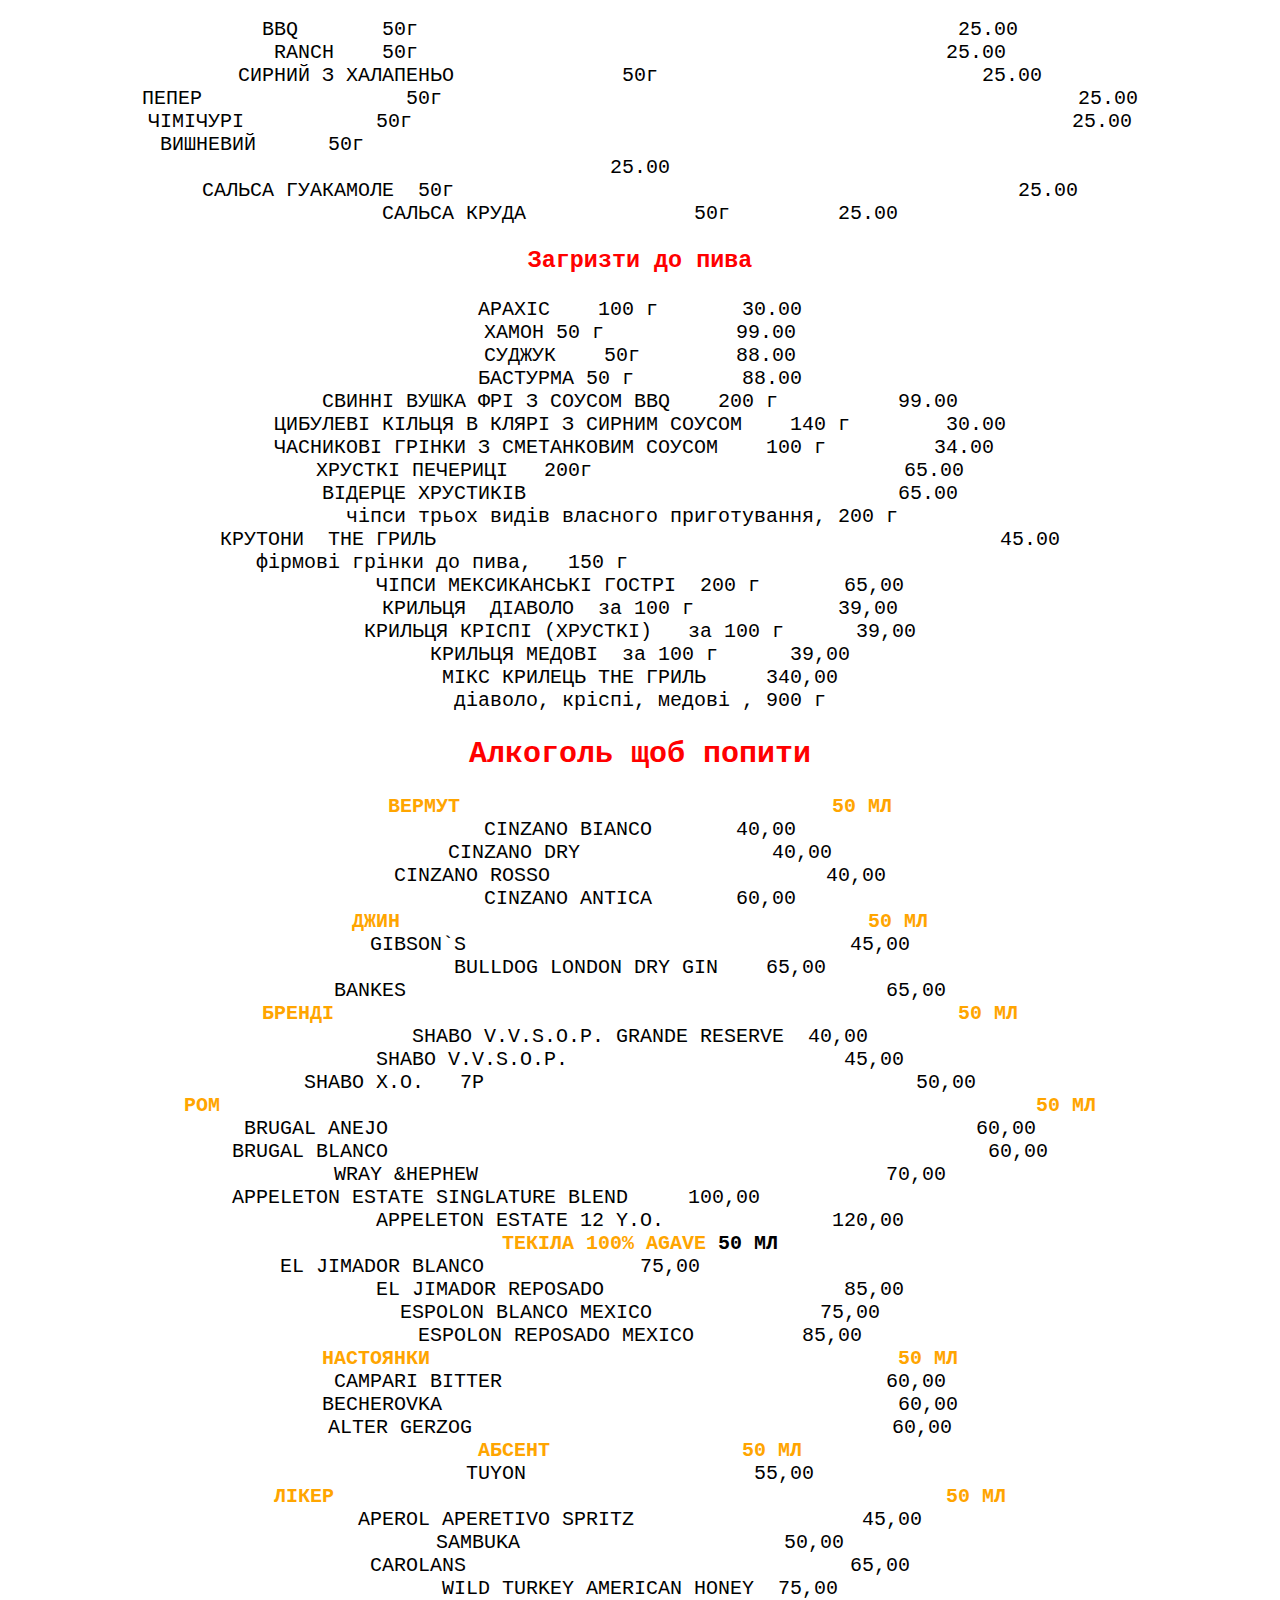
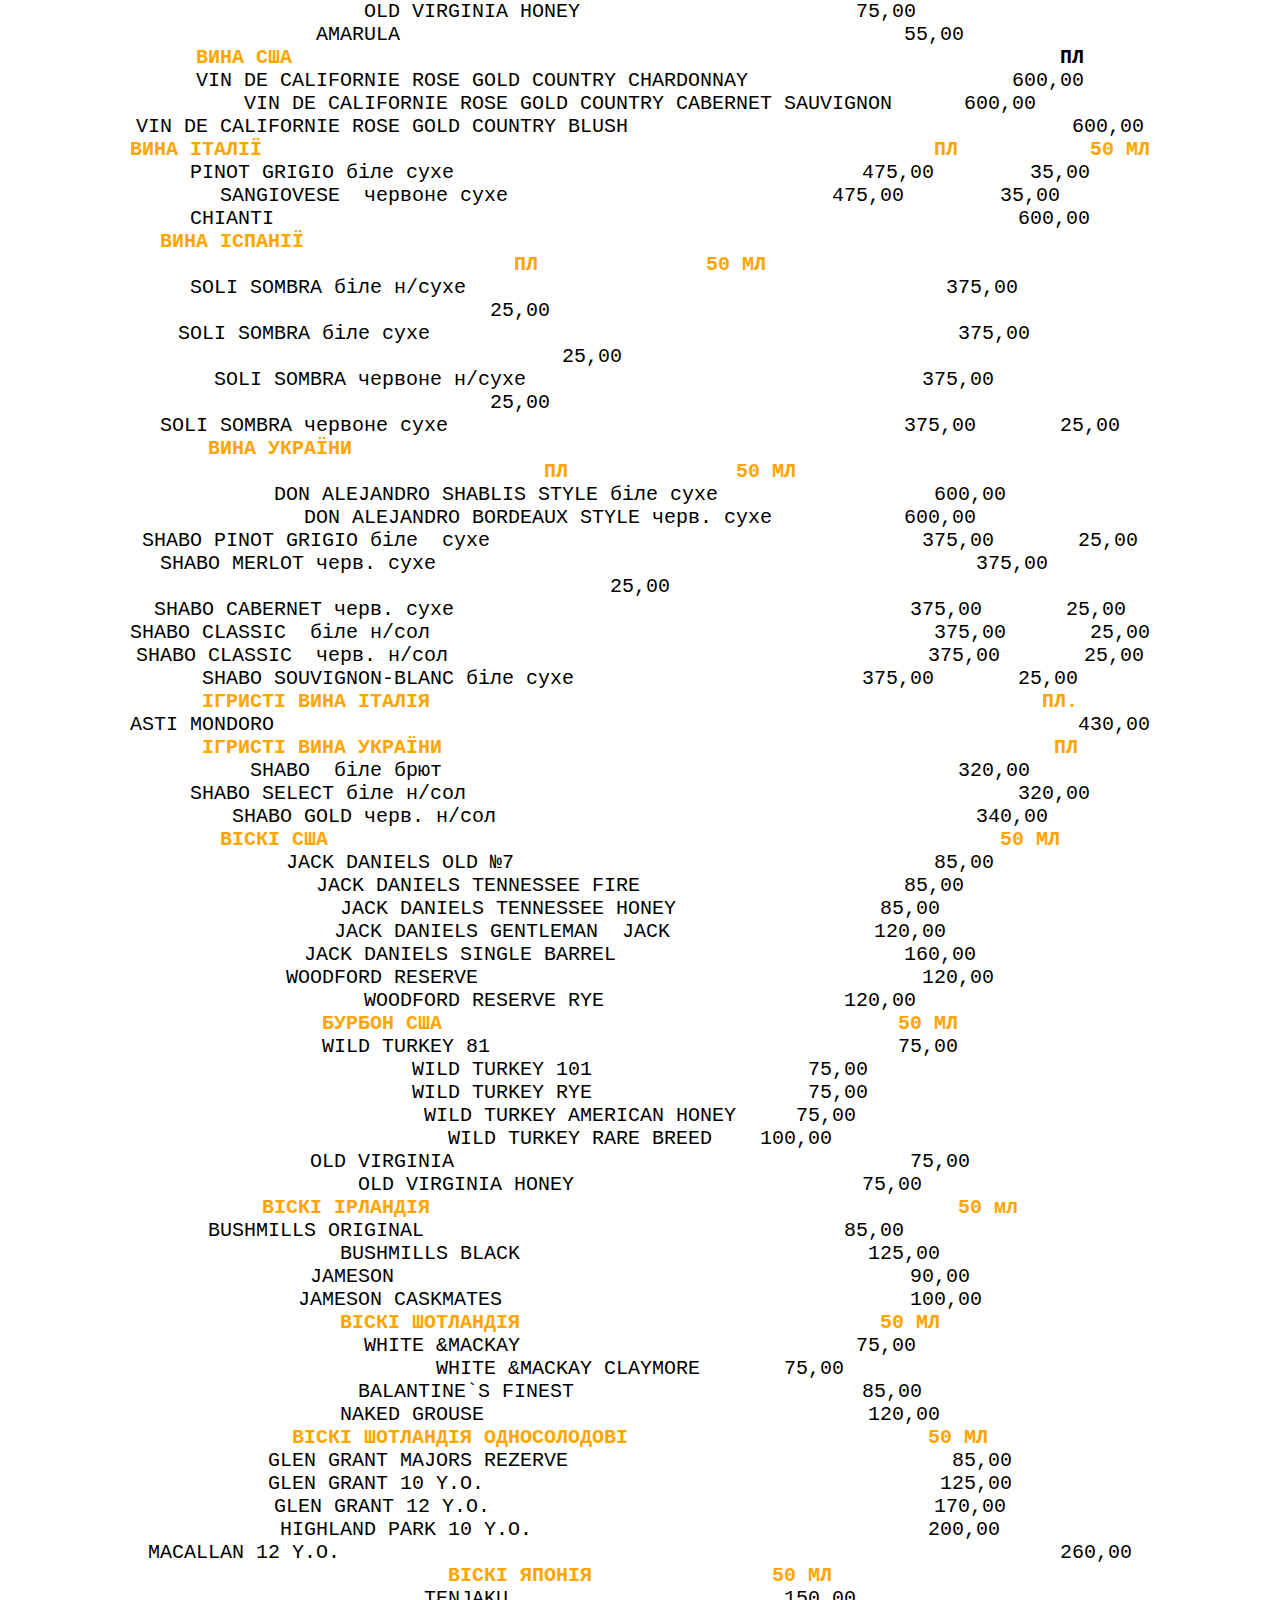
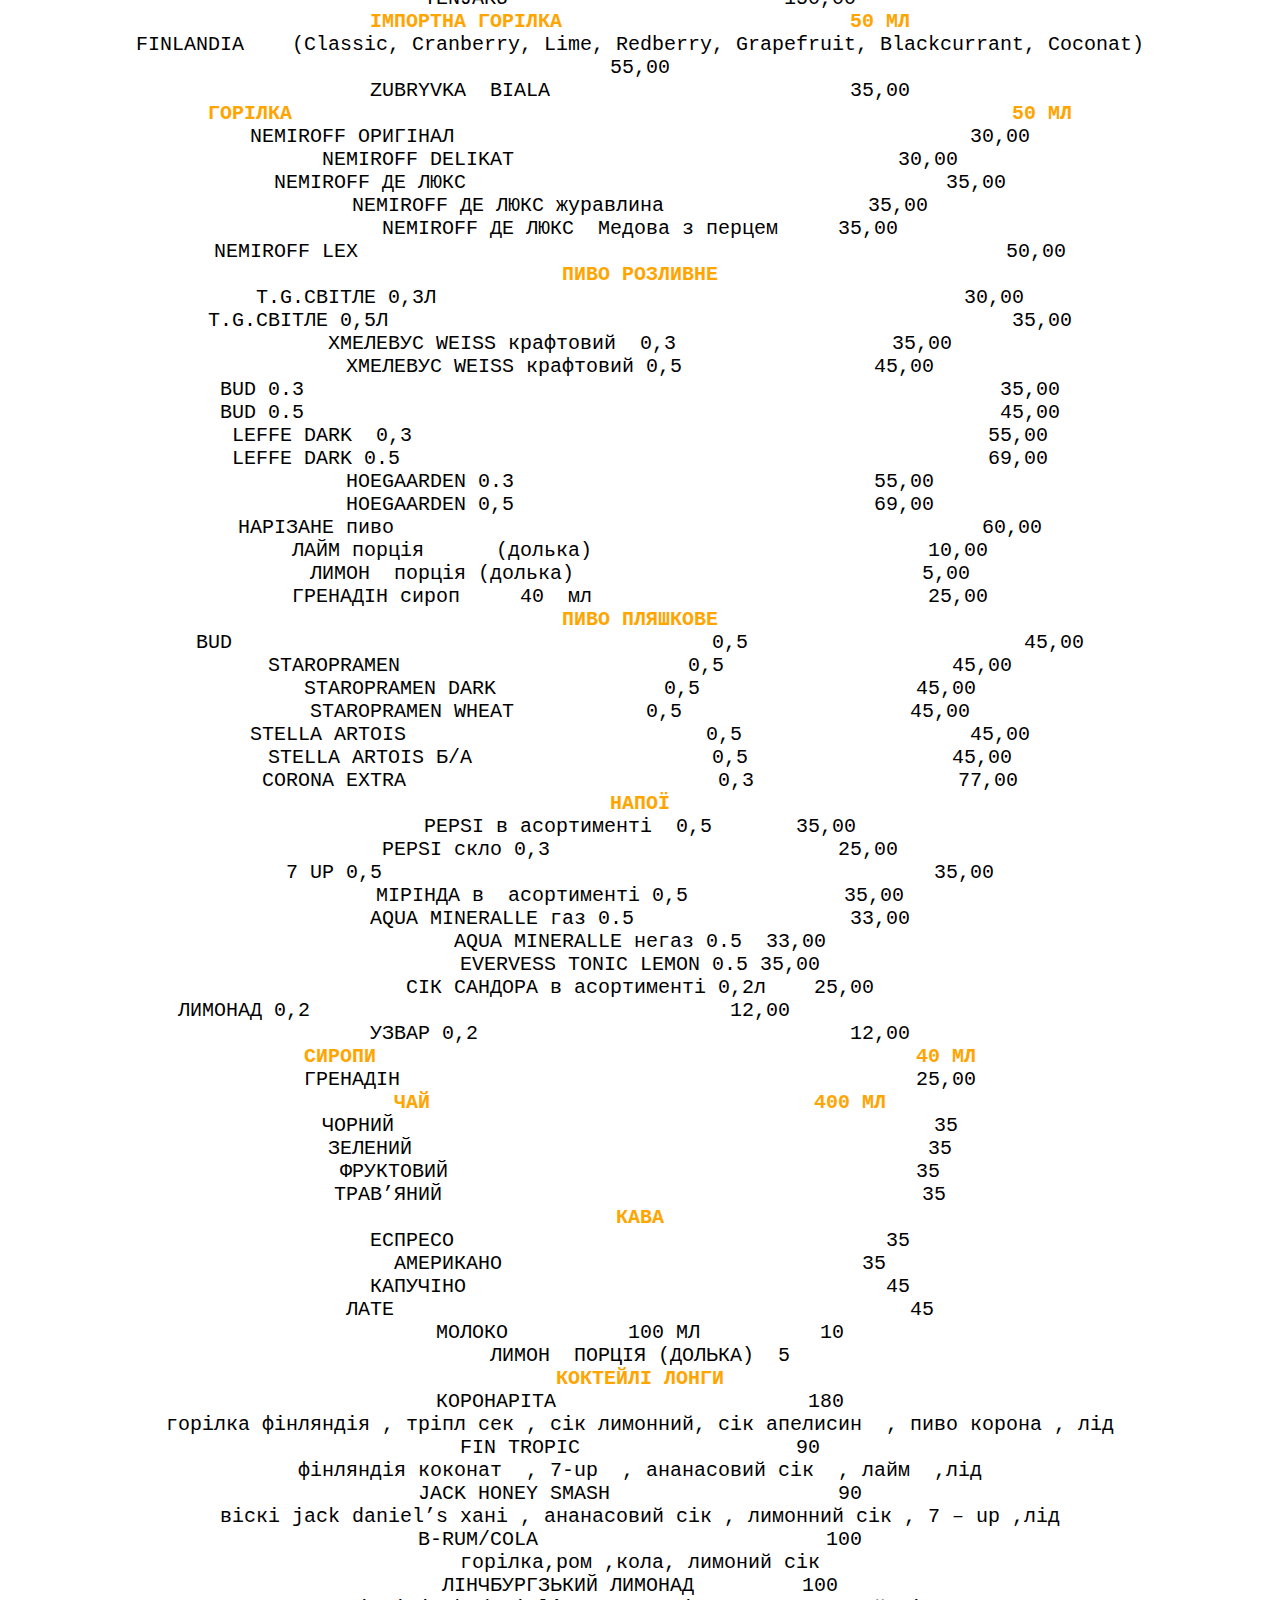
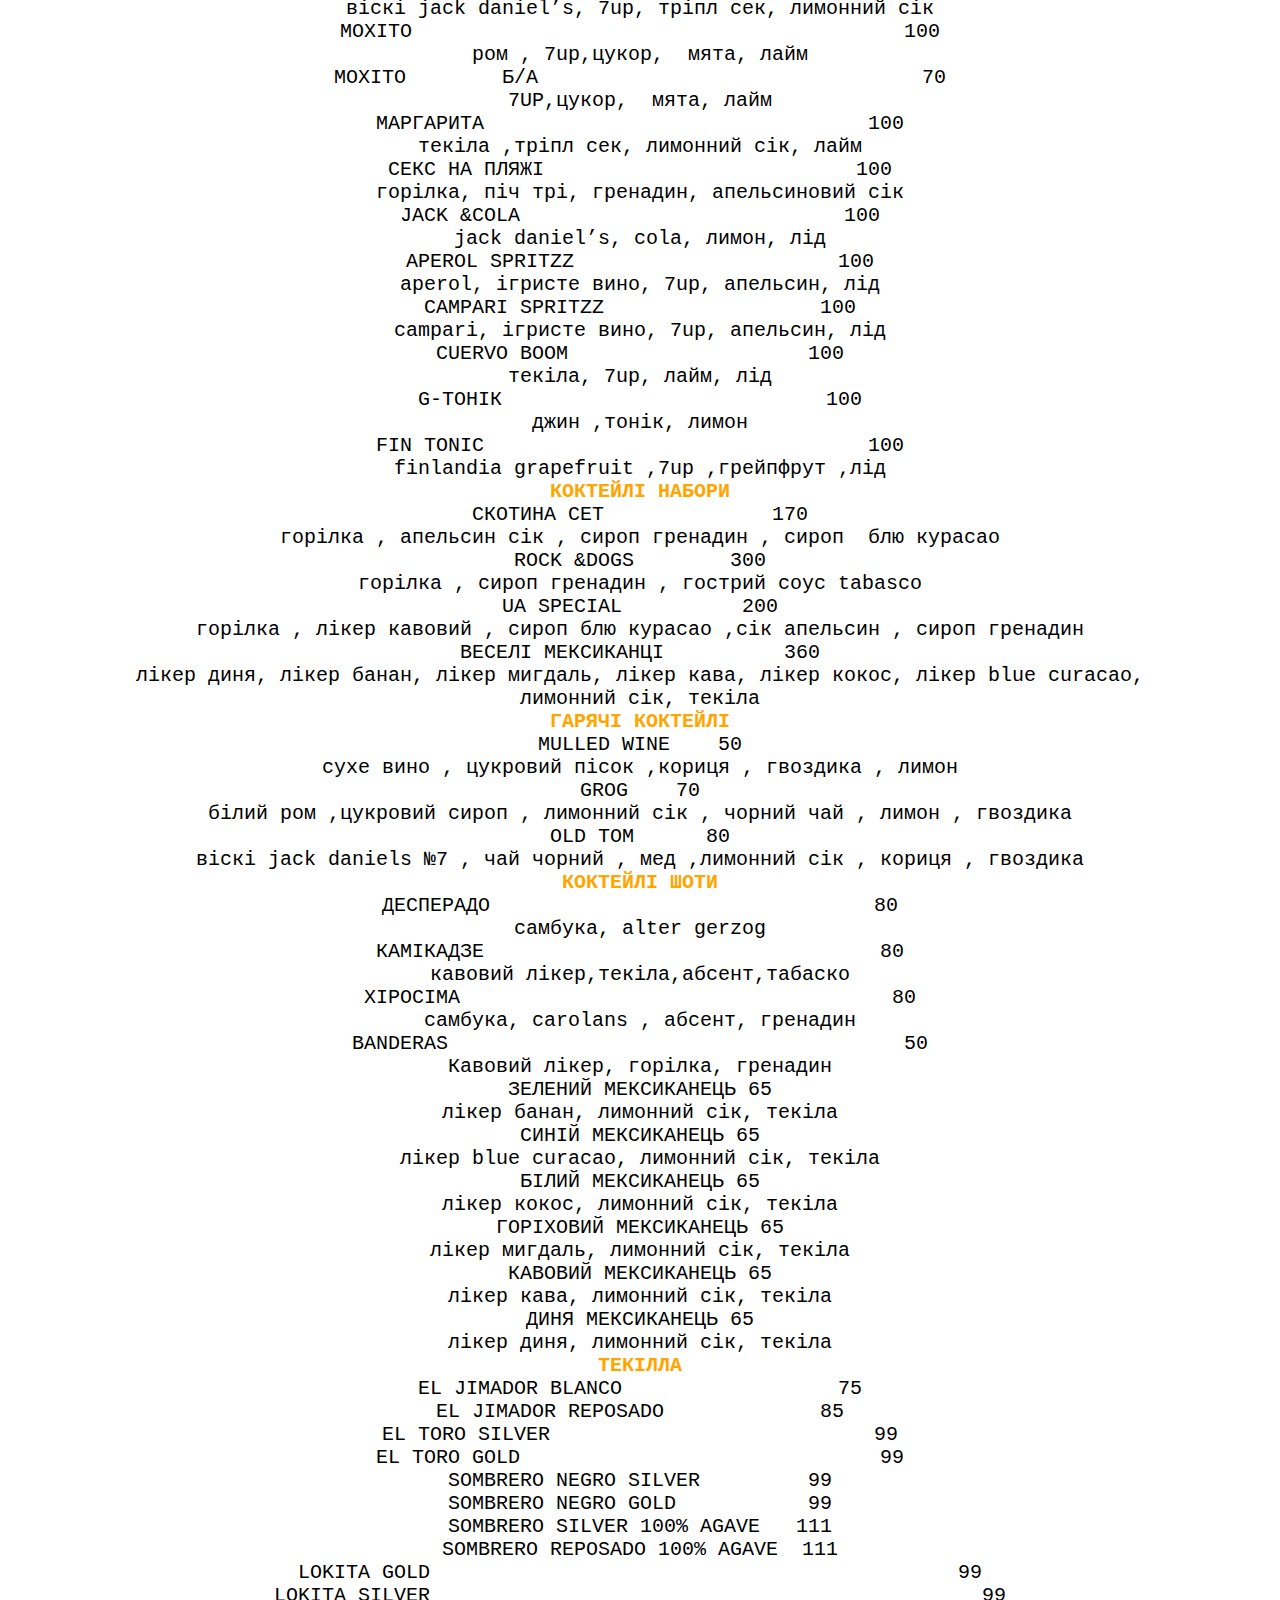
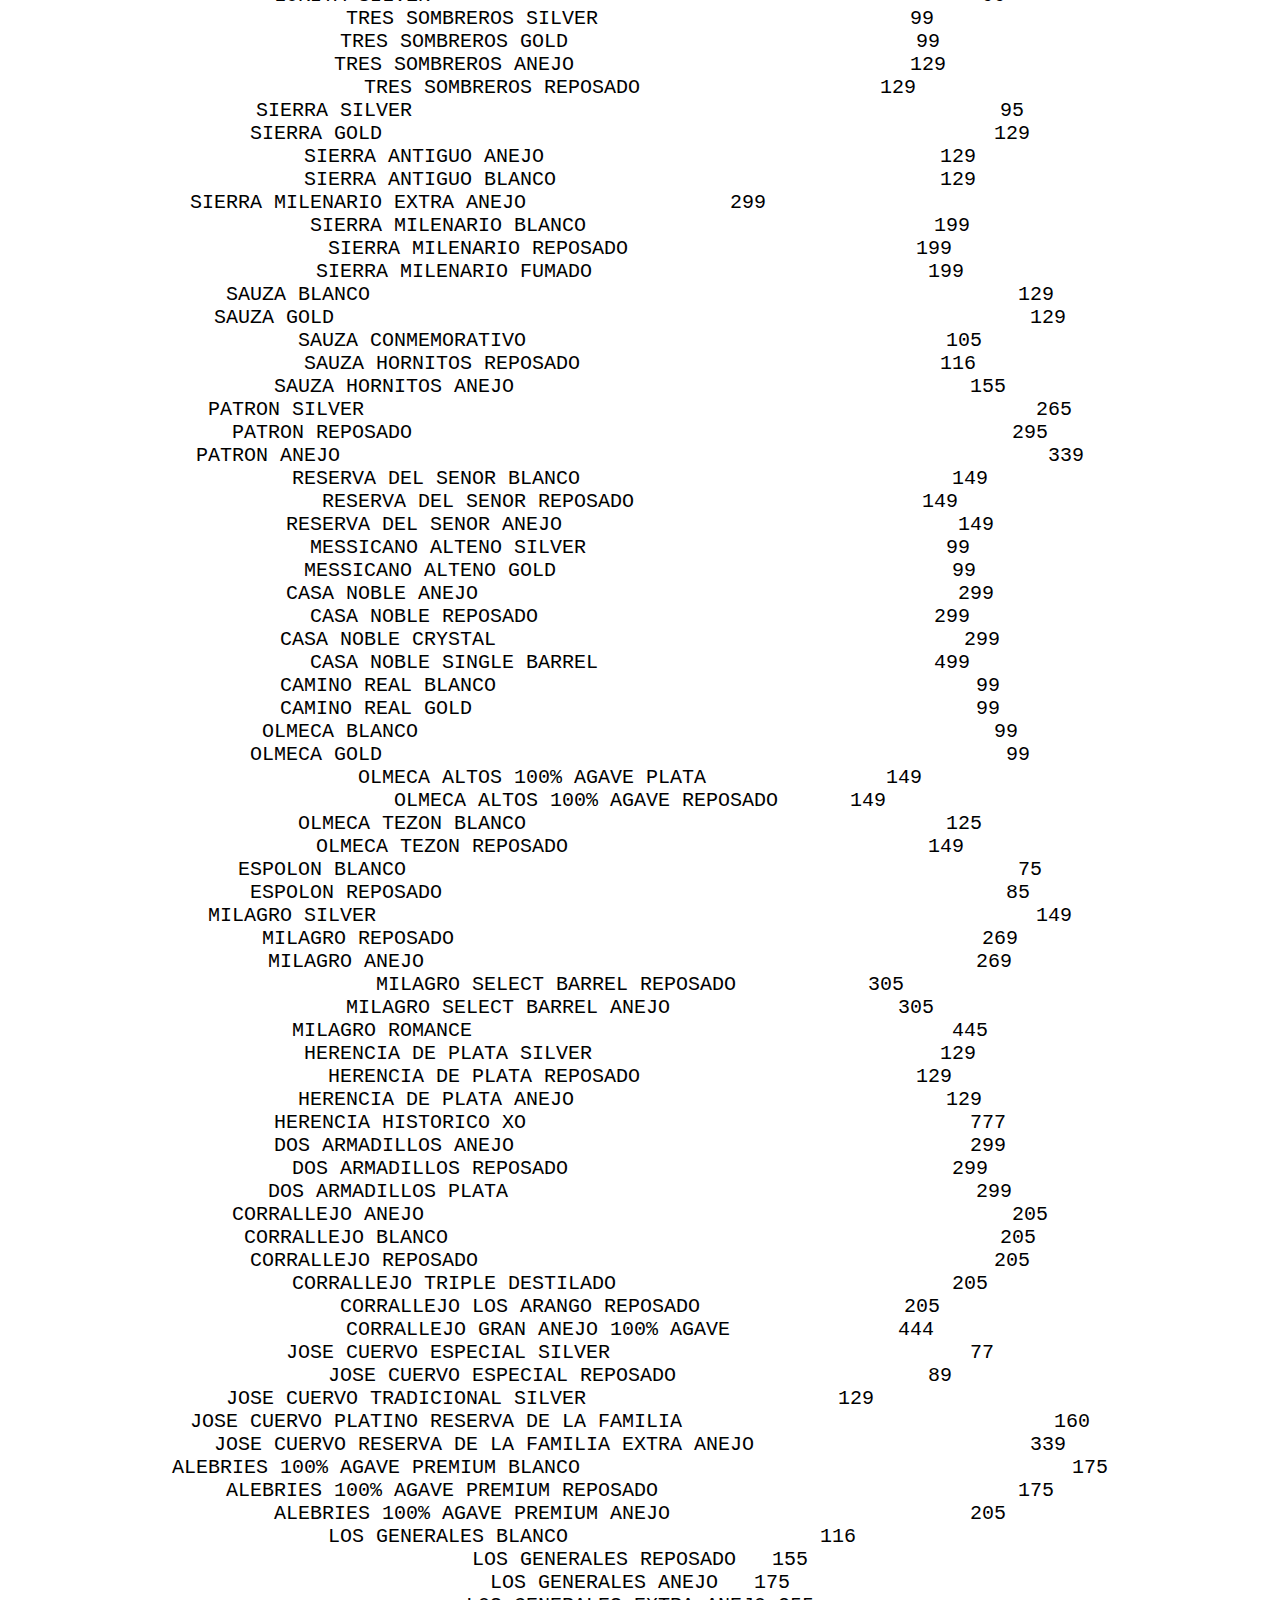
==== commit 99a5da32: "Comment" ====
--- a/menu.html
+++ b/menu.html
@@ -22,7 +22,7 @@
 					</a>
 					<p>meat and vegetables and burgers</p>
 				</div>
-     <input type="button" class="button" value="Меню в PDF" onclick="PDF()">
+     
 				<ul class="top-menu">
 					<li>
 						<a href="#reserv">Резерв столика</a>
@@ -32,6 +32,7 @@
 					</li>
 				</ul>
 			</nav>
+            <input type="button" class="button" value="Меню в PDF" onclick="PDF()">
 	</header>
 	<section id="menu">
 		<div class="menu-banner">
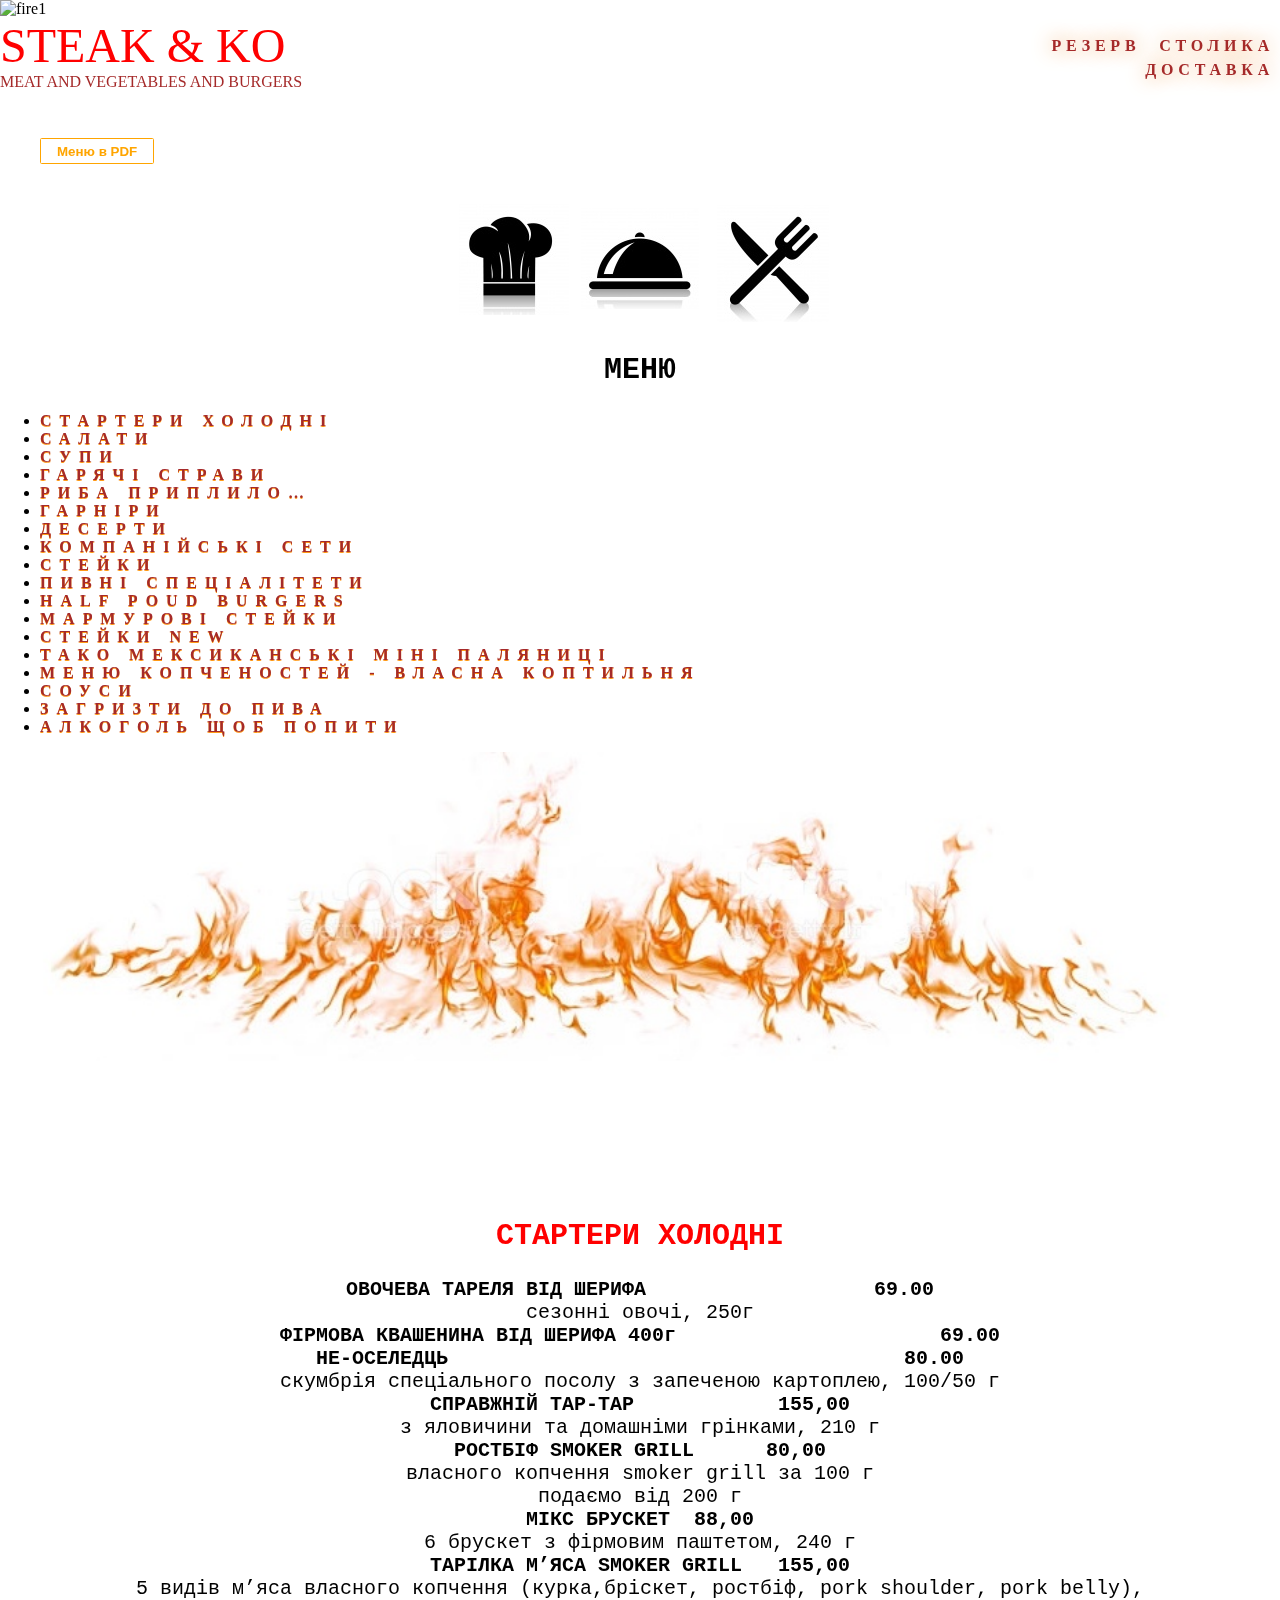
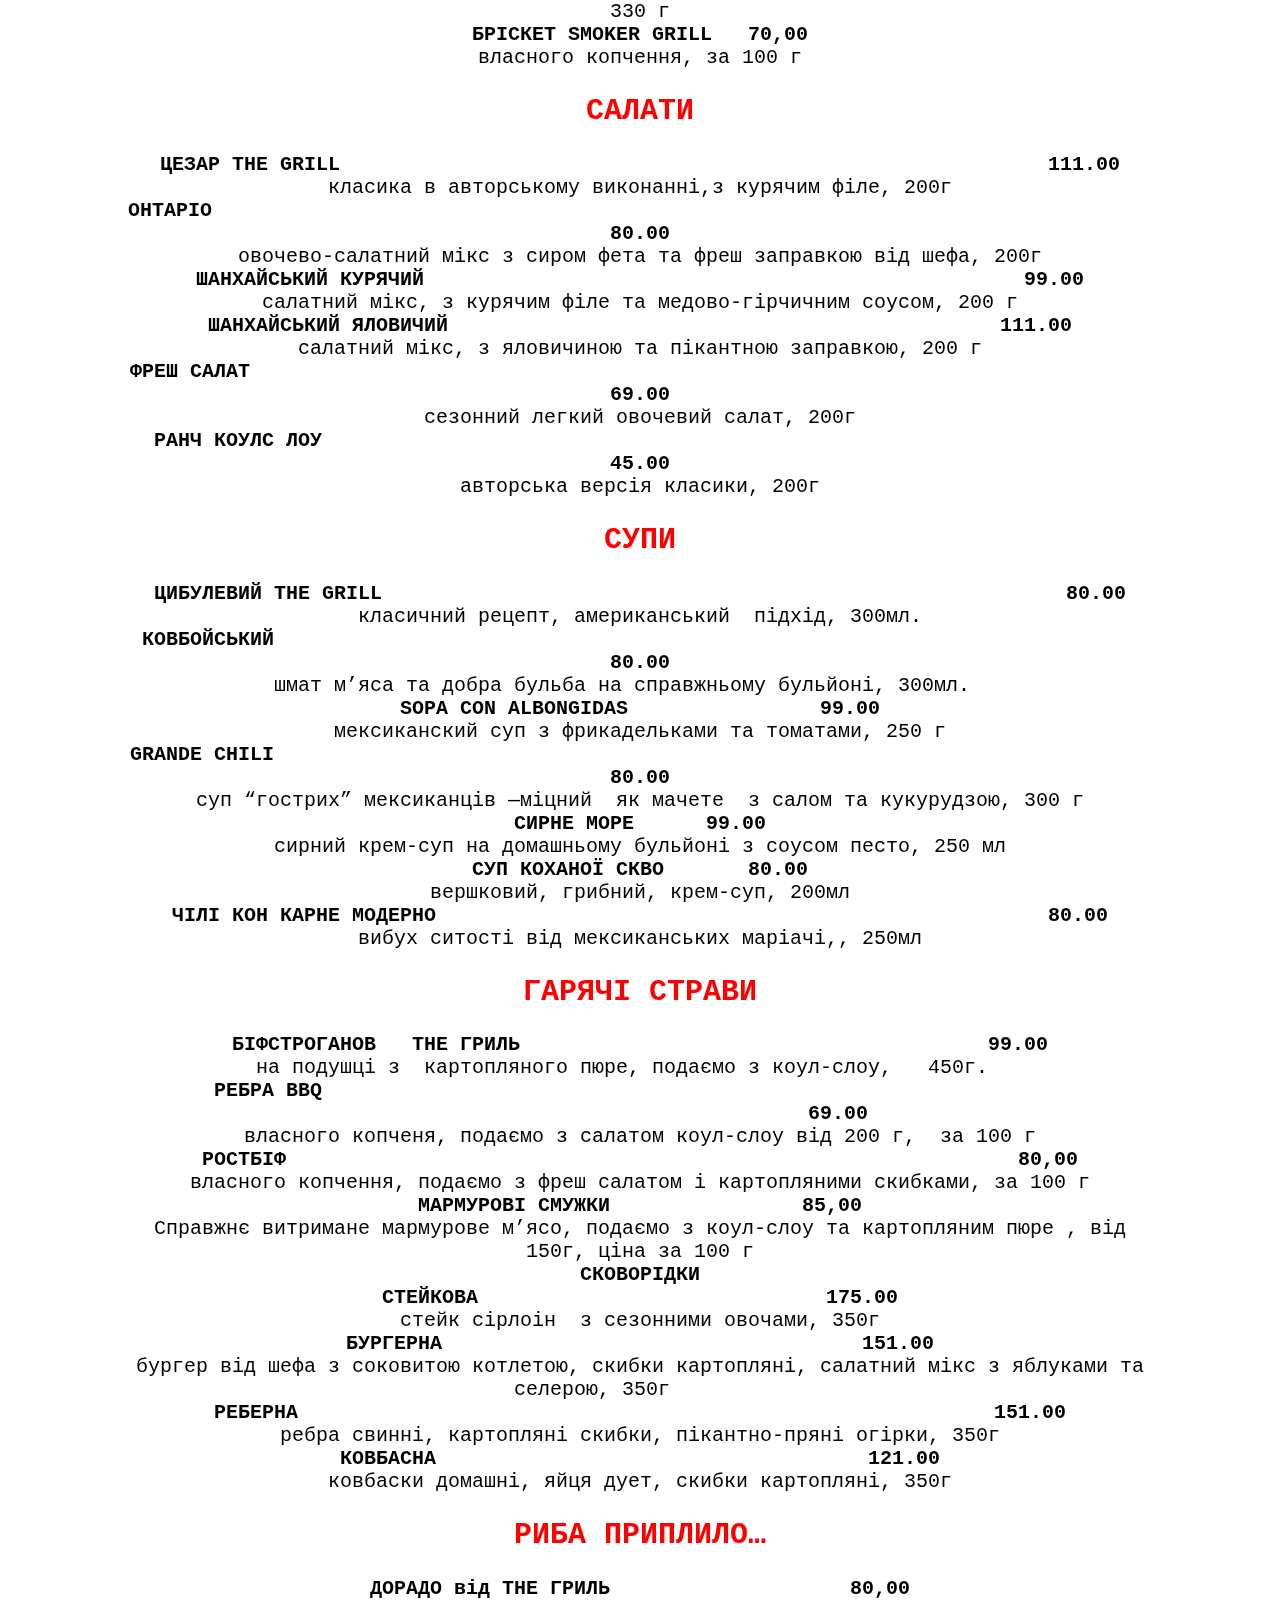
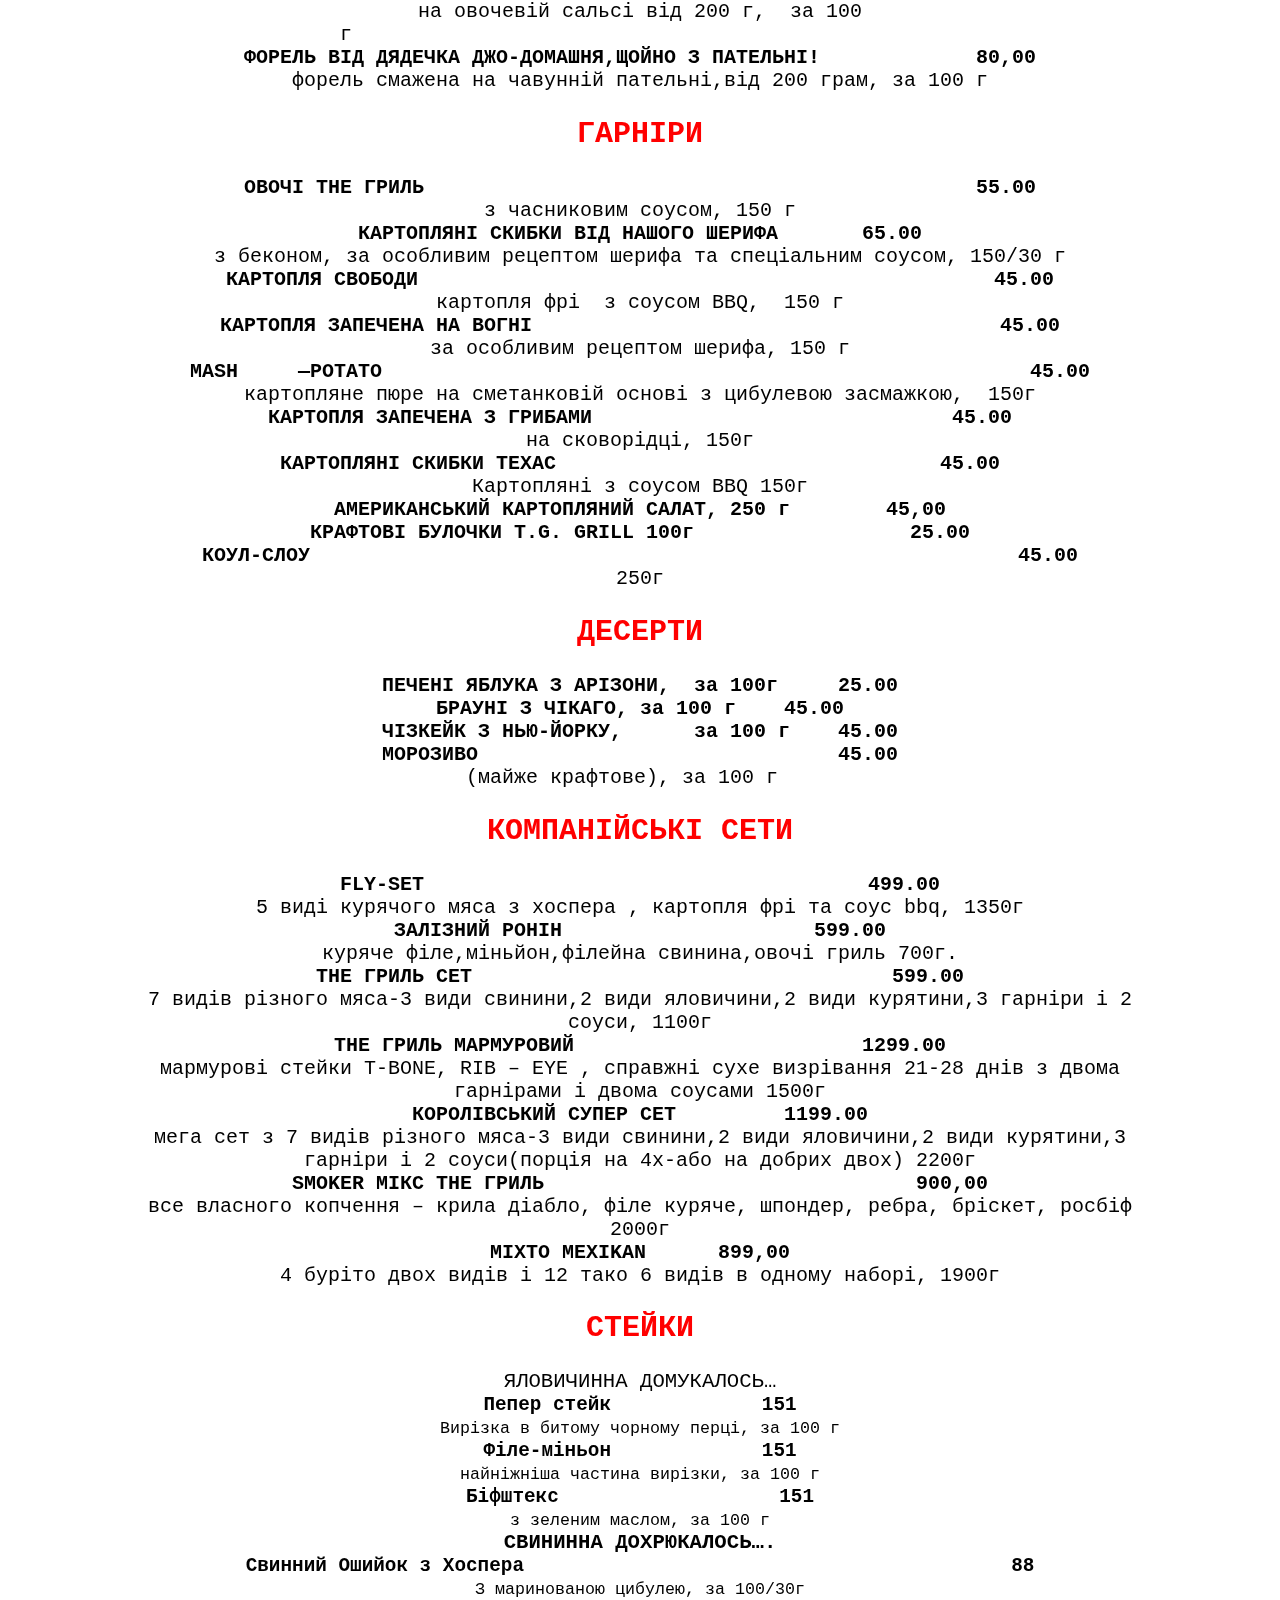
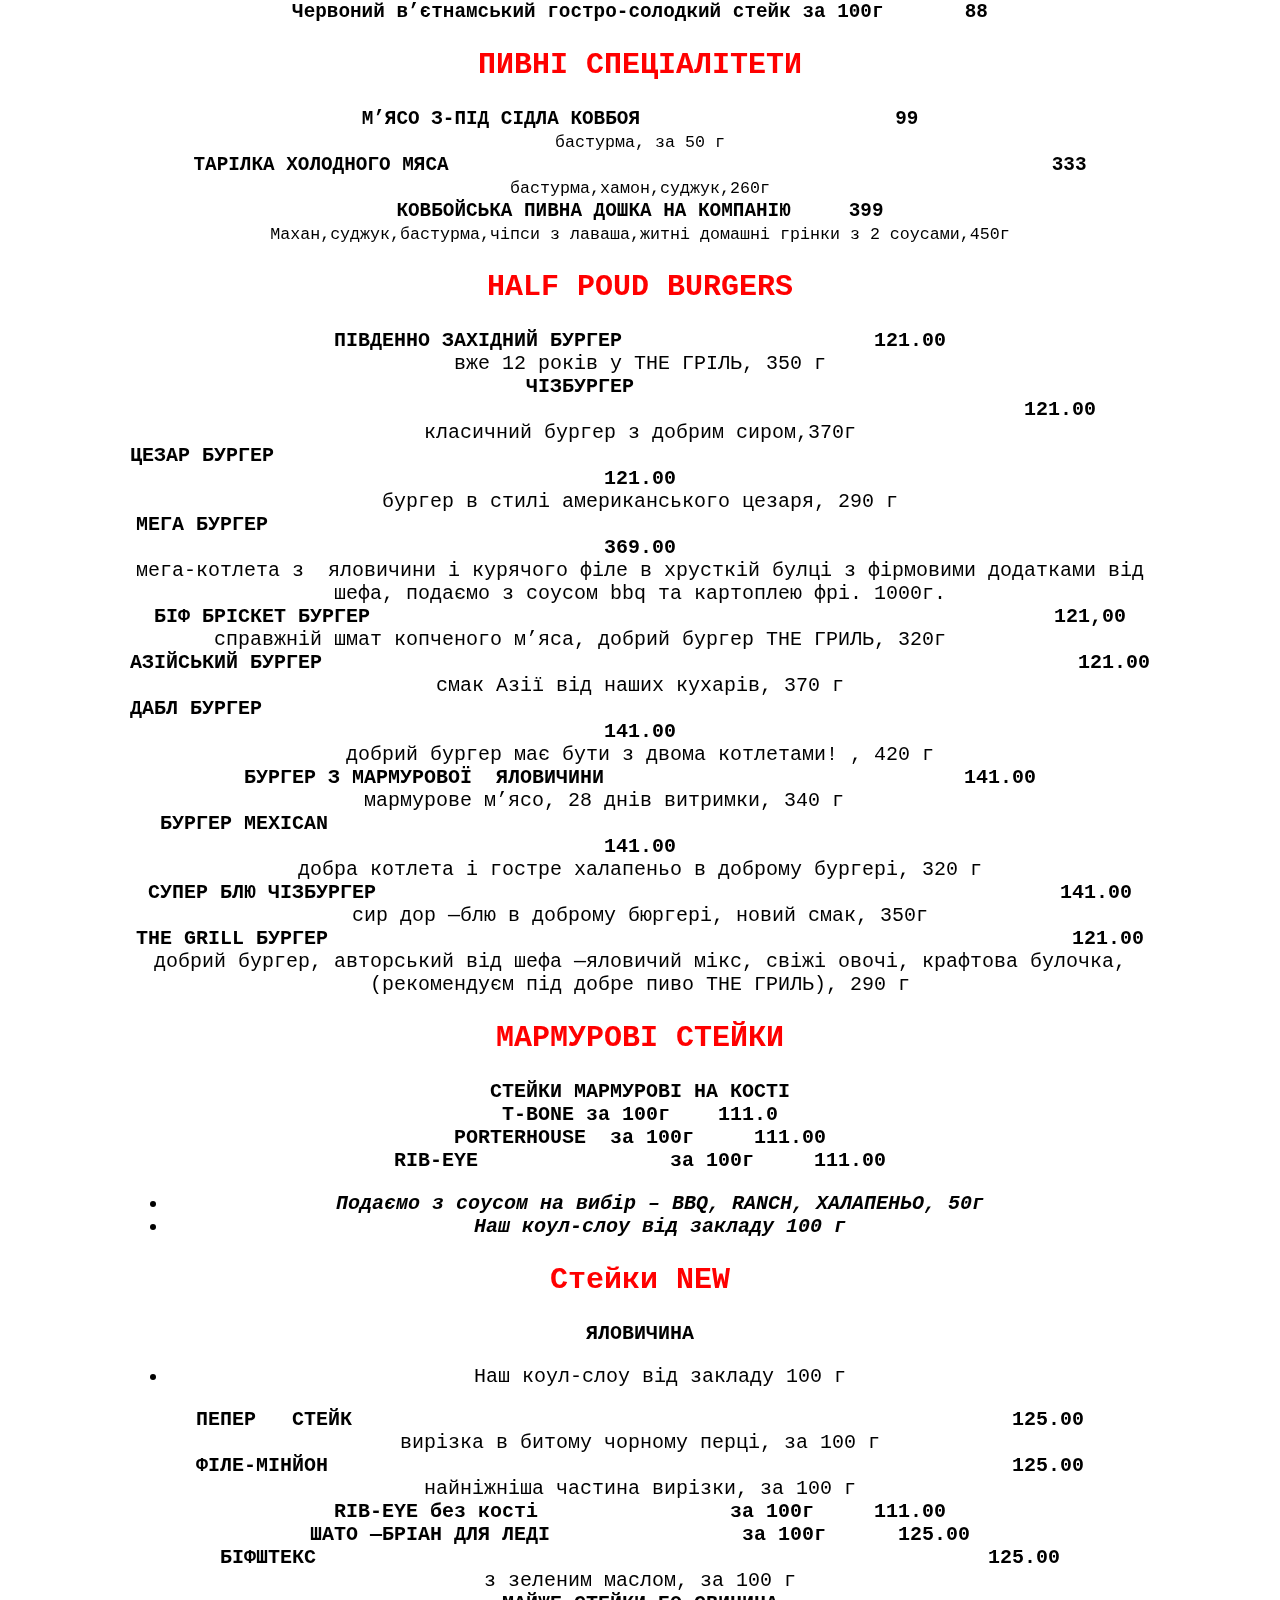
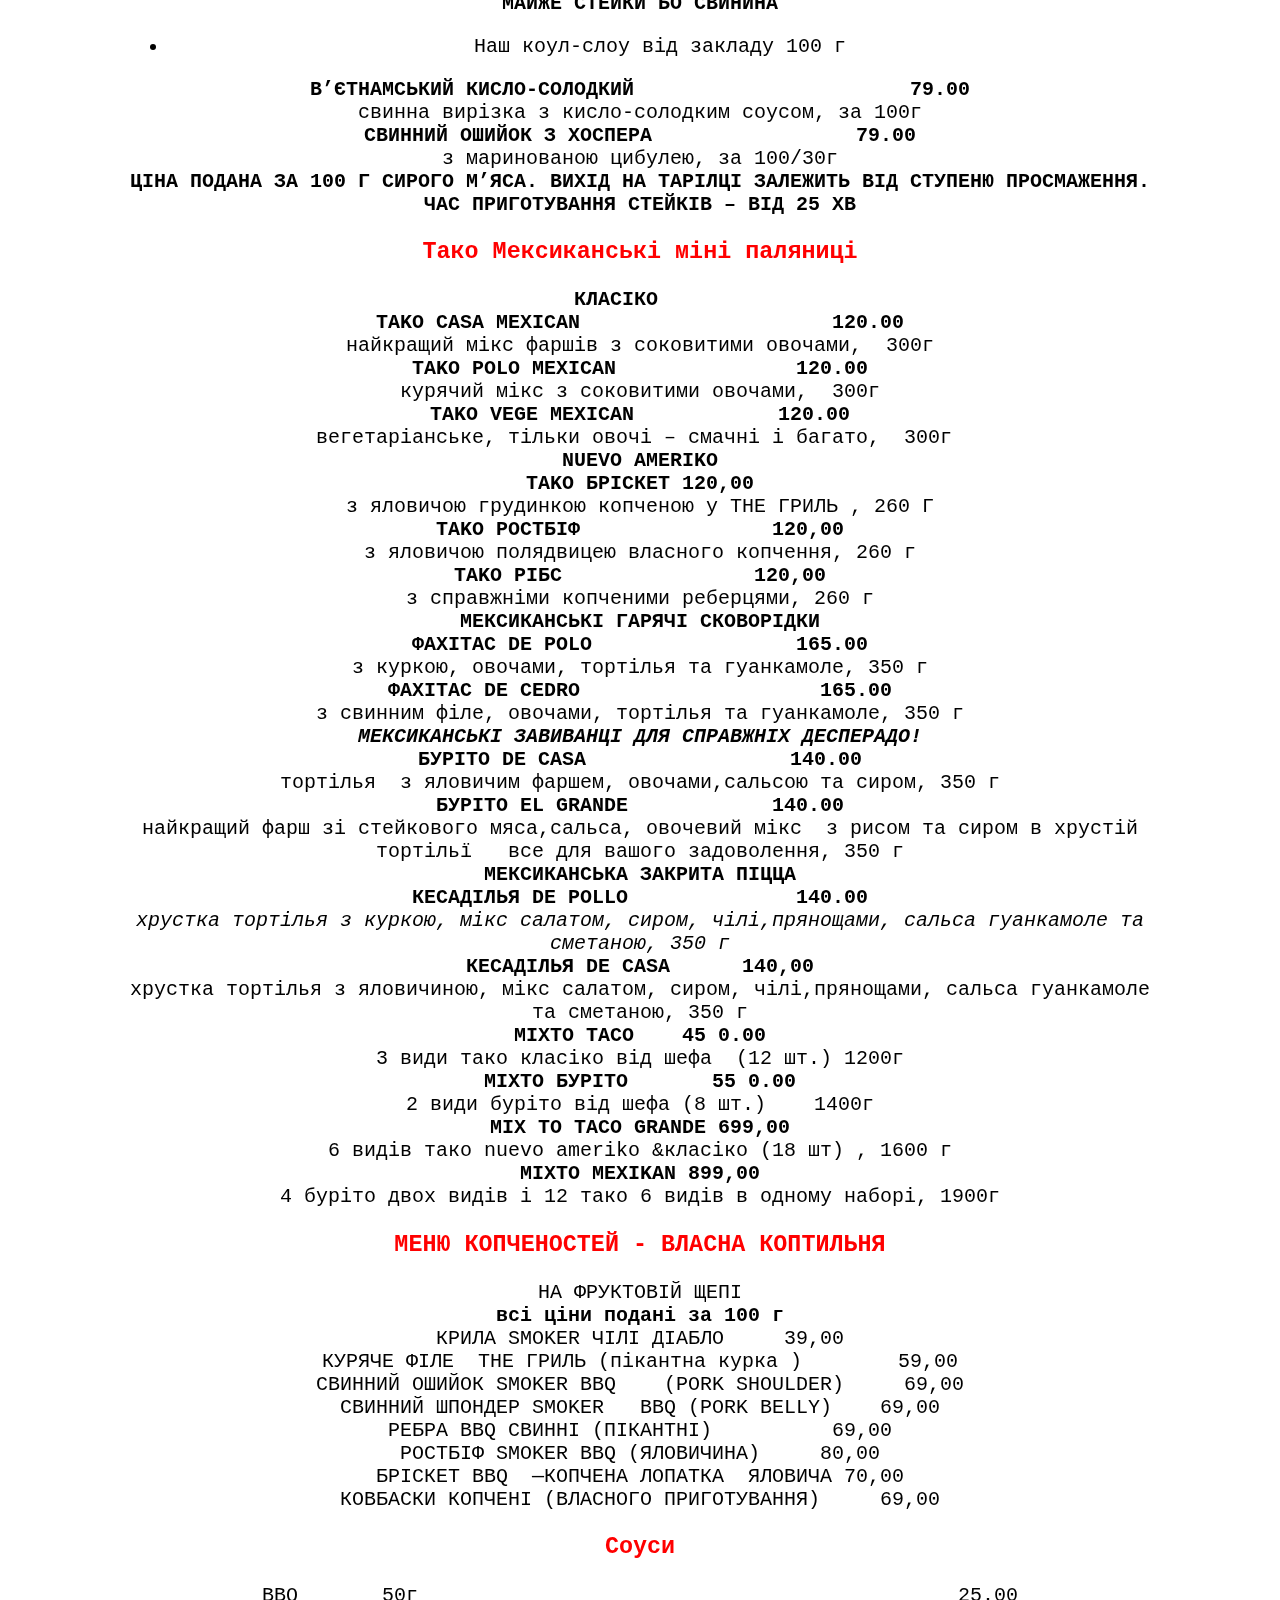
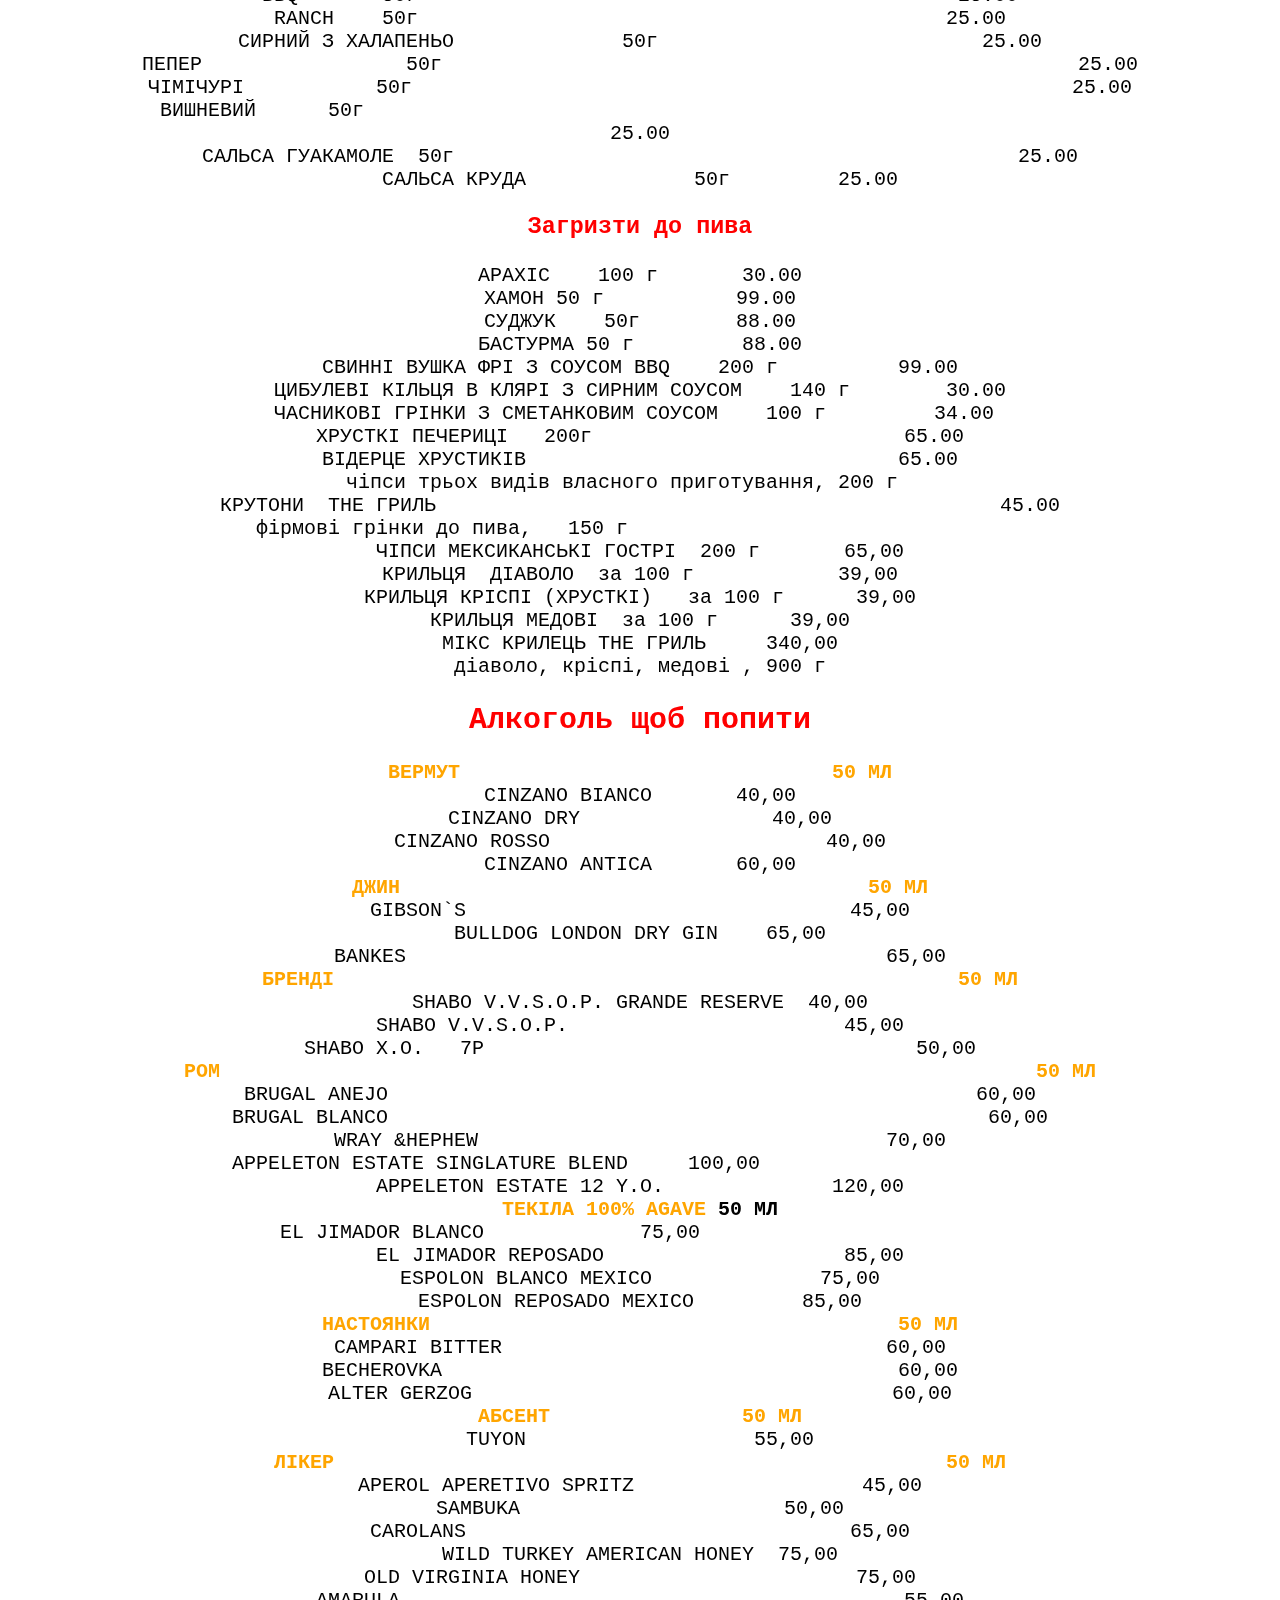
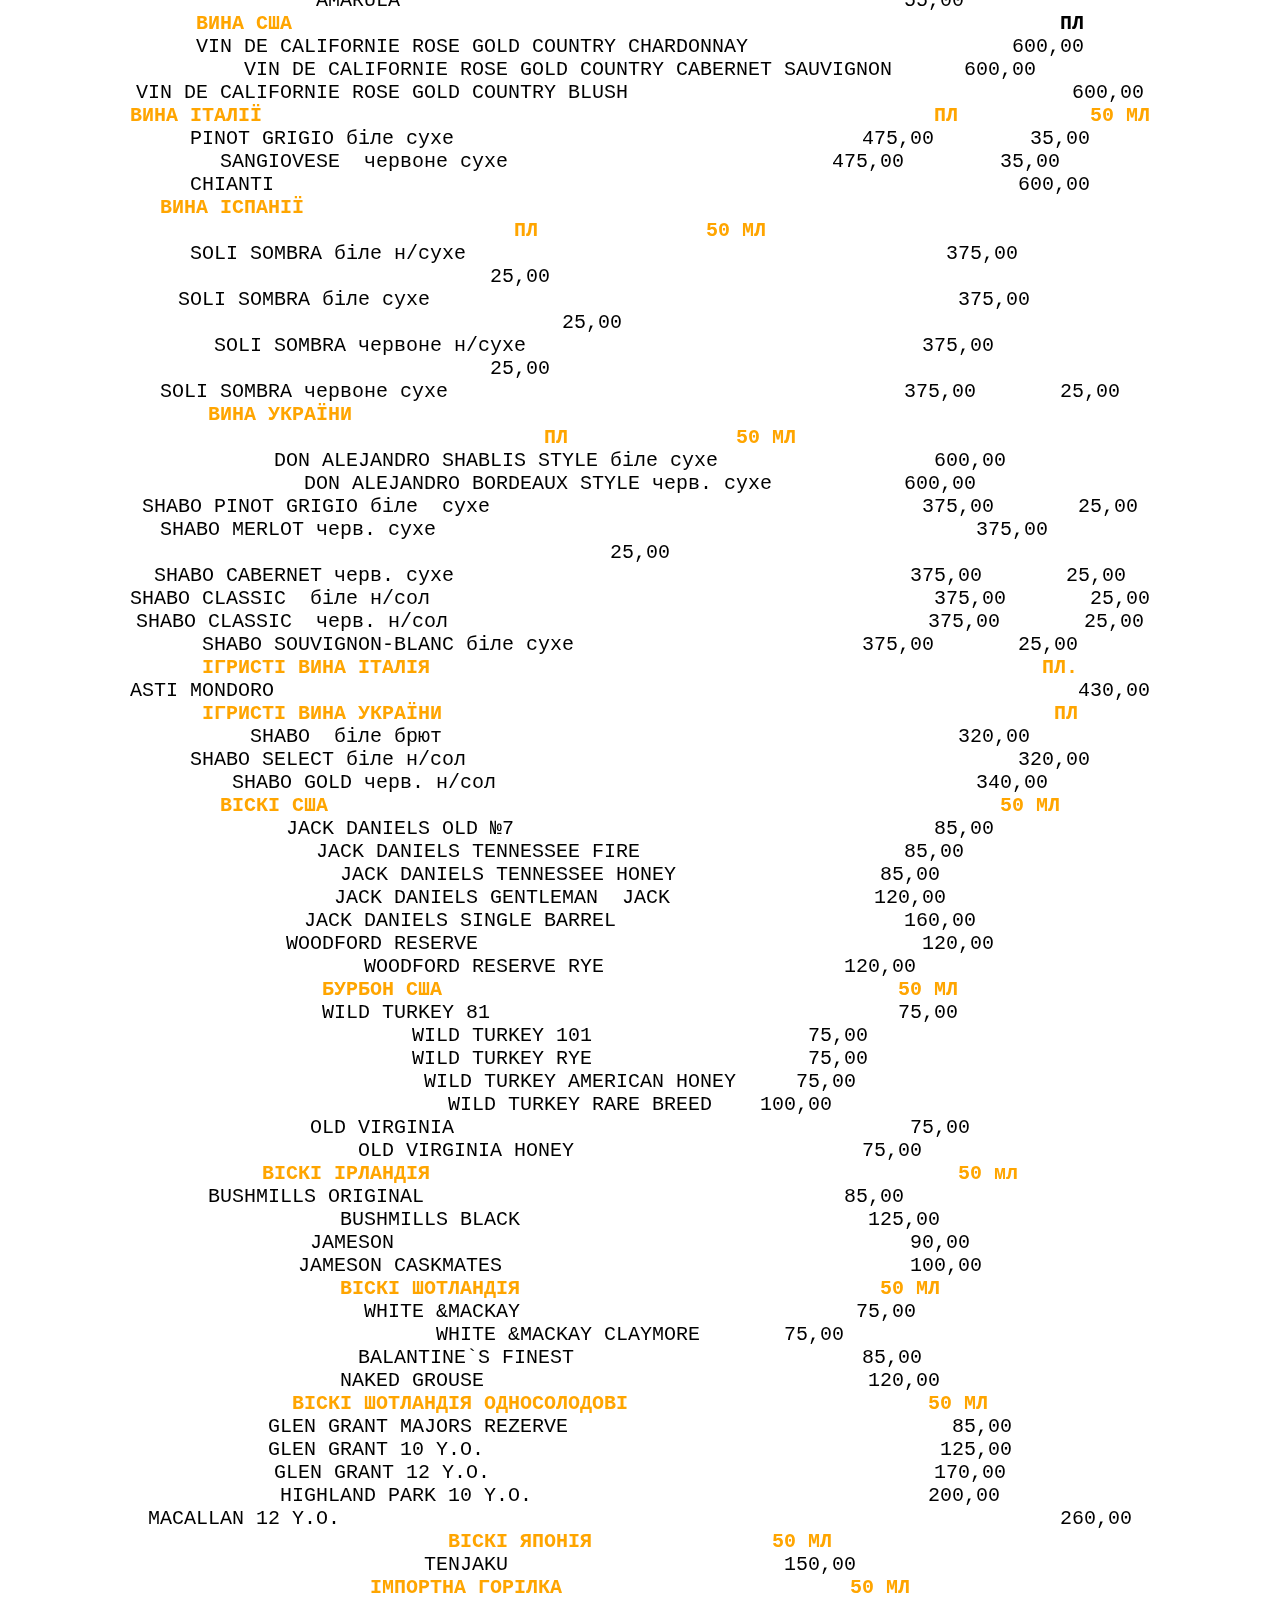
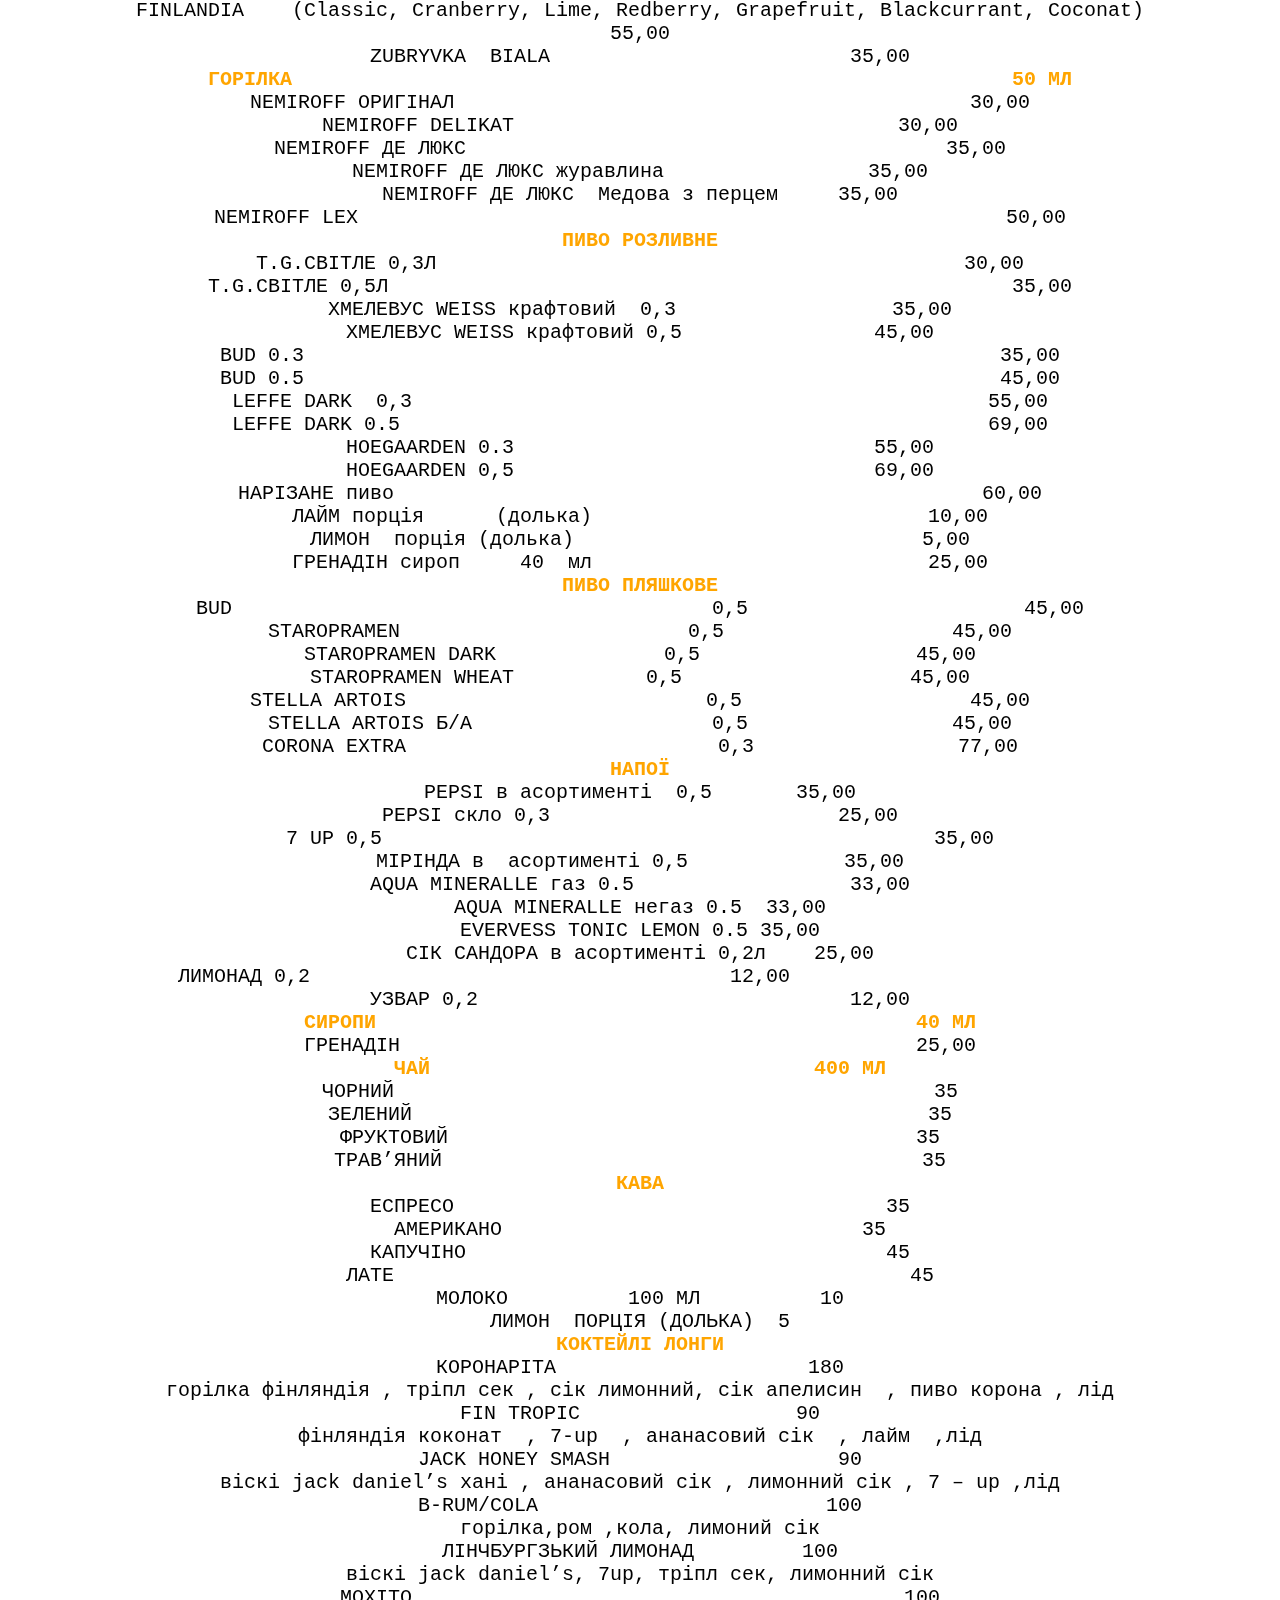
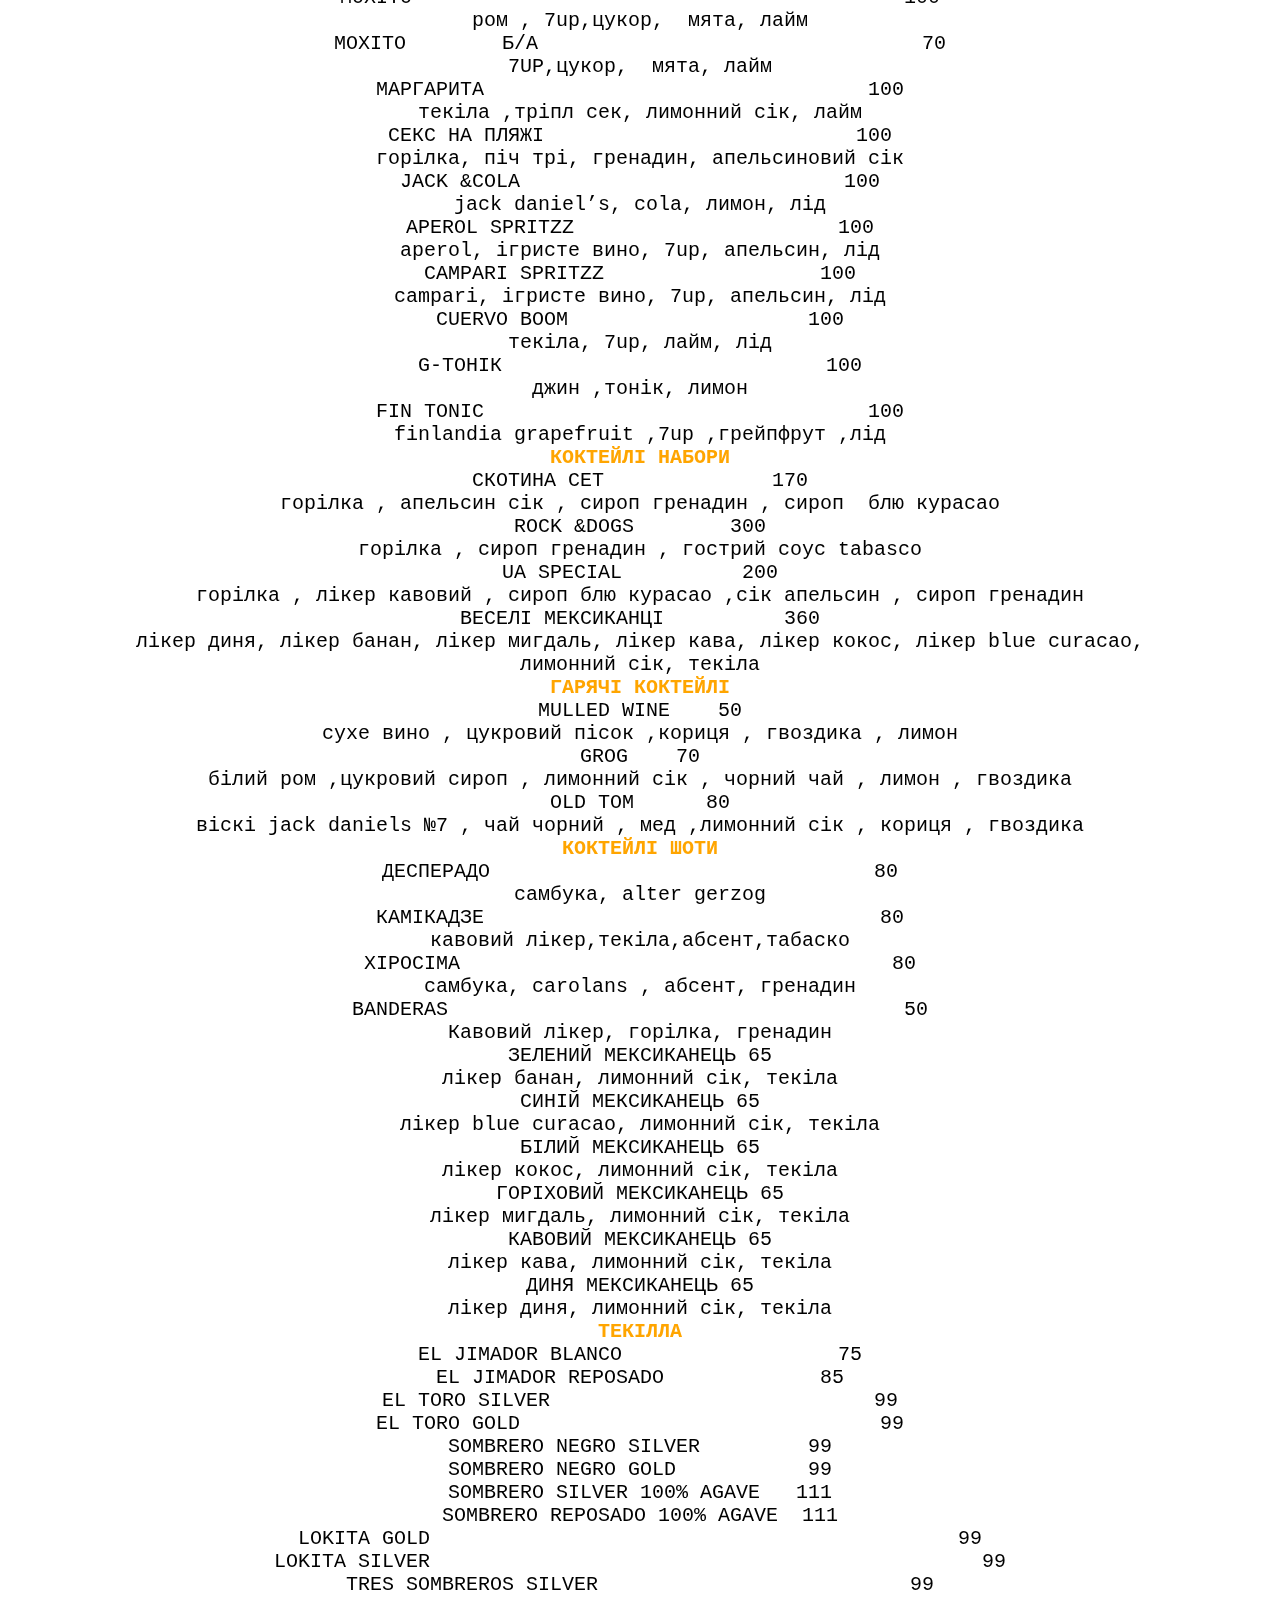
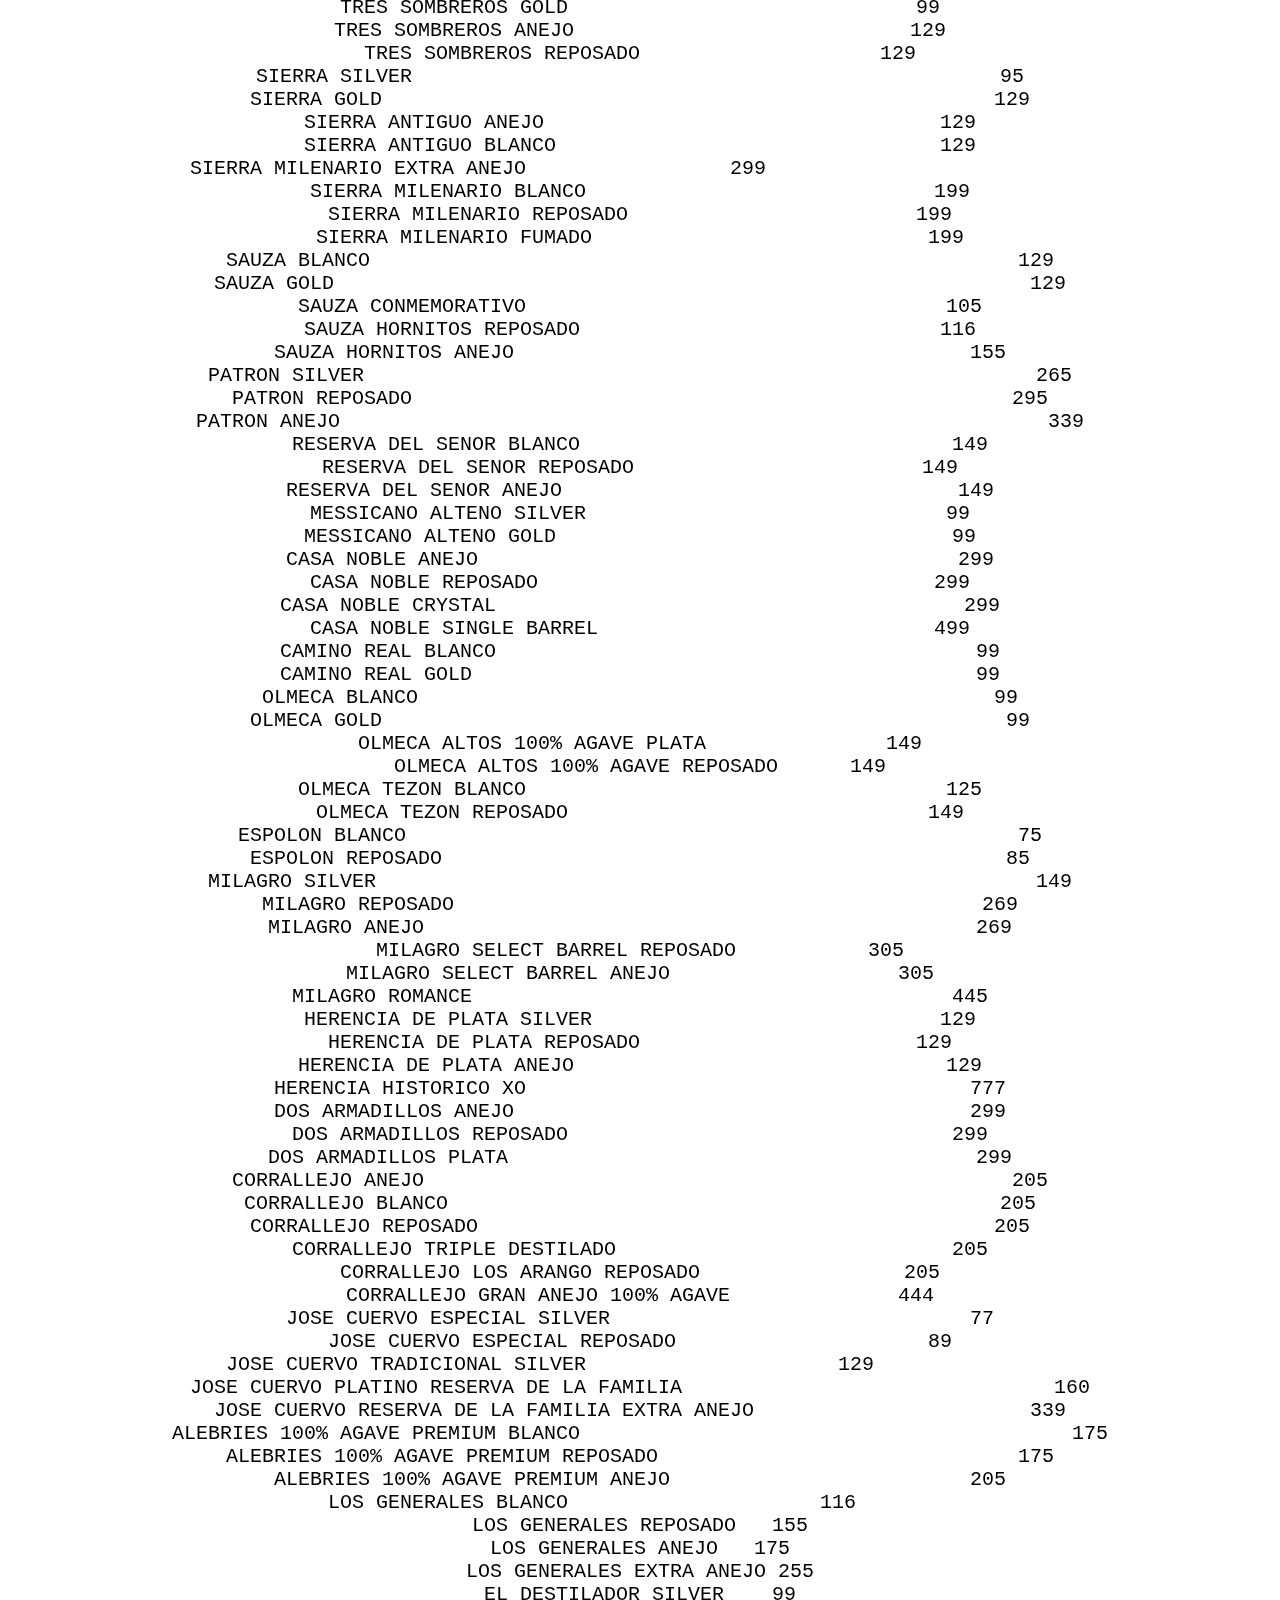
==== commit dc948257: "Comment" ====
--- a/menu.html
+++ b/menu.html
@@ -7,6 +7,7 @@
 	<meta http-equiv="X-UA-Compatible" content="ie=edge">
 	<title>Steak & KO</title>
 	<link rel="stylesheet" href="css/index.css">
+    <link rel="stylesheet" href="css/animate.css">
     <link rel="stylesheet" href="https://bootswatch.com/4/sketchy/bootstrap.min.css">
 </head>
 <body class="container">
@@ -18,7 +19,7 @@
 			<nav>
 				<div class="logo">
 					<a href="index.html">
-						<h1>Steak & KO</h1>
+						<h1 id="txt">Steak & KO</h1>
 					</a>
 					<p>meat and vegetables and burgers</p>
 				</div>
@@ -1484,5 +1485,9 @@
 
     <script src="js/index.js"></script>
 
+    <script type="text/javascript" src="jquery-3.4.1.min.js"></script>
+    <script type="text/javascript" src="js/jquery.textillate.js"></script>
+    <script type="text/javascript" src="js/jquery.lettering.js"></script>
+
 </body>
 </html>--- a/css/index.css
+++ b/css/index.css
@@ -2,9 +2,11 @@
     scroll-behavior: smooth;
 }
 body {
-    margin: auto;
-    
-}
+    margin: auto; 
+}
+
+
+
 .logo {
     font: 12pt sans-serif; 
    } 
@@ -50,6 +52,7 @@
     word-spacing: 10px;
 }
 header nav .top-menu a {
+    font-family: 'Trade Winds';
     text-decoration: none;
     text-transform: uppercase;
     color: brown;
@@ -327,6 +330,7 @@
 }
  
 .clock {
+    font-family: 'Trade Winds';
     text-align: right;
 	font-size: 30px;
 	letter-spacing: 0.3em;
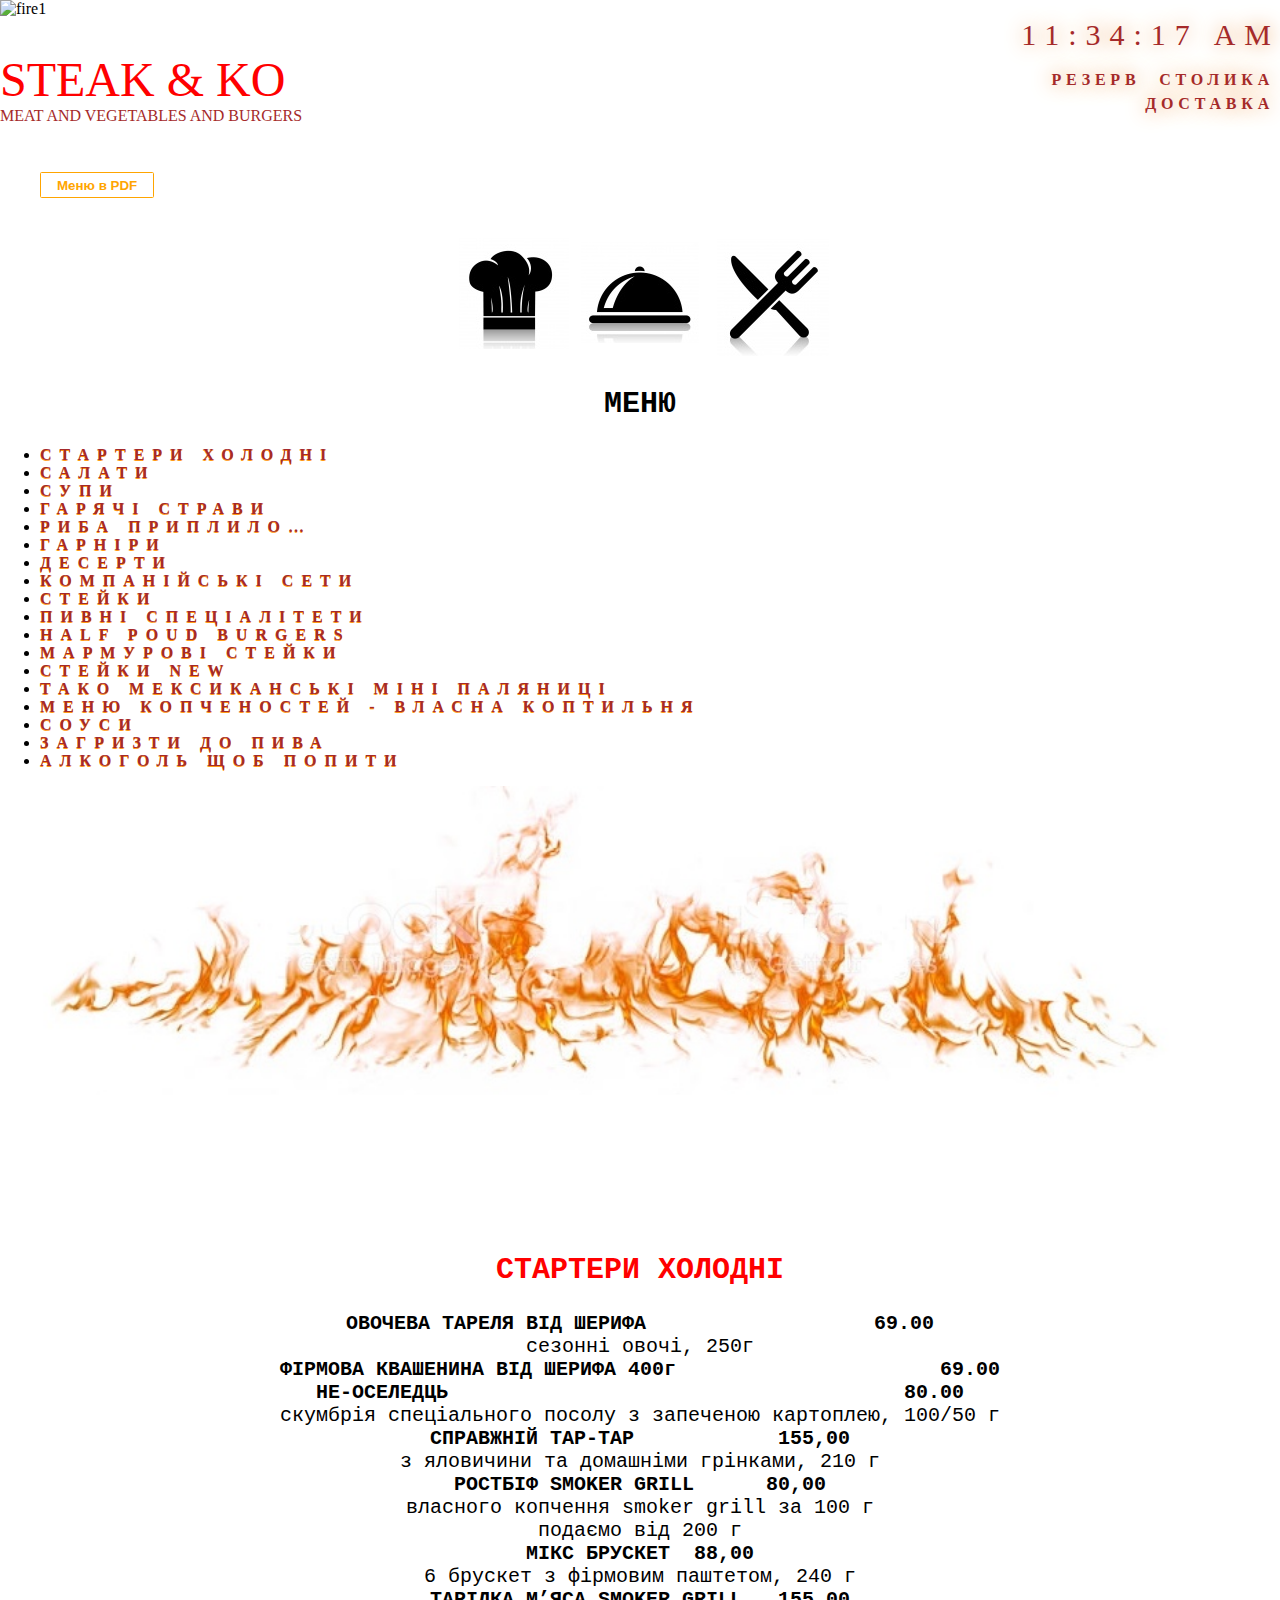
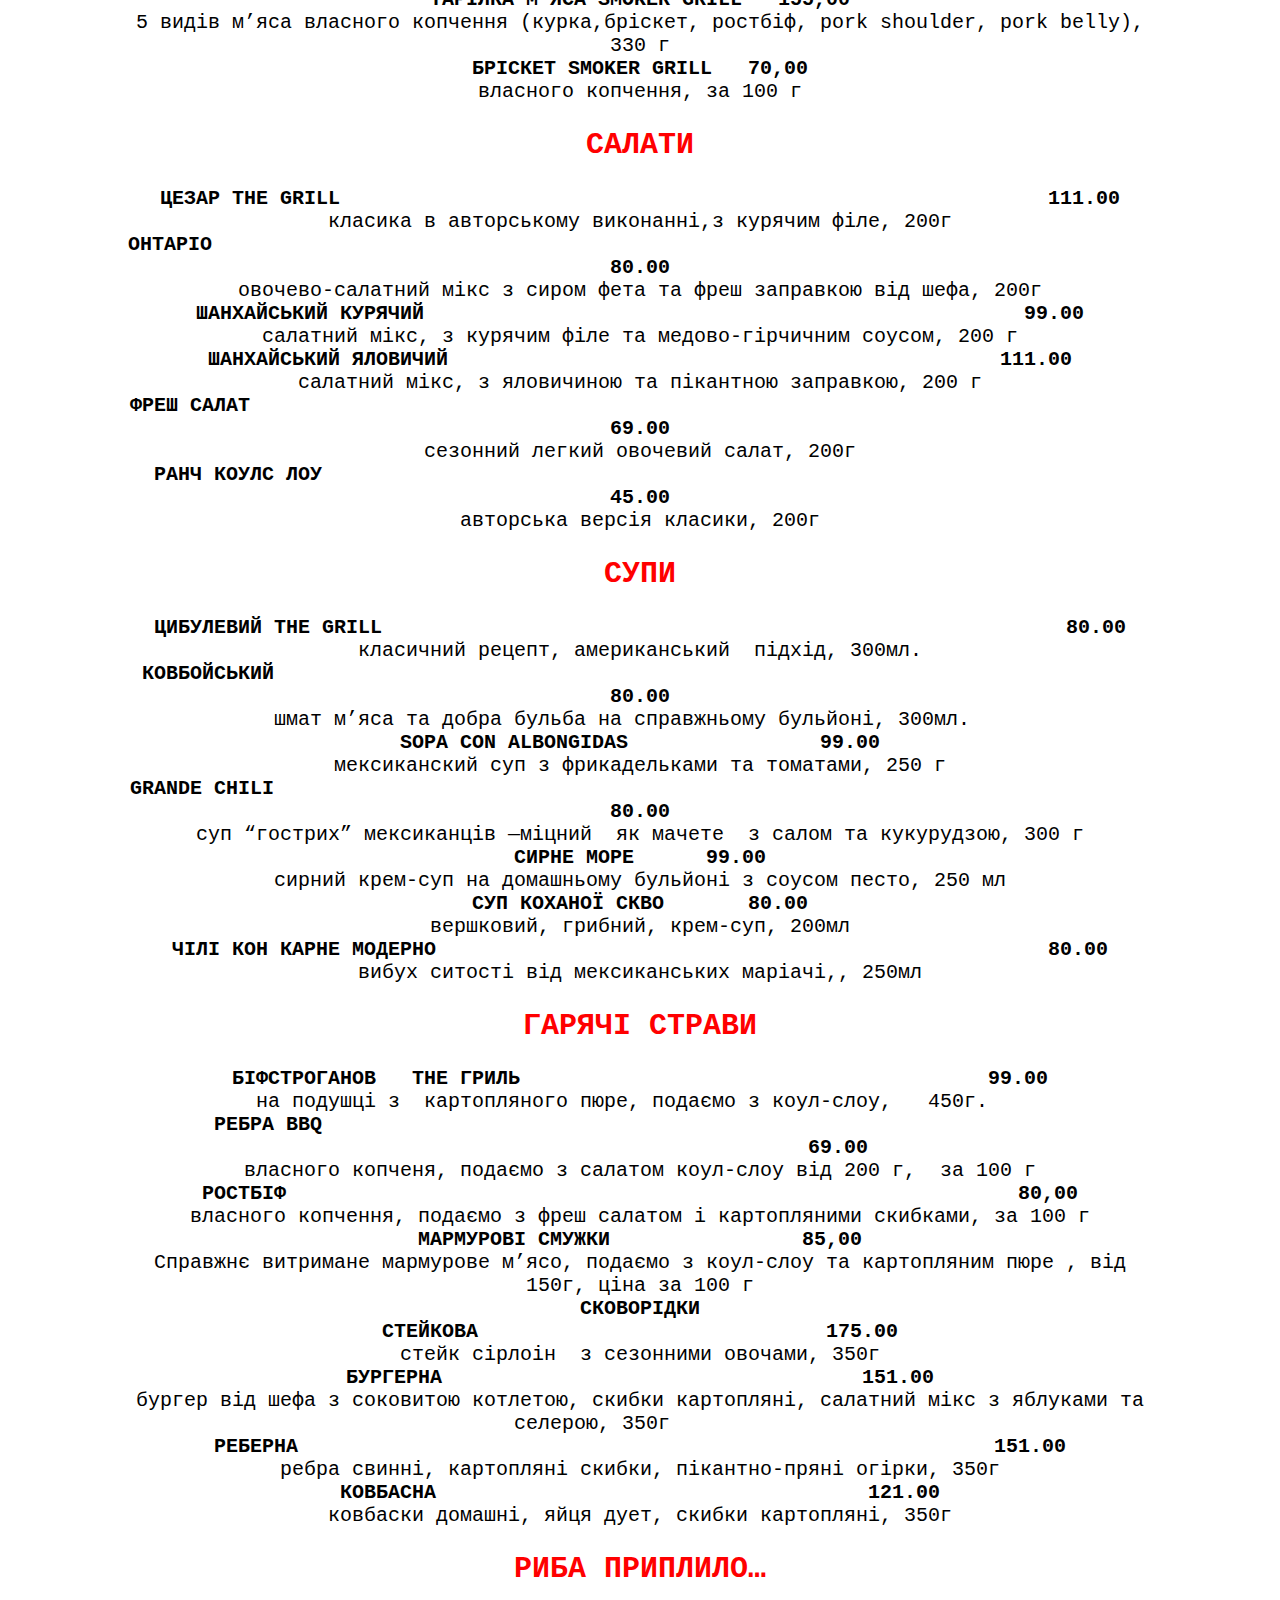
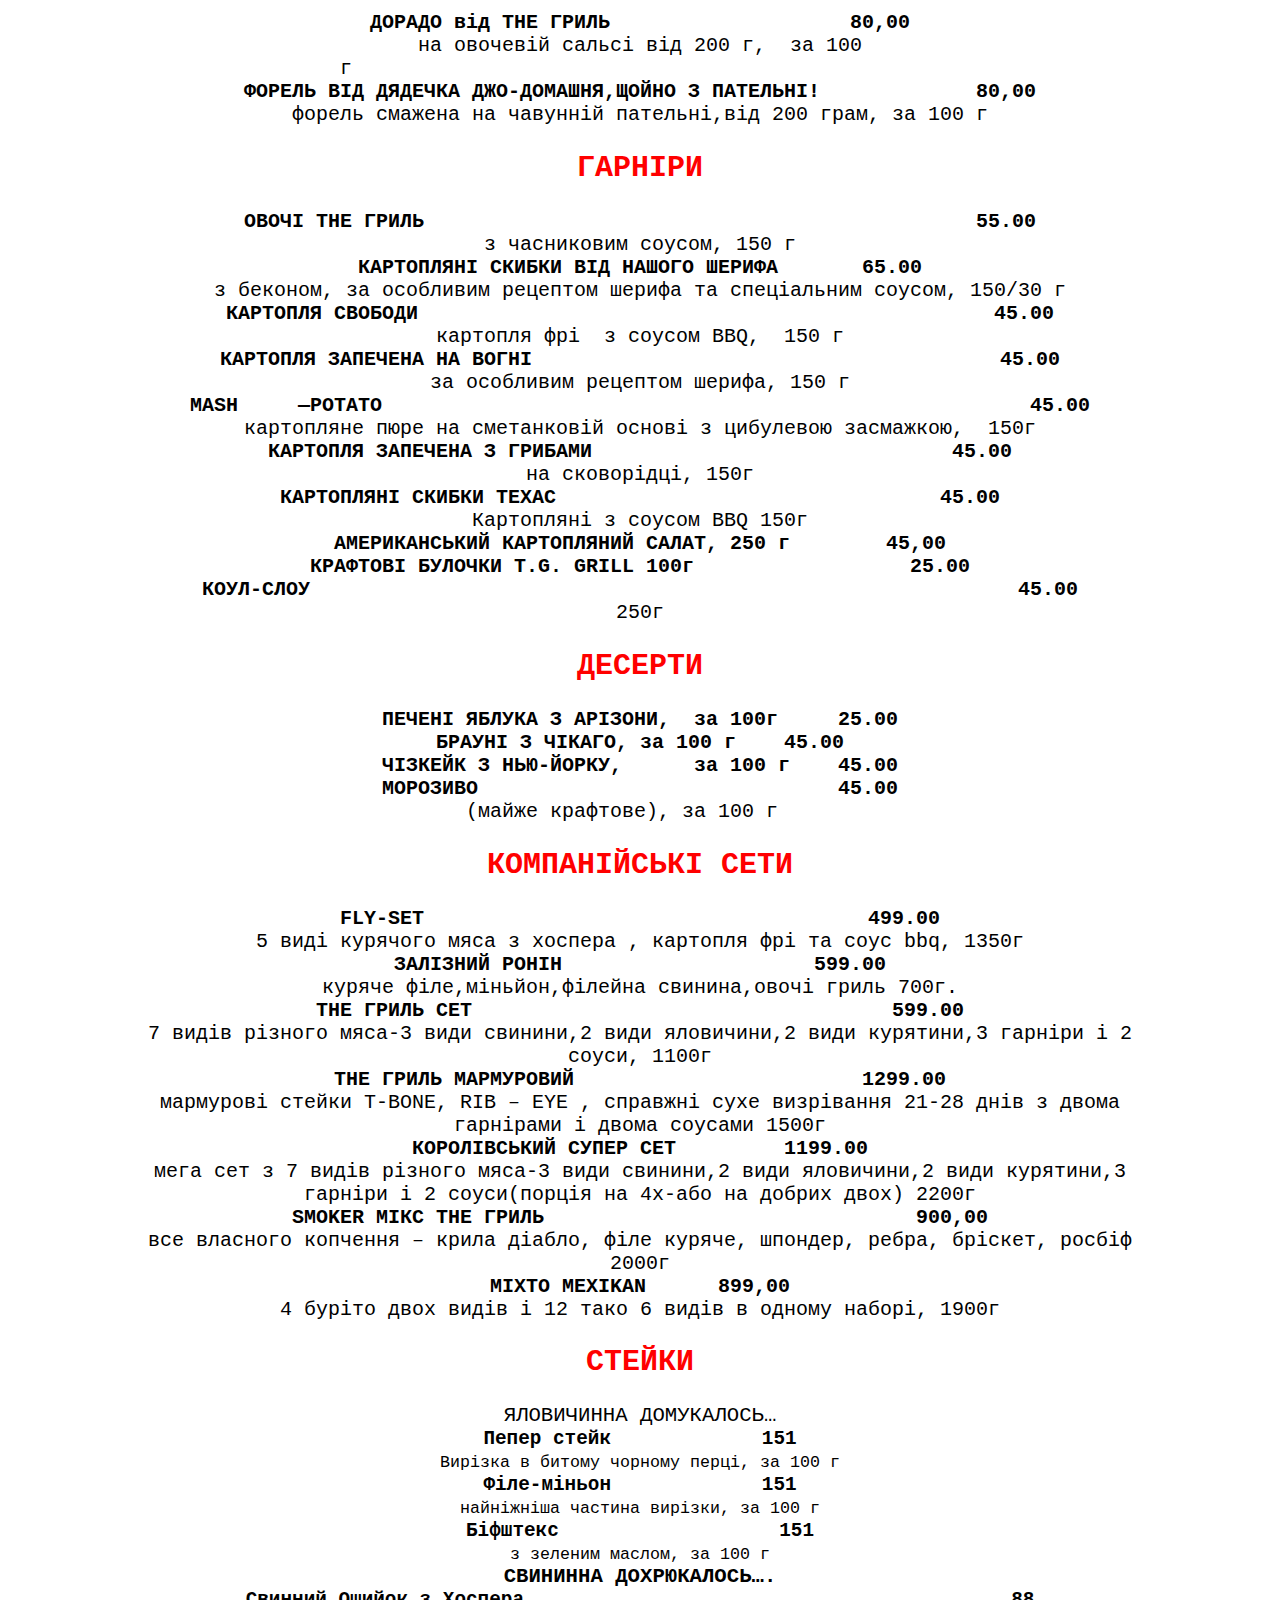
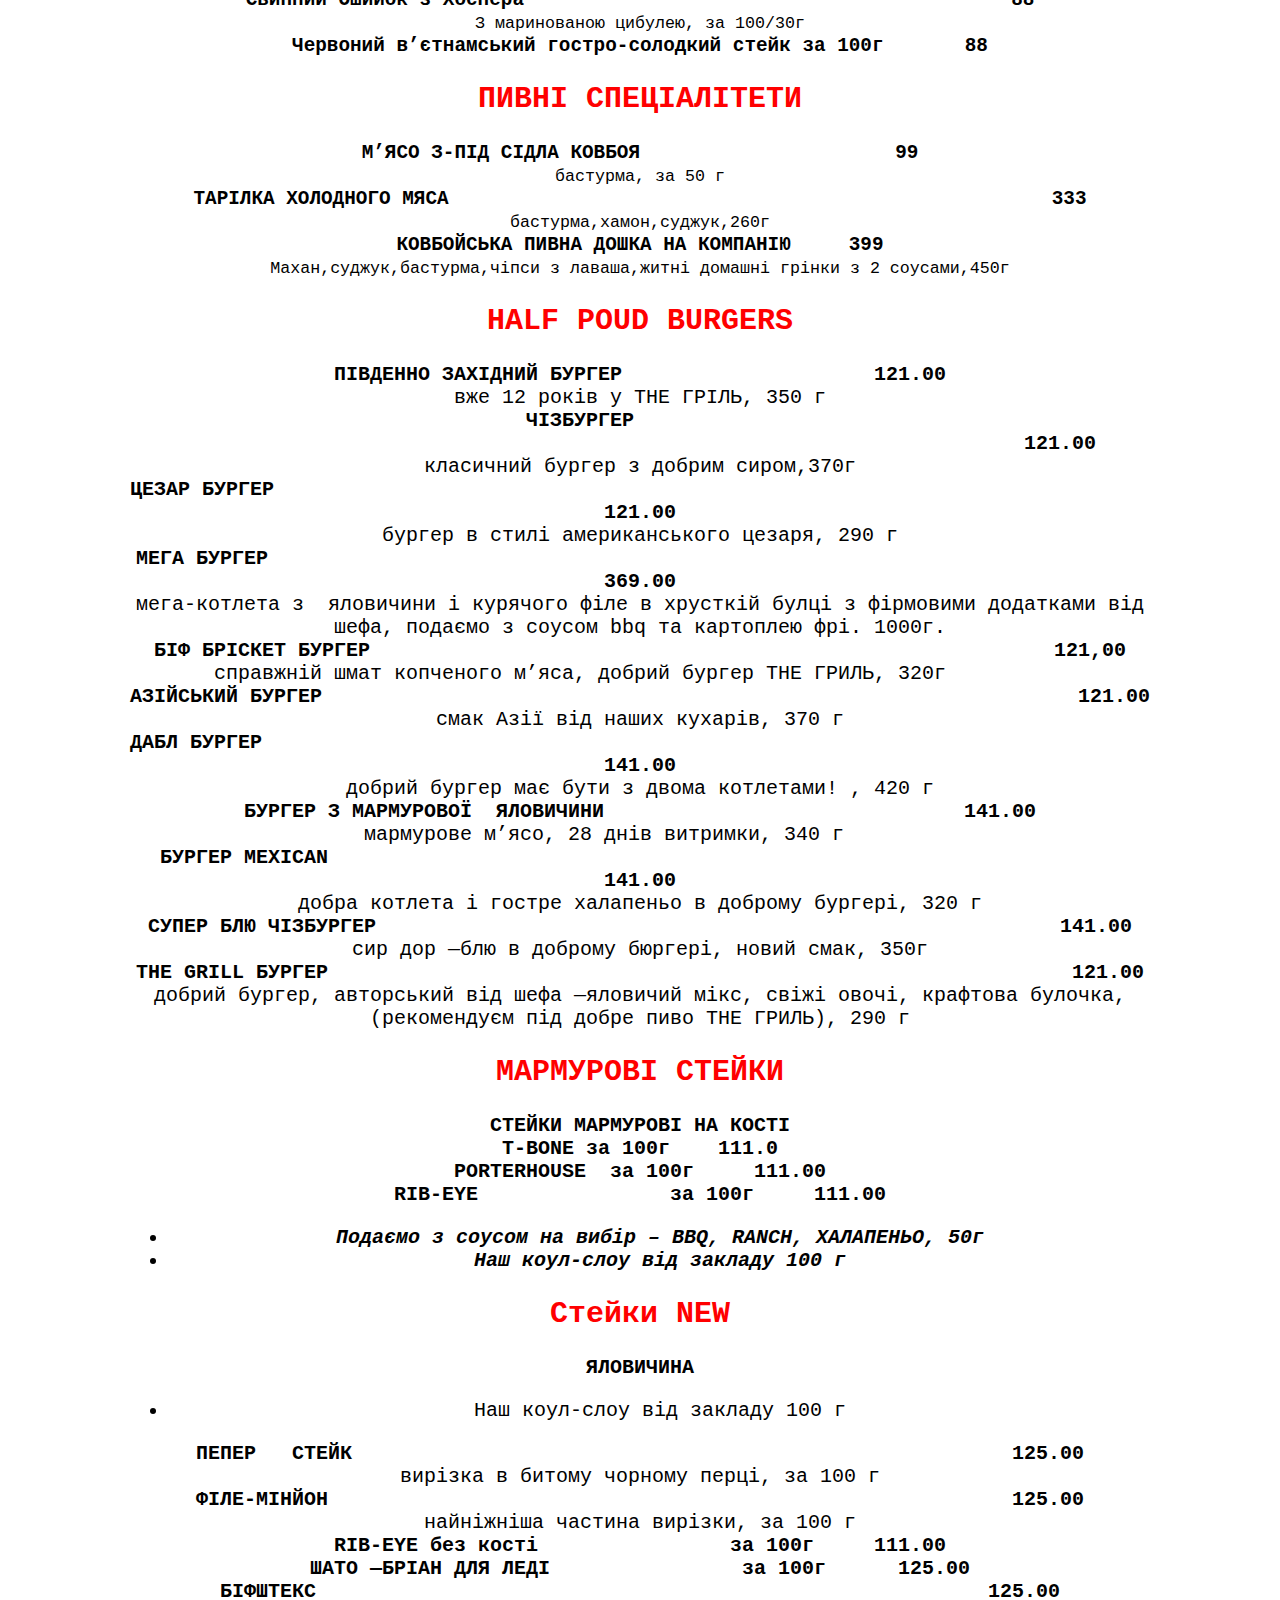
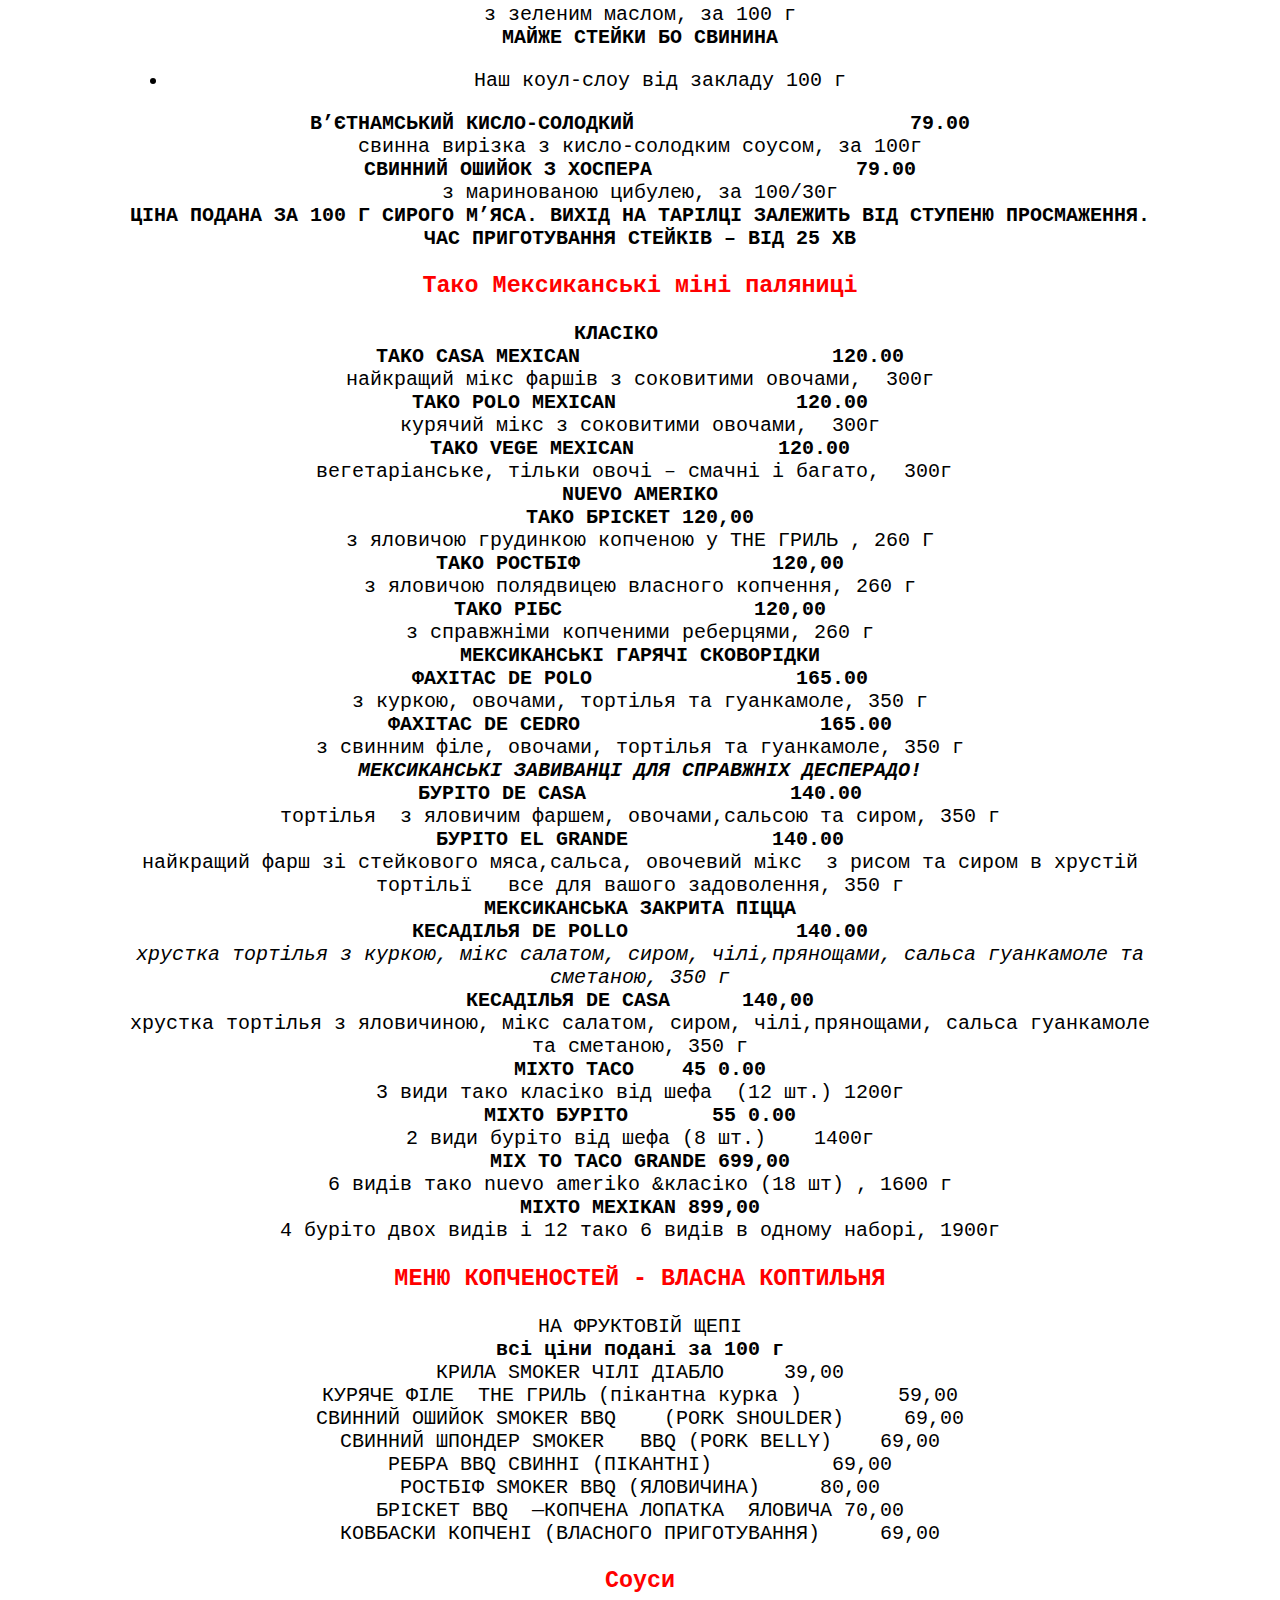
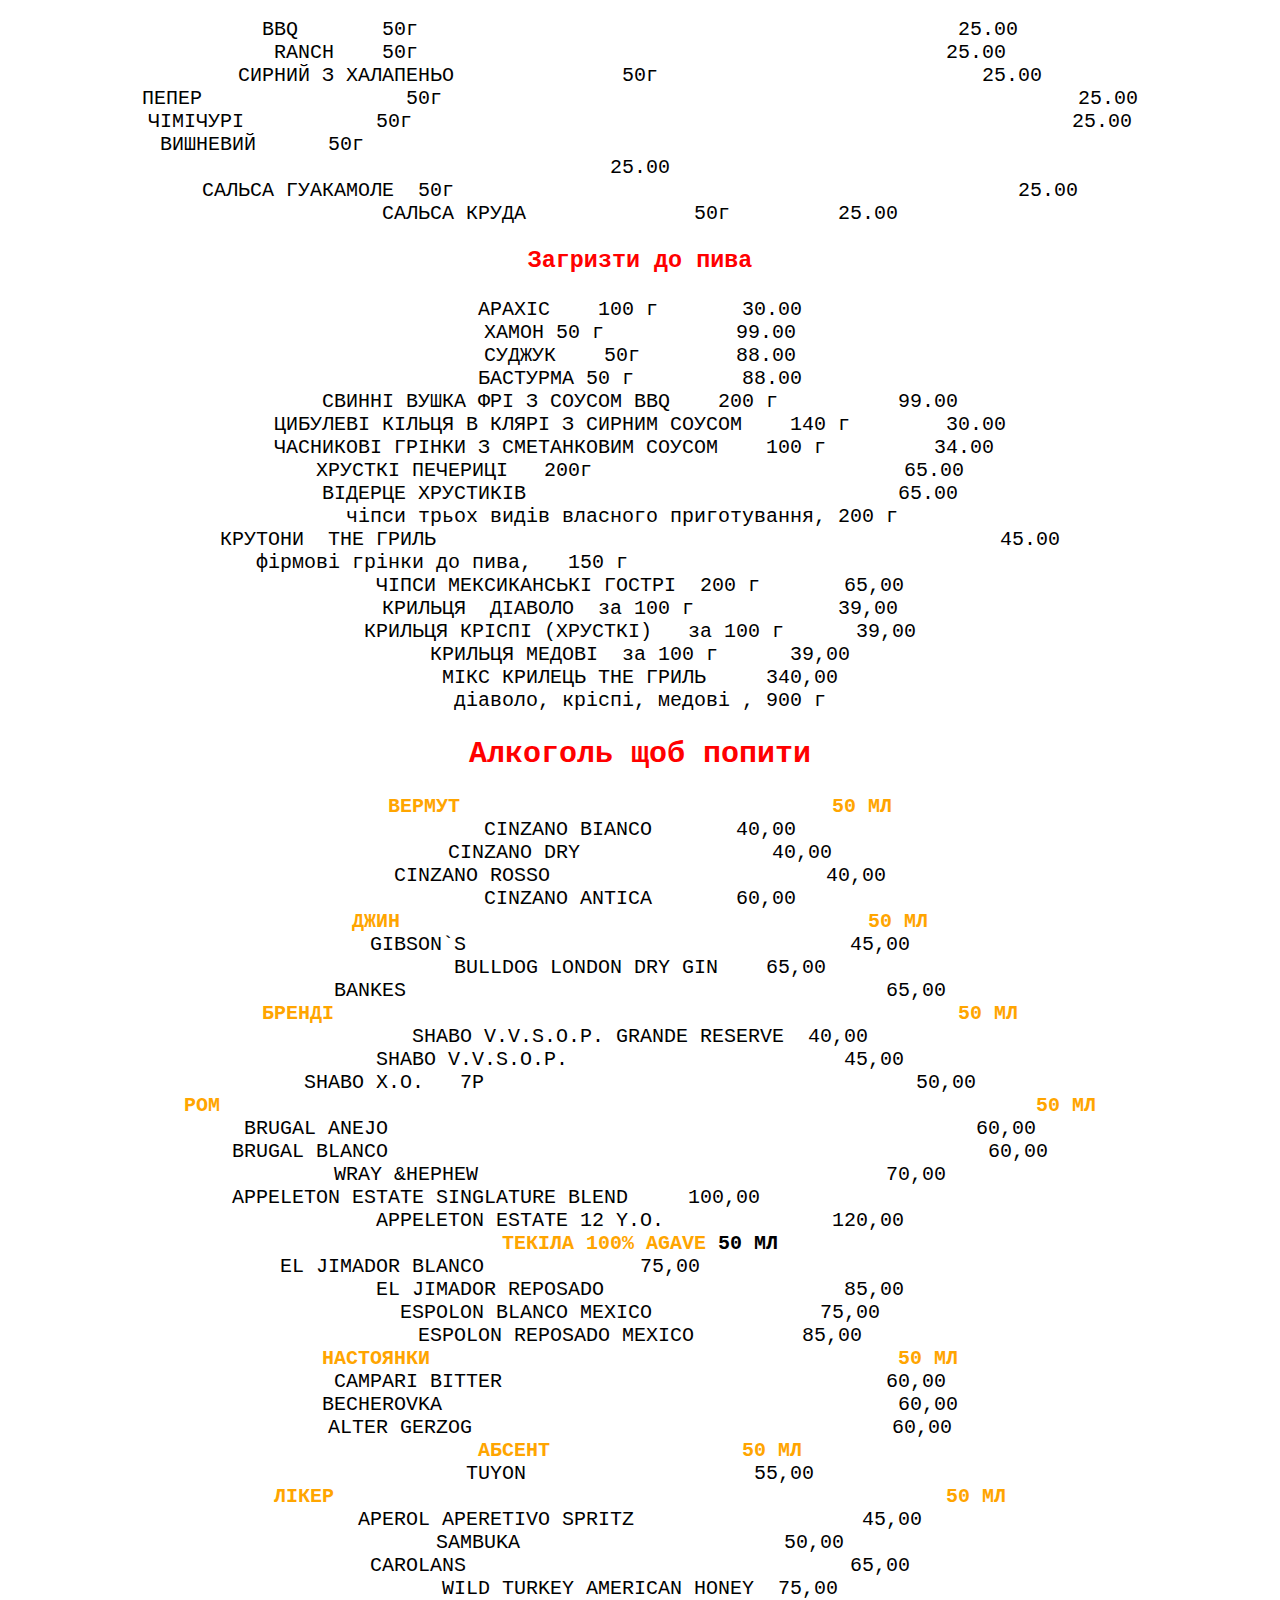
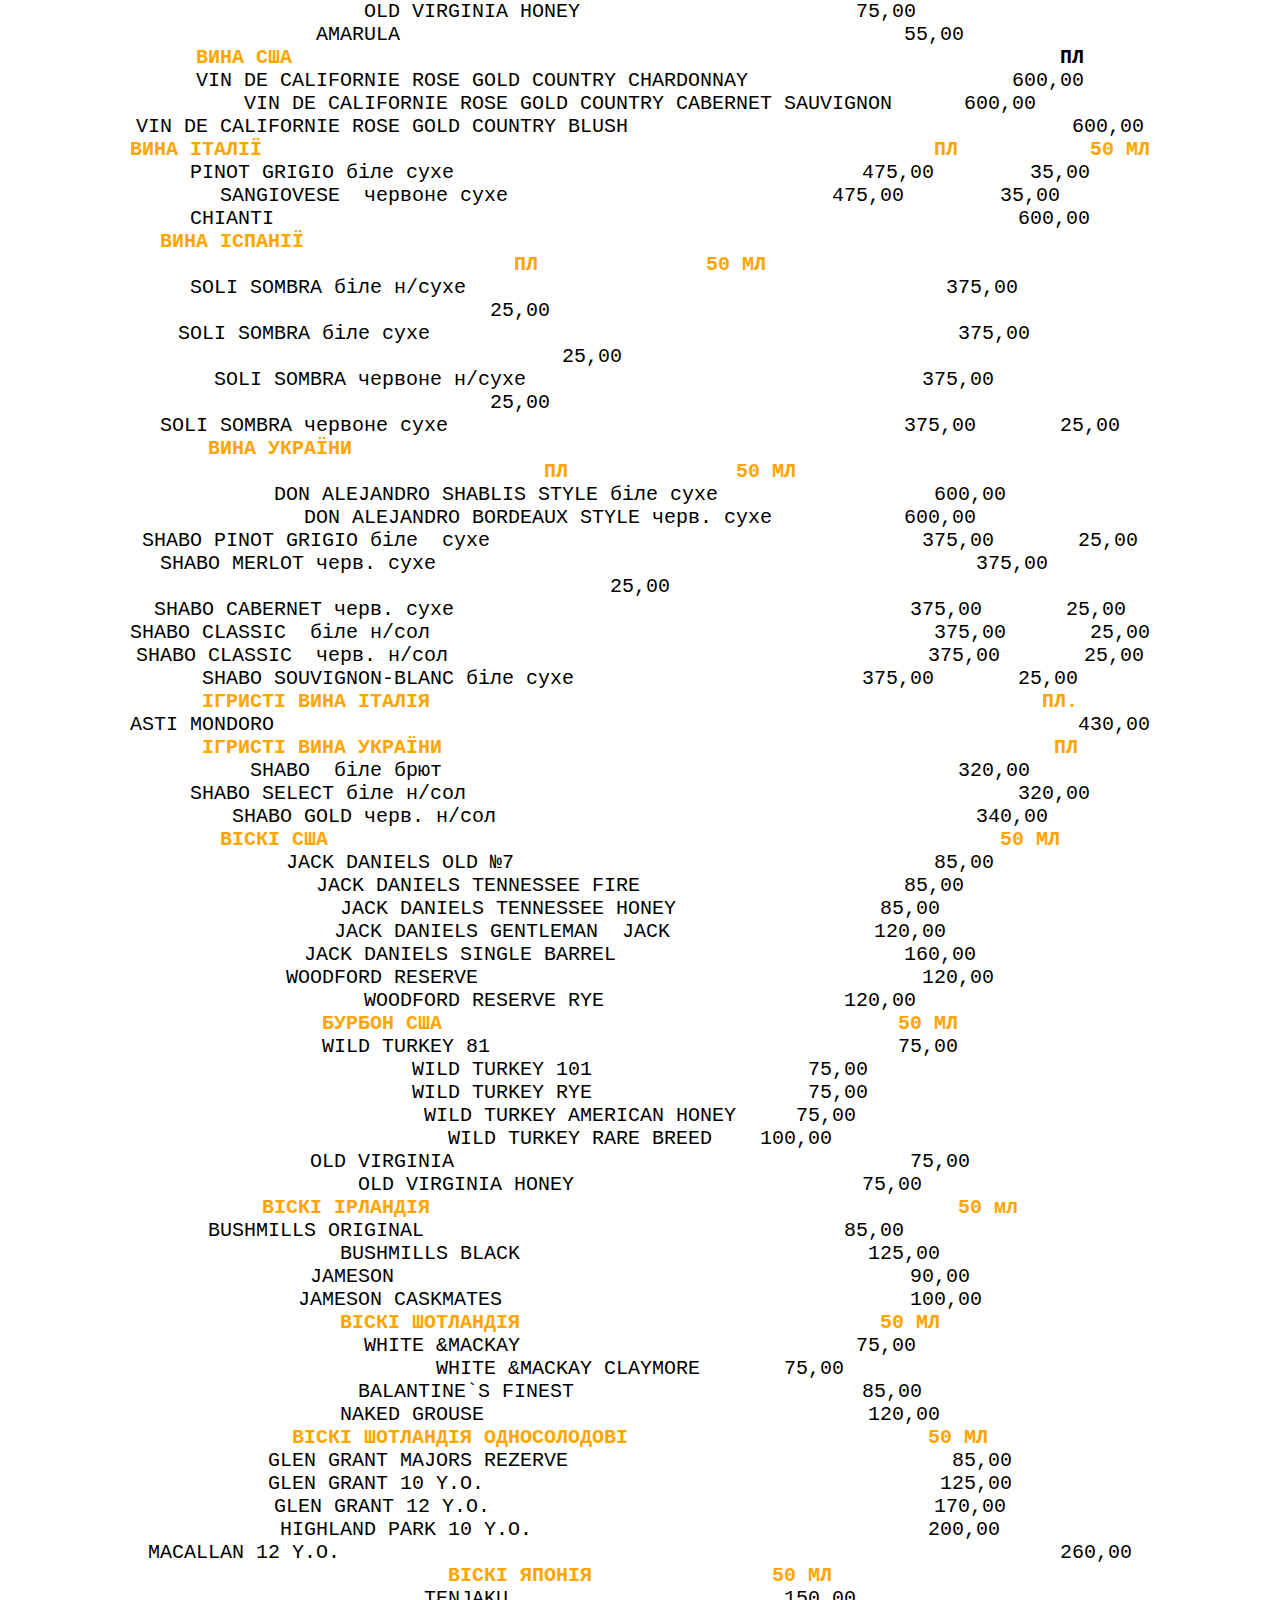
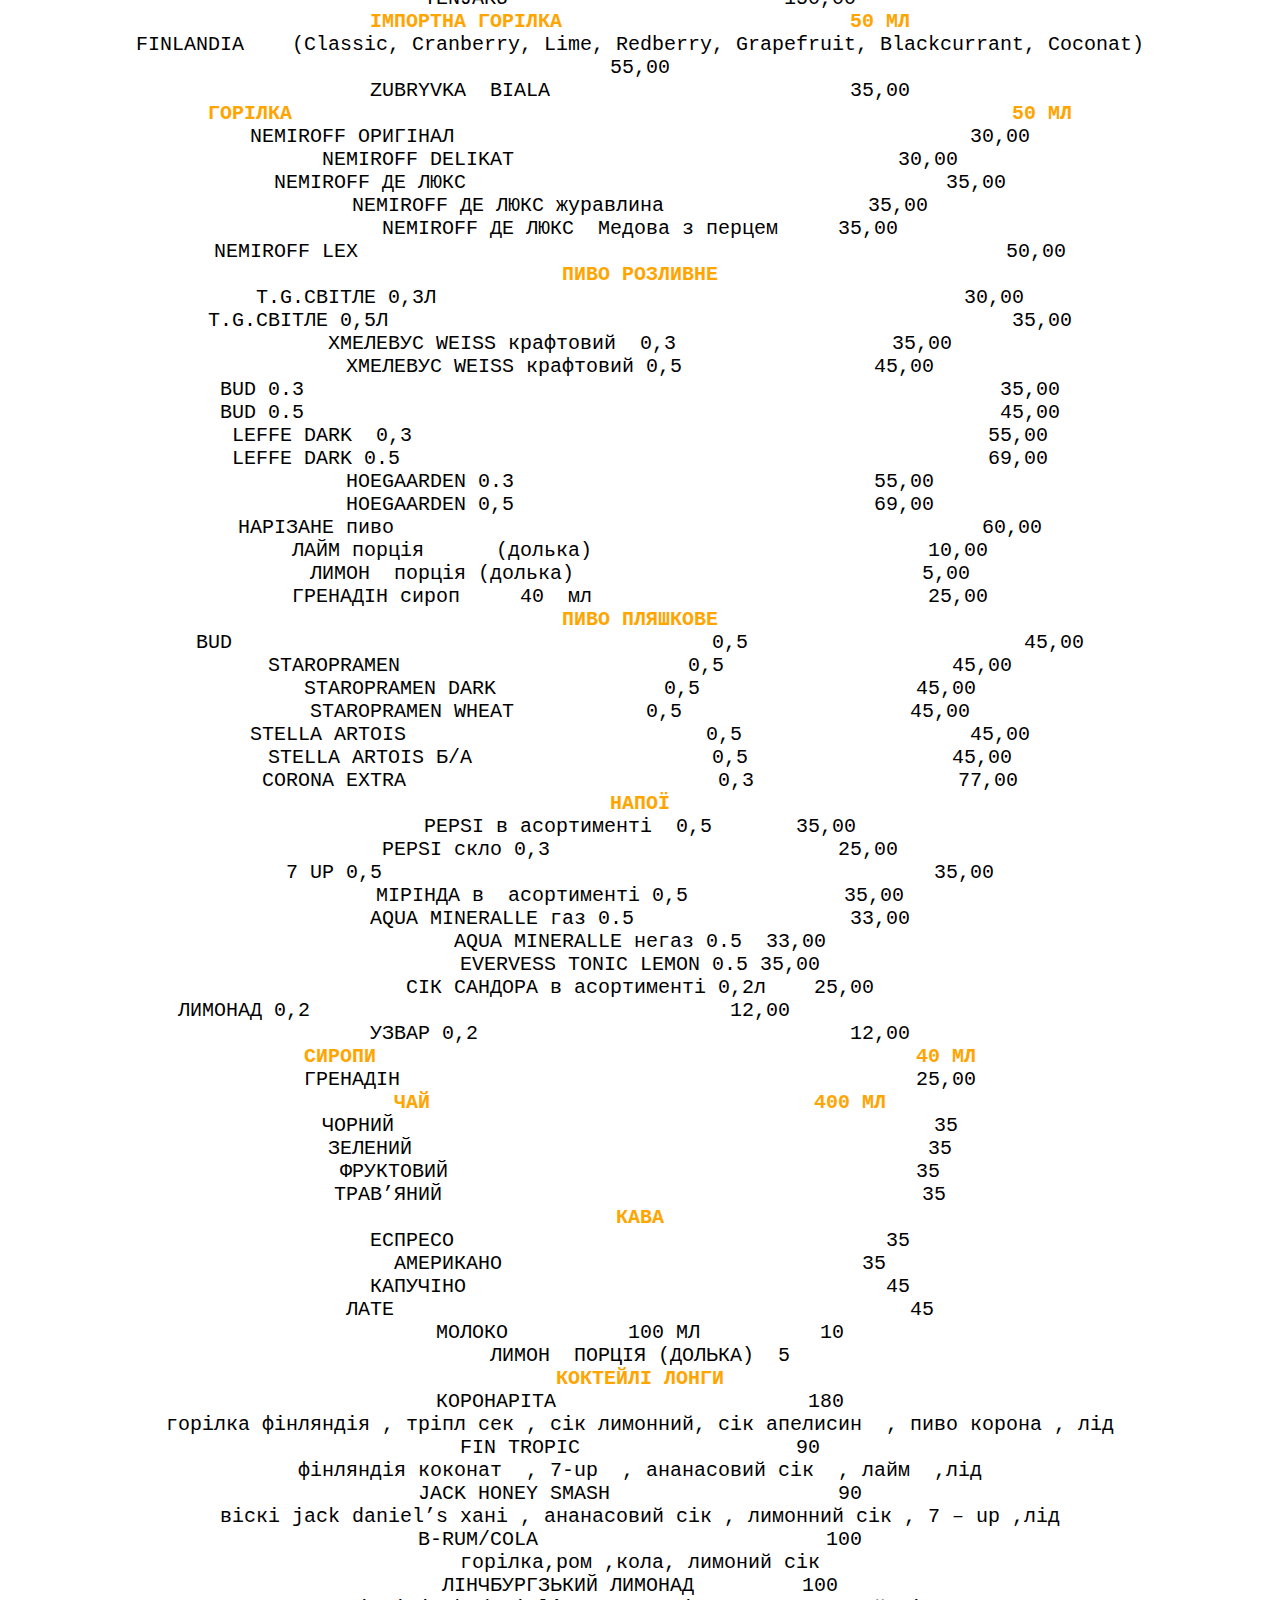
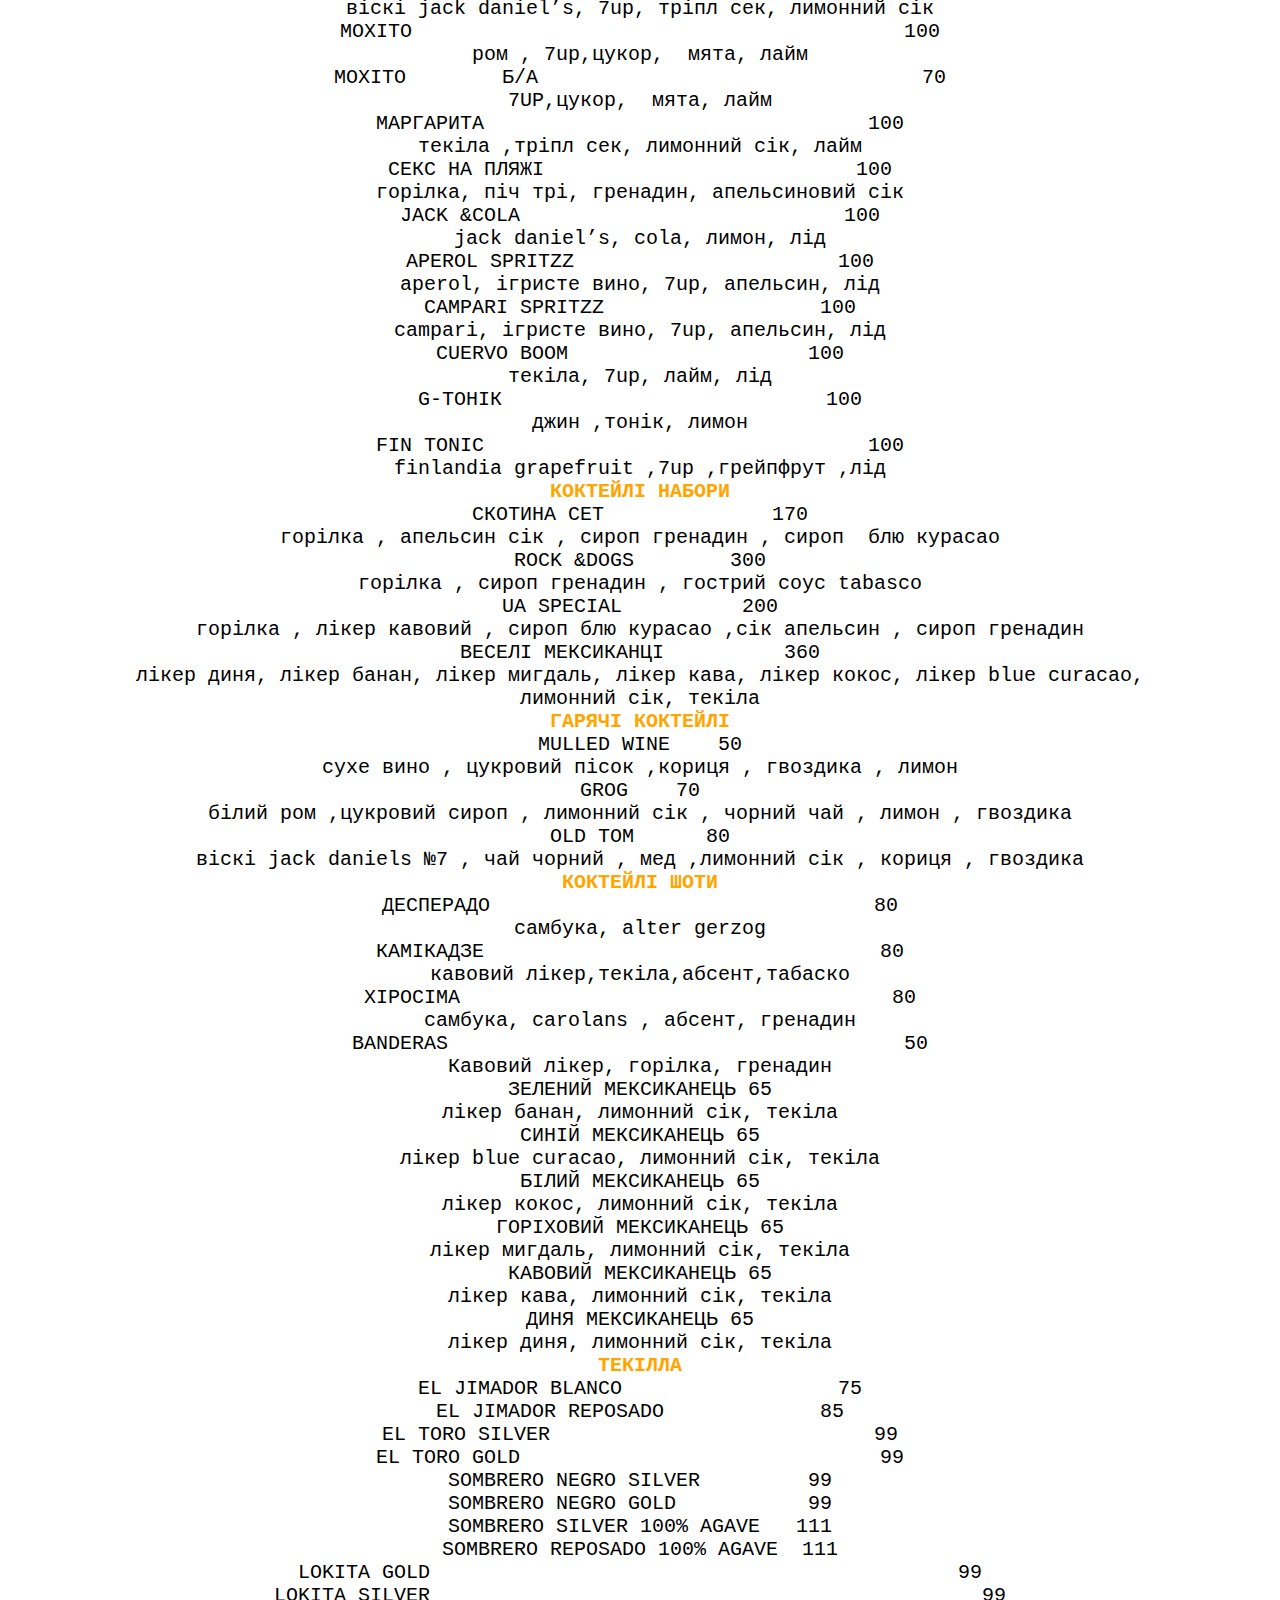
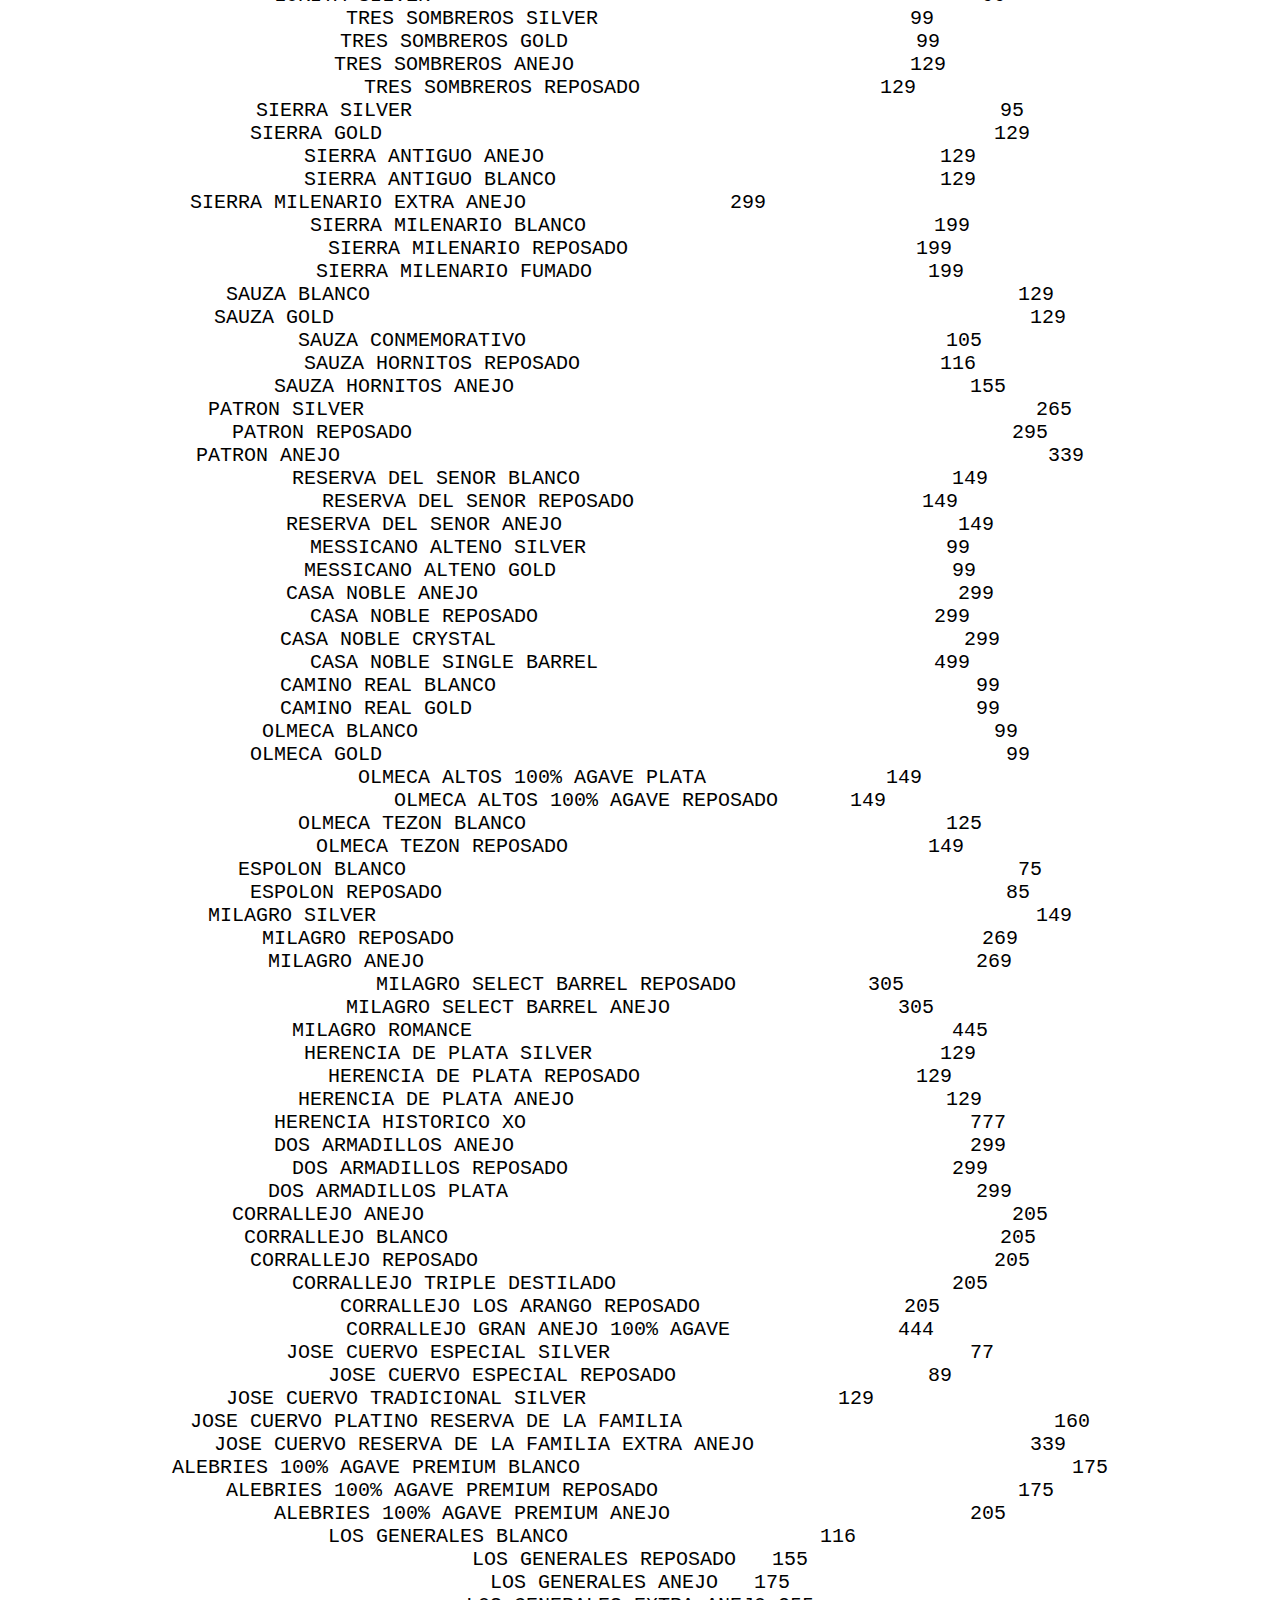
==== commit c440ce07: "Comment" ====
--- a/menu.html
+++ b/menu.html
@@ -19,7 +19,7 @@
 			<nav>
 				<div class="logo">
 					<a href="index.html">
-						<h1 id="txt">Steak & KO</h1>
+						<h1 class="txt">Steak & KO</h1>
 					</a>
 					<p>meat and vegetables and burgers</p>
 				</div>
@@ -46,58 +46,58 @@
 	<nav>
 		<ul class="menu-list">
 			<li>
-				<a href="#1">СТАРТЕРИ ХОЛОДНІ</a>
-			</li>
-			<li>
-				<a href="#2">САЛАТИ</a>
-			</li>
-			<li>
-				<a href="#3">СУПИ</a>
-			</li>
-			<li>
-				<a href="#4">ГАРЯЧІ СТРАВИ</a>
-			</li>
-			<li>
-				<a href="#5">РИБА ПРИПЛИЛО…</a>
-			</li>
-			<li>
-				<a href="#6">ГАРНІРИ</a>
-			</li>
-			<li>
-				<a href="#7">ДЕСЕРТИ</a>
-			</li>
-			<li>
-				<a href="#8">КОМПАНІЙСЬКІ СЕТИ</a>
-			</li>
-			<li>
-				<a href="#9">СТЕЙКИ</a>
-			</li>
-			<li>
-				<a href="#10">ПИВНІ СПЕЦІАЛІТЕТИ</a>
-			</li>
-			<li>
-				<a href="#11">HALF POUD BURGERS</a>
-			</li>
-			<li>
-				<a href="#12">МАРМУРОВІ СТЕЙКИ</a>
-			</li>
-			<li>
-				<a href="#13">Стейки NEW</a>
-			</li>
-			<li>
-				<a href="#14">Тако Мексиканські міні паляниці</a>
-			</li>
-			<li>
-				<a href="#15">МЕНЮ КОПЧЕНОСТЕЙ - ВЛАСНА КОПТИЛЬНЯ</a>
-			</li>
-			<li>
-				<a href="#16">Соуси</a>
-			</li>
-			<li>
-				<a href="#17">Загризти до пива</a>
-			</li>
-			<li>
-				<a href="#18">Алкоголь щоб попити</a>
+				<a href="#1" class="textillateflash">СТАРТЕРИ ХОЛОДНІ</a>
+			</li>
+			<li>
+				<a href="#2" class="textillateflash">САЛАТИ</a>
+			</li>
+			<li>
+				<a href="#3" class="textillateflash">СУПИ</a>
+			</li>
+			<li>
+				<a href="#4" class="textillateflash">ГАРЯЧІ СТРАВИ</a>
+			</li>
+			<li>
+				<a href="#5" class="textillateflash">РИБА ПРИПЛИЛО…</a>
+			</li>
+			<li>
+				<a href="#6" class="textillateflash">ГАРНІРИ</a>
+			</li>
+			<li>
+				<a href="#7" class="textillateflash">ДЕСЕРТИ</a>
+			</li>
+			<li>
+				<a href="#8" class="textillateflash">КОМПАНІЙСЬКІ СЕТИ</a>
+			</li>
+			<li>
+				<a href="#9" class="textillateflash">СТЕЙКИ</a>
+			</li>
+			<li>
+				<a href="#10" class="textillateflash">ПИВНІ СПЕЦІАЛІТЕТИ</a>
+			</li>
+			<li>
+				<a href="#11" class="textillateflash">HALF POUD BURGERS</a>
+			</li>
+			<li>
+				<a href="#12" class="textillateflash">МАРМУРОВІ СТЕЙКИ</a>
+			</li>
+			<li>
+				<a href="#13" class="textillateflash">Стейки NEW</a>
+			</li>
+			<li>
+				<a href="#14" class="textillateflash">Тако Мексиканські міні паляниці</a>
+			</li>
+			<li>
+				<a href="#15" class="textillateflash">МЕНЮ КОПЧЕНОСТЕЙ - ВЛАСНА КОПТИЛЬНЯ</a>
+			</li>
+			<li>
+				<a href="#16" class="textillateflash">Соуси</a>
+			</li>
+			<li>
+				<a href="#17" class="textillateflash">Загризти до пива</a>
+			</li>
+			<li>
+				<a href="#18" class="textillateflash">Алкоголь щоб попити</a>
 			</li>
 		</ul>
 	</nav>
@@ -109,7 +109,7 @@
 		<div id="menu-text">
 			<section id="1">
 				<a style="color:#ff0000">
-					<h2>СТАРТЕРИ ХОЛОДНІ</h2>
+					<h2 class="txt">СТАРТЕРИ ХОЛОДНІ</h2>
 				</a>
 				<p>
 					<b>ОВОЧЕВА ТАРЕЛЯ ВІД ШЕРИФА                   69.00</b>
@@ -152,7 +152,7 @@
 
 			<section id="2">
 				<a style="color:#ff0000">
-					<h2>САЛАТИ</h2>
+					<h2 class="txt">САЛАТИ</h2>
 				</a>
 				<p>
 					<b>ЦЕЗАР THE GRILL                                                           111.00</b>
@@ -187,7 +187,7 @@
 
 			<section id="3">
 				<a style="color:#ff0000">
-					<h2>СУПИ</h2>
+					<h2 class="txt">СУПИ</h2>
 				</a>
 				<p>
 					<b>ЦИБУЛЕВИЙ THE GRILL                                                         80.00</b>
@@ -227,7 +227,7 @@
 
 			<section id="4">
 				<a style="color:#ff0000">
-					<h2>ГАРЯЧІ СТРАВИ</h2>
+					<h2 class="txt">ГАРЯЧІ СТРАВИ</h2>
 				</a>
 				<p>
 					<b>БІФСТРОГАНОВ   ТНЕ ГРИЛЬ                                       99.00</b>
@@ -270,7 +270,7 @@
 
 			<section id="5">
 				<a style="color:#ff0000">
-					<h2>РИБА ПРИПЛИЛО…</h2>
+					<h2 class="txt">РИБА ПРИПЛИЛО…</h2>
 				</a>
 				<p>
 					<b>ДОРАДО від ТНЕ ГРИЛЬ                    80,00</b>
@@ -283,7 +283,7 @@
 			</section>
 			<section id="6">
 				<a style="color:#ff0000">
-					<h2>ГАРНІРИ </h2>
+					<h2 class="txt">ГАРНІРИ </h2>
 				</a>
 				<p>
 					<b>ОВОЧІ ТНЕ ГРИЛЬ                                              55.00</b>
@@ -327,7 +327,7 @@
 
 			<section id="7">
 				<a style="color:#ff0000">
-					<h2>ДЕСЕРТИ</h2>
+					<h2 class="txt">ДЕСЕРТИ</h2>
 				</a>
 				<p>
 					<b>ПЕЧЕНІ ЯБЛУКА З АРІЗОНИ, </b>
@@ -350,7 +350,7 @@
 
 			<section id="8">
 				<a style="color:#ff0000">
-					<h2>КОМПАНІЙСЬКІ СЕТИ</h2>
+					<h2 class="txt">КОМПАНІЙСЬКІ СЕТИ</h2>
 				</a>
 				<p>
 					<strong>FLY-SET                                     499.00</strong>
@@ -386,7 +386,7 @@
 
 			<section id="9">
 				<a style="color:#ff0000">
-					<h2>СТЕЙКИ</h2>
+					<h2 class="txt">СТЕЙКИ</h2>
 				</a>
 				<span style="font-size: 15.5pt; color: black;">ЯЛОВИЧИННА ДОМУКАЛОСЬ…</span>
 
@@ -436,7 +436,7 @@
 
 			<section id="10">
 				<a style="color:#ff0000">
-					<h2>ПИВНІ СПЕЦІАЛІТЕТИ</h2>
+					<h2 class="txt">ПИВНІ СПЕЦІАЛІТЕТИ</h2>
 				</a>
 				<p>
 					<strong>
@@ -466,7 +466,7 @@
 
 			<section id="11">
 				<a style="color:#ff0000">
-					<h2>
+					<h2 class="txt">
 						<strong>HALF</strong>
 						<strong>POUD</strong>
 						<strong>BURGERS</strong>
@@ -523,7 +523,7 @@
 
 			<section id="12">
 				<a style="color:#ff0000">
-					<h2>МАРМУРОВІ СТЕЙКИ</h2>
+					<h2 class="txt">МАРМУРОВІ СТЕЙКИ</h2>
 				</a>
 				<p>
 					<strong>СТЕЙКИ МАРМУРОВІ НА КОСТІ</strong>
@@ -558,7 +558,7 @@
 
 			<section id="13">
 				<a style="color:#ff0000">
-					<h2>Стейки NEW</h2>
+					<h2 class="txt">Стейки NEW</h2>
 				</a>
 				<p>
 					<strong>ЯЛОВИЧИНА</strong>
@@ -606,7 +606,7 @@
 
 			<section id="14">
 				<a style="color:#ff0000">
-					<h3>Тако Мексиканські міні паляниці</h3>
+					<h3 class="txt">Тако Мексиканські міні паляниці</h3>
 				</a>
 				<p>
 					<strong>КЛАСІКО     </strong>
@@ -716,7 +716,7 @@
 
 			<section id="15">
 				<a style="color:#ff0000">
-					<h3>МЕНЮ КОПЧЕНОСТЕЙ - ВЛАСНА КОПТИЛЬНЯ </h3>
+					<h3 class="txt">МЕНЮ КОПЧЕНОСТЕЙ - ВЛАСНА КОПТИЛЬНЯ </h3>
 				</a>
 
 				<span>НА ФРУКТОВІЙ ЩЕПІ</span>
@@ -736,7 +736,7 @@
 
 			<section id="16">
 				<a style="color:#ff0000">
-					<h3>Соуси</h3>
+					<h3 class="txt">Соуси</h3>
 				</a>
 
 				<p>BBQ       50г                                             25.00</p>
@@ -751,7 +751,7 @@
 
 			<section id="17">
 				<a style="color:#ff0000">
-					<h3>Загризти до пива</h3>
+					<h3 class="txt">Загризти до пива</h3>
 				</a>
 
 				<p>АРАХІС    100 г       30.00</p>
@@ -777,7 +777,7 @@
 
 			<section id="18">
 				<a style="color:#ff0000">
-					<h2>Алкоголь щоб попити</h2>
+					<h2 class="txt">Алкоголь щоб попити</h2>
 				</a>
 				<p>
 					<a style="color: orange;"><strong>ВЕРМУТ                               50 МЛ</strong></a>
@@ -1484,6 +1484,7 @@
 	</script>
 
     <script src="js/index.js"></script>
+    <script src="js/wow.min.js"></script>
 
     <script type="text/javascript" src="jquery-3.4.1.min.js"></script>
     <script type="text/javascript" src="js/jquery.textillate.js"></script>
